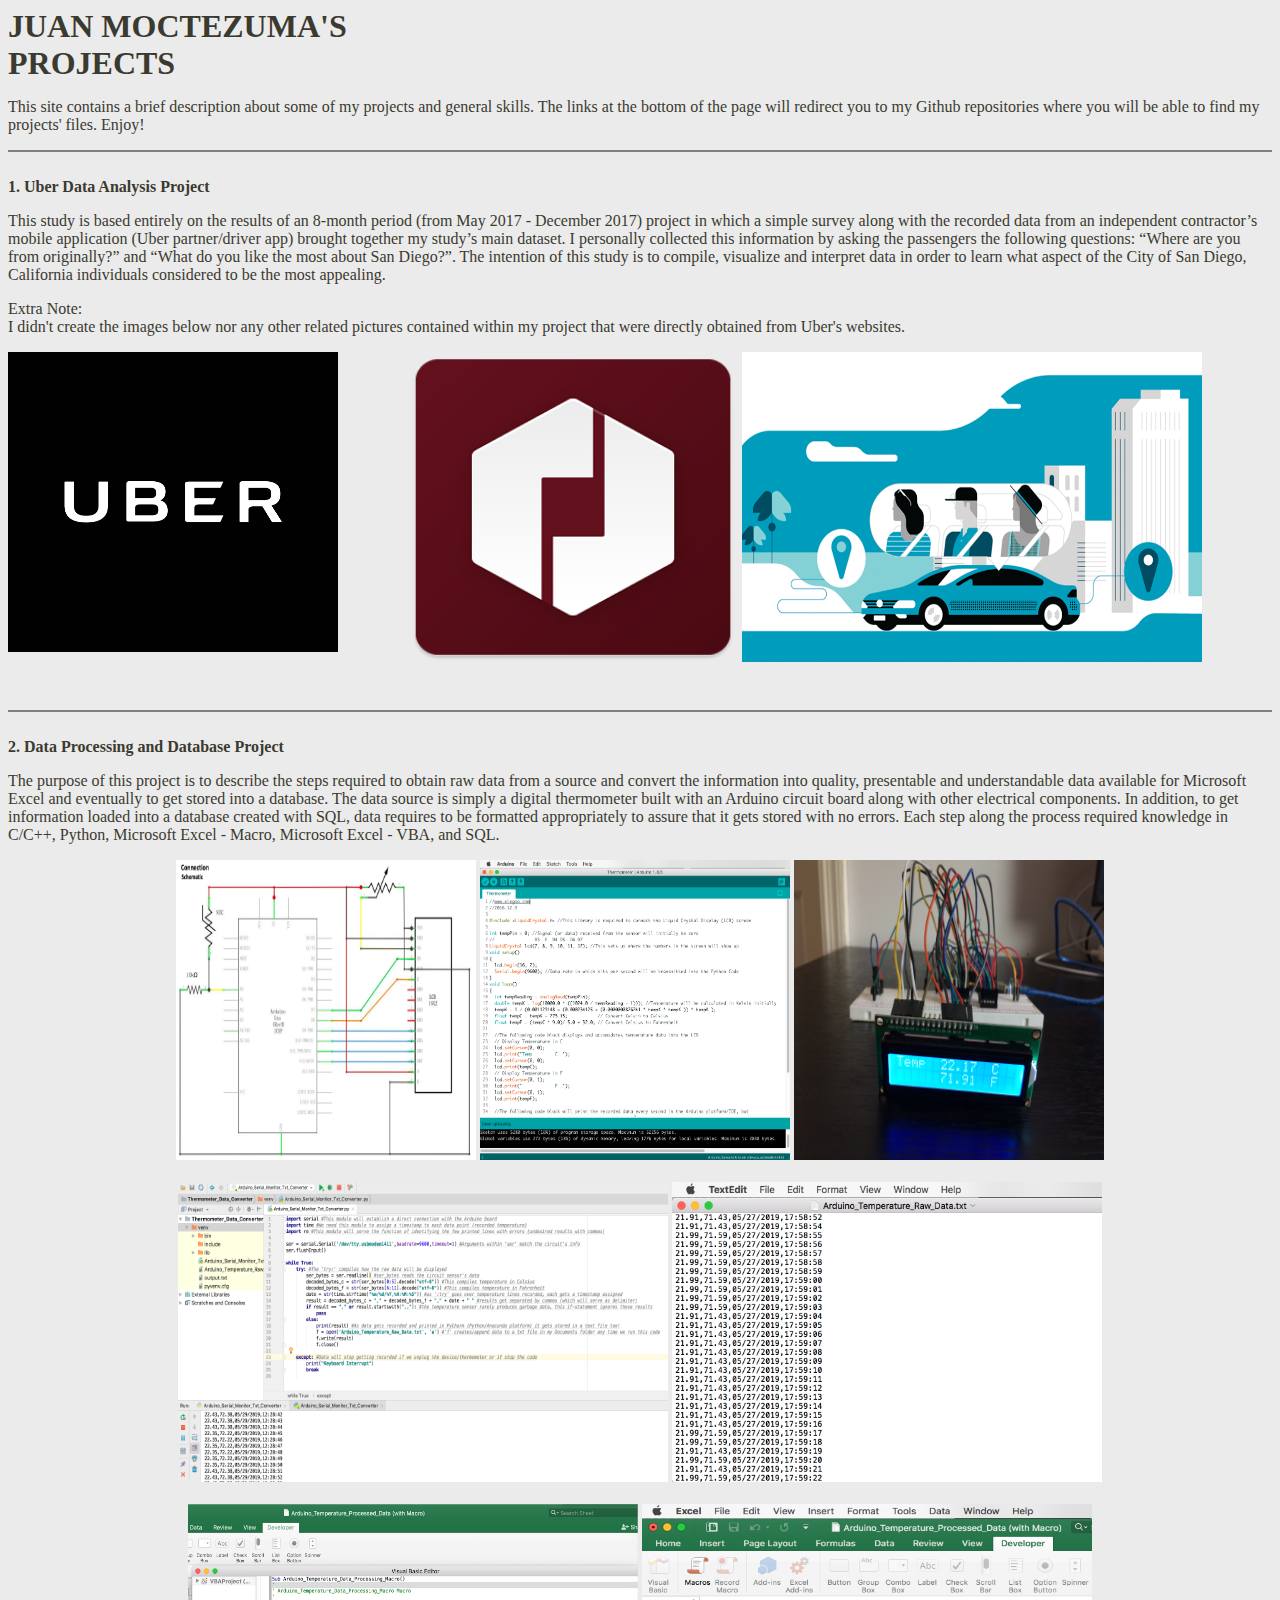
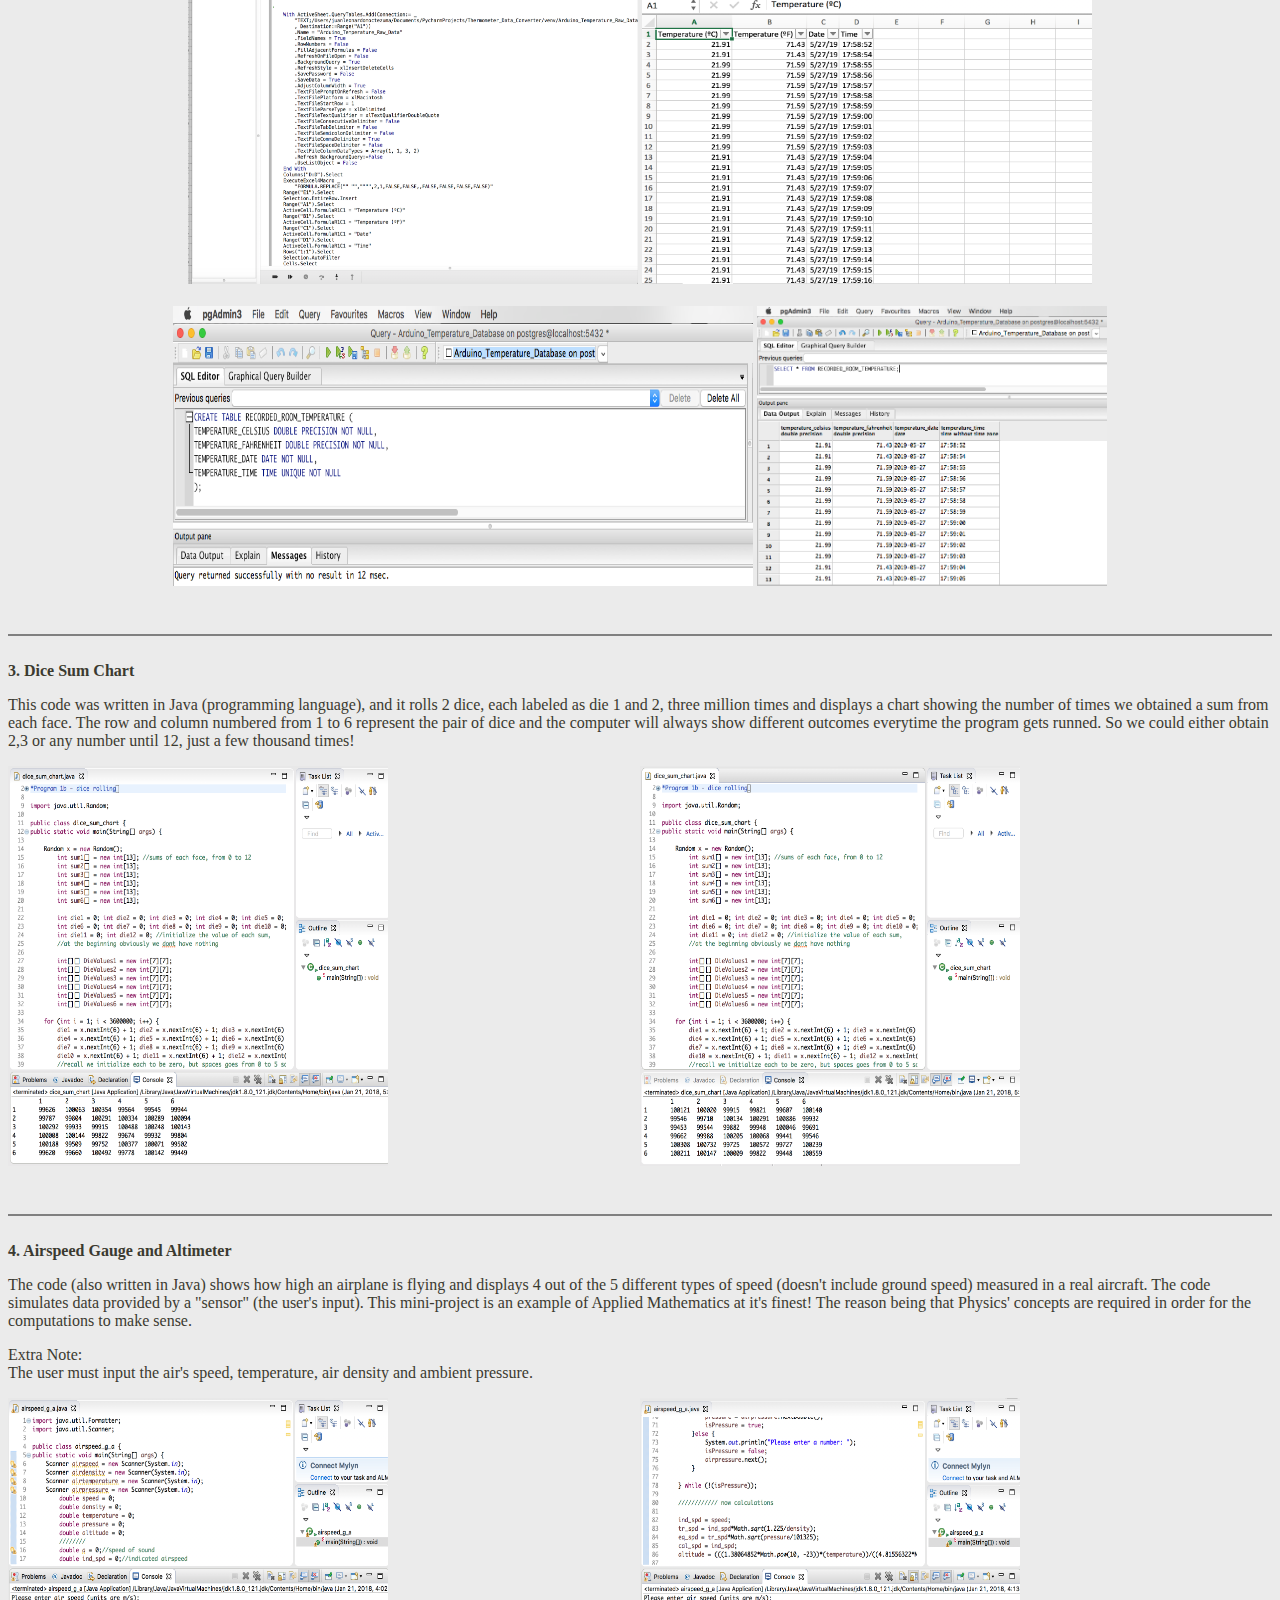
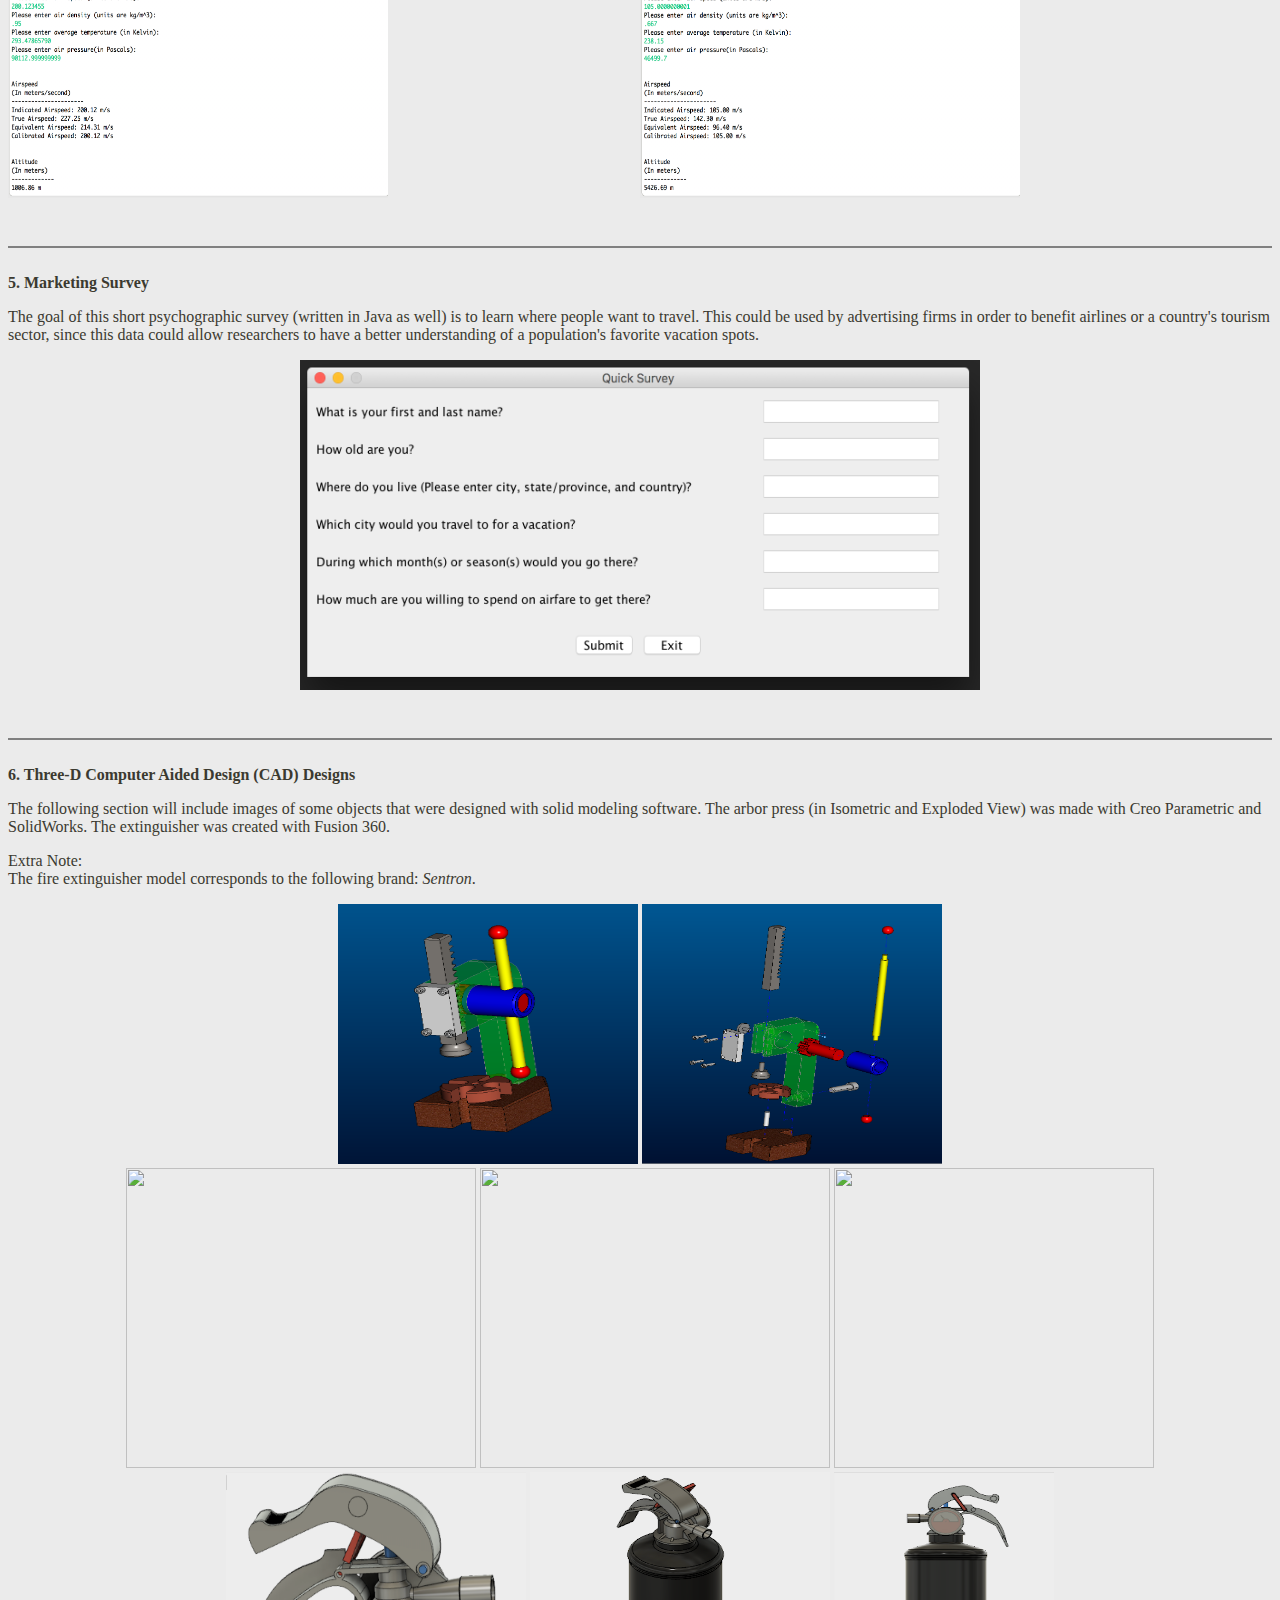
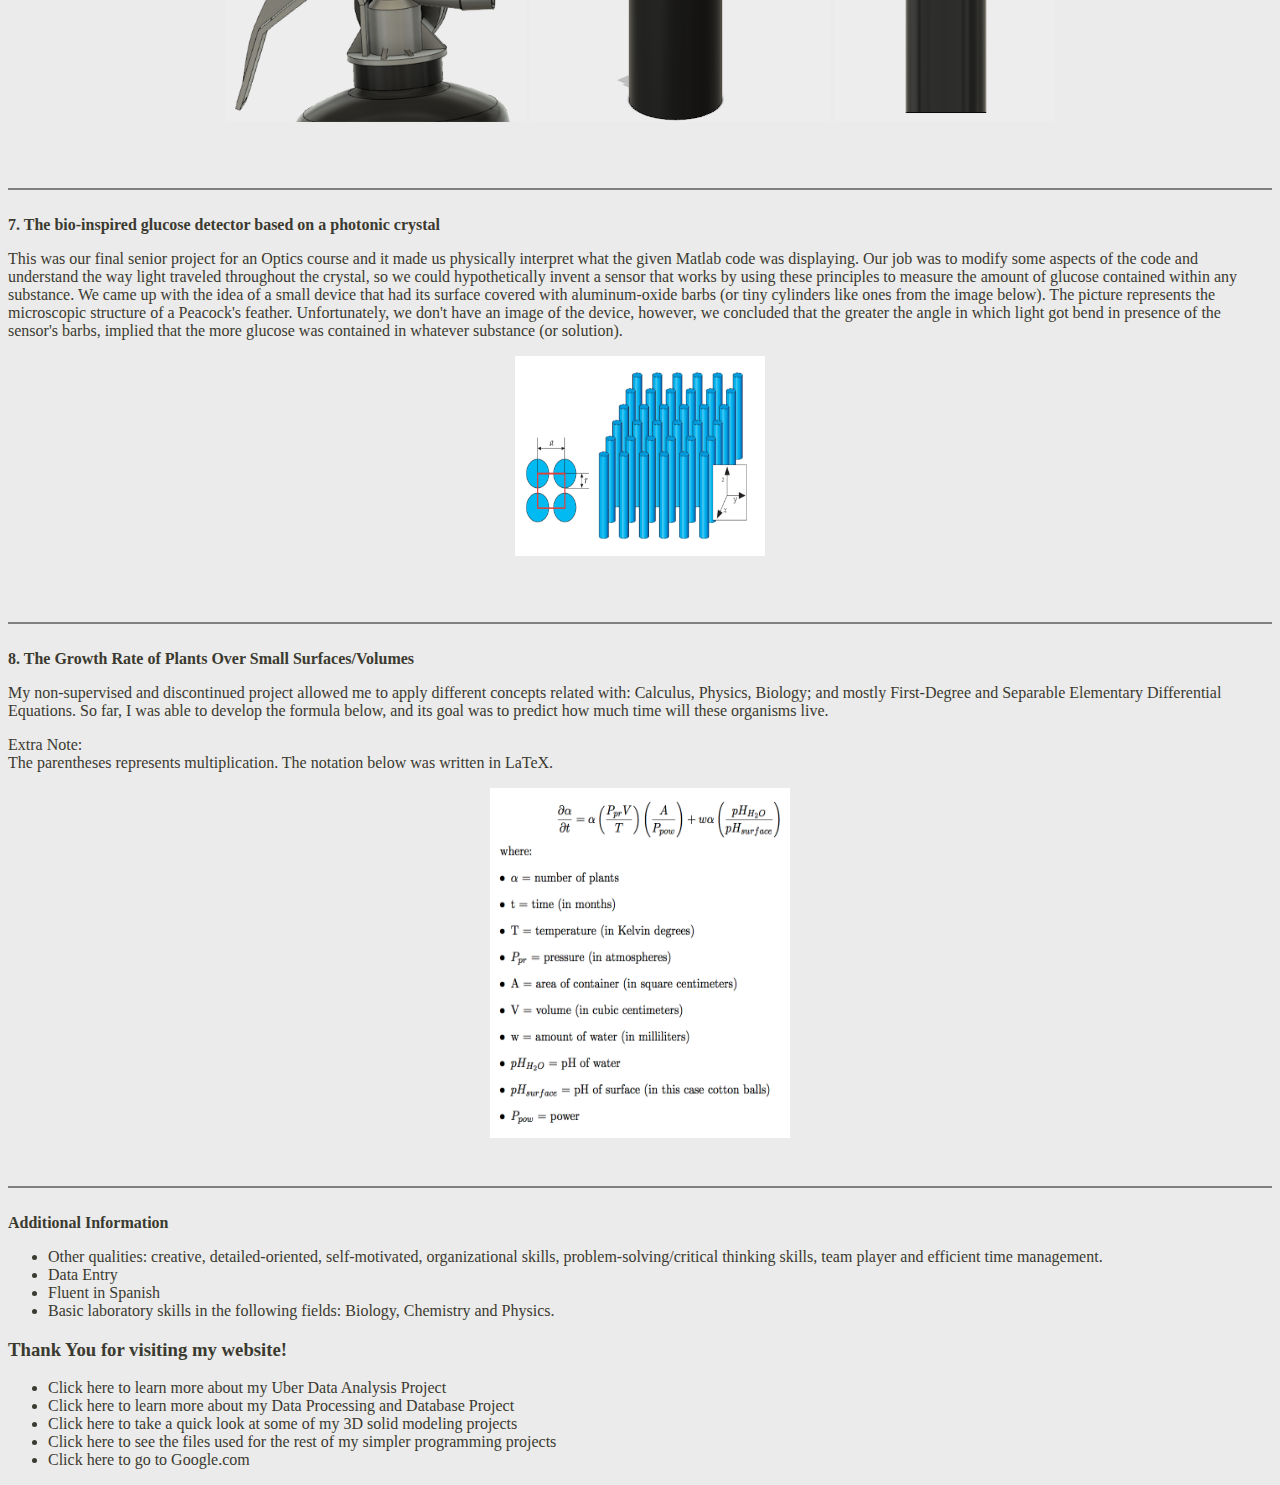
==== index.html @ 83db27fb "Website Update" ====
<!doctype html>
<html>

<head>
	<title>Juan Moctezuma's Projects</title>
	<link href="main.css" rel="stylesheet" type="text/css">
	<meta http-equiv="Content-Type" content="text/html; charset=UTF-8" />
</head>

<body background="Website Material/2560x1440-light-gray-solid-color-background-1.jpg">
	<header>
		<h1><left>JUAN MOCTEZUMA'S</left></h1>
		<h1><left>PROJECTS</left></h1>
			<p>This site contains a brief description about some of my projects and general skills. The links at the bottom of the page will redirect you to my Github repositories where you will be able to find my projects' files. Enjoy!</p>
	</header>

		<hr noshade><br>
 
			<div class="Data_Analysis">
			<strong>1. Uber Data Analysis Project</strong><br>
				<p>This study is based entirely on the results of an 8-month period (from May 2017 - December 2017) project in which a simple survey along with the recorded data from an independent contractor’s mobile application (Uber partner/driver app) brought together my study’s main dataset. I personally collected this information by asking the passengers the following questions: “Where are you from originally?” and “What do you like the most about San Diego?”. The intention of this study is to compile, visualize and interpret data in order to learn what aspect of the City of San Diego, California individuals considered to be the most appealing. </p>
				<p>Extra Note:
				<br>I didn't create the images below nor any other related pictures contained within my project that were directly obtained from Uber's websites.</p>
				<div class="uberpic">
				<center>
					<img src="Website Material/Dice Chart/uber.jpg" width="330px" height="300px" border="0" align="left">
					<img src="Website Material/Dice Chart/unnamed.png" width="330px" height="310px" border="0">
					<img src="Website Material/Dice Chart/uber_picture_3.png" width="460px" height="310px" border="0">
				</center></div>
				</div><br><br>
		<hr noshade><br>		

			<div class="Data_Processing_and_Database_Project">
			<strong>2. Data Processing and Database Project</strong><br>
				<p>The purpose of this project is to describe the steps required to obtain raw data from a source and convert the information into quality, presentable and understandable data available for Microsoft Excel and eventually to get stored into a database. The data source is simply a digital thermometer built with an Arduino circuit board along with other electrical components. In addition, to get information loaded into a database created with SQL, data requires to be formatted appropriately to assure that it gets stored with no errors. Each step along the process required knowledge in C/C++, Python, Microsoft Excel - Macro, Microsoft Excel - VBA, and SQL. </p>
				<div class="projectpics">
				<center>
					<img src="Website Material/Data Processing/Arduino_Connection_Schematic.png" width="300px" height="300px" border="0">
					<img src="Website Material/Data Processing/Arduino_IDE_Platform.png" width="310px" height="300px" border="0">
					<img src="Website Material/Data Processing/Arduino_Front_View.JPG" width="310px" height="300px" border="0">
				</center><br>
				<center>
					<img src="Website Material/Data Processing/Python_IDE_Platform.png" width="490px" height="300px" border="0">
					<img src="Website Material/Data Processing/Python_OUTPUT_Txt_File.png" width="430px" height="300px" border="0">
				</center></br>
				<center>
					<img src="Website Material/Data Processing/Macro_Code.png" width="450px" height="380px" border="0">
					<img src="Website Material/Data Processing/Macro_Processed_Data_Results.png" width="450px" height="380px" border="0">
				</center></br>
				<center>
					<img src="Website Material/Data Processing/PostgreSQL_RECORDED_ROOM_TEMP_TABLE.png" width="580px" height="280px" border="0">
					<img src="Website Material/Data Processing/PostgreSQL_FINAL_RESULTS.png" width="350px" height="280px" border="0">
				</center>
				</div>
				</div><br><br>
				 	

		<hr noshade><br>		

			<div class="Dice">
			<strong>3. Dice Sum Chart</strong><br>
				<p>This code was written in Java (programming language), and it rolls 2 dice, each labeled as die 1 and 2, three million times and displays a chart showing the number of times we obtained a sum from each face. The row and column numbered from 1 to 6 represent the pair of dice and the computer will always show different outcomes everytime the program gets runned. So we could either obtain 2,3 or any number until 12, just a few thousand times!</p>
				<div class="dicepic">
				<center>
					<img src="Website Material/Dice Chart/Screen Shot 2018-01-21 at 5.01.46 PM.png" width="380px" height="400px" border="0" align="left">
					<img src="Website Material/Dice Chart/Screen Shot 2018-01-21 at 5.03.02 PM.png" width="380px" height="400px" border="0">
				</center></div>
				</div><br><br>

		<hr noshade><br>		

			<div class="static/dynamic">
			<strong>4. Airspeed Gauge and Altimeter</strong><br>
				<p>The code (also written in Java) shows how high an airplane is flying and displays 4 out of the 5 different types of speed (doesn't include ground speed) measured in a real aircraft. The code simulates data provided by a "sensor" (the user's input). This mini-project is an example of Applied Mathematics at it's finest! The reason being that Physics' concepts are required in order for the computations to make sense.</p> 
				<p>Extra Note:
				<br>The user must input the air's speed, temperature, air density and ambient pressure.</p>
				<center>
					<img src="Website Material/Airspeed Gauge/Screen Shot 2018-01-21 at 4.12.08 PM.png" width="380px" height="400px" border="0" align="left">
					<img src="Website Material/Airspeed Gauge/Screen Shot 2018-01-21 at 4.15.23 PM.png" width="380px" height="400px" border="0">
				</center>
				</div><br><br>

		<hr noshade><br>

 			<div class="Survey">
			<strong>5. Marketing Survey</strong><br>
				<p>The goal of this short psychographic survey (written in Java as well) is to learn where people want to travel. This could be used by advertising firms in order to benefit airlines or a country's tourism sector, since this data could allow researchers to have a better understanding of a population's favorite vacation spots.</p>
				<div class="surveypic">
				<center>
					<img src="Website Material/Dice Chart/Screen Shot 2018-01-21 at 10.25.20 PM.png" width="680px" height="330px" border="0">
				</center></div>
				</div><br><br>

		<hr noshade><br>		

			<div class="cad">
			<strong>6. Three-D Computer Aided Design (CAD) Designs</strong><br>
				<p>The following section will include images of some objects that were designed with solid modeling software. The arbor press (in Isometric and Exploded View) was made with Creo Parametric and SolidWorks. The extinguisher was created with Fusion 360.</p>
				<p>Extra Note:
				<br>The fire extinguisher model corresponds to the following brand: <em>Sentron</em>.</p>
				<div class="cadpic">
				<center>
					<img src="Website Material/CAD/Arbor Press/Creo_Arbor_Press_Isometric_View.PNG" width="300px" height="260px" border="0">
					<img src="Website Material/CAD/Arbor Press/Creo_Arbor_Press_Exploded_View.PNG" width="300px" height="260px" border="0">
				</center>
				<center>
					<img src="Website Material/CAD/Arbor Press/SolidWorks_Arbor_Press_Isometric_View.png" width="350px" height="300px" border="0">
					<img src="Website Material/CAD/Arbor Press/SolidWorks_Arbor_Press_Exploded_View.png" width="350px" height="300px" border="0">
					<img src="Website Material/CAD/Arbor Press/SolidWorks_Arbor_Press_Gear_Component_Drawing.png" width="320px" height="300px" border="0">
				</center>
				<center>
					<img src="Website Material/CAD/extinguisher/Screen Shot 2017-02-17 at 1.51.52 PM.png" width="300px" height="250px" border="0">
					<img src="Website Material/CAD/extinguisher/Screen Shot 2017-02-17 at 1.53.12 PM.png" width="300px" height="250px" border="0">
					<img src="Website Material/CAD/extinguisher/Screen Shot 2017-02-17 at 1.53.51 PM.png" width="220px" height="250px" border="0">
				</center><br>
				</div>
				</div><br><br>

		<hr noshade><br>		

			<div class="bio_photonic">
			<strong>7. The bio-inspired glucose detector based on a photonic crystal</strong><br>
				<p>This was our final senior project for an Optics course and it made us physically interpret what the given Matlab code was displaying. Our job was to modify some aspects of the code and understand the way light traveled throughout the crystal, so we could hypothetically invent a sensor that works by using these principles to measure the amount of glucose contained within any substance. We came up with the idea of a small device that had its surface covered with aluminum-oxide barbs (or tiny cylinders like ones from the image below). The picture represents the microscopic structure of a Peacock's feather. Unfortunately, we don't have an image of the device, however, we concluded that the greater the angle in which light got bend in presence of the sensor's barbs, implied that the more glucose was contained in whatever substance (or solution).</p>
				<center>
					<img src="Website Material/Bio Crystal/Screen Shot 2017-02-17 at 2.07.59 PM.png" width="250px" height="200px" border="0">
				</center><br>
				</div><br><br>

		<hr noshade><br>		

			<div class="Growth_plants">
			<strong>8. The Growth Rate of Plants Over Small Surfaces/Volumes</strong><br>
				<p>My non-supervised and discontinued project allowed me to apply different concepts related with: Calculus, Physics, Biology; and mostly First-Degree and Separable Elementary Differential Equations. So far, I was able to develop the formula below, and its goal was to predict how much time will these organisms live.</p>
				<p>Extra Note:
				<br>The parentheses represents multiplication. The notation below was written in LaTeX.</p>
				<center>
					<img src="Website Material/Growth of plants/Screen Shot 2017-02-27 at 11.46.53 AM.png" width="300px" height="350px" border="0">
				</center>
				</div><br><br>

		<hr noshade><br>		

			<div class="additional_info">
			<strong>Additional Information</strong><br>
			<p>
				<ul>
					<li>Other qualities: creative, detailed-oriented, self-motivated, organizational skills, problem-solving/critical thinking skills, team player and efficient time management.</li>
					<li>Data Entry</li> 
					<li>Fluent in Spanish</li>
					<li>Basic laboratory skills in the following fields: Biology, Chemistry and Physics.</li>
				</ul>
			</p>
			</div>

	<footer>
		<h3>Thank You for visiting my website!</h3>
		<ul>
			<li><a href="https://github.com/Juan-Moctezuma/Uber-Data-Analysis-Project" style="text-decoration:none">Click here to learn more about my Uber Data Analysis Project</a></li>
			<li><a href="https://github.com/Juan-Moctezuma/Data-Processing-and-Database-Project/tree/master/Data-Processing-and-Database-Project" style="text-decoration:none">Click here to learn more about my Data Processing and Database Project</a></li>
			<li><a href="https://github.com/Juan-Moctezuma/Computer-Aided-Design-Projects" style="text-decoration:none">Click here to take a quick look at some of my 3D solid modeling projects</a></li>
			<li><a href="https://github.com/Juan-Moctezuma/Programming-Projects" style="text-decoration:none">Click here to see the files used for the rest of my simpler programming projects</a></li>
			<li><a href="http://www.google.com/?gl=us&hl=en&gws_rd=cr&pws=0" style="text-decoration:none">Click here to go to Google.com</a></li>
		</ul>
	</footer>
	
</body>
</html>
---- main.css ----
header {
    margin: 0;
}


h1{
	margin: 0;
	color: #3b3a30;
	font-family: Avenir;
}

p, a, ul, li, h3{

	color: #3b3a30;
	font-family: Avenir;
}
strong{
	color: #3b3a30;
	font-family: Avenir;
}

footer{
	font-family: Avenir;
	color: #3b3a30;
	clear: both;
}
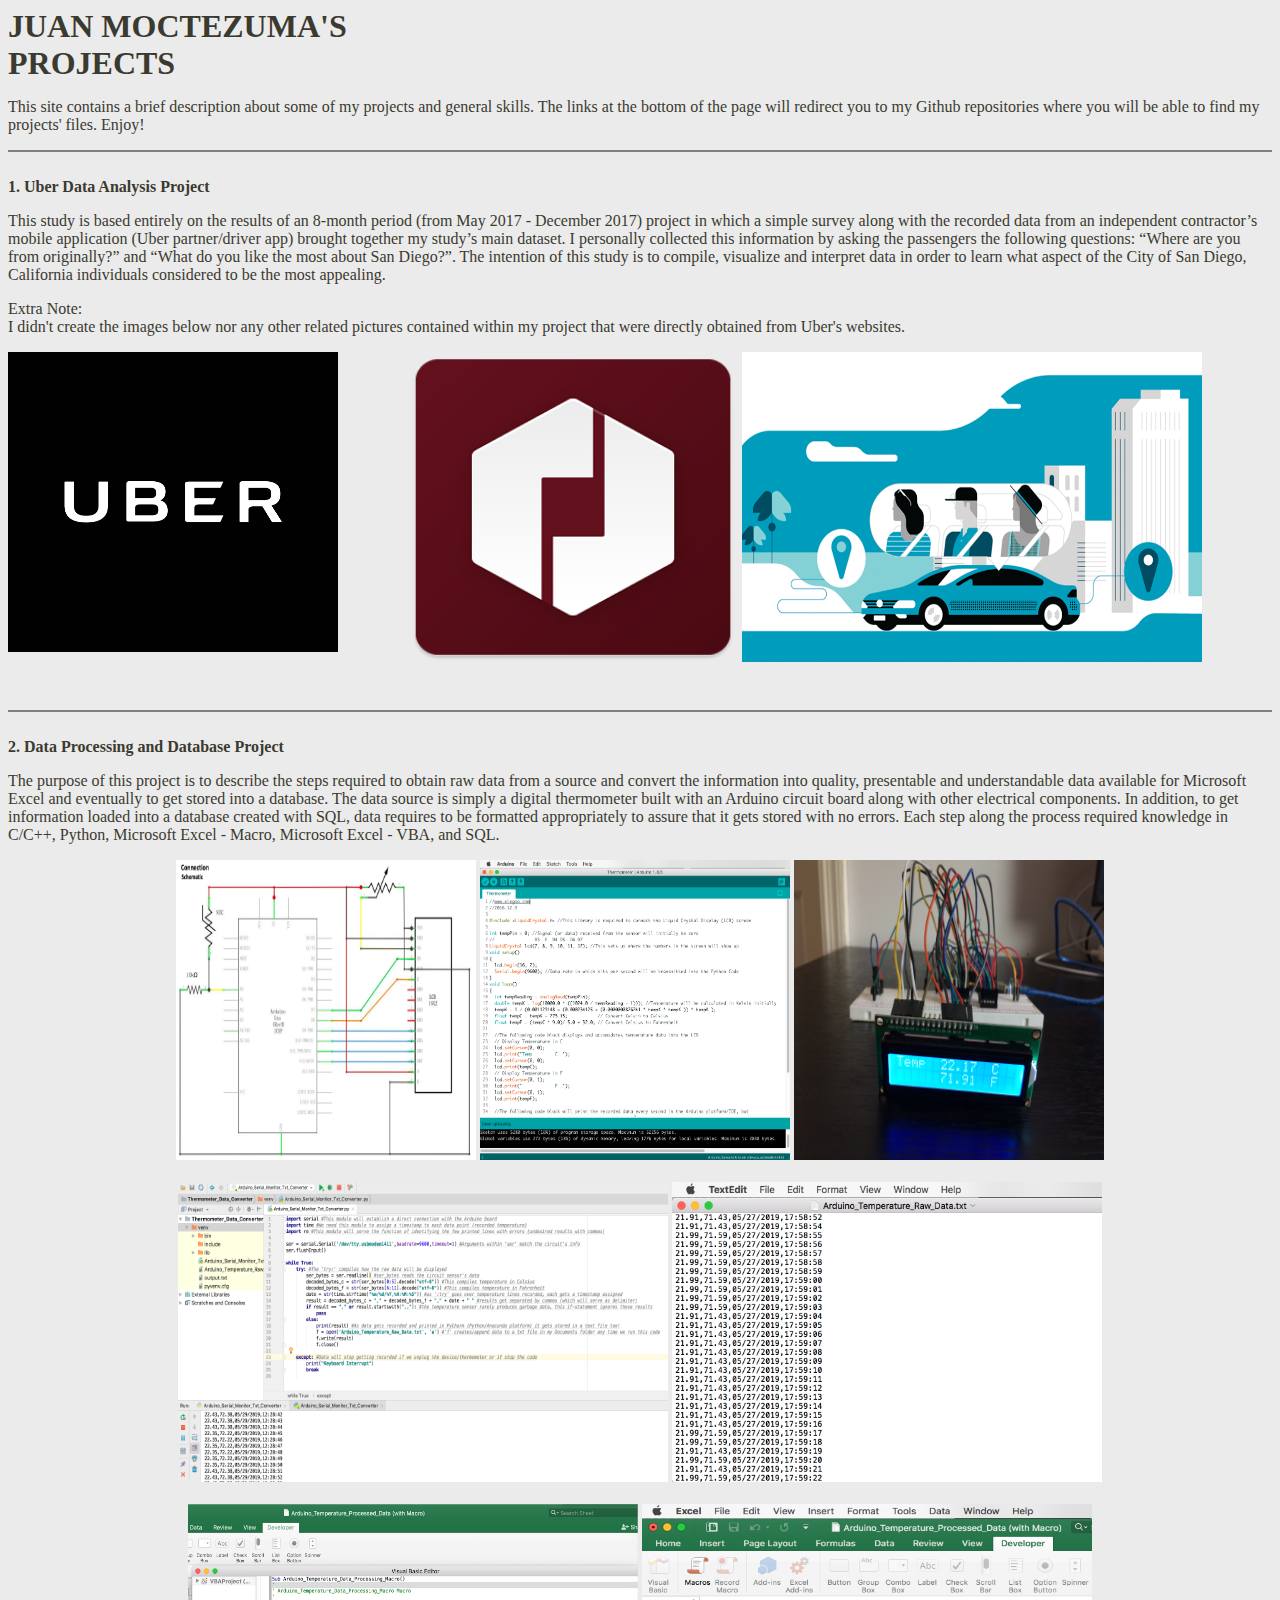
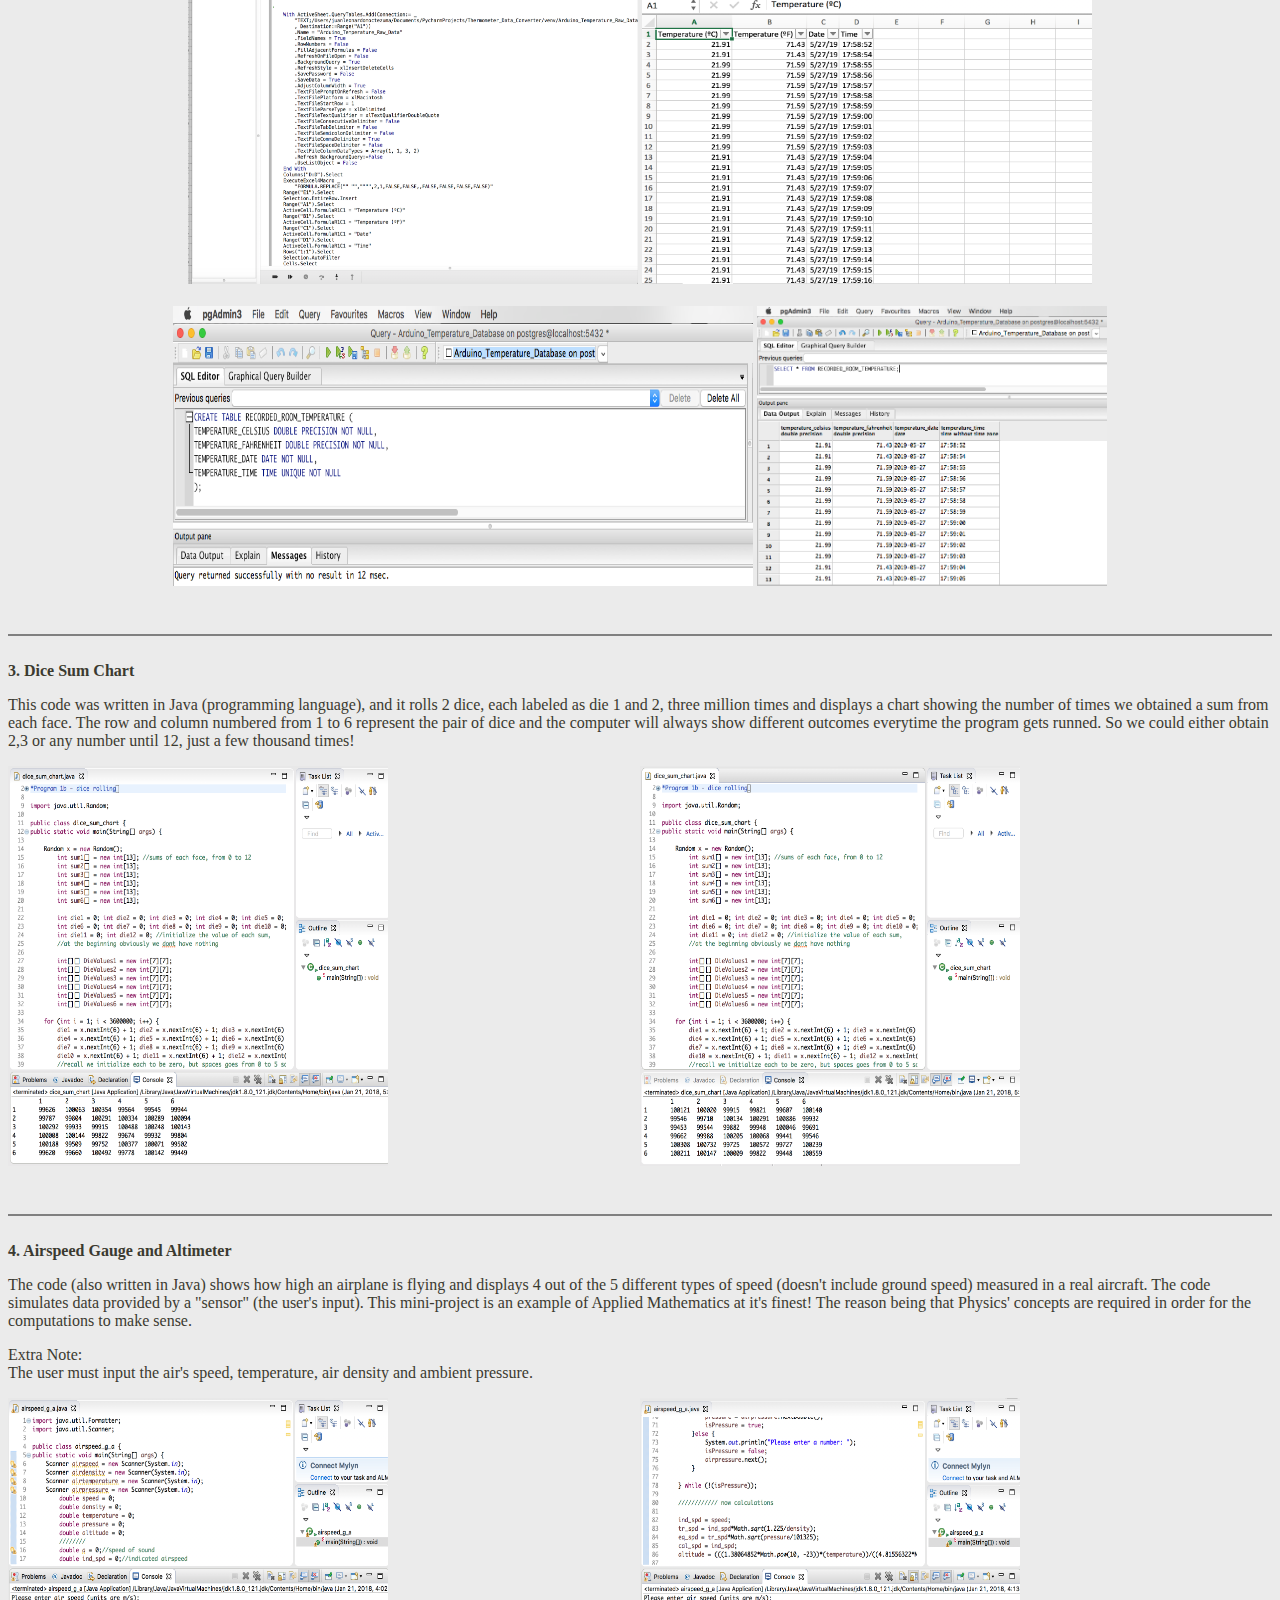
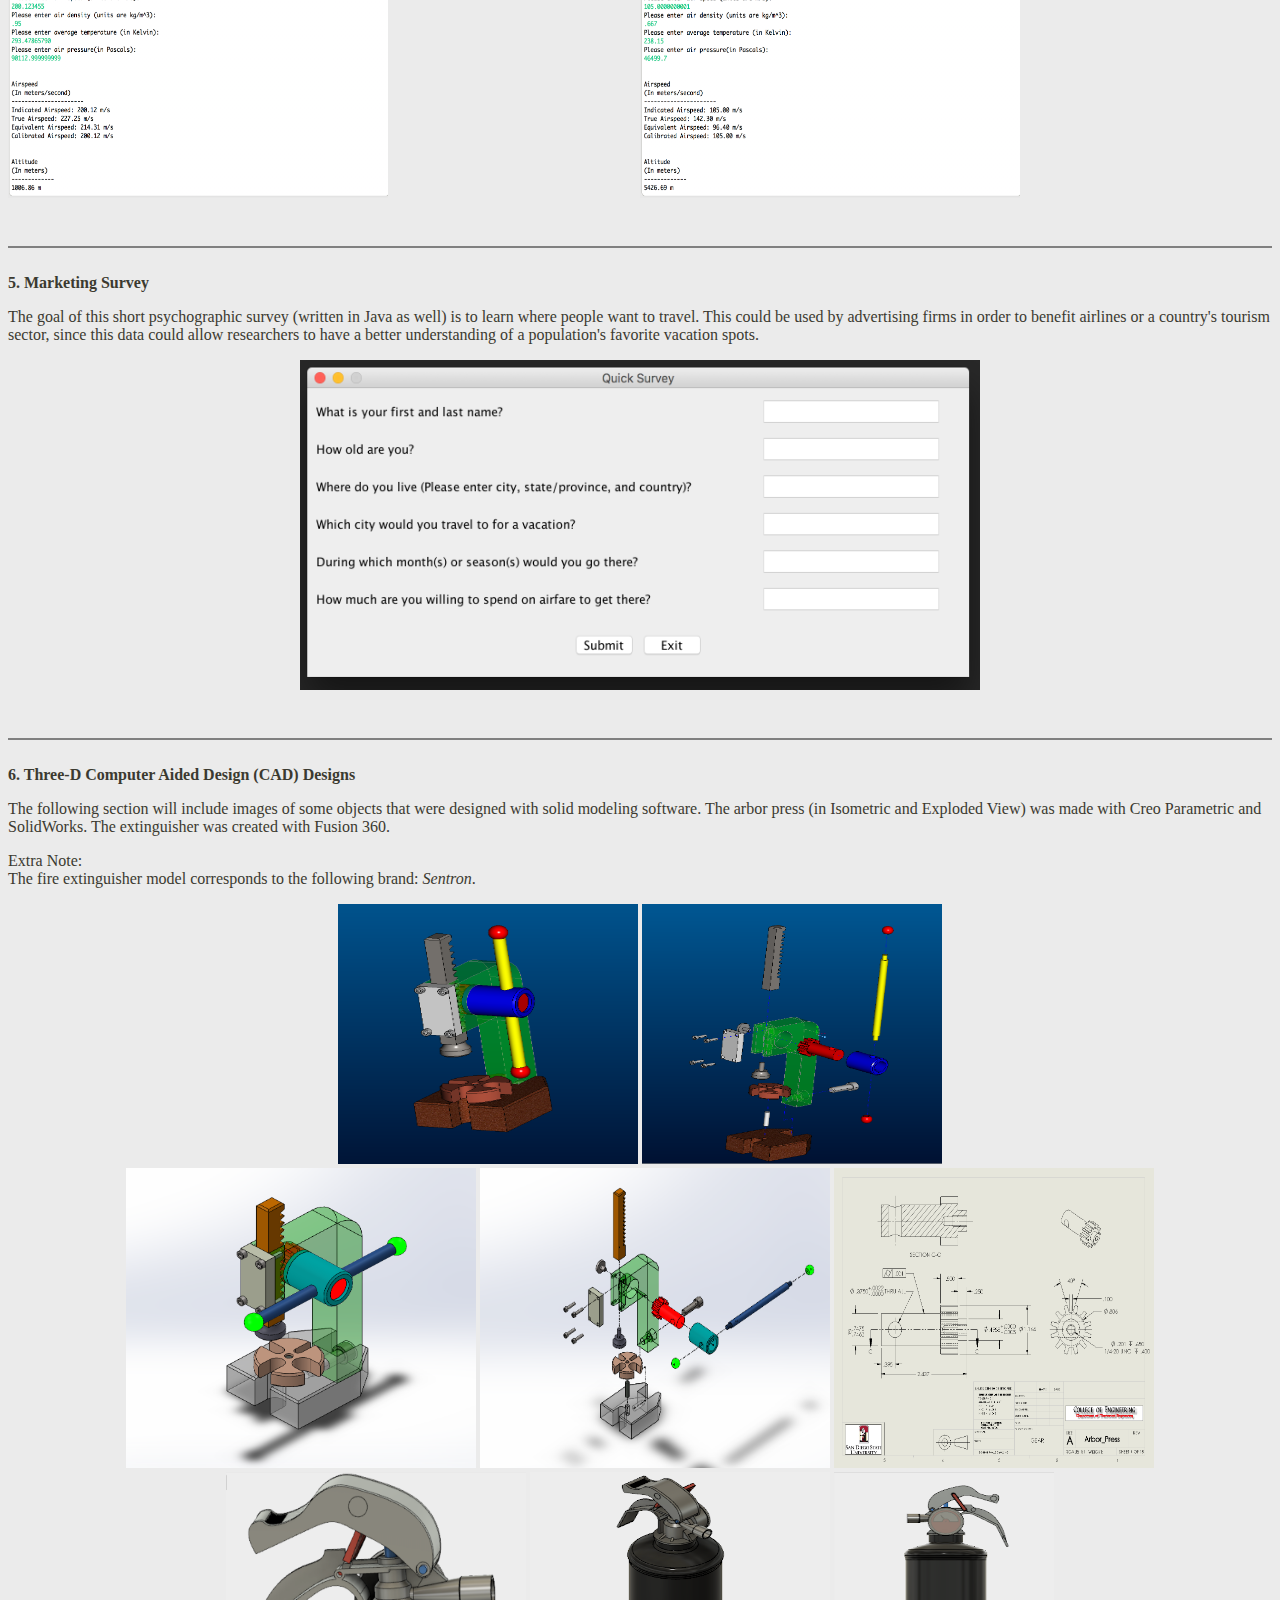
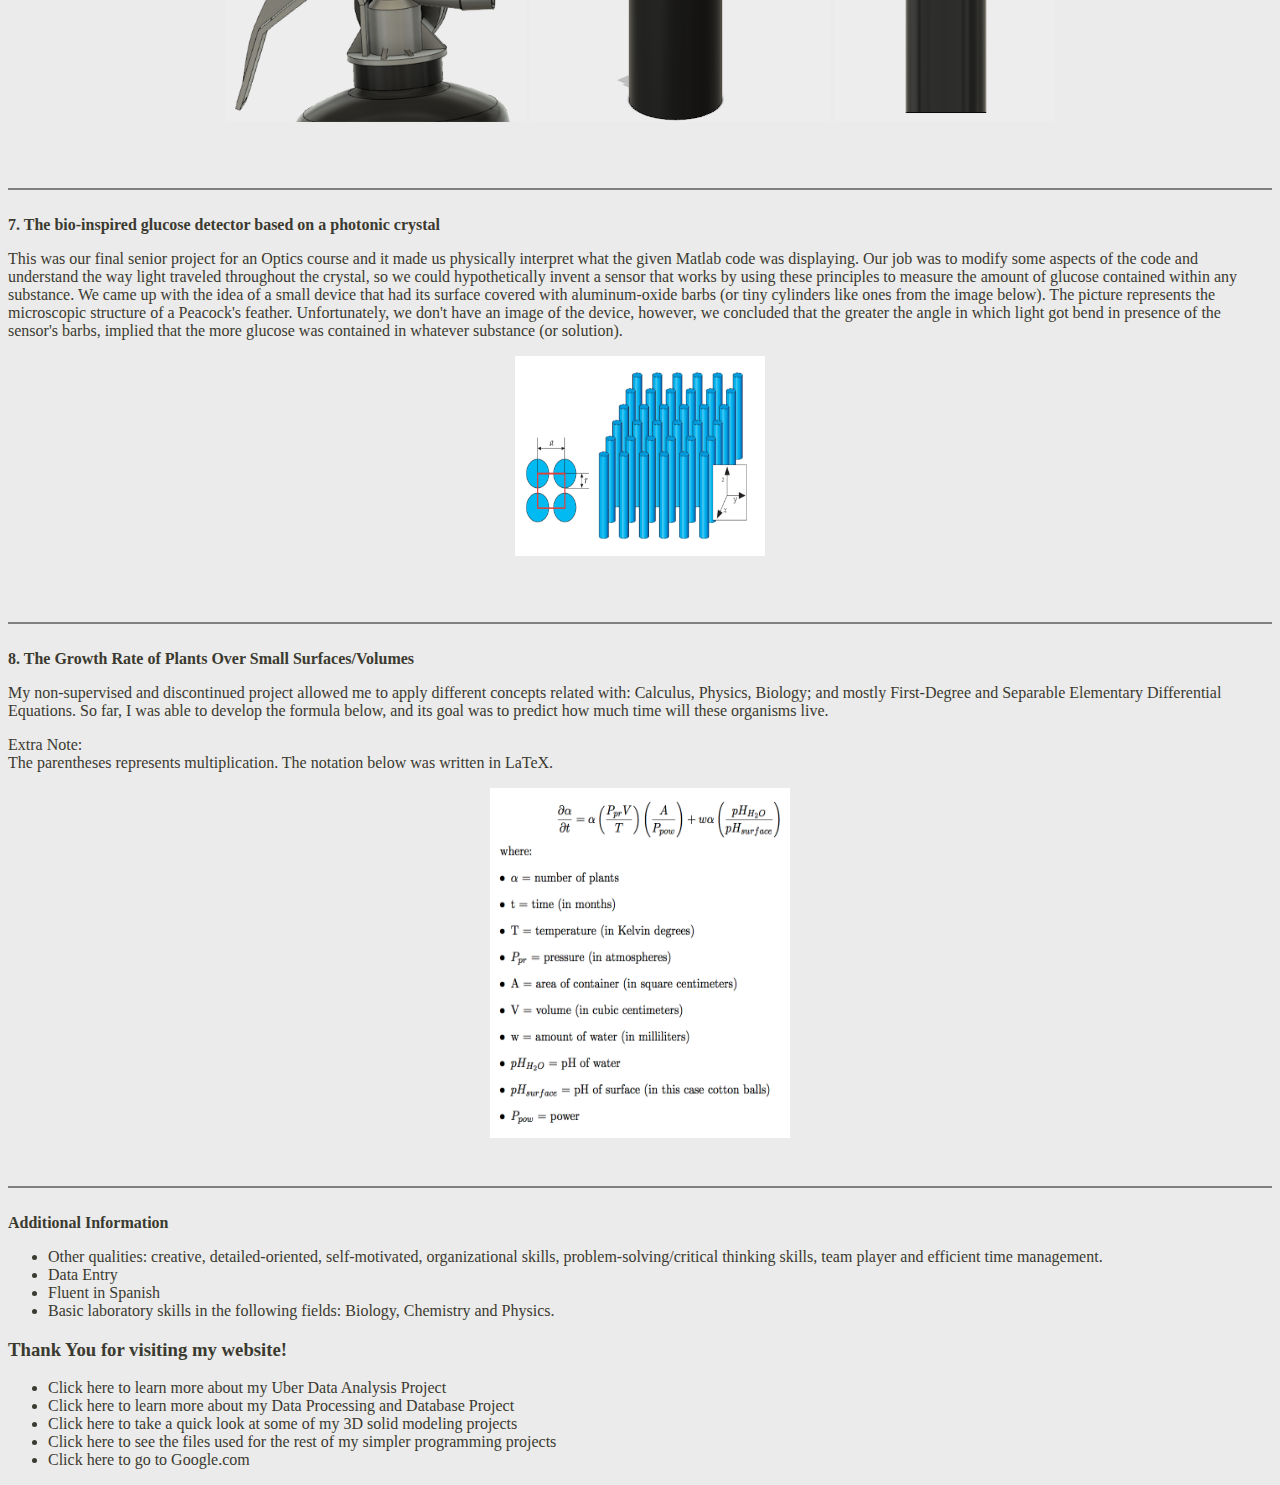
==== commit 60f6c41e: "Update - correction" ====
--- a/index.html
+++ b/index.html
@@ -104,9 +104,9 @@
 					<img src="Website Material/CAD/Arbor Press/Creo_Arbor_Press_Exploded_View.PNG" width="300px" height="260px" border="0">
 				</center>
 				<center>
-					<img src="Website Material/CAD/Arbor Press/SolidWorks_Arbor_Press_Isometric_View.png" width="350px" height="300px" border="0">
-					<img src="Website Material/CAD/Arbor Press/SolidWorks_Arbor_Press_Exploded_View.png" width="350px" height="300px" border="0">
-					<img src="Website Material/CAD/Arbor Press/SolidWorks_Arbor_Press_Gear_Component_Drawing.png" width="320px" height="300px" border="0">
+					<img src="Website Material/CAD/Arbor Press/SolidWorks_Arbor_Press_Isometric_View.PNG" width="350px" height="300px" border="0">
+					<img src="Website Material/CAD/Arbor Press/SolidWorks_Arbor_Press_Exploded_View.PNG" width="350px" height="300px" border="0">
+					<img src="Website Material/CAD/Arbor Press/SolidWorks_Arbor_Press_Gear_Component_Drawing.PNG" width="320px" height="300px" border="0">
 				</center>
 				<center>
 					<img src="Website Material/CAD/extinguisher/Screen Shot 2017-02-17 at 1.51.52 PM.png" width="300px" height="250px" border="0">
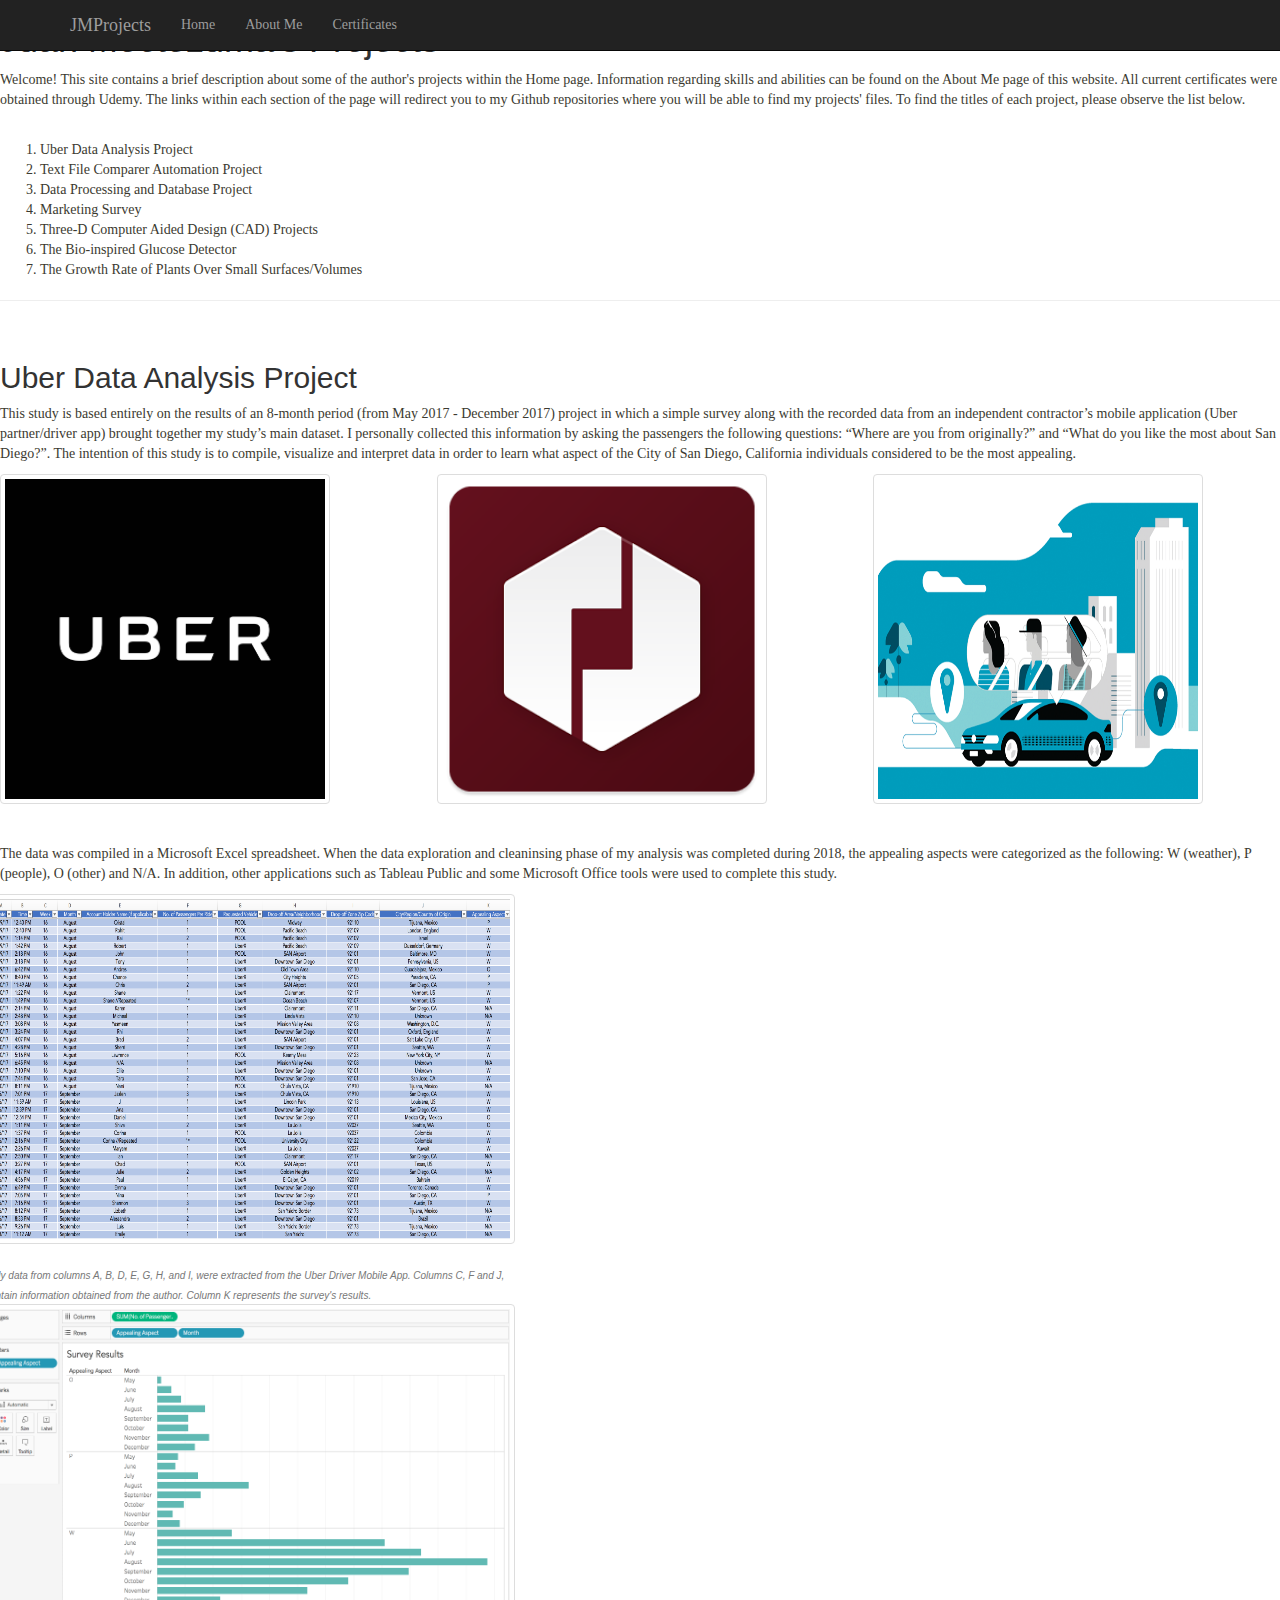
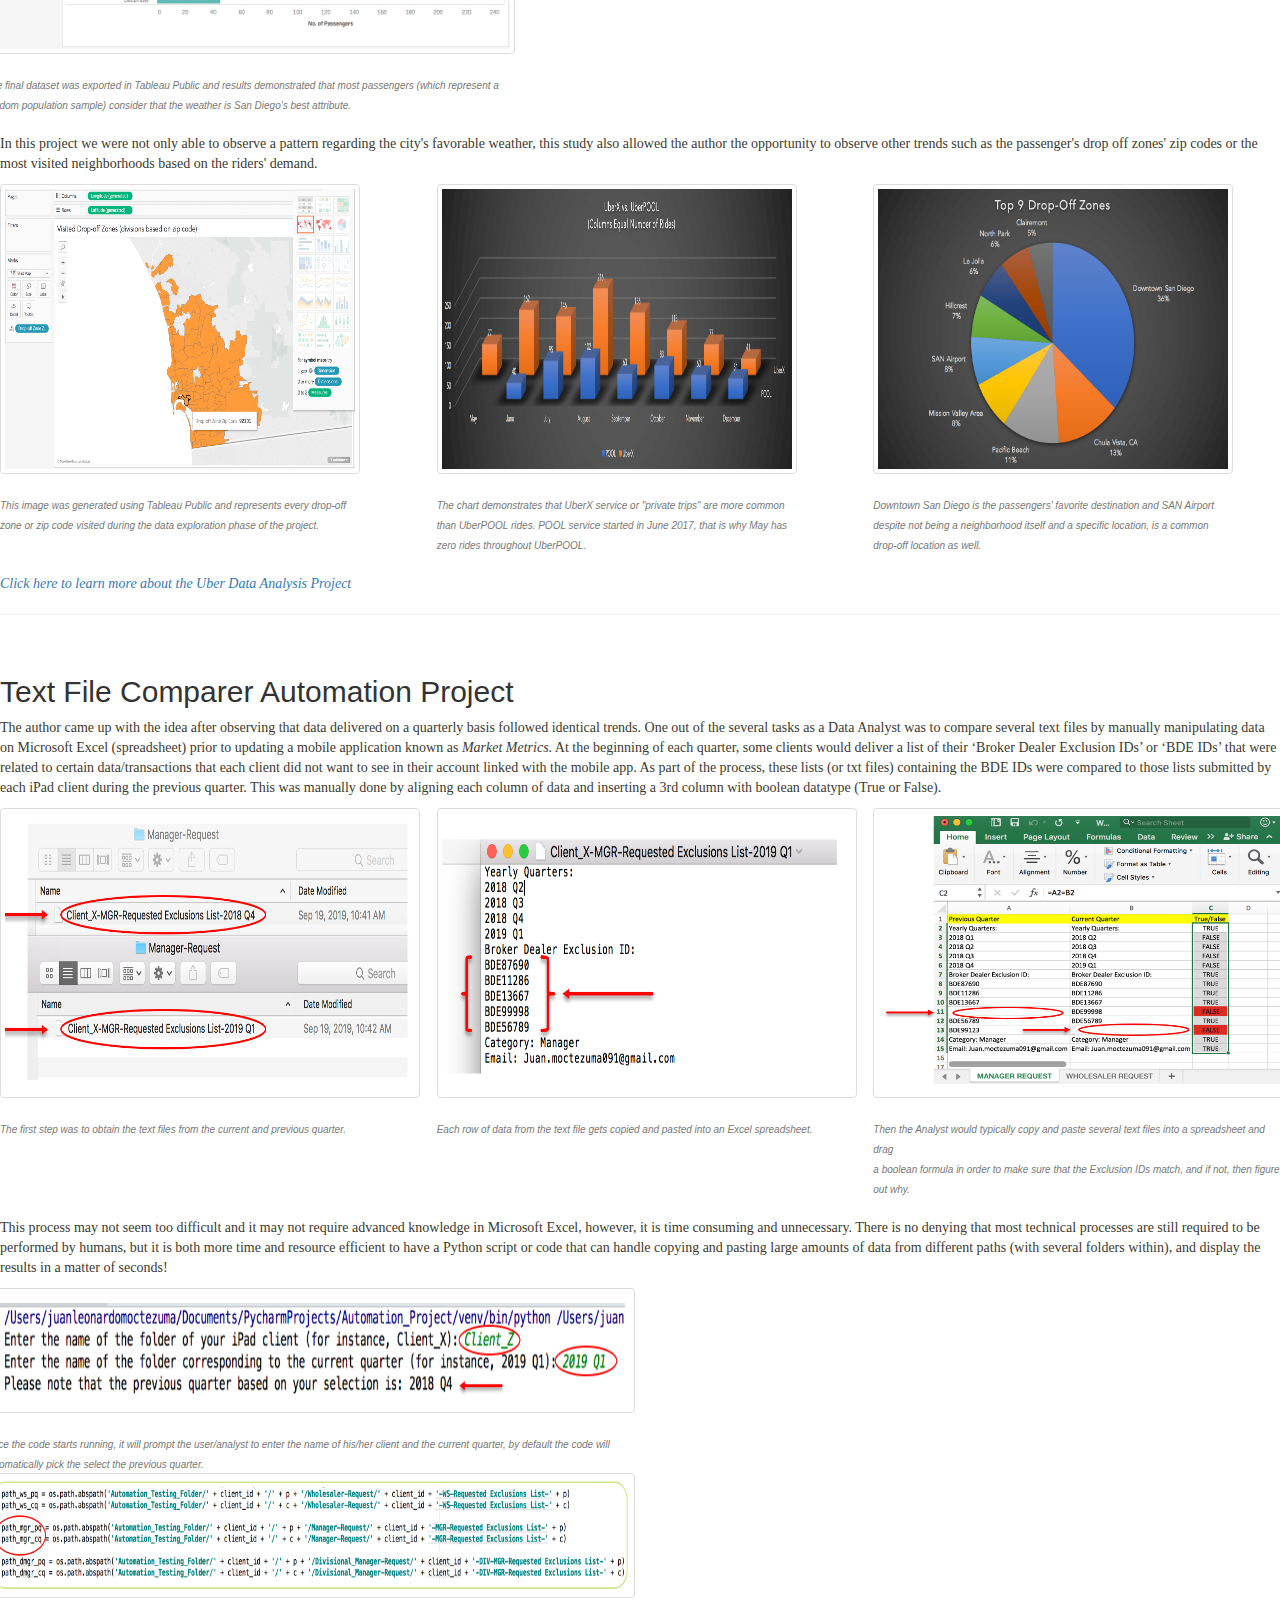
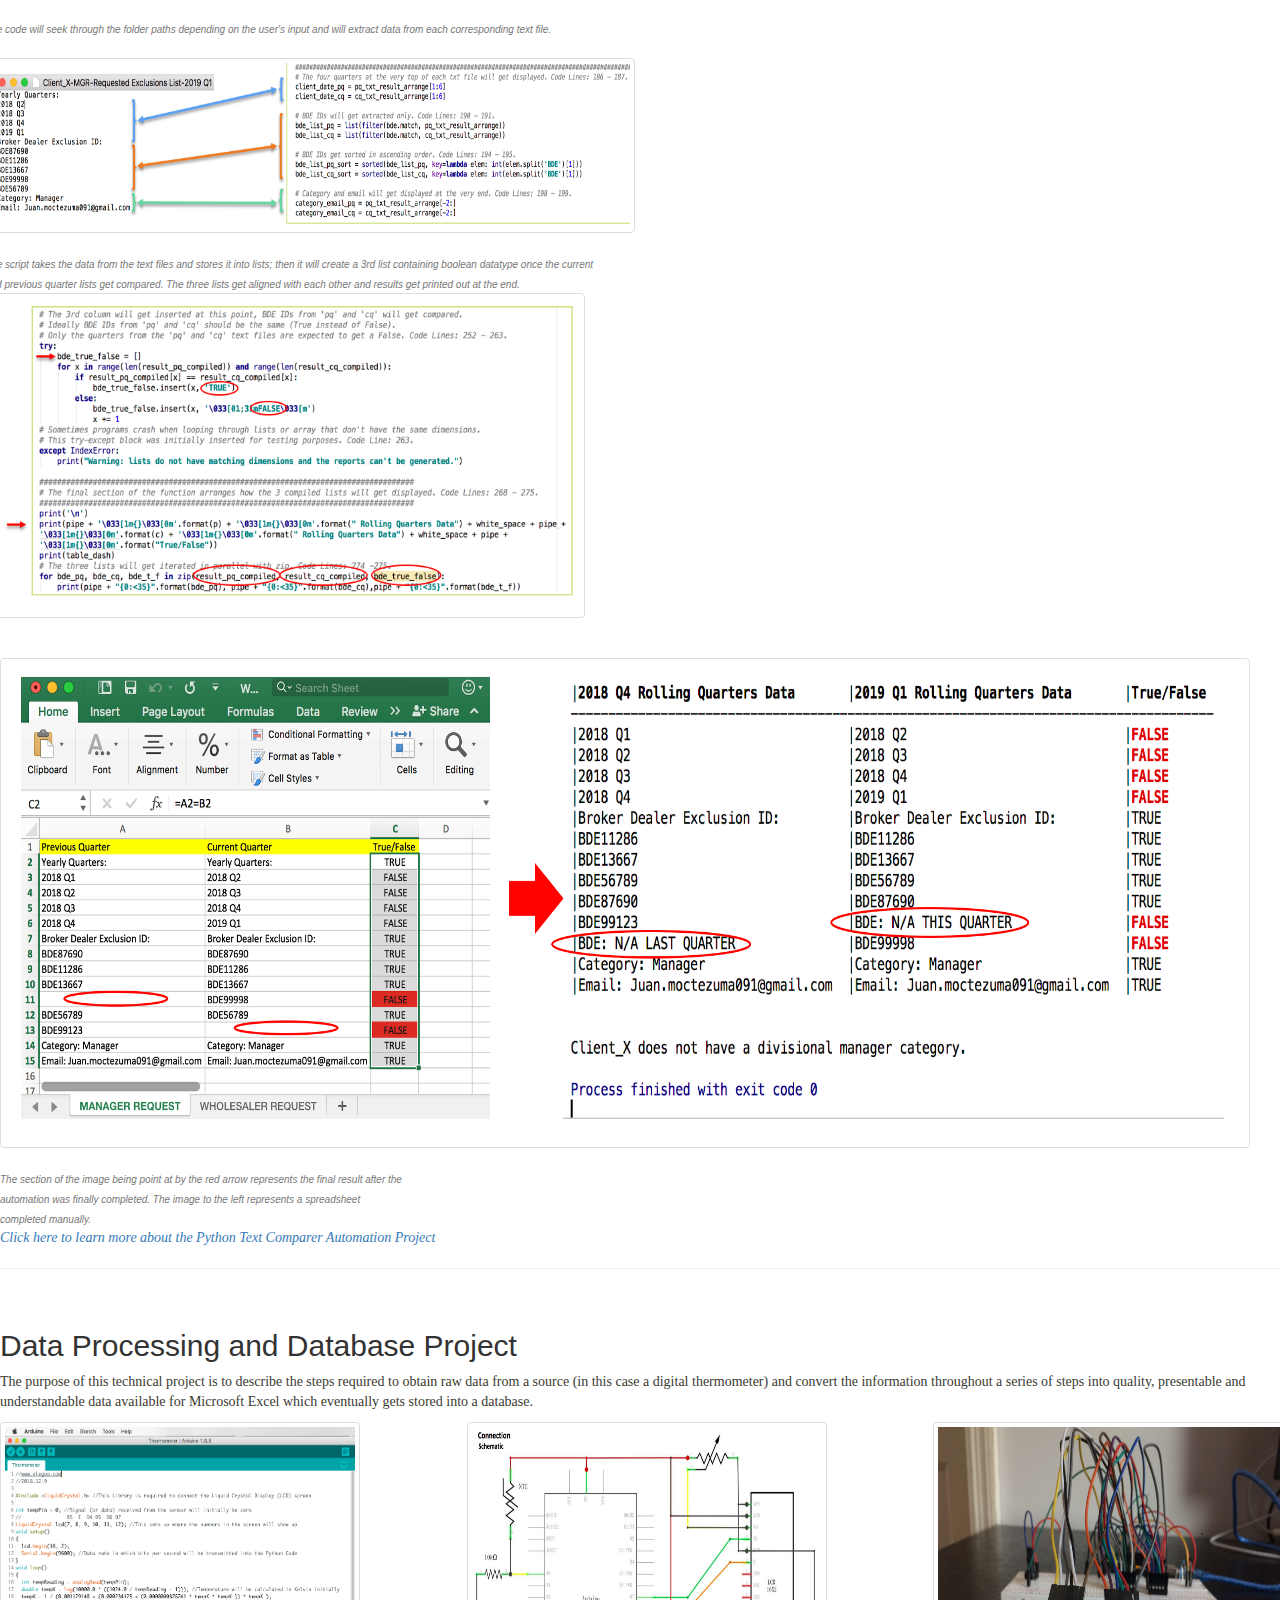
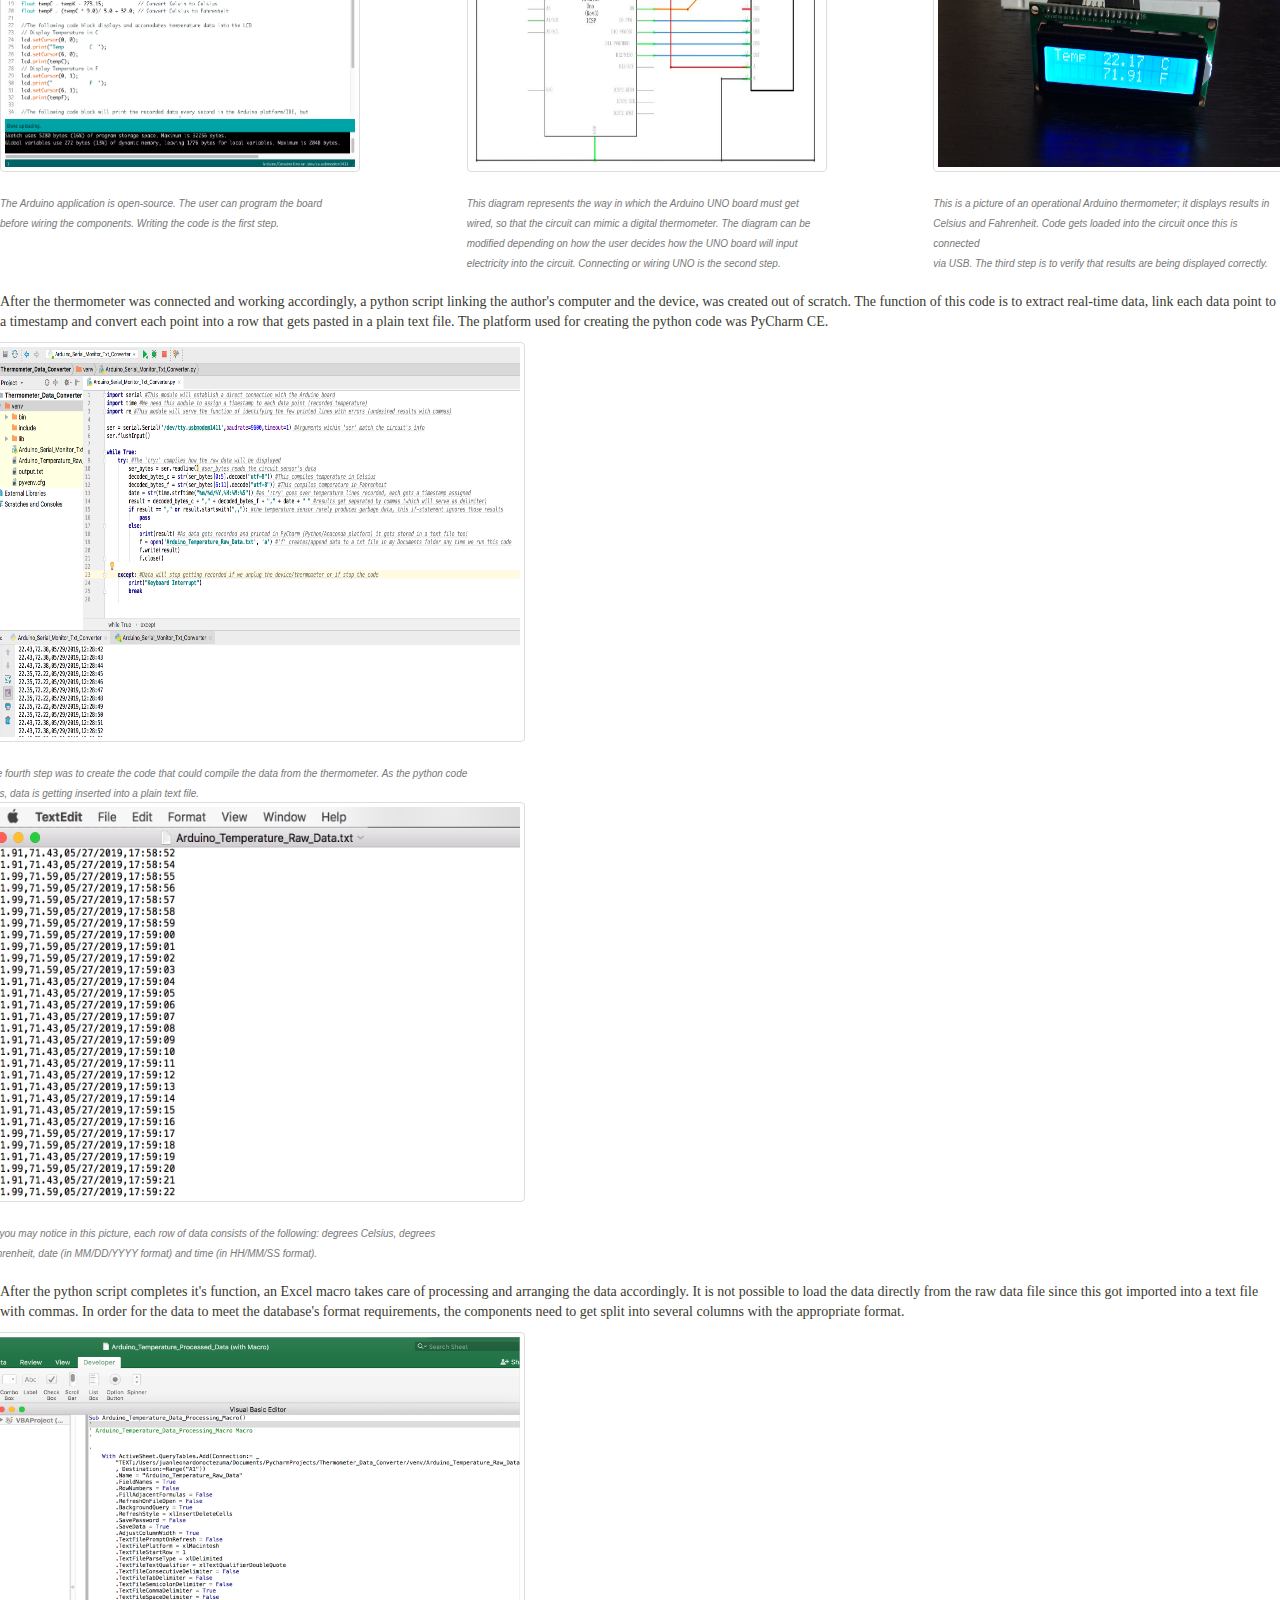
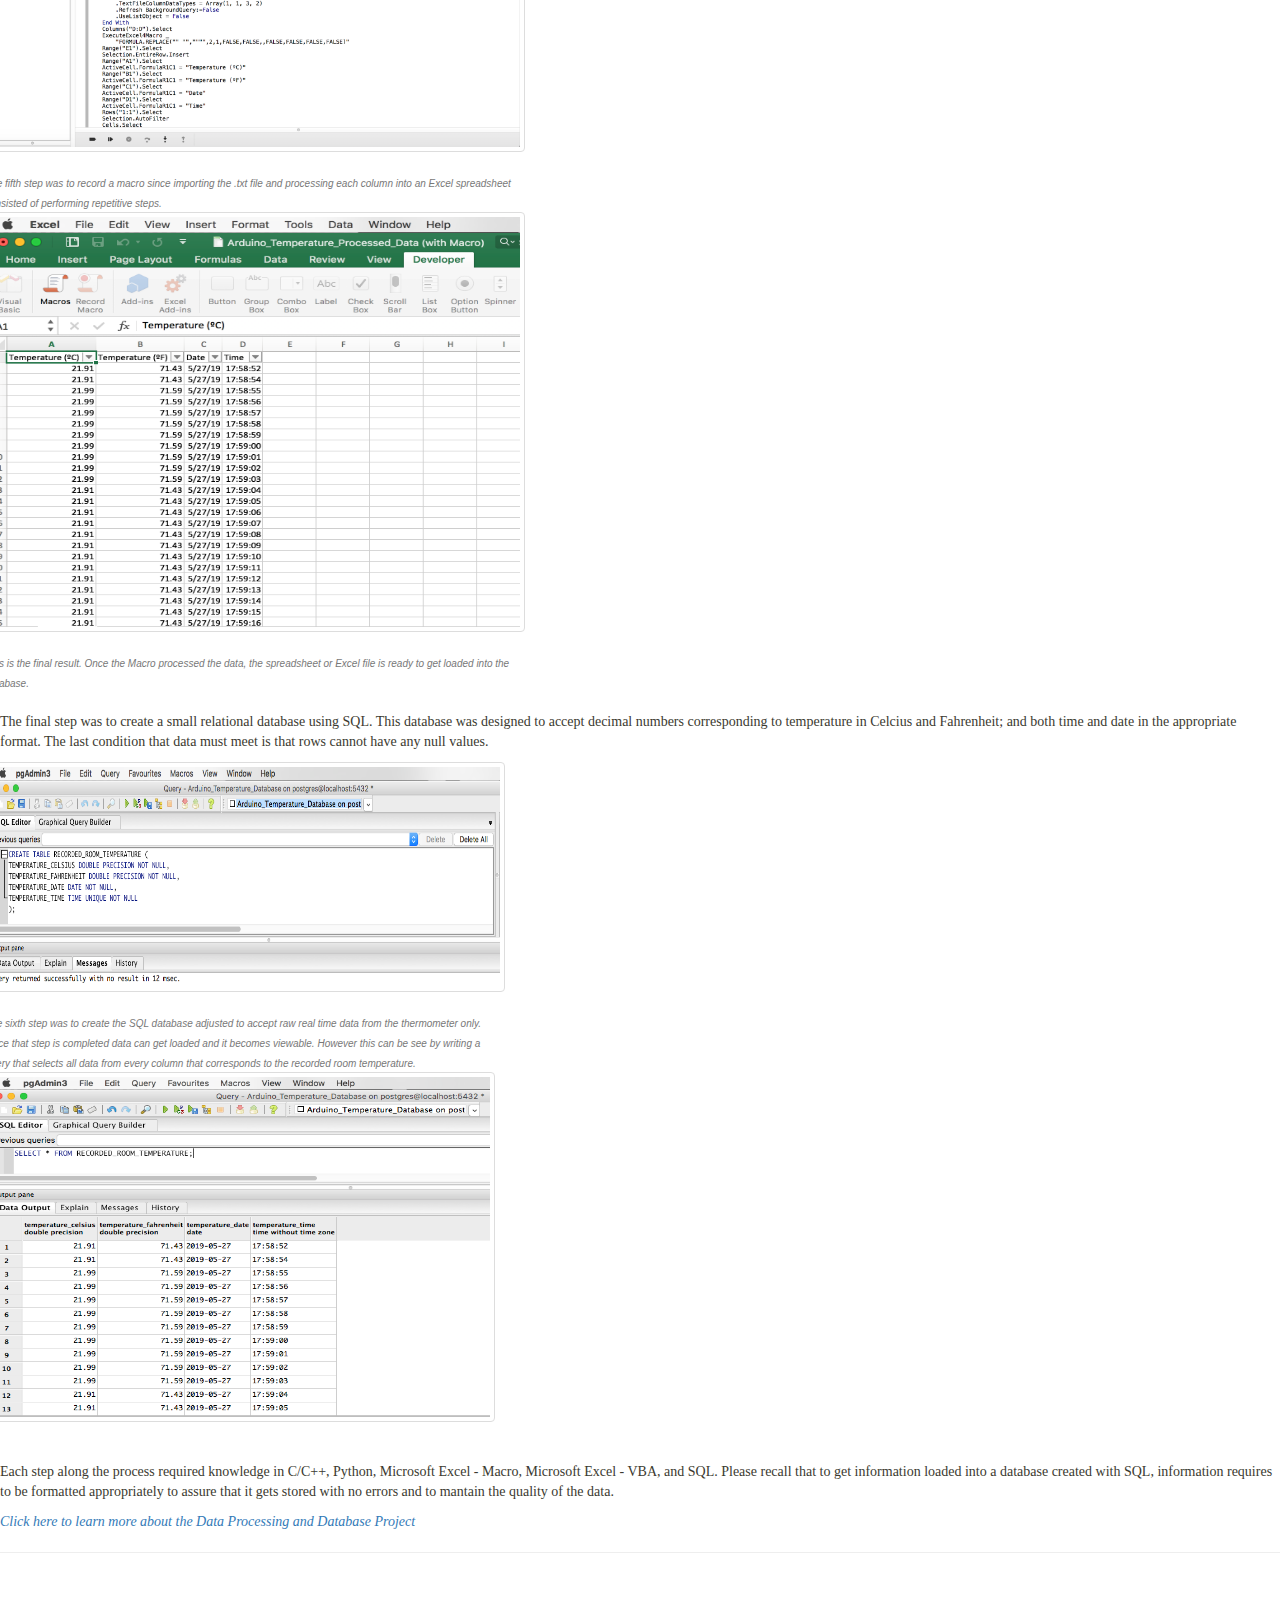
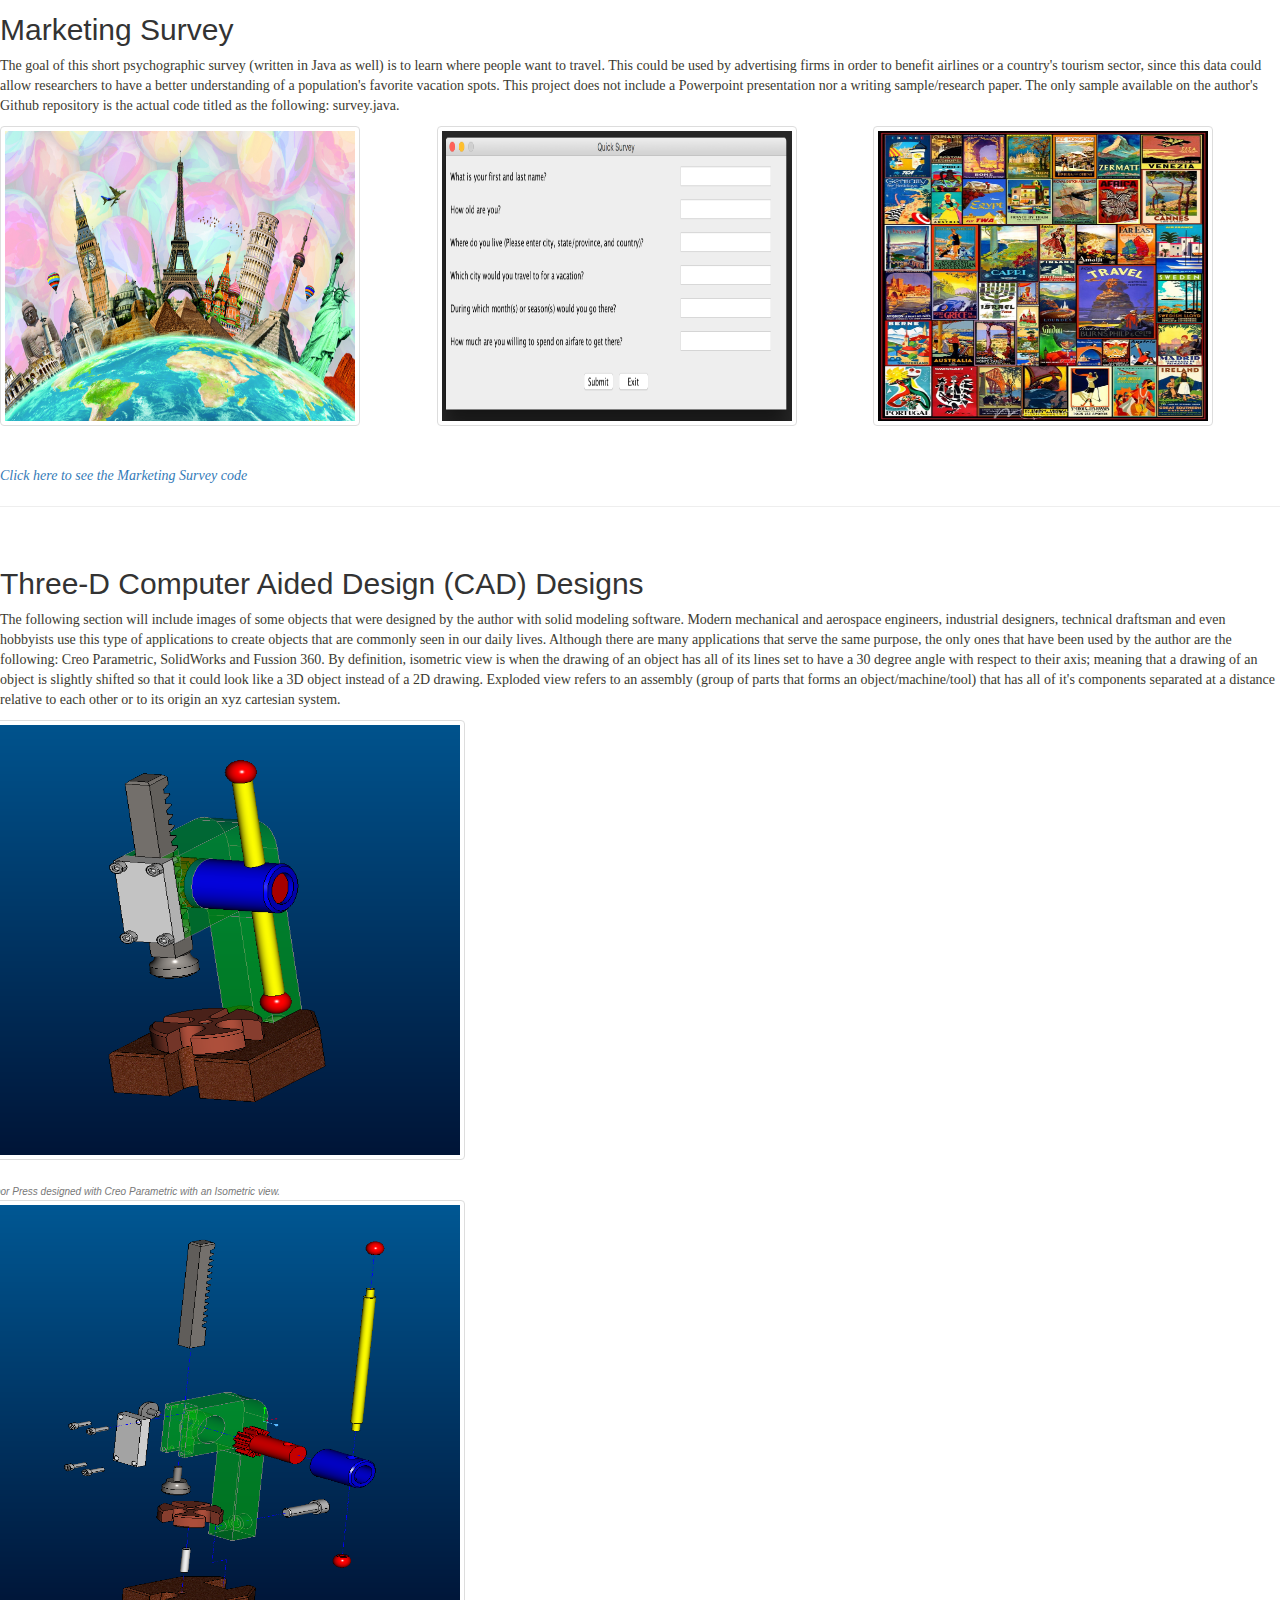
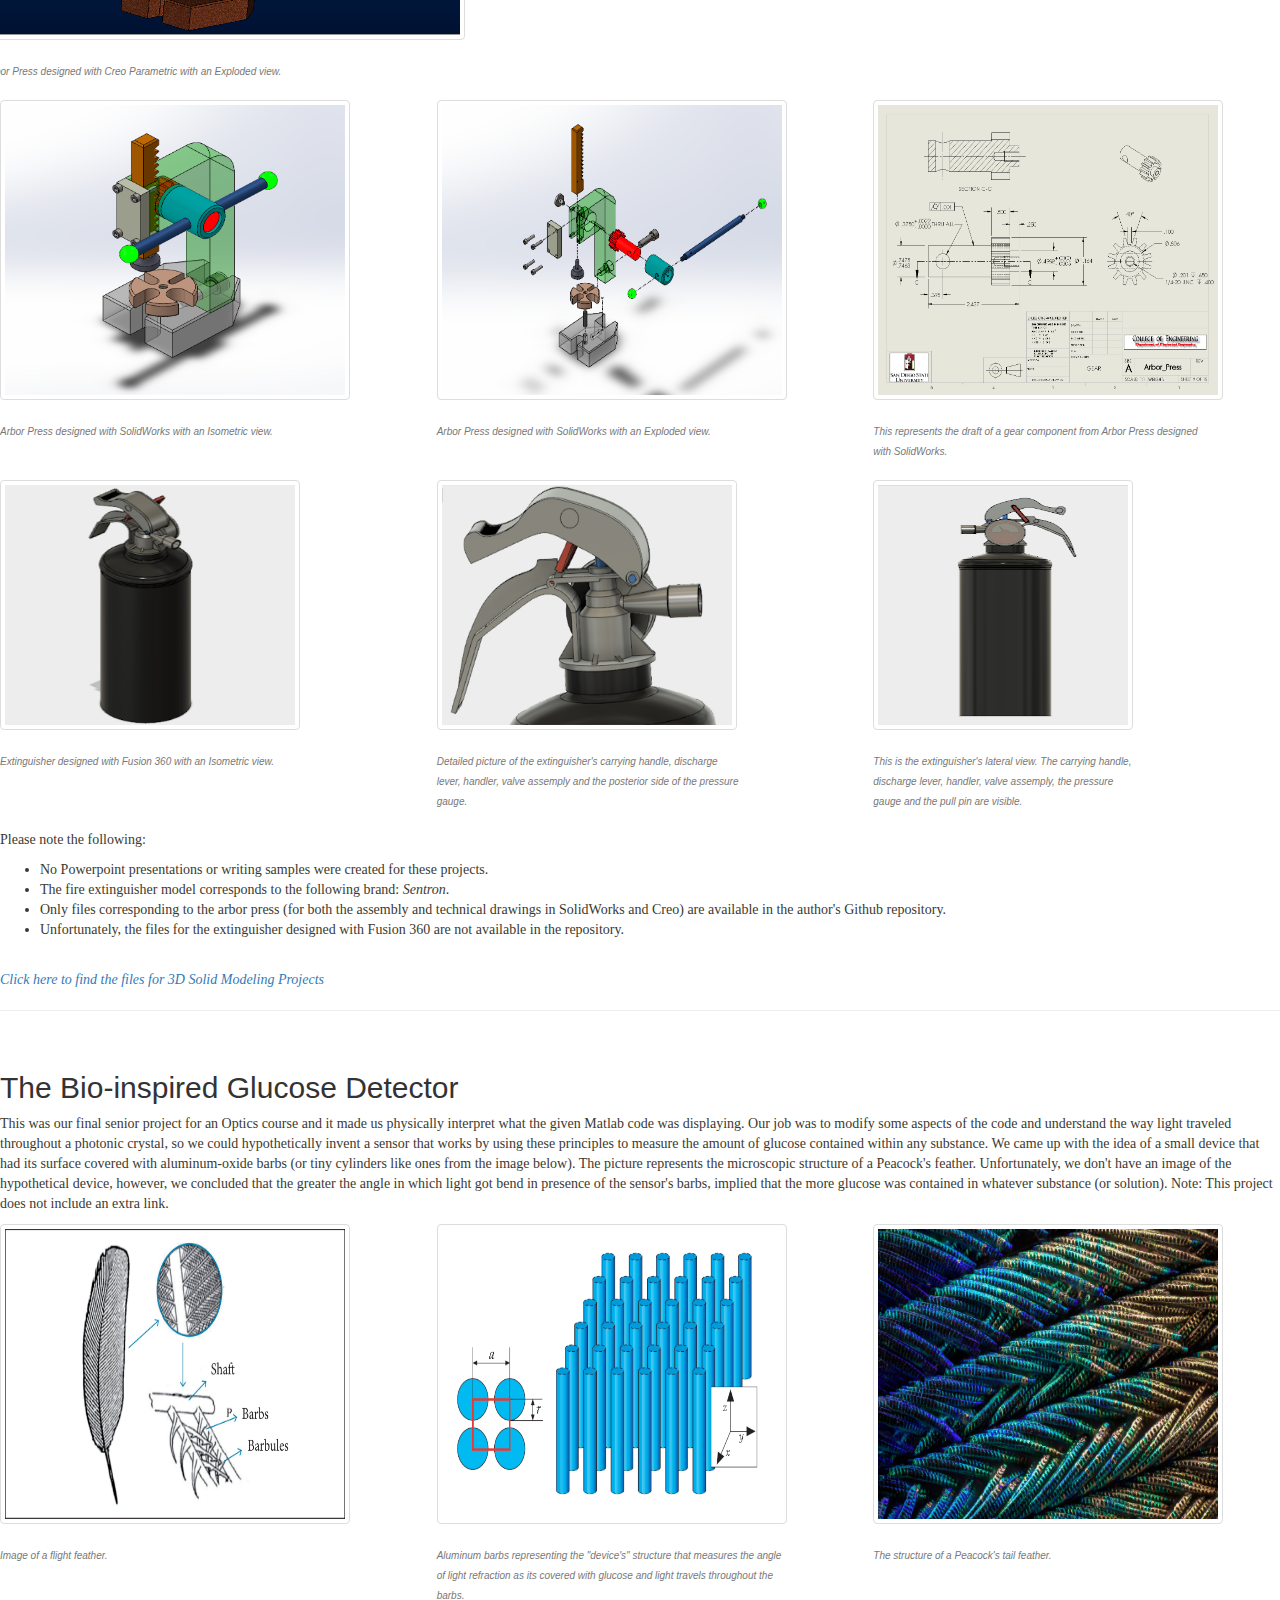
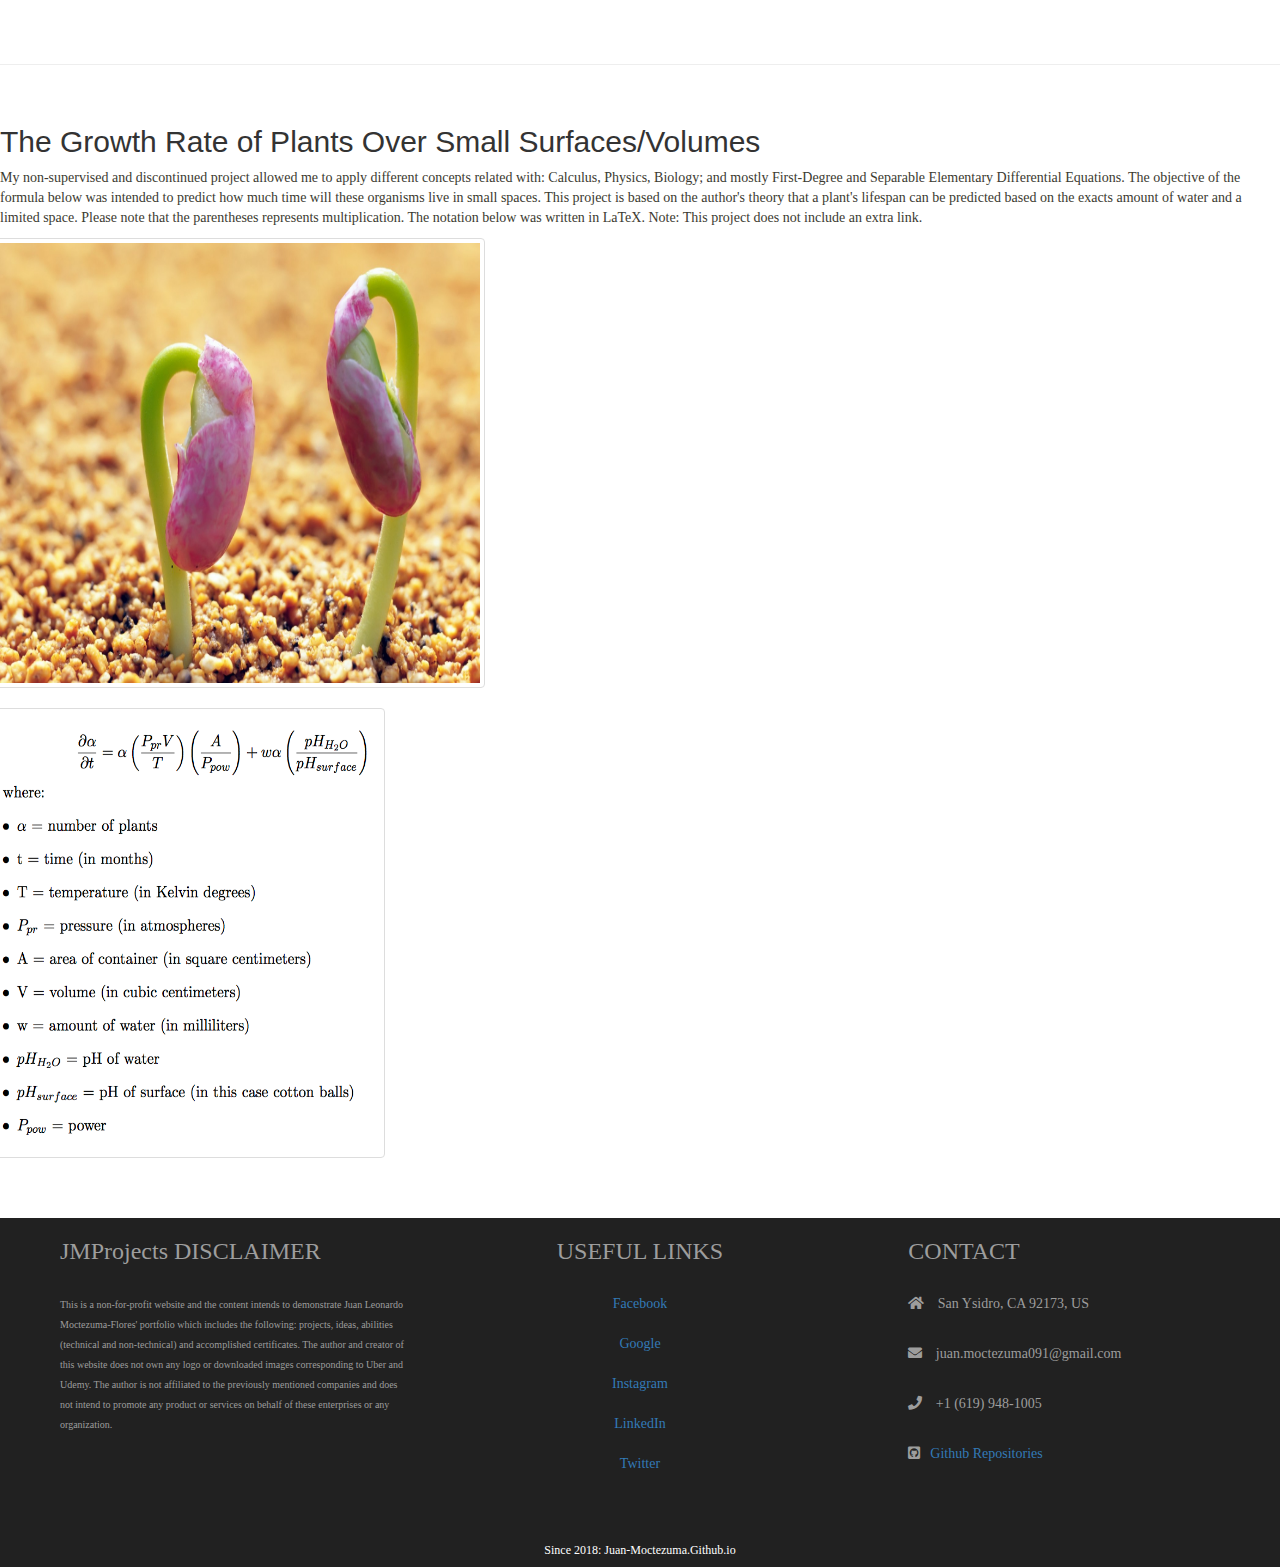
==== commit 5e0d0834: "Add files via upload" ====
--- a/index.html
+++ b/index.html
@@ -1,167 +1,339 @@
-<!doctype html>
+<!DOCTYPE html>
 <html>
-
 <head>
 	<title>Juan Moctezuma's Projects</title>
-	<link href="main.css" rel="stylesheet" type="text/css">
-	<meta http-equiv="Content-Type" content="text/html; charset=UTF-8" />
+		<link href="main.css" rel="stylesheet" type="text/css">
+		<link rel="stylesheet" type="text/css" href="https://maxcdn.bootstrapcdn.com/bootstrap/3.3.5/css/bootstrap.min.css">
+		<link rel="stylesheet" href="https://use.fontawesome.com/releases/v5.11.2/css/all.css">
+		<meta http-equiv="Content-Type" content="text/html; charset=UTF-8" />
 </head>
 
-<body background="Website Material/2560x1440-light-gray-solid-color-background-1.jpg">
-	<header>
-		<h1><left>JUAN MOCTEZUMA'S</left></h1>
-		<h1><left>PROJECTS</left></h1>
-			<p>This site contains a brief description about some of my projects and general skills. The links at the bottom of the page will redirect you to my Github repositories where you will be able to find my projects' files. Enjoy!</p>
-	</header>
-
-		<hr noshade><br>
+<body>
+<nav class="navbar navbar-inverse navbar-fixed-top"> <!--switch '-default' to standard-->
+	<div class="container">
+		<div class="navbar-header">
+			  <button type="button" class="navbar-toggle collapsed" data-toggle="collapse" data-target="#bs-nav-demo" aria-expanded="false">
+			        <span class="sr-only">Toggle navigation</span>
+			        <span class="icon-bar"></span>
+			        <span class="icon-bar"></span>
+			        <span class="icon-bar"></span>
+			      </button> <!-- This button is the 'hamburger' when minimize window-->
+			<a href="index.html" class="navbar-brand"> 
+			JMProjects</a> <!-- Company Name -->
+		</div>
+		<div class="collapse navbar-collapse" id="bs-nav-demo"> <!-- this id comes from data-target-->
+			<ul class="nav navbar-nav">
+				<li><a href="index.html">Home</a></li>
+				<li><a href="secondary.html">About Me</a></li> <!-- left next button to explore -->
+				<li><a href="certificates.html">Certificates</a></li>
+			</ul>
+		</div>
+	</div>
+</nav>
+
+<header class="Intro">
+	<h1 id="MainHeader"><left>Juan Moctezuma's Projects</left></h1>
+		<p class="Paragraph">Welcome! This site contains a brief description about some of the author's projects within the Home page. Information regarding skills and abilities can be found on the About Me page of this website. All current certificates were obtained through Udemy. The links within each section of the page will redirect you to my Github repositories where you will be able to find my projects' files. To find the titles of each project, please observe the list below.</p><br>
+	<ol>
+		<li>Uber Data Analysis Project</li>
+		<li>Text File Comparer Automation Project</li>
+		<li>Data Processing and Database Project</li>
+		<li>Marketing Survey</li>
+		<li>Three-D Computer Aided Design (CAD) Projects</li>
+		<li>The Bio-inspired Glucose Detector</li>
+		<li>The Growth Rate of Plants Over Small Surfaces/Volumes</li>
+	</ol>
+</header>
+
+<hr noshade class="Hr"><br>
  
-			<div class="Data_Analysis">
-			<strong>1. Uber Data Analysis Project</strong><br>
-				<p>This study is based entirely on the results of an 8-month period (from May 2017 - December 2017) project in which a simple survey along with the recorded data from an independent contractor’s mobile application (Uber partner/driver app) brought together my study’s main dataset. I personally collected this information by asking the passengers the following questions: “Where are you from originally?” and “What do you like the most about San Diego?”. The intention of this study is to compile, visualize and interpret data in order to learn what aspect of the City of San Diego, California individuals considered to be the most appealing. </p>
-				<p>Extra Note:
-				<br>I didn't create the images below nor any other related pictures contained within my project that were directly obtained from Uber's websites.</p>
-				<div class="uberpic">
-				<center>
-					<img src="Website Material/Dice Chart/uber.jpg" width="330px" height="300px" border="0" align="left">
-					<img src="Website Material/Dice Chart/unnamed.png" width="330px" height="310px" border="0">
-					<img src="Website Material/Dice Chart/uber_picture_3.png" width="460px" height="310px" border="0">
-				</center></div>
-				</div><br><br>
-		<hr noshade><br>		
-
-			<div class="Data_Processing_and_Database_Project">
-			<strong>2. Data Processing and Database Project</strong><br>
-				<p>The purpose of this project is to describe the steps required to obtain raw data from a source and convert the information into quality, presentable and understandable data available for Microsoft Excel and eventually to get stored into a database. The data source is simply a digital thermometer built with an Arduino circuit board along with other electrical components. In addition, to get information loaded into a database created with SQL, data requires to be formatted appropriately to assure that it gets stored with no errors. Each step along the process required knowledge in C/C++, Python, Microsoft Excel - Macro, Microsoft Excel - VBA, and SQL. </p>
-				<div class="projectpics">
-				<center>
-					<img src="Website Material/Data Processing/Arduino_Connection_Schematic.png" width="300px" height="300px" border="0">
-					<img src="Website Material/Data Processing/Arduino_IDE_Platform.png" width="310px" height="300px" border="0">
-					<img src="Website Material/Data Processing/Arduino_Front_View.JPG" width="310px" height="300px" border="0">
-				</center><br>
-				<center>
-					<img src="Website Material/Data Processing/Python_IDE_Platform.png" width="490px" height="300px" border="0">
-					<img src="Website Material/Data Processing/Python_OUTPUT_Txt_File.png" width="430px" height="300px" border="0">
-				</center></br>
-				<center>
-					<img src="Website Material/Data Processing/Macro_Code.png" width="450px" height="380px" border="0">
-					<img src="Website Material/Data Processing/Macro_Processed_Data_Results.png" width="450px" height="380px" border="0">
-				</center></br>
-				<center>
-					<img src="Website Material/Data Processing/PostgreSQL_RECORDED_ROOM_TEMP_TABLE.png" width="580px" height="280px" border="0">
-					<img src="Website Material/Data Processing/PostgreSQL_FINAL_RESULTS.png" width="350px" height="280px" border="0">
-				</center>
-				</div>
-				</div><br><br>
-				 	
-
-		<hr noshade><br>		
-
-			<div class="Dice">
-			<strong>3. Dice Sum Chart</strong><br>
-				<p>This code was written in Java (programming language), and it rolls 2 dice, each labeled as die 1 and 2, three million times and displays a chart showing the number of times we obtained a sum from each face. The row and column numbered from 1 to 6 represent the pair of dice and the computer will always show different outcomes everytime the program gets runned. So we could either obtain 2,3 or any number until 12, just a few thousand times!</p>
-				<div class="dicepic">
-				<center>
-					<img src="Website Material/Dice Chart/Screen Shot 2018-01-21 at 5.01.46 PM.png" width="380px" height="400px" border="0" align="left">
-					<img src="Website Material/Dice Chart/Screen Shot 2018-01-21 at 5.03.02 PM.png" width="380px" height="400px" border="0">
-				</center></div>
-				</div><br><br>
-
-		<hr noshade><br>		
-
-			<div class="static/dynamic">
-			<strong>4. Airspeed Gauge and Altimeter</strong><br>
-				<p>The code (also written in Java) shows how high an airplane is flying and displays 4 out of the 5 different types of speed (doesn't include ground speed) measured in a real aircraft. The code simulates data provided by a "sensor" (the user's input). This mini-project is an example of Applied Mathematics at it's finest! The reason being that Physics' concepts are required in order for the computations to make sense.</p> 
-				<p>Extra Note:
-				<br>The user must input the air's speed, temperature, air density and ambient pressure.</p>
-				<center>
-					<img src="Website Material/Airspeed Gauge/Screen Shot 2018-01-21 at 4.12.08 PM.png" width="380px" height="400px" border="0" align="left">
-					<img src="Website Material/Airspeed Gauge/Screen Shot 2018-01-21 at 4.15.23 PM.png" width="380px" height="400px" border="0">
-				</center>
-				</div><br><br>
-
-		<hr noshade><br>
-
- 			<div class="Survey">
-			<strong>5. Marketing Survey</strong><br>
-				<p>The goal of this short psychographic survey (written in Java as well) is to learn where people want to travel. This could be used by advertising firms in order to benefit airlines or a country's tourism sector, since this data could allow researchers to have a better understanding of a population's favorite vacation spots.</p>
-				<div class="surveypic">
-				<center>
-					<img src="Website Material/Dice Chart/Screen Shot 2018-01-21 at 10.25.20 PM.png" width="680px" height="330px" border="0">
-				</center></div>
-				</div><br><br>
-
-		<hr noshade><br>		
-
-			<div class="cad">
-			<strong>6. Three-D Computer Aided Design (CAD) Designs</strong><br>
-				<p>The following section will include images of some objects that were designed with solid modeling software. The arbor press (in Isometric and Exploded View) was made with Creo Parametric and SolidWorks. The extinguisher was created with Fusion 360.</p>
-				<p>Extra Note:
-				<br>The fire extinguisher model corresponds to the following brand: <em>Sentron</em>.</p>
-				<div class="cadpic">
-				<center>
-					<img src="Website Material/CAD/Arbor Press/Creo_Arbor_Press_Isometric_View.PNG" width="300px" height="260px" border="0">
-					<img src="Website Material/CAD/Arbor Press/Creo_Arbor_Press_Exploded_View.PNG" width="300px" height="260px" border="0">
-				</center>
-				<center>
-					<img src="Website Material/CAD/Arbor Press/SolidWorks_Arbor_Press_Isometric_View.PNG" width="350px" height="300px" border="0">
-					<img src="Website Material/CAD/Arbor Press/SolidWorks_Arbor_Press_Exploded_View.PNG" width="350px" height="300px" border="0">
-					<img src="Website Material/CAD/Arbor Press/SolidWorks_Arbor_Press_Gear_Component_Drawing.PNG" width="320px" height="300px" border="0">
-				</center>
-				<center>
-					<img src="Website Material/CAD/extinguisher/Screen Shot 2017-02-17 at 1.51.52 PM.png" width="300px" height="250px" border="0">
-					<img src="Website Material/CAD/extinguisher/Screen Shot 2017-02-17 at 1.53.12 PM.png" width="300px" height="250px" border="0">
-					<img src="Website Material/CAD/extinguisher/Screen Shot 2017-02-17 at 1.53.51 PM.png" width="220px" height="250px" border="0">
-				</center><br>
-				</div>
-				</div><br><br>
-
-		<hr noshade><br>		
-
-			<div class="bio_photonic">
-			<strong>7. The bio-inspired glucose detector based on a photonic crystal</strong><br>
-				<p>This was our final senior project for an Optics course and it made us physically interpret what the given Matlab code was displaying. Our job was to modify some aspects of the code and understand the way light traveled throughout the crystal, so we could hypothetically invent a sensor that works by using these principles to measure the amount of glucose contained within any substance. We came up with the idea of a small device that had its surface covered with aluminum-oxide barbs (or tiny cylinders like ones from the image below). The picture represents the microscopic structure of a Peacock's feather. Unfortunately, we don't have an image of the device, however, we concluded that the greater the angle in which light got bend in presence of the sensor's barbs, implied that the more glucose was contained in whatever substance (or solution).</p>
-				<center>
-					<img src="Website Material/Bio Crystal/Screen Shot 2017-02-17 at 2.07.59 PM.png" width="250px" height="200px" border="0">
-				</center><br>
-				</div><br><br>
-
-		<hr noshade><br>		
-
-			<div class="Growth_plants">
-			<strong>8. The Growth Rate of Plants Over Small Surfaces/Volumes</strong><br>
-				<p>My non-supervised and discontinued project allowed me to apply different concepts related with: Calculus, Physics, Biology; and mostly First-Degree and Separable Elementary Differential Equations. So far, I was able to develop the formula below, and its goal was to predict how much time will these organisms live.</p>
-				<p>Extra Note:
-				<br>The parentheses represents multiplication. The notation below was written in LaTeX.</p>
-				<center>
-					<img src="Website Material/Growth of plants/Screen Shot 2017-02-27 at 11.46.53 AM.png" width="300px" height="350px" border="0">
-				</center>
-				</div><br><br>
-
-		<hr noshade><br>		
-
-			<div class="additional_info">
-			<strong>Additional Information</strong><br>
-			<p>
-				<ul>
-					<li>Other qualities: creative, detailed-oriented, self-motivated, organizational skills, problem-solving/critical thinking skills, team player and efficient time management.</li>
-					<li>Data Entry</li> 
-					<li>Fluent in Spanish</li>
-					<li>Basic laboratory skills in the following fields: Biology, Chemistry and Physics.</li>
-				</ul>
-			</p>
-			</div>
-
-	<footer>
-		<h3>Thank You for visiting my website!</h3>
-		<ul>
-			<li><a href="https://github.com/Juan-Moctezuma/Uber-Data-Analysis-Project" style="text-decoration:none">Click here to learn more about my Uber Data Analysis Project</a></li>
-			<li><a href="https://github.com/Juan-Moctezuma/Data-Processing-and-Database-Project/tree/master/Data-Processing-and-Database-Project" style="text-decoration:none">Click here to learn more about my Data Processing and Database Project</a></li>
-			<li><a href="https://github.com/Juan-Moctezuma/Computer-Aided-Design-Projects" style="text-decoration:none">Click here to take a quick look at some of my 3D solid modeling projects</a></li>
-			<li><a href="https://github.com/Juan-Moctezuma/Programming-Projects" style="text-decoration:none">Click here to see the files used for the rest of my simpler programming projects</a></li>
-			<li><a href="http://www.google.com/?gl=us&hl=en&gws_rd=cr&pws=0" style="text-decoration:none">Click here to go to Google.com</a></li>
-		</ul>
-	</footer>
-	
+<div class="Data_Analysis">
+	<h2 class="Header">Uber Data Analysis Project</h2>
+		<p class="Paragraph">This study is based entirely on the results of an 8-month period (from May 2017 - December 2017) project in which a simple survey along with the recorded data from an independent contractor’s mobile application (Uber partner/driver app) brought together my study’s main dataset. I personally collected this information by asking the passengers the following questions: “Where are you from originally?” and “What do you like the most about San Diego?”. The intention of this study is to compile, visualize and interpret data in order to learn what aspect of the City of San Diego, California individuals considered to be the most appealing. </p>
+	<div class="row">
+		<div class="col-lg-4 col-sm-6">
+			<img class="thumbnail" src="Website Material/Uber Project/uber.jpg" width="330px" height="330px">
+		</div>
+		<div class="col-lg-4 col-sm-6">
+			<img class="thumbnail" src="Website Material/Uber Project/unnamed.png" width="330px" height="330px">
+		</div>
+		<div class="col-lg-4 col-sm-6">
+			<img class="thumbnail" src="Website Material/Uber Project/uber_picture_3.png" width="330px" height="330px">
+		</div>
+	</div><br>
+		<p class="Paragraph">The data was compiled in a Microsoft Excel spreadsheet. When the data exploration and cleaninsing phase of my analysis was completed during 2018, the appealing aspects were categorized as the following: W (weather), P (people), O (other) and N/A. In addition, other applications such as Tableau Public and some Microsoft Office tools were used to complete this study.</p>
+	<div class="row">
+		<div class="column">
+			<img class="thumbnail" src="Website Material/Uber Project/Screen Shot 2019-12-12 at 10.03.11 AM.png" width="530px" height="350px">
+				<div class="description"><font size="1" color="#787878"><em>Only data from columns A, B, D, E, G, H, and I, were extracted from the Uber Driver Mobile App. Columns C, F and J,<br> contain information obtained from the author. Column K represents the survey's results.</em></font></div>
+		</div>
+		<div class="column">
+			<img class="thumbnail" src="Website Material/Uber Project/Screen Shot 2018-01-17 at 11.17.50 PM.png" width="530px" height="350px">
+				<div class="description"><font size="1" color="#787878"><em>The final dataset was exported in Tableau Public and results demonstrated that most passengers (which represent a<br> random population sample) consider that the weather is San Diego's best attribute.</em></font></div>
+		</div>
+	</div><br>
+		<p class="Paragraph">In this project we were not only able to observe a pattern regarding the city's favorable weather, this study also allowed the author the opportunity to observe other trends such as the passenger's drop off zones' zip codes or the most visited neighborhoods based on the riders' demand.</p>
+	<div class="row">
+		<div class="col-lg-4 col-sm-6">
+			<img class="thumbnail" src="Website Material/Uber Project/Screen Shot 2018-01-18 at 9.57.45 PM.png" width="360px" height="290px">
+				<div class="description"><font size="1" color="#787878"><em>This image was generated using Tableau Public and represents every drop-off<br> zone or zip code visited during the data exploration phase of the project.</em></font></div>
+		</div>
+		<div class="col-lg-4 col-sm-6">
+			<img class="thumbnail" src="Website Material/Uber Project/Screen Shot 2019-12-12 at 9.48.27 AM.png" width="360px" height="290px">
+				<div class="description"><font size="1" color="#787878"><em>The chart demonstrates that UberX service or "private trips" are more common<br> than UberPOOL rides. POOL service started in June 2017, that is why May has<br> zero rides throughout UberPOOL.</em></font></div>
+		</div>
+		<div class="col-lg-4 col-sm-6">
+			<img class="thumbnail" src="Website Material/Uber Project/Screen Shot 2019-12-12 at 9.49.15 AM.png" width="360px" height="290px">
+				<div class="description"><font size="1" color="#787878"><em>Downtown San Diego is the passengers' favorite destination and SAN Airport<br> despite not being a neighborhood itself and a specific location, is a common<br> drop-off location as well.</em></font></div>
+		</div>
+	</div><br>
+		<p class="Paragraph"><em><a href="https://github.com/Juan-Moctezuma/Uber-Data-Analysis-Project" style="text-decoration:none" target="_blank">Click here to learn more about the Uber Data Analysis Project</a></em></p>
+</div>
+
+<hr noshade class="Hr"><br>		
+
+<div class="Automation_Project">
+	<h2 class="Header">Text File Comparer Automation Project</h2>
+		<p class="Paragraph">The author came up with the idea after observing that data delivered on a quarterly basis followed identical trends. One out of the several tasks as a Data Analyst was to compare several text files by manually manipulating data on Microsoft Excel (spreadsheet) prior to updating a mobile application known as <em>Market Metrics</em>. At the beginning of each quarter, some clients would deliver a list of their ‘Broker Dealer Exclusion IDs’ or ‘BDE IDs’ that were related to certain data/transactions that each client did not want to see in their account linked with the mobile app. As part of the process, these lists (or txt files) containing the BDE IDs were compared to those lists submitted by each iPad client during the previous quarter. This was manually done by aligning each column of data and inserting a 3rd column with boolean datatype (True or False).
+		</p>
+	<div class="row">
+		<div class="col-lg-4 col-sm-6">
+			<img class="thumbnail" src="Website Material/Python Automation Project/Screen Shot 2019-12-16 at 12.42.11 PM.png" width="420px" height="290px">
+				<div class="description"><font size="1" color="#787878"><em>The first step was to obtain the text files from the current and previous quarter.</em></font></div>
+		</div>
+		<div class="col-lg-4 col-sm-6">
+			<img class="thumbnail" src="Website Material/Python Automation Project/Screen Shot 2019-12-16 at 5.47.54 PM.png" width="420px" height="290px">
+				<div class="description"><font size="1" color="#787878"><em>Each row of data from the text file gets copied and pasted into an Excel spreadsheet.</em></font></div>
+		</div>
+		<div class="col-lg-4 col-sm-6">
+			<img class="thumbnail" src="Website Material/Python Automation Project/Screen Shot 2019-12-16 at 5.24.44 PM.png" width="420px" height="290px">
+				<div class="description"><font size="1" color="#787878"><em>Then the Analyst would typically copy and paste several text files into a spreadsheet and drag<br> a boolean formula in order to make sure that the Exclusion IDs match, and if not, then figure<br> out why. </em></font></div>
+		</div>
+	</div><br>
+		<p class="Paragraph">This process may not seem too difficult and it may not require advanced knowledge in Microsoft Excel, however, it is time consuming and unnecessary. There is no denying that most technical processes are still required to be performed by humans, but it is both more time and resource efficient to have a Python script or code that can handle copying and pasting large amounts of data from different paths (with several folders within), and display the results in a matter of seconds!
+		</p>
+	<div class="row">
+		<div class="column">
+			<img class="thumbnail" src="Website Material/Python Automation Project/Screen Shot 2019-12-16 at 7.37.44 PM.png" width="650px" height="125px">
+				<div class="description"><font size="1" color="#787878"><em>Once the code starts running, it will prompt the user/analyst to enter the name of his/her client and the current quarter, by default the code will<br> automatically pick the select the previous quarter.</em></font></div>
+		</div>
+		<div class="column">
+			<img class="thumbnail" src="Website Material/Python Automation Project/Screen Shot 2019-12-16 at 12.40.05 PM.png" width="650px" height="125px">
+				<div class="description"><font size="1" color="#787878"><em>The code will seek through the folder paths depending on the user's input and will extract data from each corresponding text file.</em></font></div>
+		</div>
+	</div><br>
+	<div class="row">
+		<div class="column">
+			<img class="thumbnail" src="Website Material/Python Automation Project/Screen Shot 2019-12-16 at 12.33.02 PM.png" width="650px" height="175px">
+				<div class="description"><font size="1" color="#787878"><em>The script takes the data from the text files and stores it into lists; then it will create a 3rd list containing boolean datatype once the current<br> and previous quarter lists get compared. The three lists get aligned with each other and results get printed out at the end.</em></font></div>
+		</div>
+		<div class="column">
+			<img class="thumbnail" src="Website Material/Python Automation Project/Screen Shot 2019-12-16 at 12.34.49 PM.png" width="600px" height="325px">
+		</div>
+	</div><br>
+	<div class="row">
+		<div class="col-lg-4 col-sm-6">
+			<img class="thumbnail" src="Website Material/Python Automation Project/Screen Shot 2019-12-16 at 12.40.45 PM.png" width="1250px" height="490px">
+				<div class="description"><font size="1" color="#787878"><em>The section of the image being point at by the red arrow represents the final result after the automation was finally completed. The image to the left represents a spreadsheet completed manually.</em></font></div>
+		</div>
+	</div>
+		<p class="Paragraph"><em><a href="https://github.com/Juan-Moctezuma/Text-File-Comparer-Automation-Project" style="text-decoration:none" target="_blank">Click here to learn more about the Python Text Comparer Automation Project</a></em></p>
+</div>
+
+<hr noshade class="Hr"><br>	
+
+<div class="Data_Processing_and_Database_Project">
+	<h2 class="Header">Data Processing and Database Project</h2>
+		<p class="Paragraph">The purpose of this technical project is to describe the steps required to obtain raw data from a source (in this case a digital thermometer) and convert the information throughout a series of steps into quality, presentable and understandable data available for Microsoft Excel which eventually gets stored into a database.</p>
+	<div class="row">
+		<div class="col-lg-4 col-sm-6">
+			<img class="thumbnail" src="Website Material/Data Processing/Arduino_IDE_Platform.png" width="360px" height="350px">
+				<div class="description"><font size="1" color="#787878"><em>The Arduino application is open-source. The user can program the board<br> before wiring the components. Writing the code is the first step.</em></font></div>
+		</div>
+		<div class="col-lg-4 col-sm-6">
+			<img class="thumbnail" src="Website Material/Data Processing/Arduino_Connection_Schematic.png" width="360px" height="350px" style="margin-left: 30px">
+				<div class="description" style="margin-left: 30px"><font size="1" color="#787878"><em>This diagram represents the way in which the Arduino UNO board must get<br> wired, so that the circuit can mimic a digital thermometer. The diagram can be<br> modified depending on how the user decides how the UNO board will input<br> electricity into the circuit. Connecting or wiring UNO is the second step.</em></font></div>
+		</div>
+		<div class="col-lg-4 col-sm-6">
+			<img class="thumbnail" src="Website Material/Data Processing/Arduino_Front_View.JPG" width="360px" height="350px" style="margin-left: 60px">
+				<div class="description" style="margin-left: 60px"><font size="1" color="#787878"><em>This is a picture of an operational Arduino thermometer; it displays results in<br> Celsius and Fahrenheit. Code gets loaded into the circuit once this is connected<br> via USB. The third step is to verify that results are being displayed correctly.</em></font></div>
+		</div>
+	</div><br>
+		<p class="Paragraph">After the thermometer was connected and working accordingly, a python script linking the author's computer and the device, was created out of scratch. The function of this code is to extract real-time data, link each data point to a timestamp and convert each point into a row that gets pasted in a plain text file. The platform used for creating the python code was PyCharm CE.</p>
+	<div class="row">
+		<div class="column">
+			<img class="thumbnail" src="Website Material/Data Processing/Python_IDE_Platform.png" width="540px" height="400px">
+				<div class="description"><font size="1" color="#787878"><em>The fourth step was to create the code that could compile the data from the thermometer. As the python code<br> runs, data is getting inserted into a plain text file.</em></font></div>
+		</div>
+		<div class="column">
+			<img class="thumbnail" src="Website Material/Data Processing/Python_OUTPUT_Txt_File.png" width="540px" height="400px">
+				<div class="description"><font size="1" color="#787878"><em>As you may notice in this picture, each row of data consists of the following: degrees Celsius, degrees<br> Fahrenheit, date (in MM/DD/YYYY format) and time (in HH/MM/SS format).</em></font></div>
+		</div>
+	</div><br>	
+		<p class="Paragraph">After the python script completes it's function, an Excel macro takes care of processing and arranging the data accordingly. It is not possible to load the data directly from the raw data file since this got imported into a text file with commas. In order for the data to meet the database's format requirements, the components need to get split into several columns with the appropriate format.</p>
+	<div class="row">
+		<div class="column">
+			<img class="thumbnail" src="Website Material/Data Processing/Macro_Code.png" width="540px" height="420px">
+				<div class="description"><font size="1" color="#787878"><em>The fifth step was to record a macro since importing the .txt file and processing each column into an Excel spreadsheet<br> consisted of performing repetitive steps.</em></font></div>
+		</div>
+		<div class="column">
+			<img class="thumbnail" src="Website Material/Data Processing/Macro_Processed_Data_Results.png" width="540px" height="420px">
+				<div class="description"><font size="1" color="#787878"><em>This is the final result. Once the Macro processed the data, the spreadsheet or Excel file is ready to get loaded into the<br> database.</em></font></div>
+		</div>
+	</div><br>
+		<p class="Paragraph">The final step was to create a small relational database using SQL. This database was designed to accept decimal numbers corresponding to temperature in Celcius and Fahrenheit; and both time and date in the appropriate format. The last condition that data must meet is that rows cannot have any null values.</p>
+	<div class="row">
+		<div class="column">
+			<img class="thumbnail" src="Website Material/Data Processing/PostgreSQL_RECORDED_ROOM_TEMP_TABLE.png" width="520px" height="230px">
+				<div class="description"><font size="1" color="#787878"><em>The sixth step was to create the SQL database adjusted to accept raw real time data from the thermometer only.<br> Once that step is completed data can get loaded and it becomes viewable. However this can be see by writing a<br> query that selects all data from every column that corresponds to the recorded room temperature.</em></font></div>
+		</div>
+		<div class="column">
+			<img class="thumbnail" src="Website Material/Data Processing/PostgreSQL_FINAL_RESULTS.png" width="510px" height="350px">
+		</div>
+	</div><br>	
+		<p class="Paragraph"> Each step along the process required knowledge in C/C++, Python, Microsoft Excel - Macro, Microsoft Excel - VBA, and SQL. Please recall that to get information loaded into a database created with SQL, information requires to be formatted appropriately to assure that it gets stored with no errors and to mantain the quality of the data. </p>
+	<p class="Paragraph"><em><a href="https://github.com/Juan-Moctezuma/Data-Processing-and-Database-Project/tree/master/Data-Processing-and-Database-Project" style="text-decoration:none" target="_blank">Click here to learn more about the Data Processing and Database Project</a></em></p>
+</div>
+
+<hr noshade class="Hr"><br>		
+
+<div class="Survey">
+	<h2 class="Header">Marketing Survey</h2>
+		<p class="Paragraph">The goal of this short psychographic survey (written in Java as well) is to learn where people want to travel. This could be used by advertising firms in order to benefit airlines or a country's tourism sector, since this data could allow researchers to have a better understanding of a population's favorite vacation spots. This project does not include a Powerpoint presentation nor a writing sample/research paper. The only sample available on the author's Github repository is the actual code titled as the following: survey.java.</p>
+	<div class="row">
+		<div class="col-lg-4 col-sm-6">
+			<img class="thumbnail" src="Website Material/Uber Project/puteshestviia-turizm-poster-kollazh.jpg" width="360px" height="300">	
+		</div>
+		<div class="col-lg-4 col-sm-6">
+			<img class="thumbnail" src="Website Material/Uber Project/Screen Shot 2018-01-21 at 10.25.20 PM.png" width="360px" height="300px">	
+		</div>
+		<div class="col-lg-4 col-sm-6">
+			<img class="thumbnail" src="Website Material/Uber Project/phpThumb_generated_thumbnail.jpg" width="340px" height="300px">
+		</div>
+	</div><br>
+		<p class="Paragraph"><em><a href="https://github.com/Juan-Moctezuma/Programming-Projects" style="text-decoration:none" target="_blank">Click here to see the Marketing Survey code</a></em></p>
+</div>
+
+<hr noshade class="Hr"><br>		
+
+<div class="Cad">
+	<h2 class="Header">Three-D Computer Aided Design (CAD) Designs</h2>
+		<p class="Paragraph">The following section will include images of some objects that were designed by the author with solid modeling software. Modern mechanical and aerospace engineers, industrial designers, technical draftsman and even hobbyists use this type of applications to create objects that are commonly seen in our daily lives. Although there are many applications that serve the same purpose, the only ones that have been used by the author are the following: Creo Parametric, SolidWorks and Fussion 360. By definition, isometric view is when the drawing of an object has all of its lines set to have a 30 degree angle with respect to their axis; meaning that a drawing of an object is slightly shifted so that it could look like a 3D object instead of a 2D drawing. Exploded view refers to an assembly (group of parts that forms an object/machine/tool) that has all of it's components separated at a distance relative to each other or to its origin an xyz cartesian system.</p>
+	<div class="row">
+		<div class="column">
+			<img class="thumbnail" src="Website Material/CAD/Arbor Press/Creo_Arbor_Press_Isometric_View.PNG" width="480px" height="440px">
+				<div class="description"><font size="1" color="#787878"><em>Arbor Press designed with Creo Parametric with an Isometric view.</em></font></div>
+		</div>
+		<div class="column">
+			<img class="thumbnail" src="Website Material/CAD/Arbor Press/Creo_Arbor_Press_Exploded_View.PNG" width="480px" height="440px">
+				<div class="description"><font size="1" color="#787878"><em>Arbor Press designed with Creo Parametric with an Exploded view.</em></font></div>
+		</div>
+		</div><br>
+
+	<div class="row">
+		<div class="col-lg-4 col-sm-6">
+			<img class="thumbnail" src="Website Material/CAD/Arbor Press/SolidWorks_Arbor_Press_Isometric_View.PNG" width="350px" height="300px">
+				<div class="description"><font size="1" color="#787878"><em>Arbor Press designed with SolidWorks with an Isometric view.</em></font></div>
+		</div>
+		<div class="col-lg-4 col-sm-6">
+			<img class="thumbnail" src="Website Material/CAD/Arbor Press/SolidWorks_Arbor_Press_Exploded_View.PNG" width="350px" height="300px">
+				<div class="description"><font size="1" color="#787878"><em>Arbor Press designed with SolidWorks with an Exploded view.</em></font></div>	
+		</div>
+		<div class="col-lg-4 col-sm-6">
+			<img class="thumbnail" src="Website Material/CAD/Arbor Press/SolidWorks_Arbor_Press_Gear_Component_Drawing.PNG" width="350px" height="300px">
+				<div class="description"><font size="1" color="#787878"><em> This represents the draft of a gear component from Arbor Press designed<br> with SolidWorks.</em></font></div>
+		</div>
+		</div>
+		<br>
+	<div class="row">
+		<div class="col-lg-4 col-sm-6">
+			<img class="thumbnail" src="Website Material/CAD/extinguisher/Screen Shot 2017-02-17 at 1.53.12 PM.png" width="300px" height="250px">
+				<div class="description"><font size="1" color="#787878"><em>Extinguisher designed with Fusion 360 with an Isometric view.</em></font></div>	
+		</div>
+		<div class="col-lg-4 col-sm-6">
+			<img class="thumbnail" src="Website Material/CAD/extinguisher/Screen Shot 2017-02-17 at 1.51.52 PM.png" width="300px" height="250px">
+				<div class="description"><font size="1" color="#787878"><em>Detailed picture of the extinguisher's carrying handle, discharge<br> lever, handler, valve assemply and the posterior side of the pressure<br> gauge.</em></font></div>
+		</div>
+		<div class="col-lg-4 col-sm-6">
+			<img class="thumbnail" src="Website Material/CAD/extinguisher/Screen Shot 2017-02-17 at 1.53.51 PM.png" width="260px" height="250px">
+				<div class="description"><font size="1" color="#787878"><em> This is the extinguisher's lateral view. The carrying handle,<br> discharge lever, handler, valve assemply, the pressure<br> gauge and the pull pin are visible.</em></font></div>
+		</div>
+		</div><br>
+	<p>Please note the following:</p>
+	<ul>
+		<li>No Powerpoint presentations or writing samples were created for these projects.</li>
+		<li>The fire extinguisher model corresponds to the following brand: <em>Sentron</em>.</li>
+		<li>Only files corresponding to the arbor press (for both the assembly and technical drawings in SolidWorks and Creo) are available in the author's Github repository.</li>
+		<li>Unfortunately, the files for the extinguisher designed with Fusion 360 are not available in the repository.</li>
+	</ul><br>		
+	<p class="Paragraph"><em><a href="https://github.com/Juan-Moctezuma/Computer-Aided-Design-Projects" style="text-decoration:none" target="_blank">Click here to find the files for 3D Solid Modeling Projects</a></em></p>
+</div>
+
+<hr noshade class="Hr"><br>		
+
+<div class="Bio_Photonic">
+	<h2 class="Header">The Bio-inspired Glucose Detector</h2>
+		<p class="Paragraph">This was our final senior project for an Optics course and it made us physically interpret what the given Matlab code was displaying. Our job was to modify some aspects of the code and understand the way light traveled throughout a photonic crystal, so we could hypothetically invent a sensor that works by using these principles to measure the amount of glucose contained within any substance. We came up with the idea of a small device that had its surface covered with aluminum-oxide barbs (or tiny cylinders like ones from the image below). The picture represents the microscopic structure of a Peacock's feather. Unfortunately, we don't have an image of the hypothetical device, however, we concluded that the greater the angle in which light got bend in presence of the sensor's barbs, implied that the more glucose was contained in whatever substance (or solution). Note: This project does not include an extra link.</p>
+	<div class="row">
+		<div class="col-lg-4 col-sm-6">
+			<img class="thumbnail" src="Website Material/Bio Crystal/1984-9648-jatm-8-1-0007-gf04.jpg" width="350px" height="300px">
+				<div class="description"><font size="1" color="#787878"><em>Image of a flight feather.</em></font></div>	
+		</div>
+		<div class="col-lg-4 col-sm-6">
+			<img class="thumbnail" src="Website Material/Bio Crystal/Screen Shot 2017-02-17 at 2.07.59 PM.png" width="350px" height="300px">
+				<div class="description"><font size="1" color="#787878"><em>Aluminum barbs representing the "device's" structure that measures the angle<br> of light refraction as its covered with glucose and light travels throughout the<br> barbs.</em></font></div>
+		</div>
+		<div class="col-lg-4 col-sm-6">
+			<img class="thumbnail" src="Website Material/Bio Crystal/20130519-DSLR_IMG_0958-Edit.jpg" width="350px" height="300px">
+				<div class="description"><font size="1" color="#787878"><em> The structure of a Peacock's tail feather.</em></font></div>
+		</div>
+	</div><br><br>
+</div>
+
+<hr noshade class="Hr"><br>		
+
+<div class="Growth_Plants">
+	<h2 class="Header">The Growth Rate of Plants Over Small Surfaces/Volumes</h2>
+		<p class="Paragraph">My non-supervised and discontinued project allowed me to apply different concepts related with: Calculus, Physics, Biology; and mostly First-Degree and Separable Elementary Differential Equations. The objective of the formula below was intended to predict how much time will these organisms live in small spaces. This project is based on the author's theory that a plant's lifespan can be predicted based on the exacts amount of water and a limited space. Please note that the parentheses represents multiplication. The notation below was written in LaTeX. Note: This project does not include an extra link.</p>
+	<div class="row">
+		<div class="column">
+			<img class="thumbnail" src="Website Material/Growth of plants/germ_pink_green-774488.jpg!d.jpeg" width="500px" height="450px">
+		</div>
+		<div class="column">
+			<img class="thumbnail" src="Website Material/Growth of plants/Screen Shot 2017-02-27 at 11.46.53 AM.png" width="400px" height="450px">
+		</div>
+	</div><br><br>
+</div>
+
+<footer style="background-color: #212121;">
+	<div class="row">
+		<div class="col-lg-4 col-sm-6">
+			<h3 style="margin-left: 60px; color: #9D9D9D;">JMProjects DISCLAIMER</h3><br>
+				<p style="margin-left: 60px; color: #9D9D9D;"><font size="1">This is a non-for-profit website and the content intends to demonstrate Juan Leonardo Moctezuma-Flores' portfolio which includes the following: projects, ideas, abilities (technical and non-technical) and accomplished certificates. The author and creator of this website does not own any logo or downloaded images corresponding to Uber and Udemy. The author is not affiliated to the previously mentioned companies and does not intend to promote any product or services on behalf of these enterprises or any organization.</font></p><br><br>
+		</div>
+		<div class="col-lg-4 col-sm-6">
+			<center>
+			<h3 style="color: #9D9D9D;">USEFUL LINKS</h3><br>
+				<a href="http://www.facebook.com/" style="text-decoration:none">Facebook</a><br><br>
+				<a href="http://www.google.com/" style="text-decoration:none">Google</a><br><br>
+				<a href="http://www.instagram.com/" style="text-decoration:none">Instagram</a><br><br>
+				<a href="http://www.linkedin.com/" style="text-decoration:none">LinkedIn</a><br><br>
+				<a href="http://www.twitter.com/" style="text-decoration:none">Twitter</a><br><br><br><br>
+				<h6 style="color: #FFFFFF;">Since 2018: Juan-Moctezuma.Github.io</h6>
+			</center>
+		</div>
+		<div class="col-lg-4 col-sm-6" style="padding-left: 50px">
+			<h3 style="color: #9D9D9D;">CONTACT</h3><br>
+				<p style="color: #9D9D9D"><i class="fas fa-home" style="padding-right: 10px"></i>  San Ysidro, CA 92173, US</p><br>
+				<p style="color: #9D9D9D"><i class="fas fa-envelope" style="padding-right: 10px"></i>  juan.moctezuma091@gmail.com</p><br>
+				<p style="color: #9D9D9D"><i class="fas fa-phone" style="padding-right: 10px"></i>  +1 (619) 948-1005</p><br>
+				<p style="color: #9D9D9D"><i class="fab fa-github-square" style="padding-right: 10px"></i><a href="https://github.com/Juan-Moctezuma/" style="text-decoration:none" target="_blank">Github Repositories</a></p><br>		
+		</div>
+	</div>
+</footer>
+
+<script src="https://code.jquery.com/jquery-3.4.1.js" integrity="sha256-WpOohJOqMqqyKL9FccASB9O0KwACQJpFTUBLTYOVvVU="   crossorigin="anonymous"></script>
+<script src="https://maxcdn.bootstrapcdn.com/bootstrap/3.3.7/js/bootstrap.min.js" integrity="sha384-Tc5IQib027qvyjSMfHjOMaLkfuWVxZxUPnCJA7l2mCWNIpG9mGCD8wGNIcPD7Txa" crossorigin="anonymous"></script>
+
 </body>
 </html>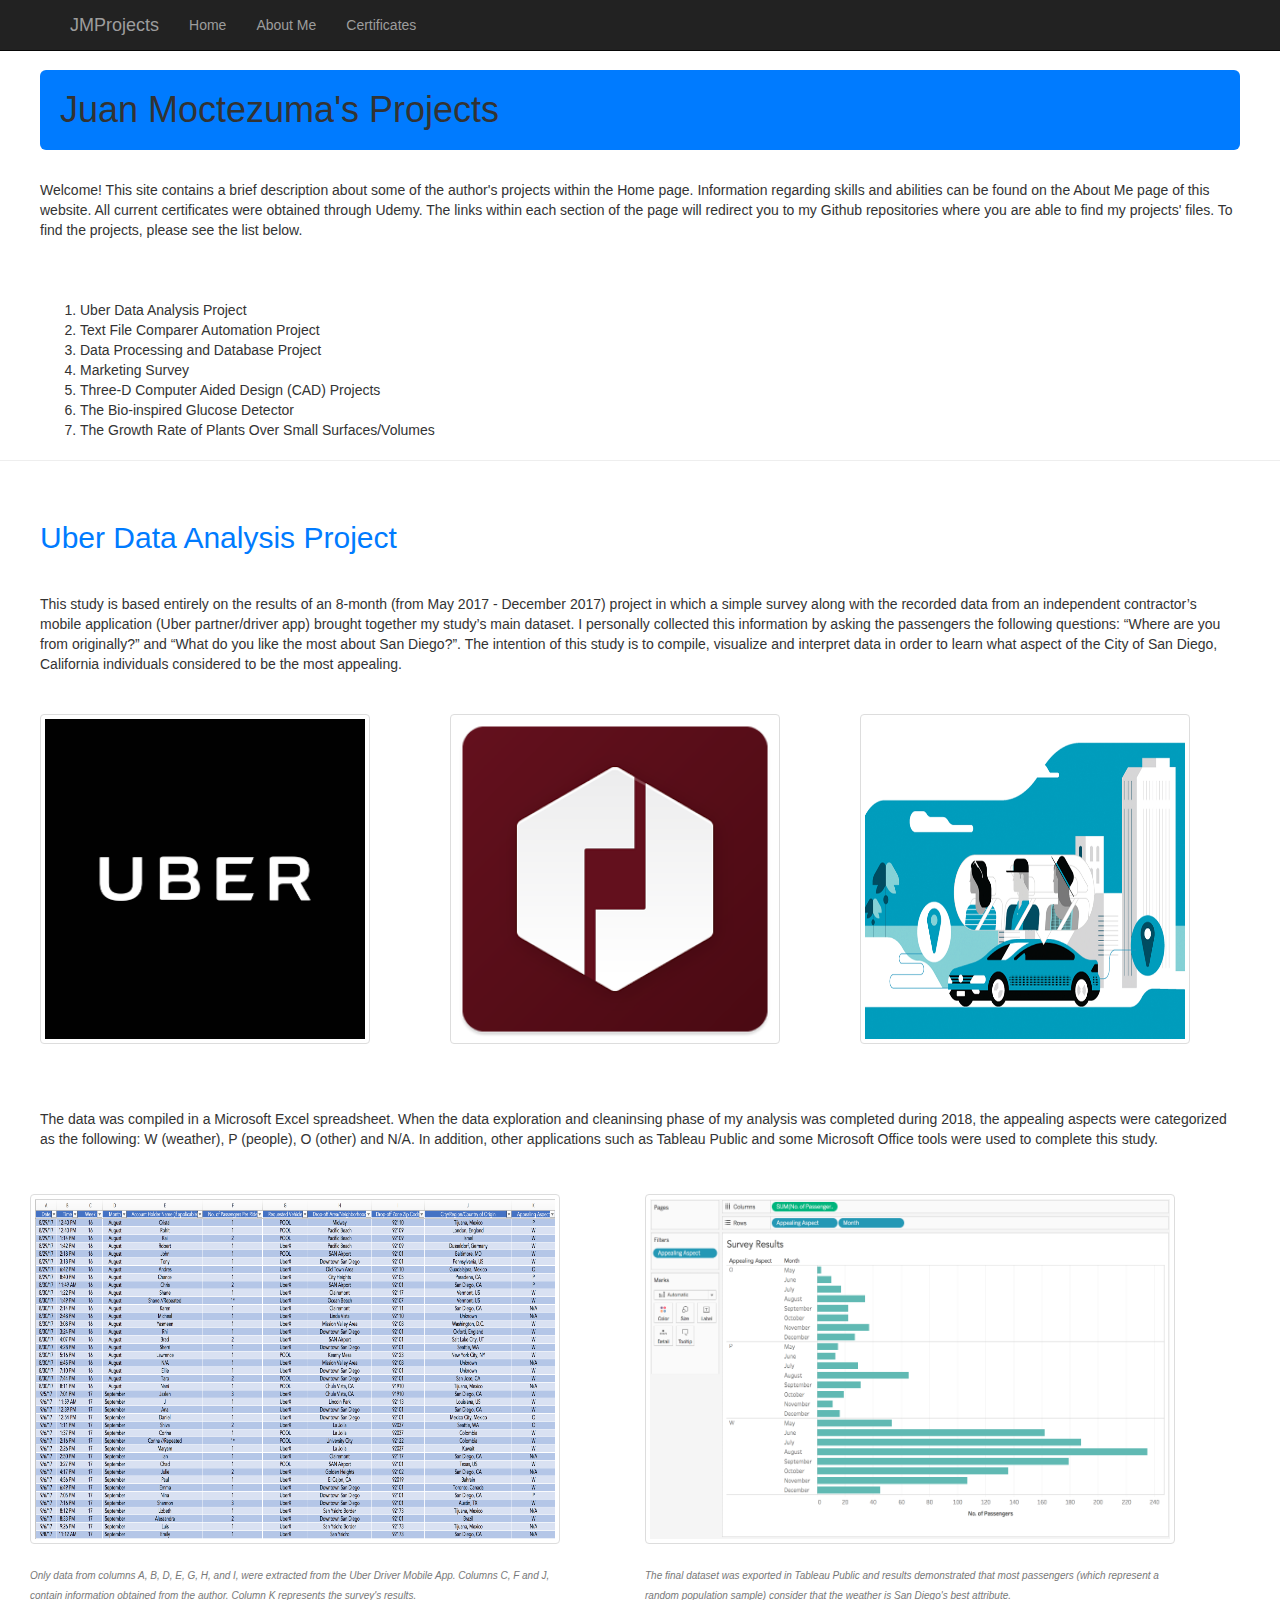
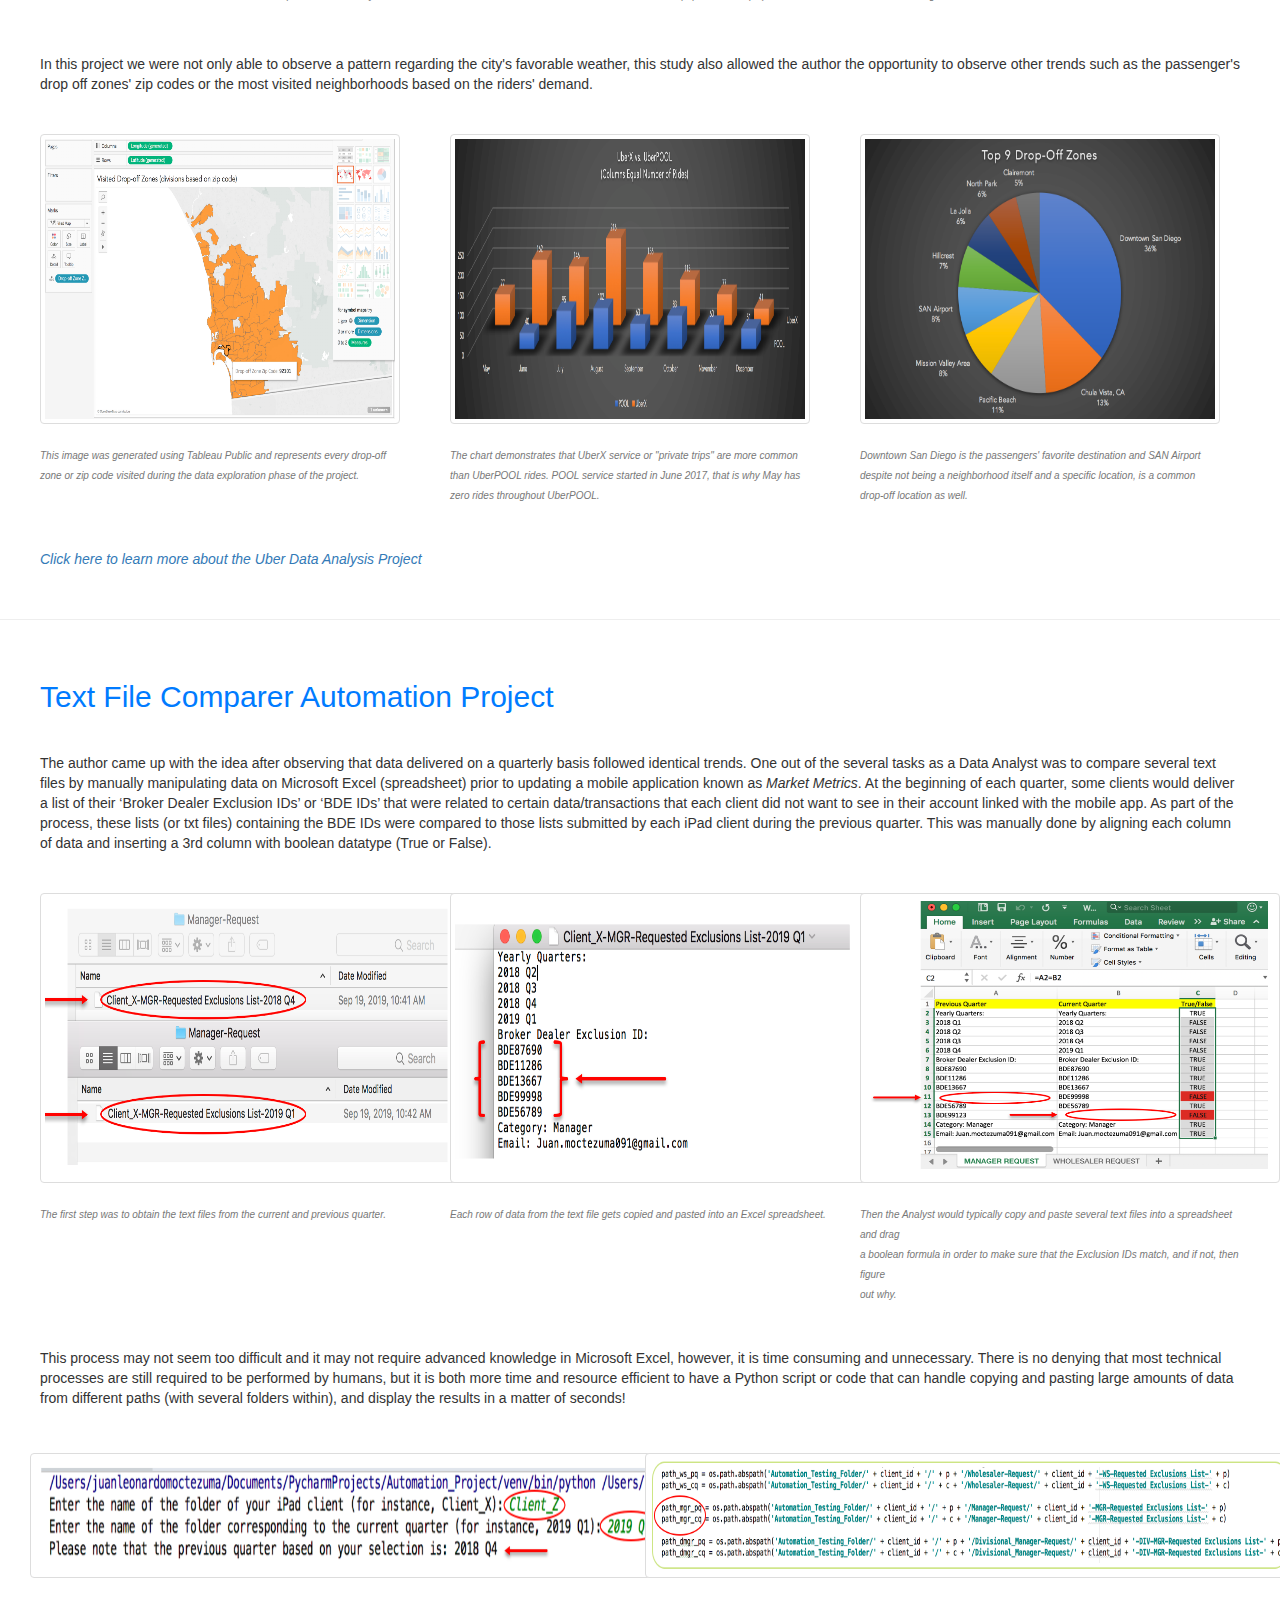
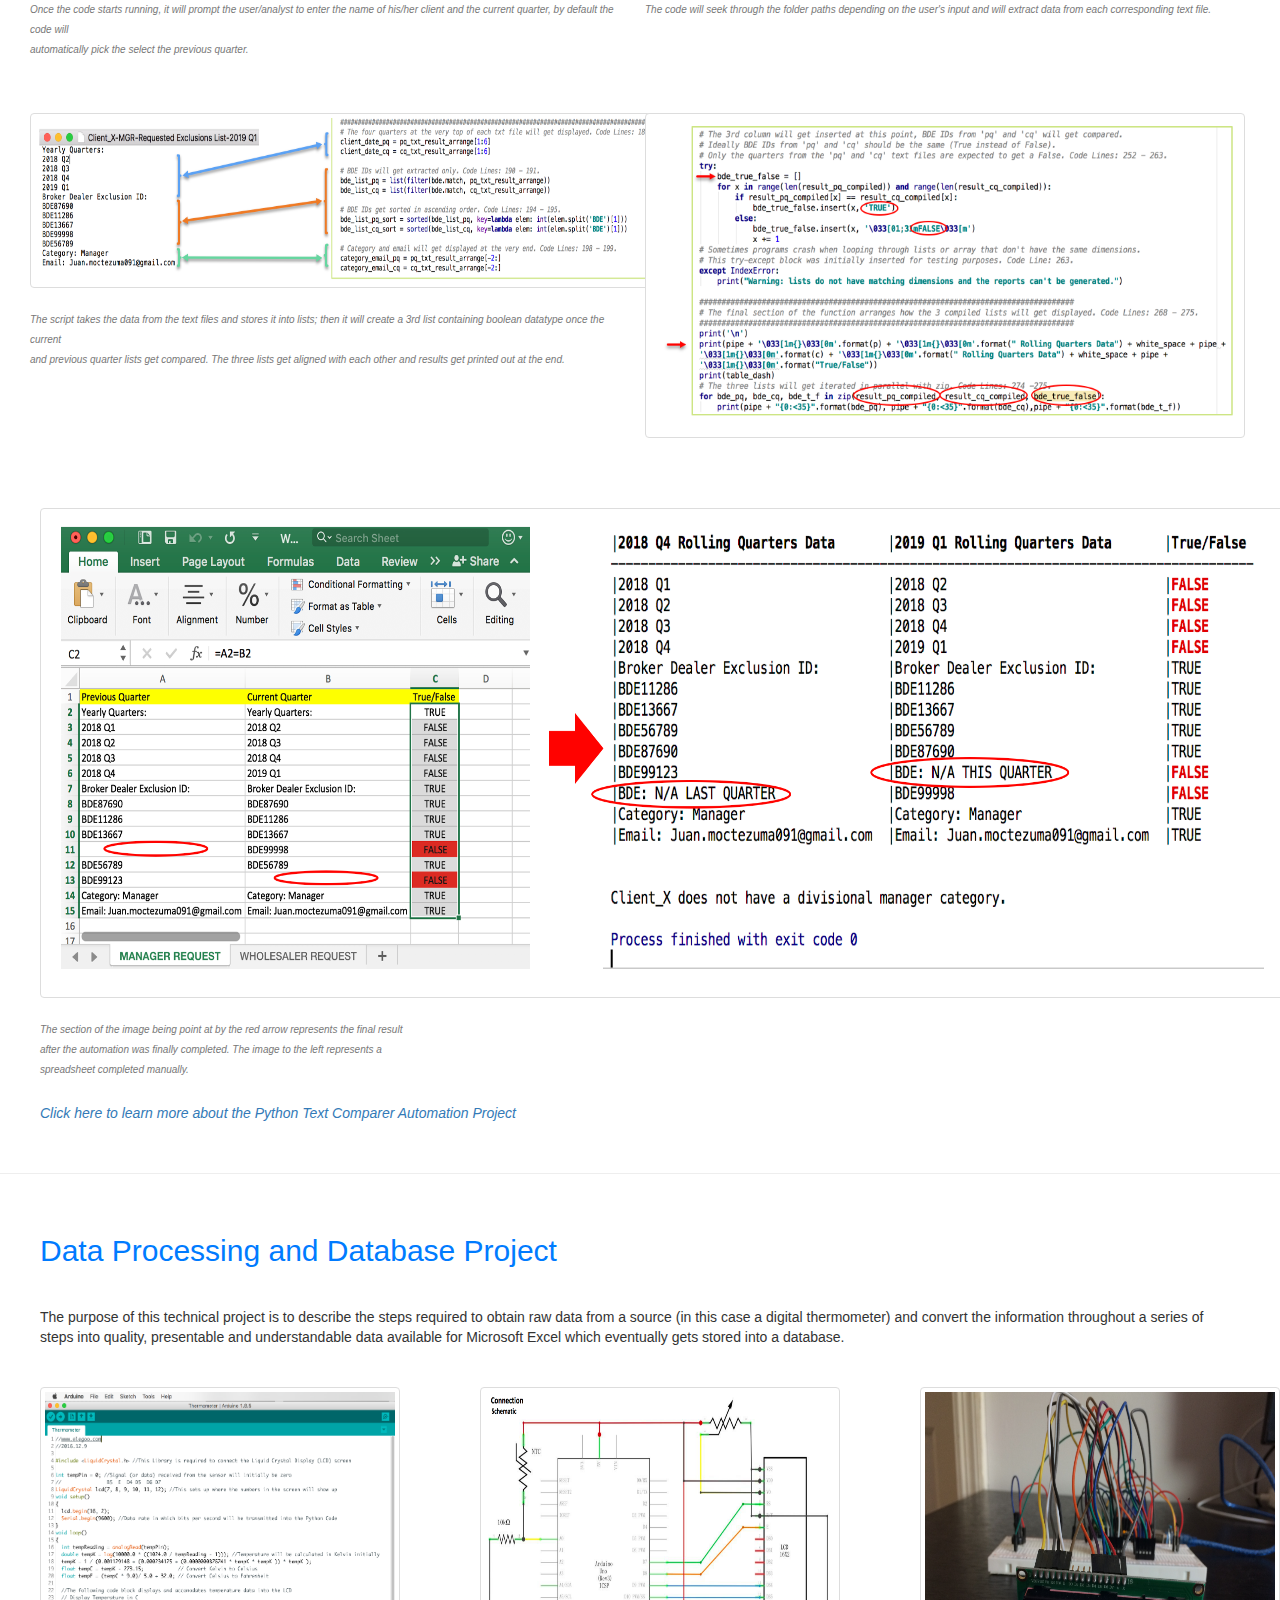
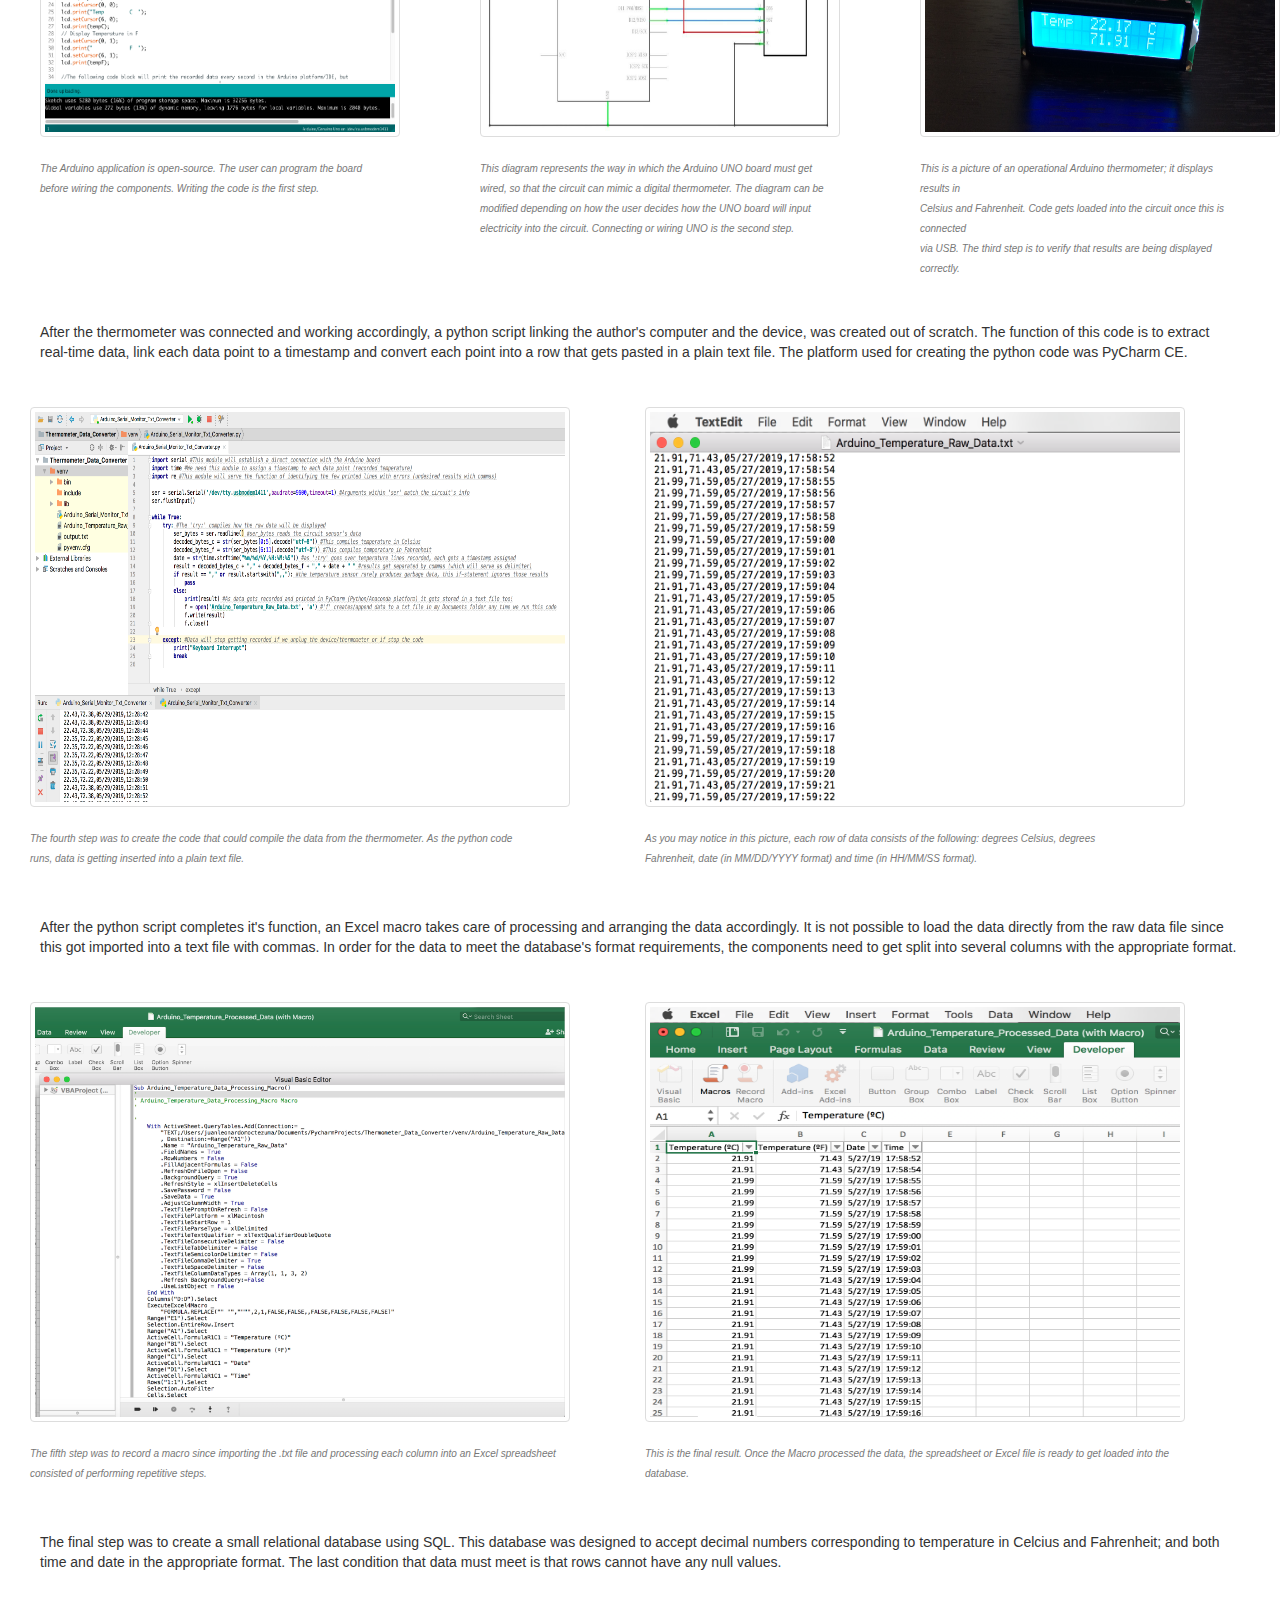
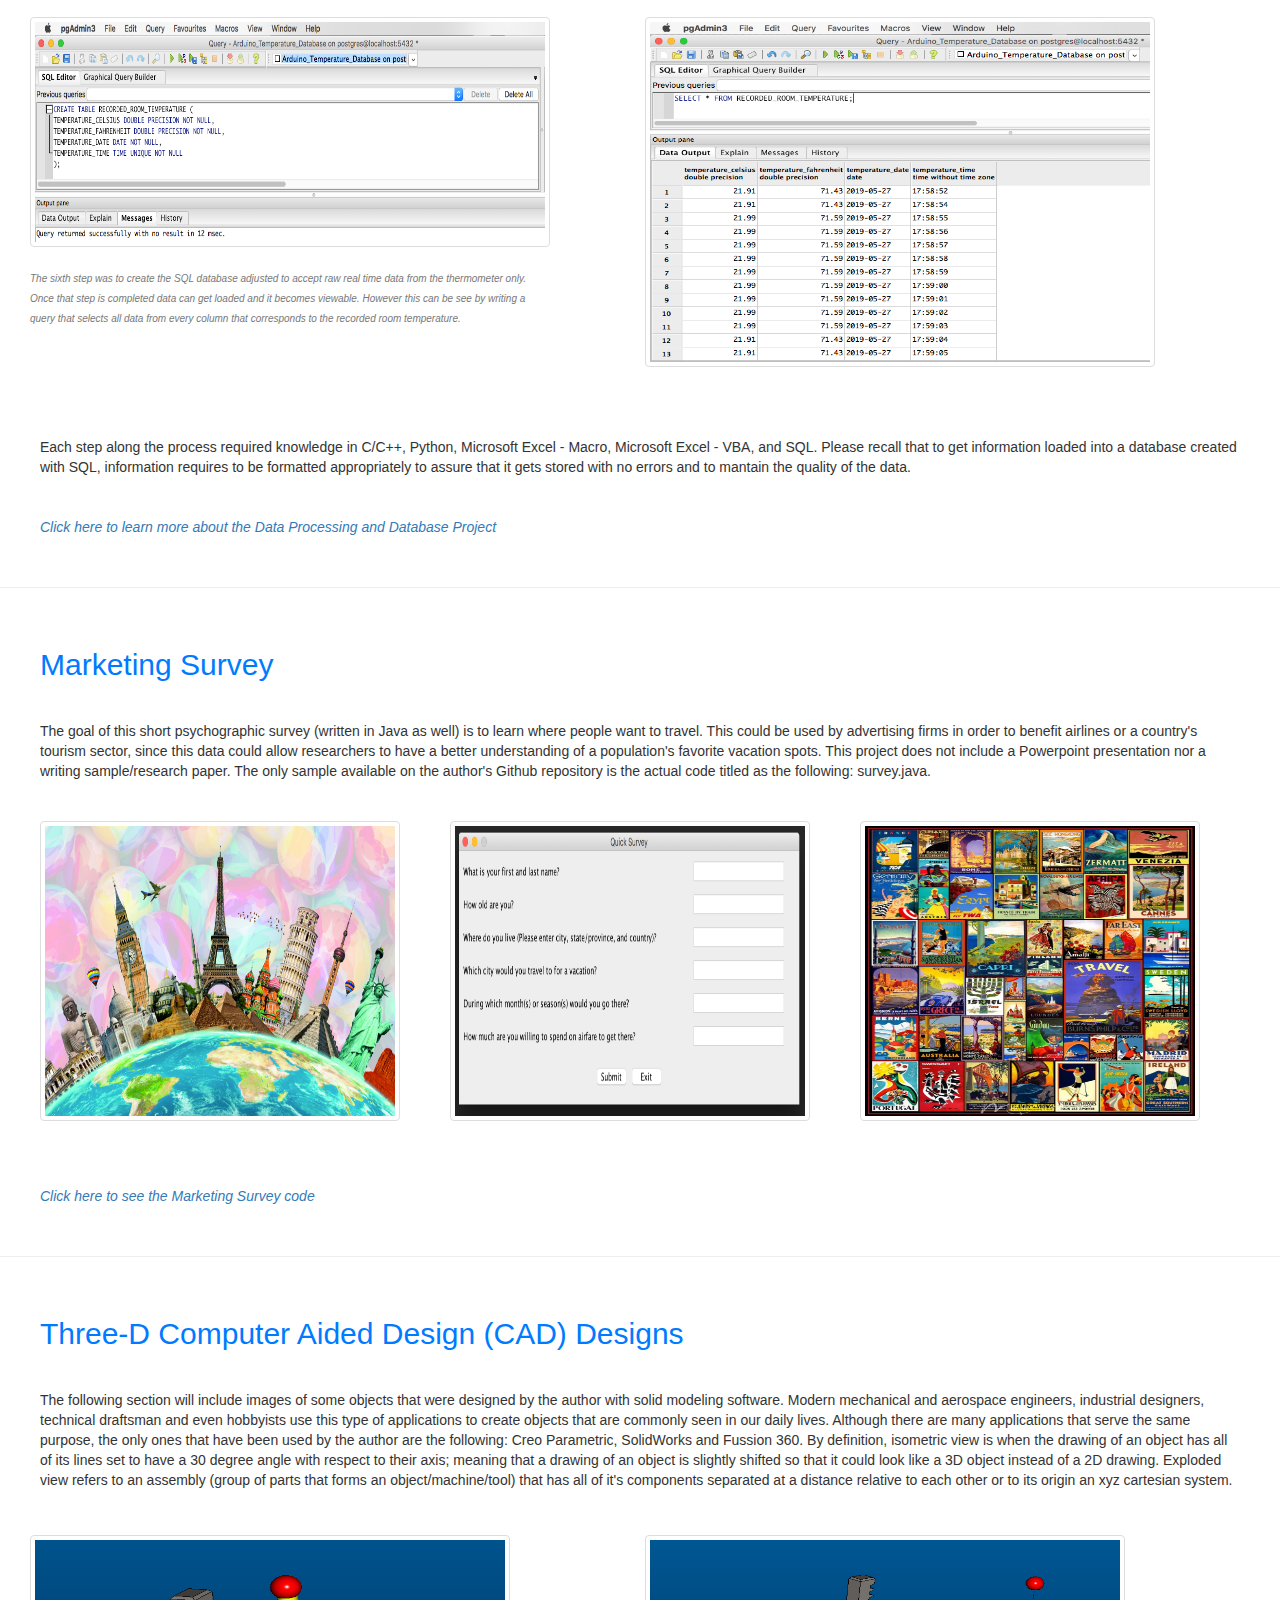
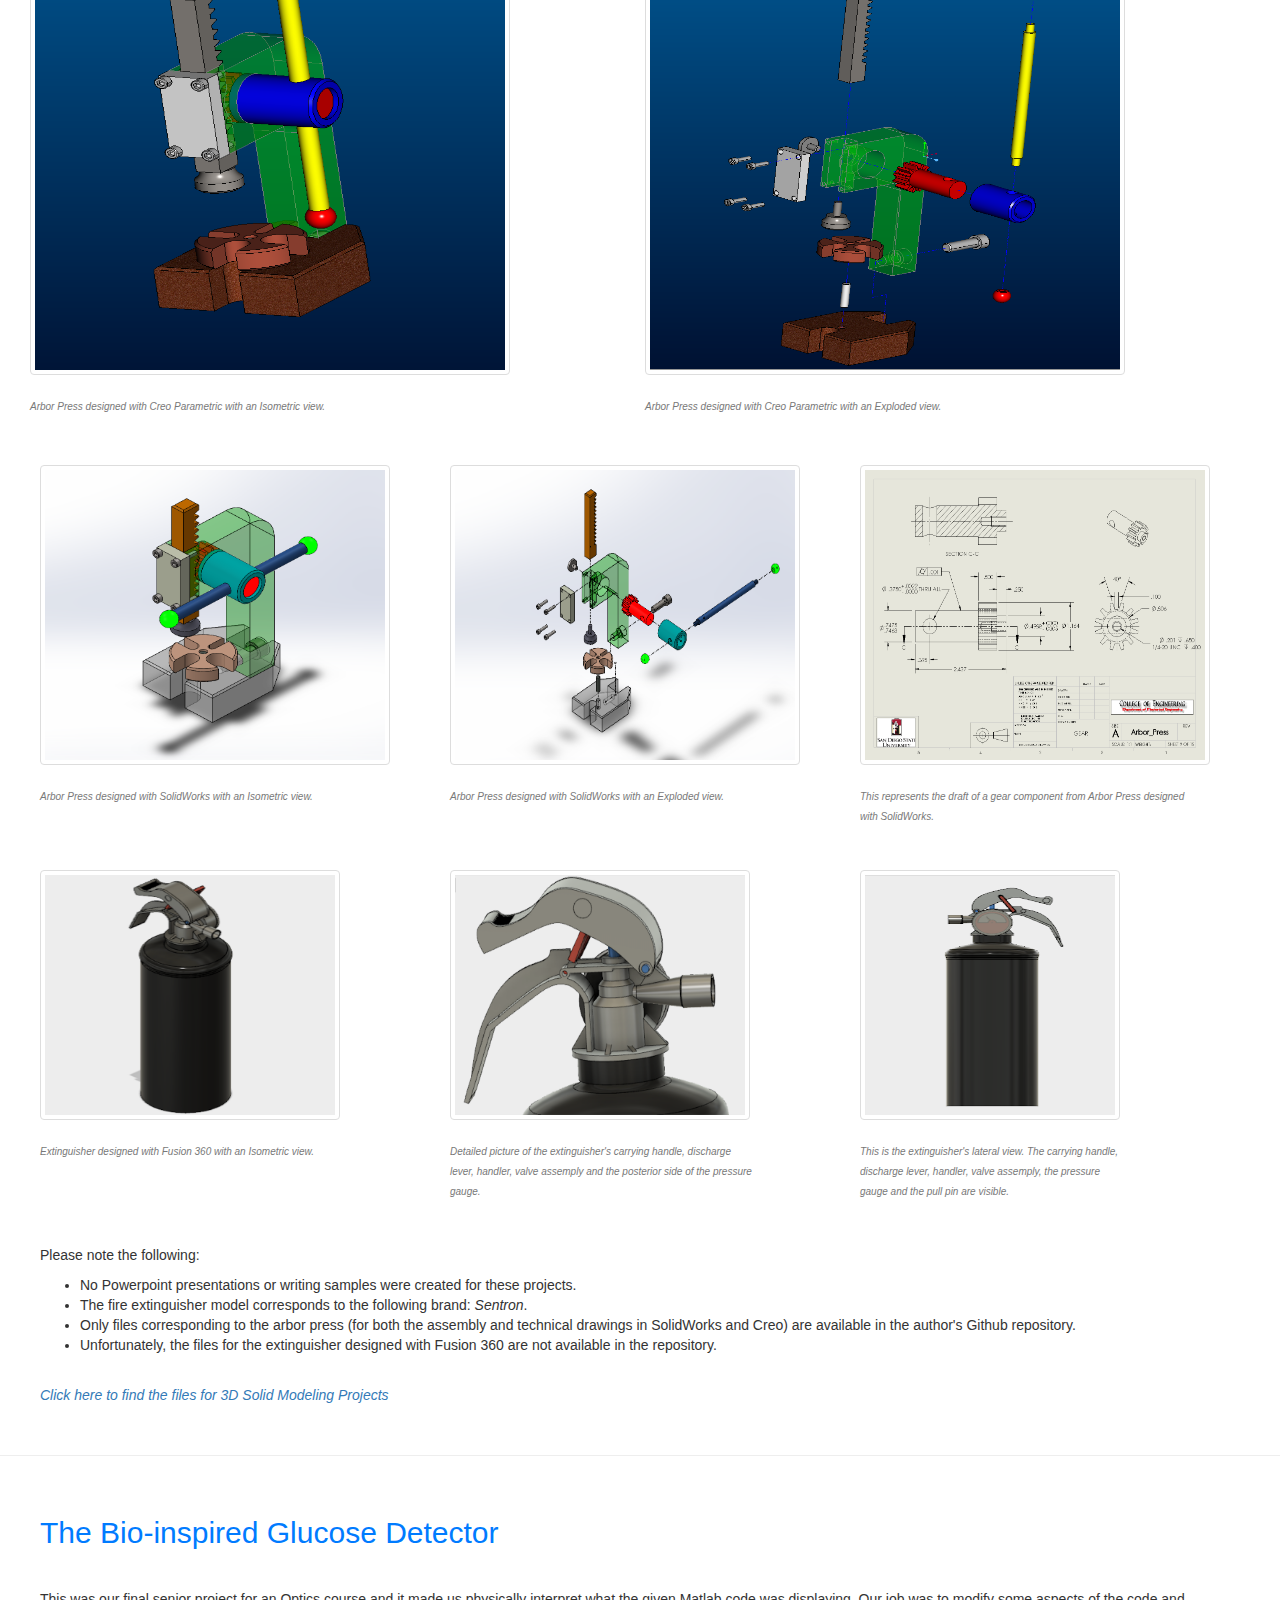
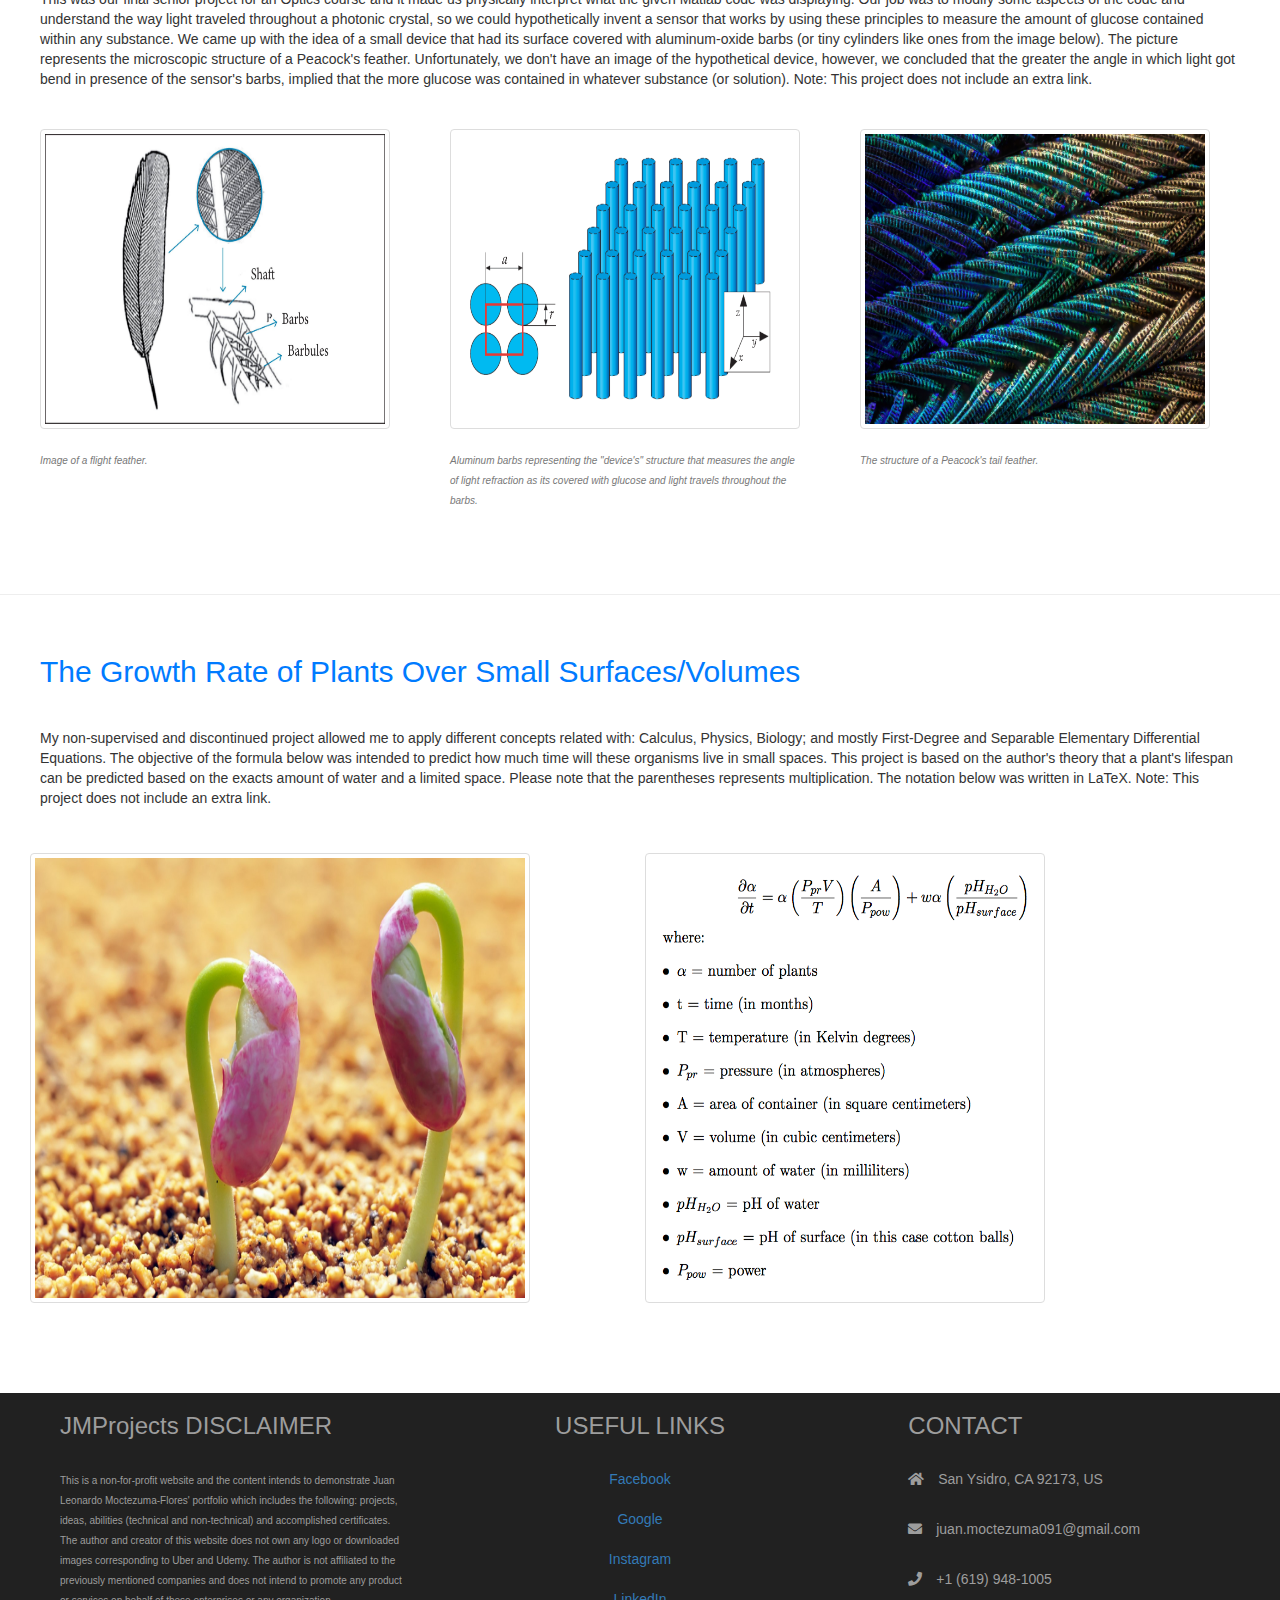
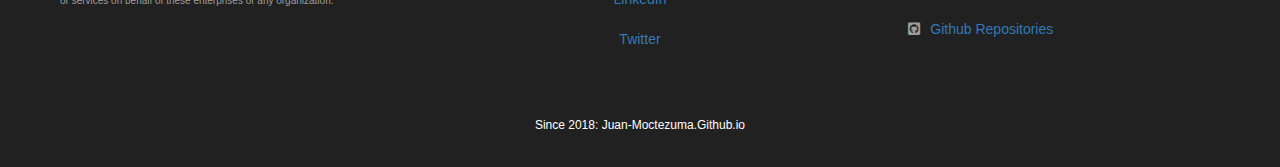
==== commit 27e12d5b: "Add files via upload" ====
--- a/index.html
+++ b/index.html
@@ -33,7 +33,7 @@
 
 <header class="Intro">
 	<h1 id="MainHeader"><left>Juan Moctezuma's Projects</left></h1>
-		<p class="Paragraph">Welcome! This site contains a brief description about some of the author's projects within the Home page. Information regarding skills and abilities can be found on the About Me page of this website. All current certificates were obtained through Udemy. The links within each section of the page will redirect you to my Github repositories where you will be able to find my projects' files. To find the titles of each project, please observe the list below.</p><br>
+		<p class="Paragraph">Welcome! This site contains a brief description about some of the author's projects within the Home page. Information regarding skills and abilities can be found on the About Me page of this website. All current certificates were obtained through Udemy. The links within each section of the page will redirect you to my Github repositories where you are able to find my projects' files. To find the projects, please see the list below.</p><br>
 	<ol>
 		<li>Uber Data Analysis Project</li>
 		<li>Text File Comparer Automation Project</li>
@@ -49,7 +49,7 @@
  
 <div class="Data_Analysis">
 	<h2 class="Header">Uber Data Analysis Project</h2>
-		<p class="Paragraph">This study is based entirely on the results of an 8-month period (from May 2017 - December 2017) project in which a simple survey along with the recorded data from an independent contractor’s mobile application (Uber partner/driver app) brought together my study’s main dataset. I personally collected this information by asking the passengers the following questions: “Where are you from originally?” and “What do you like the most about San Diego?”. The intention of this study is to compile, visualize and interpret data in order to learn what aspect of the City of San Diego, California individuals considered to be the most appealing. </p>
+		<p class="Paragraph">This study is based entirely on the results of an 8-month (from May 2017 - December 2017) project in which a simple survey along with the recorded data from an independent contractor’s mobile application (Uber partner/driver app) brought together my study’s main dataset. I personally collected this information by asking the passengers the following questions: “Where are you from originally?” and “What do you like the most about San Diego?”. The intention of this study is to compile, visualize and interpret data in order to learn what aspect of the City of San Diego, California individuals considered to be the most appealing. </p>
 	<div class="row">
 		<div class="col-lg-4 col-sm-6">
 			<img class="thumbnail" src="Website Material/Uber Project/uber.jpg" width="330px" height="330px">
--- a/main.css
+++ b/main.css
@@ -1,26 +1,91 @@
-header {
-    margin: 0;
+#MainHeader {
+	margin-top: 70px;
+	margin-bottom: 30px;
+	padding: 20px; 
+	background-color: #007BFF;
+	border-radius: 6px;
+} 
+
+#SecHeader {
+	margin-top: 70px;
+	margin-bottom: 30px;
+	padding: 20px; 
+	background-color: #66FF00;
+	border-radius: 6px;
 }
 
-
-h1{
-	margin: 0;
-	color: #3b3a30;
-	font-family: Avenir;
+#CertHeader {
+	margin-top: 70px;
+	margin-bottom: 30px;
+	padding: 20px; 
+	background-color: #F00000;
+	border-radius: 6px;
 }
 
-p, a, ul, li, h3{
+.Header {
+	color: #007BFF;
+	padding-bottom: 30px;
+} 
 
-	color: #3b3a30;
-	font-family: Avenir;
-}
-strong{
-	color: #3b3a30;
-	font-family: Avenir;
+.Intro {
+	margin-left: 40px;
+	margin-right: 40px;
+} 
+
+.Paragraph{
+	padding-bottom: 30px;
+} 
+
+.row{
+	padding-bottom: 25px;
+} 
+
+/*for grids with 2 columns. within row class*/
+.column {
+	float: left;
+	width: 50%;
+	padding: 5px;
+} 
+
+/* Projects */
+.Data_Analysis {
+	margin-left: 40px;
+	margin-right: 40px;
 }
 
-footer{
-	font-family: Avenir;
-	color: #3b3a30;
-	clear: both;
+.Automation_Project {
+	margin-left: 40px;
+	margin-right: 40px;
 }
+
+.Data_Processing_and_Database_Project {
+	margin-left: 40px;
+	margin-right: 40px;
+}
+
+.Survey {
+	margin-left: 40px;
+	margin-right: 40px;
+}
+
+.Cad {
+	margin-left: 40px;
+	margin-right: 40px;
+}
+
+.Bio_Photonic {
+	margin-left: 40px;
+	margin-right: 40px;
+}
+
+.Growth_Plants {
+	margin-left: 40px;
+	margin-right: 40px;
+}
+
+/*when shrink screen*/
+
+@media screen and (max-width: 600px) {
+  .column {
+    width: 100%;
+  }
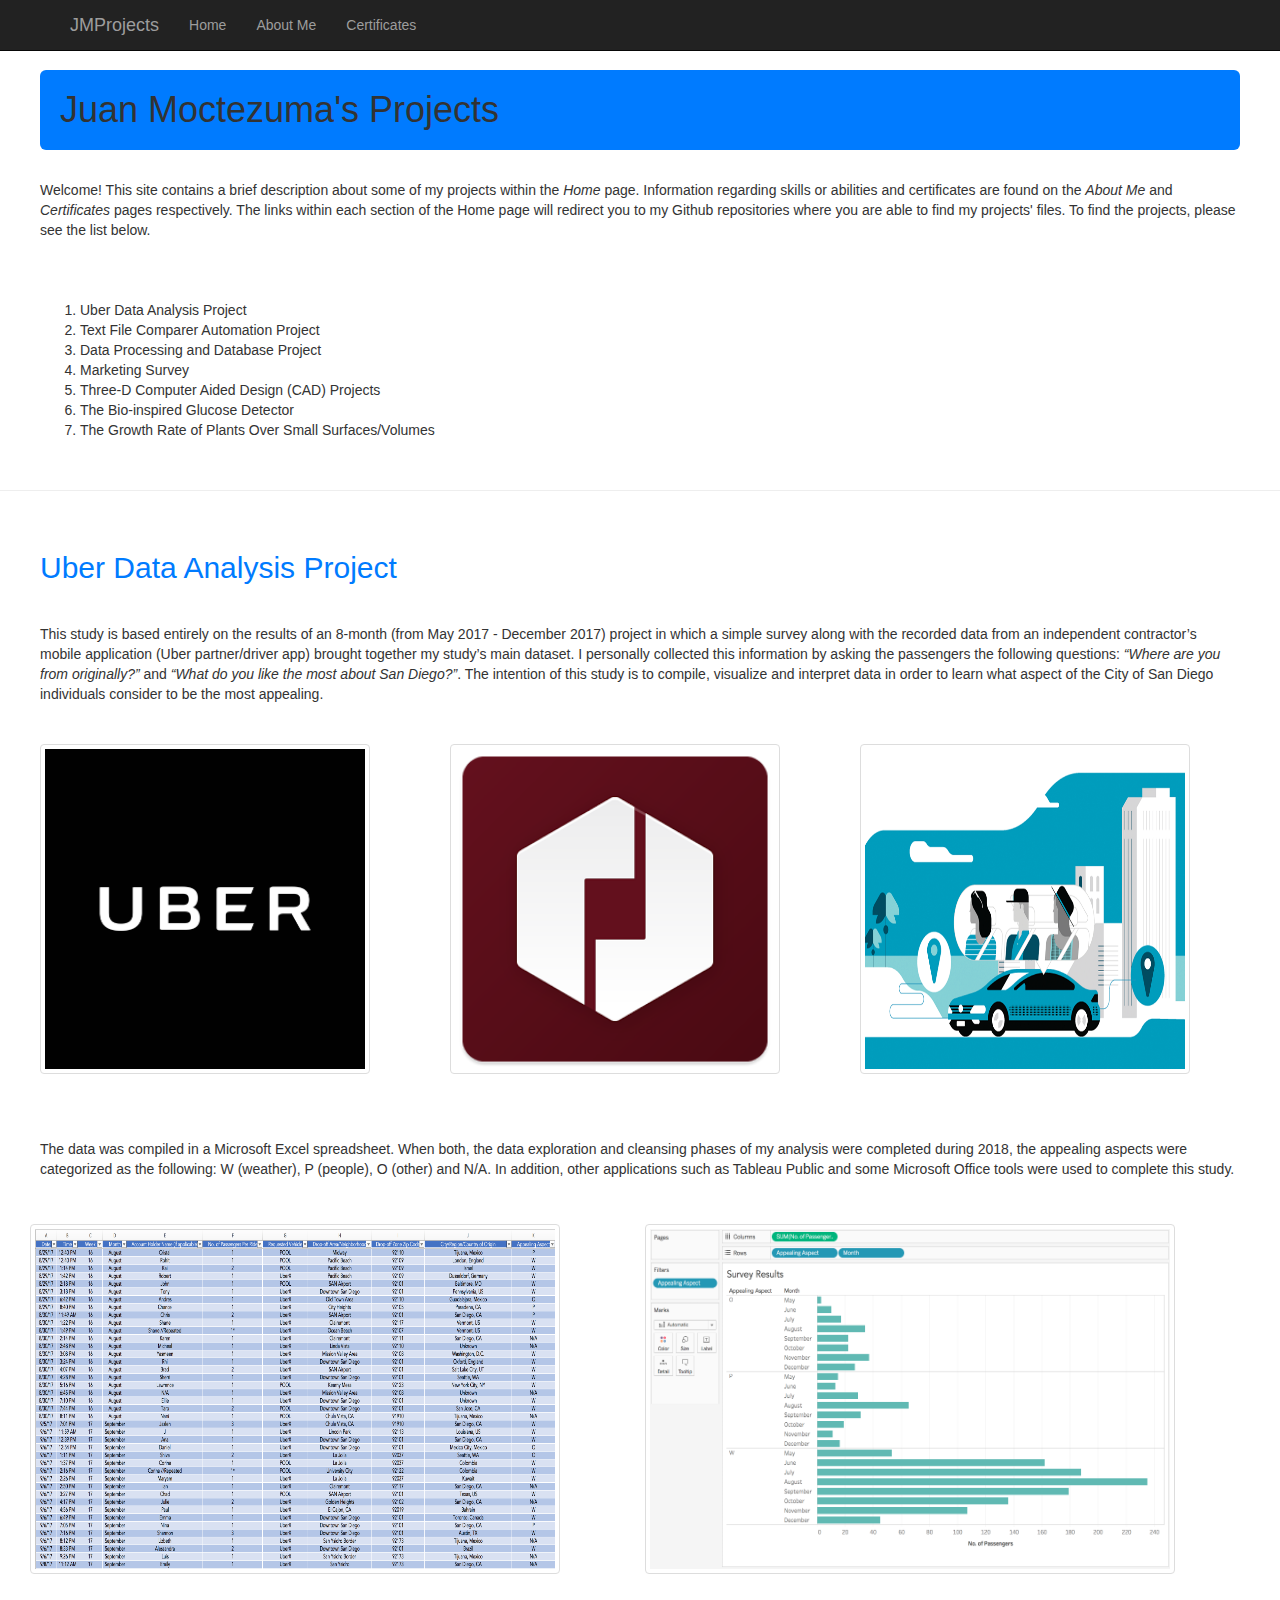
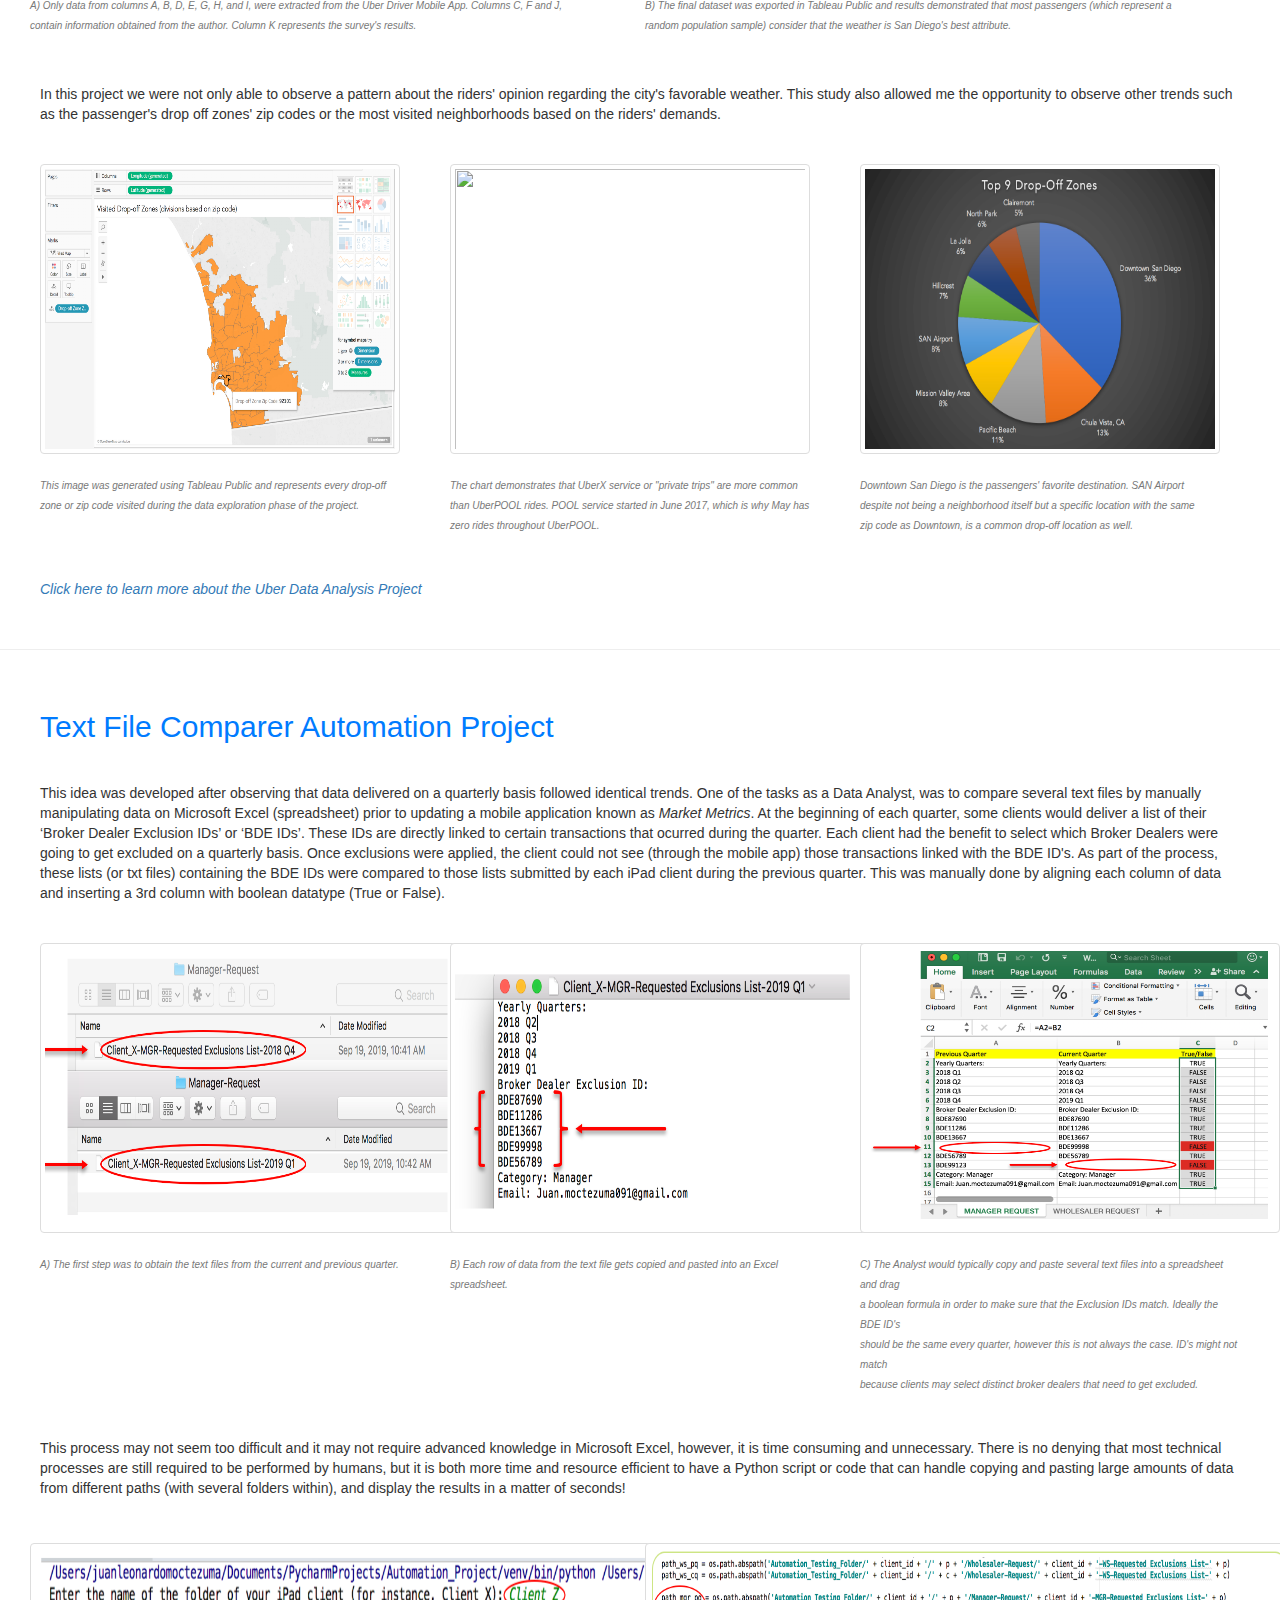
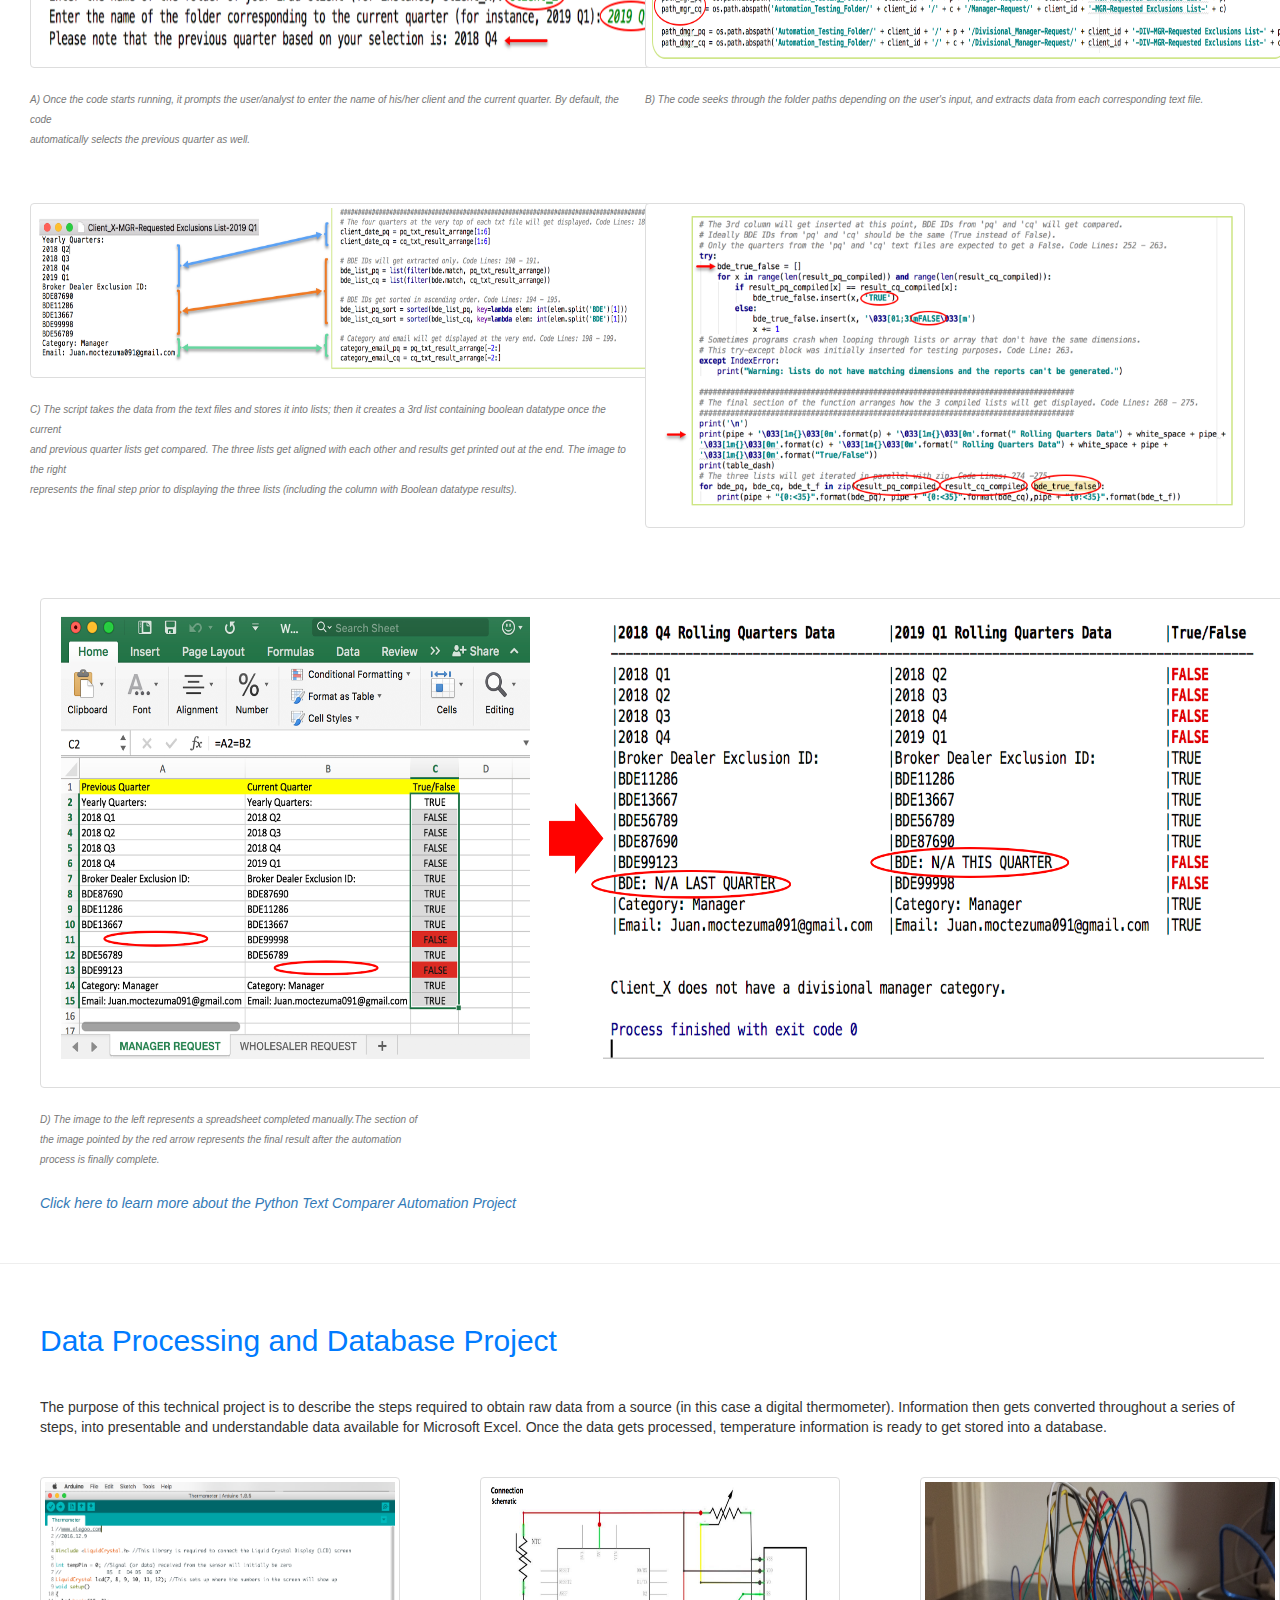
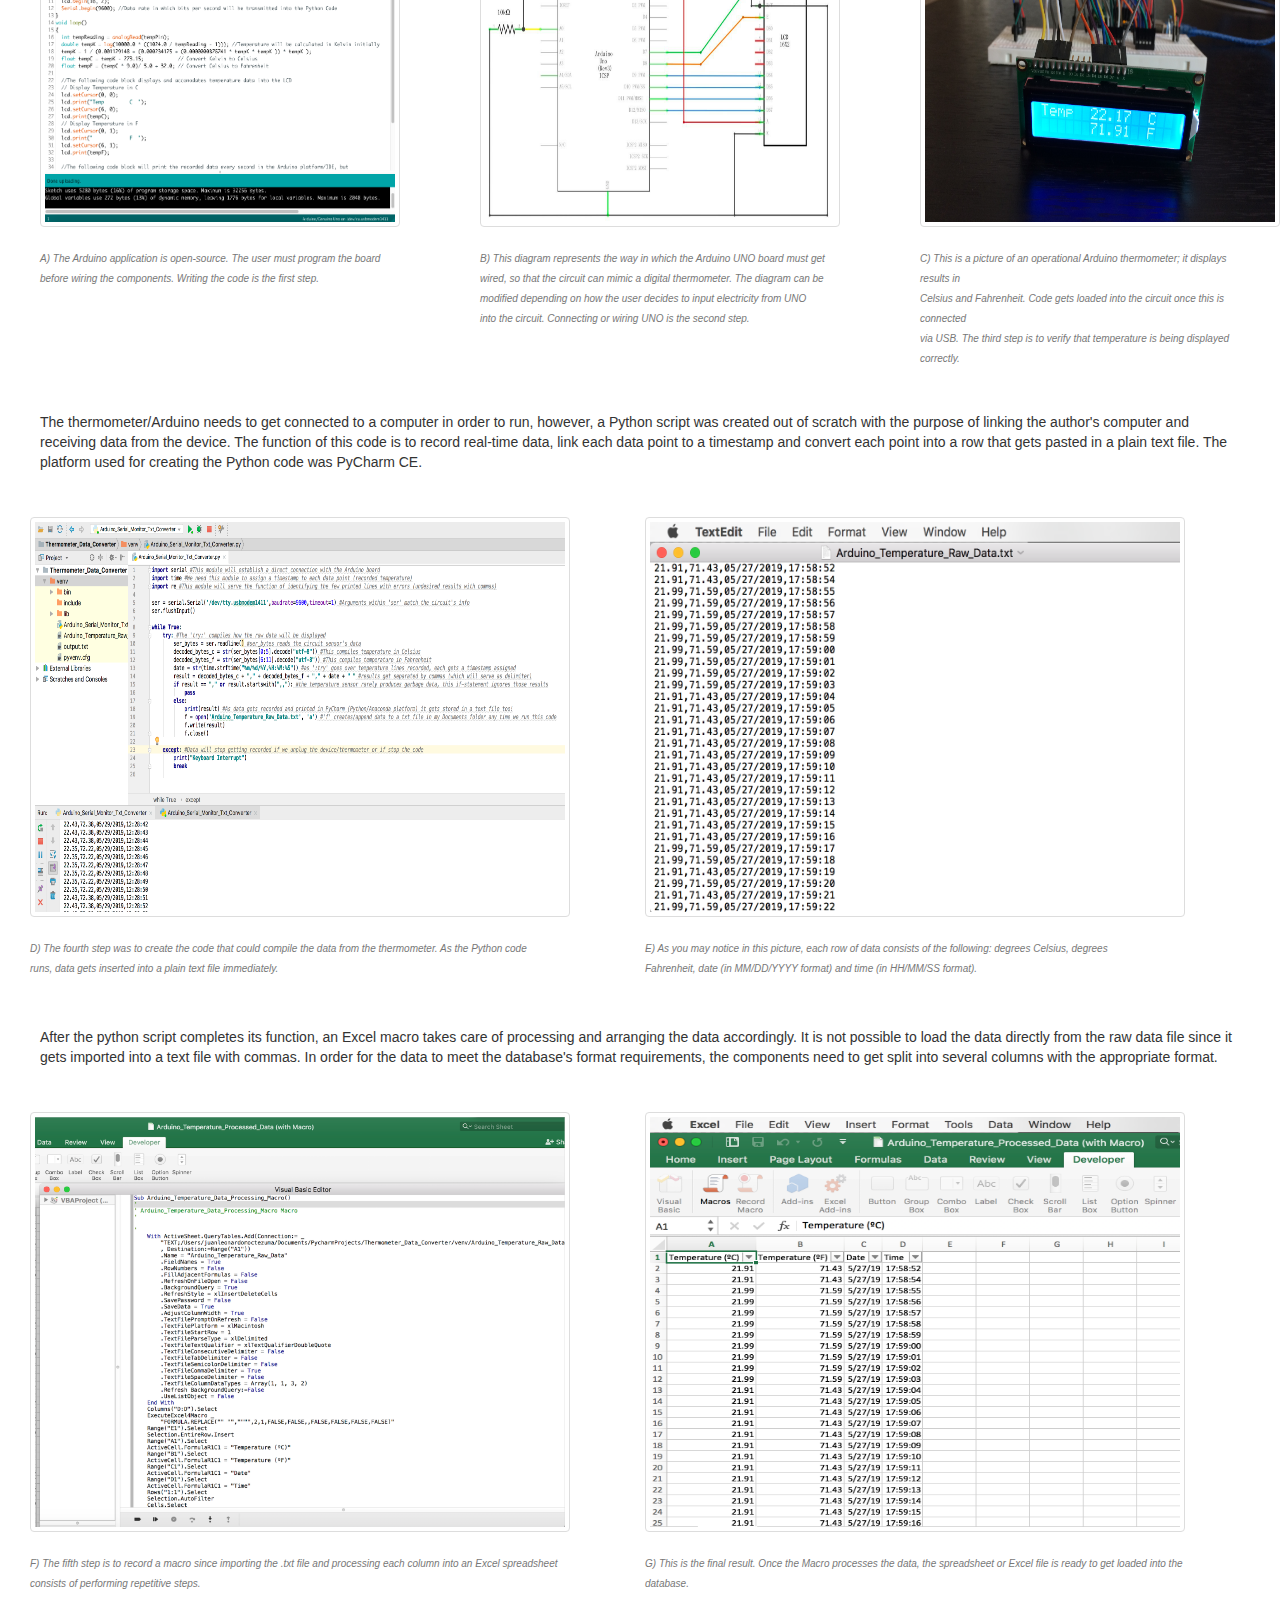
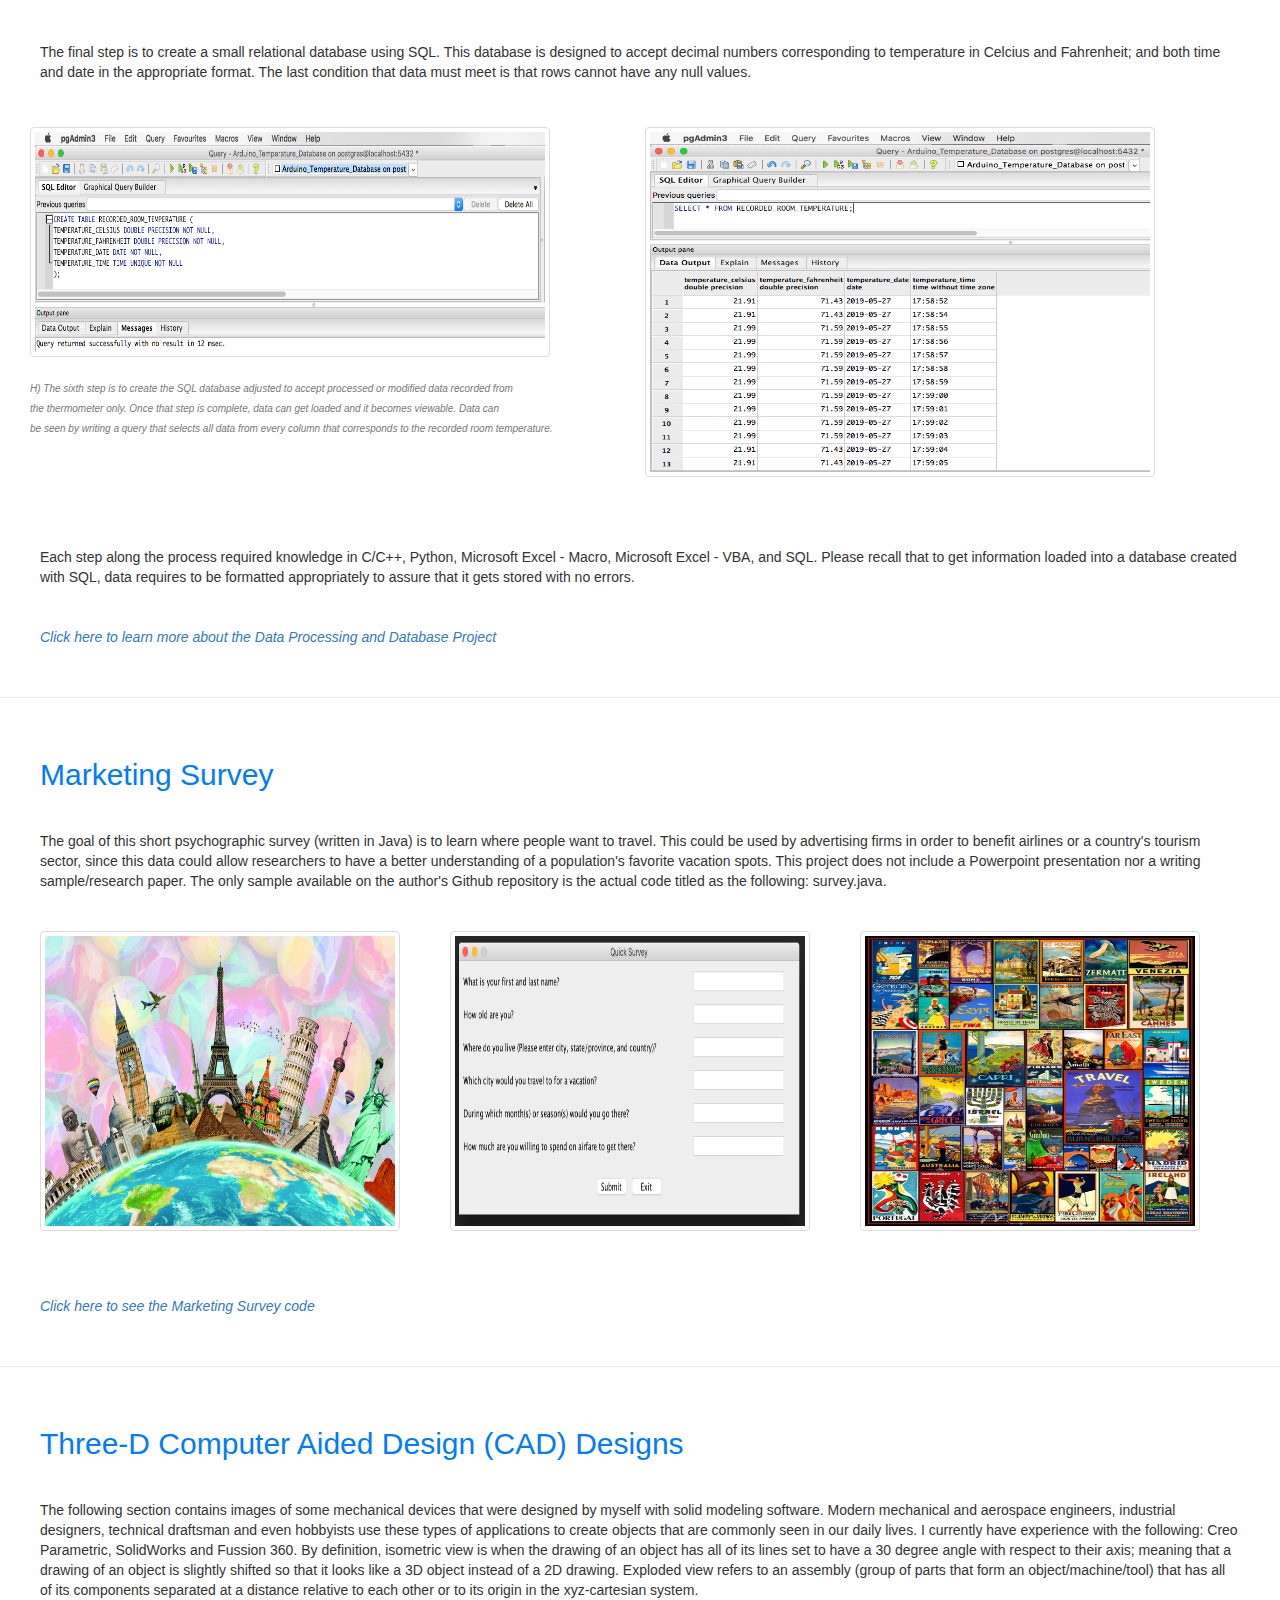
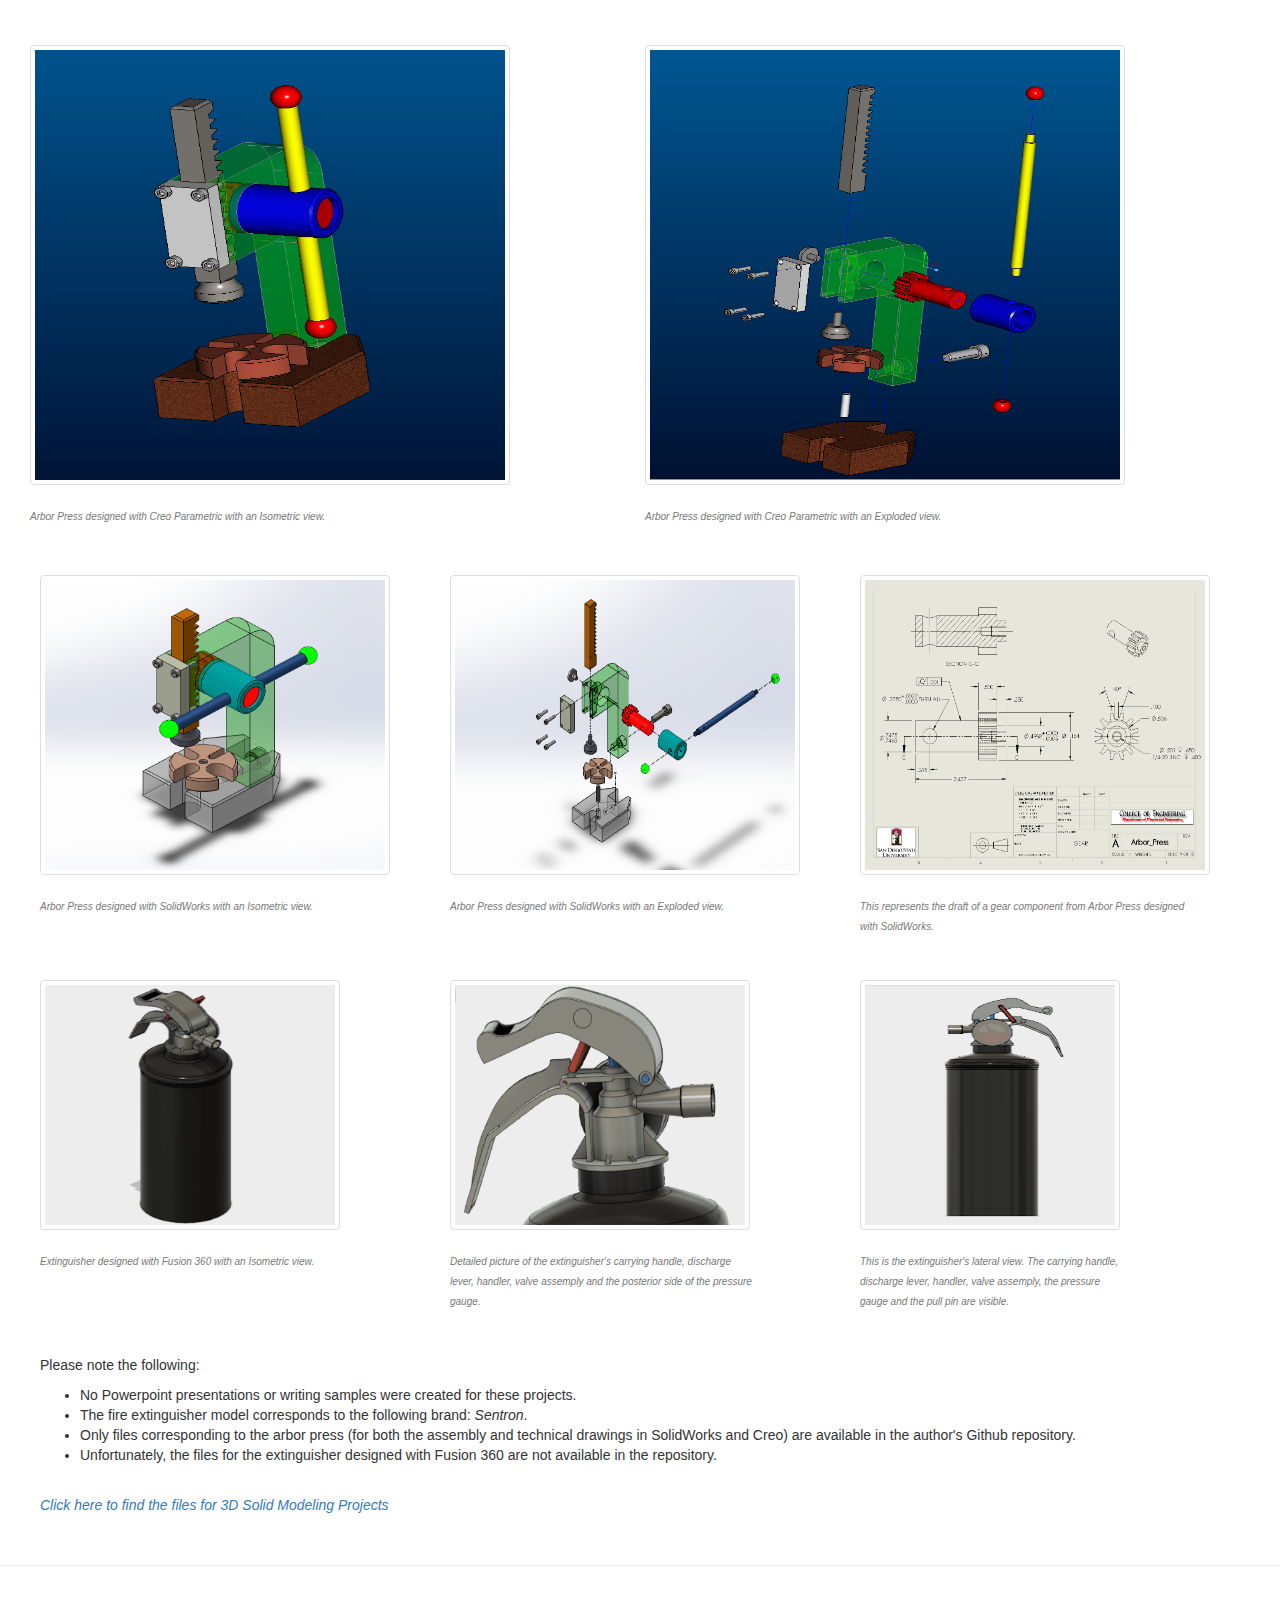
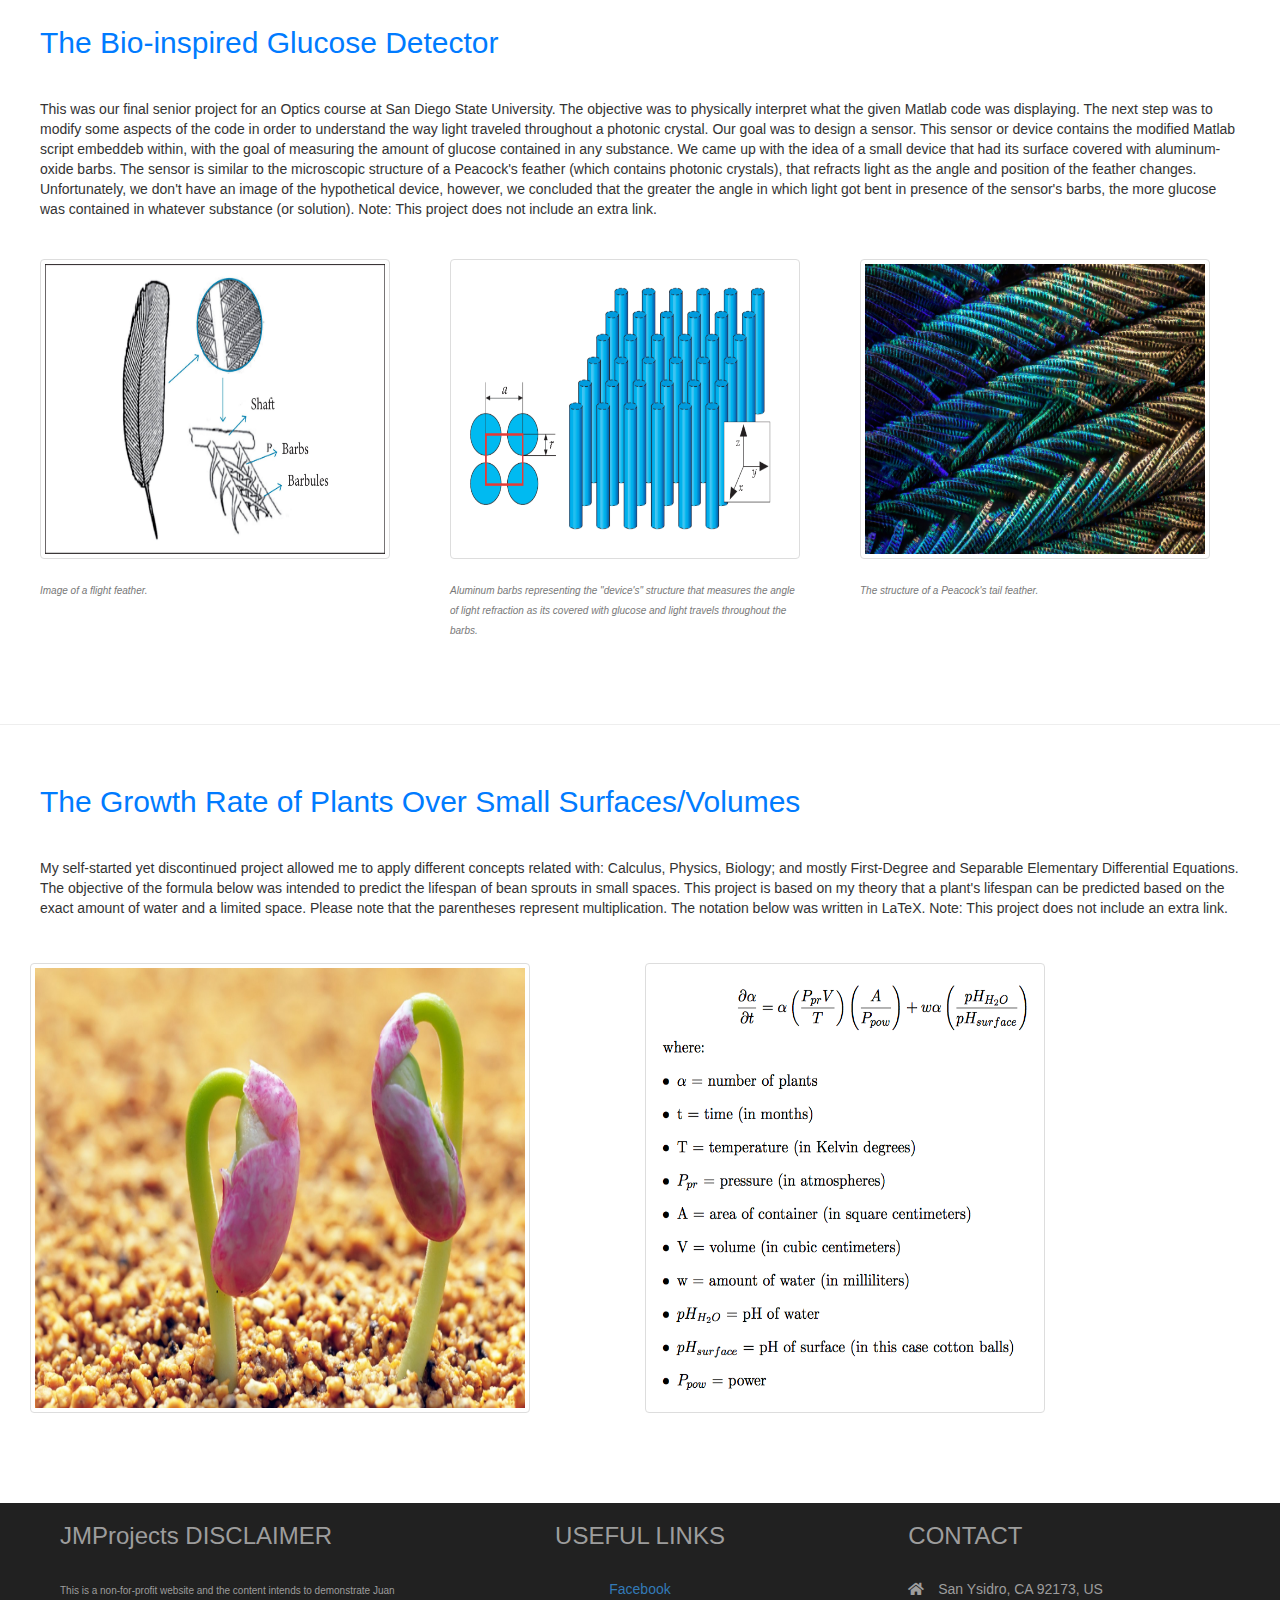
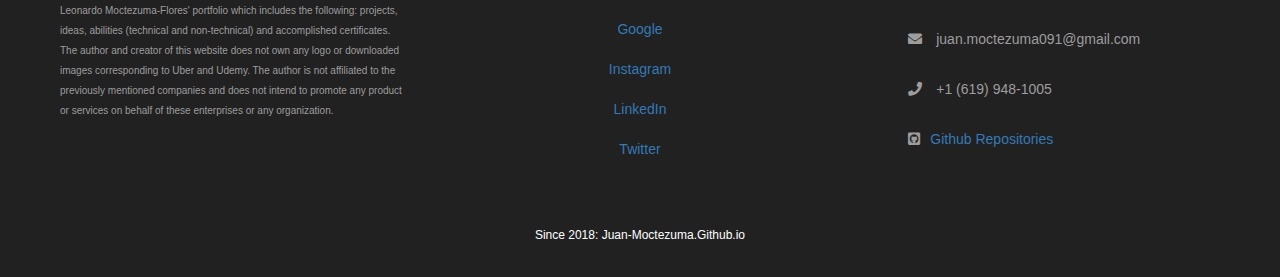
==== commit 544dc7ad: "Add files via upload" ====
--- a/index.html
+++ b/index.html
@@ -33,7 +33,7 @@
 
 <header class="Intro">
 	<h1 id="MainHeader"><left>Juan Moctezuma's Projects</left></h1>
-		<p class="Paragraph">Welcome! This site contains a brief description about some of the author's projects within the Home page. Information regarding skills and abilities can be found on the About Me page of this website. All current certificates were obtained through Udemy. The links within each section of the page will redirect you to my Github repositories where you are able to find my projects' files. To find the projects, please see the list below.</p><br>
+		<p class="Paragraph">Welcome! This site contains a brief description about some of my projects within the <em>Home</em> page. Information regarding skills or abilities and certificates are found on the <em>About Me</em> and <em>Certificates</em> pages respectively. The links within each section of the Home page will redirect you to my Github repositories where you are able to find my projects' files. To find the projects, please see the list below.</p><br>
 	<ol>
 		<li>Uber Data Analysis Project</li>
 		<li>Text File Comparer Automation Project</li>
@@ -43,13 +43,13 @@
 		<li>The Bio-inspired Glucose Detector</li>
 		<li>The Growth Rate of Plants Over Small Surfaces/Volumes</li>
 	</ol>
-</header>
+</header><br>
 
 <hr noshade class="Hr"><br>
  
 <div class="Data_Analysis">
 	<h2 class="Header">Uber Data Analysis Project</h2>
-		<p class="Paragraph">This study is based entirely on the results of an 8-month (from May 2017 - December 2017) project in which a simple survey along with the recorded data from an independent contractor’s mobile application (Uber partner/driver app) brought together my study’s main dataset. I personally collected this information by asking the passengers the following questions: “Where are you from originally?” and “What do you like the most about San Diego?”. The intention of this study is to compile, visualize and interpret data in order to learn what aspect of the City of San Diego, California individuals considered to be the most appealing. </p>
+		<p class="Paragraph">This study is based entirely on the results of an 8-month (from May 2017 - December 2017) project in which a simple survey along with the recorded data from an independent contractor’s mobile application (Uber partner/driver app) brought together my study’s main dataset. I personally collected this information by asking the passengers the following questions: <em>“Where are you from originally?”</em> and <em>“What do you like the most about San Diego?”</em>. The intention of this study is to compile, visualize and interpret data in order to learn what aspect of the City of San Diego individuals consider to be the most appealing. </p>
 	<div class="row">
 		<div class="col-lg-4 col-sm-6">
 			<img class="thumbnail" src="Website Material/Uber Project/uber.jpg" width="330px" height="330px">
@@ -61,30 +61,30 @@
 			<img class="thumbnail" src="Website Material/Uber Project/uber_picture_3.png" width="330px" height="330px">
 		</div>
 	</div><br>
-		<p class="Paragraph">The data was compiled in a Microsoft Excel spreadsheet. When the data exploration and cleaninsing phase of my analysis was completed during 2018, the appealing aspects were categorized as the following: W (weather), P (people), O (other) and N/A. In addition, other applications such as Tableau Public and some Microsoft Office tools were used to complete this study.</p>
+		<p class="Paragraph">The data was compiled in a Microsoft Excel spreadsheet. When both, the data exploration and cleansing phases of my analysis were completed during 2018, the appealing aspects were categorized as the following: W (weather), P (people), O (other) and N/A. In addition, other applications such as Tableau Public and some Microsoft Office tools were used to complete this study.</p>
 	<div class="row">
 		<div class="column">
 			<img class="thumbnail" src="Website Material/Uber Project/Screen Shot 2019-12-12 at 10.03.11 AM.png" width="530px" height="350px">
-				<div class="description"><font size="1" color="#787878"><em>Only data from columns A, B, D, E, G, H, and I, were extracted from the Uber Driver Mobile App. Columns C, F and J,<br> contain information obtained from the author. Column K represents the survey's results.</em></font></div>
+				<div class="description"><font size="1" color="#787878"><em>A) Only data from columns A, B, D, E, G, H, and I, were extracted from the Uber Driver Mobile App. Columns C, F and J,<br> contain information obtained from the author. Column K represents the survey's results.</em></font></div>
 		</div>
 		<div class="column">
 			<img class="thumbnail" src="Website Material/Uber Project/Screen Shot 2018-01-17 at 11.17.50 PM.png" width="530px" height="350px">
-				<div class="description"><font size="1" color="#787878"><em>The final dataset was exported in Tableau Public and results demonstrated that most passengers (which represent a<br> random population sample) consider that the weather is San Diego's best attribute.</em></font></div>
-		</div>
-	</div><br>
-		<p class="Paragraph">In this project we were not only able to observe a pattern regarding the city's favorable weather, this study also allowed the author the opportunity to observe other trends such as the passenger's drop off zones' zip codes or the most visited neighborhoods based on the riders' demand.</p>
+				<div class="description"><font size="1" color="#787878"><em>B) The final dataset was exported in Tableau Public and results demonstrated that most passengers (which represent a<br> random population sample) consider that the weather is San Diego's best attribute.</em></font></div>
+		</div>
+	</div><br>
+		<p class="Paragraph">In this project we were not only able to observe a pattern about the riders' opinion regarding the city's favorable weather. This study also allowed me the opportunity to observe other trends such as the passenger's drop off zones' zip codes or the most visited neighborhoods based on the riders' demands.</p>
 	<div class="row">
 		<div class="col-lg-4 col-sm-6">
 			<img class="thumbnail" src="Website Material/Uber Project/Screen Shot 2018-01-18 at 9.57.45 PM.png" width="360px" height="290px">
 				<div class="description"><font size="1" color="#787878"><em>This image was generated using Tableau Public and represents every drop-off<br> zone or zip code visited during the data exploration phase of the project.</em></font></div>
 		</div>
 		<div class="col-lg-4 col-sm-6">
-			<img class="thumbnail" src="Website Material/Uber Project/Screen Shot 2019-12-12 at 9.48.27 AM.png" width="360px" height="290px">
-				<div class="description"><font size="1" color="#787878"><em>The chart demonstrates that UberX service or "private trips" are more common<br> than UberPOOL rides. POOL service started in June 2017, that is why May has<br> zero rides throughout UberPOOL.</em></font></div>
+			<img class="thumbnail" src="Website Material/Uber Project/Screen Shot 2019-12-20 at 12.41.56 PM.png" width="360px" height="290px">
+				<div class="description"><font size="1" color="#787878"><em>The chart demonstrates that UberX service or "private trips" are more common<br> than UberPOOL rides. POOL service started in June 2017, which is why May has<br> zero rides throughout UberPOOL.</em></font></div>
 		</div>
 		<div class="col-lg-4 col-sm-6">
 			<img class="thumbnail" src="Website Material/Uber Project/Screen Shot 2019-12-12 at 9.49.15 AM.png" width="360px" height="290px">
-				<div class="description"><font size="1" color="#787878"><em>Downtown San Diego is the passengers' favorite destination and SAN Airport<br> despite not being a neighborhood itself and a specific location, is a common<br> drop-off location as well.</em></font></div>
+				<div class="description"><font size="1" color="#787878"><em>Downtown San Diego is the passengers' favorite destination. SAN Airport<br> despite not being a neighborhood itself but a specific location with the same<br> zip code as Downtown, is a common drop-off location as well.</em></font></div>
 		</div>
 	</div><br>
 		<p class="Paragraph"><em><a href="https://github.com/Juan-Moctezuma/Uber-Data-Analysis-Project" style="text-decoration:none" target="_blank">Click here to learn more about the Uber Data Analysis Project</a></em></p>
@@ -94,20 +94,20 @@
 
 <div class="Automation_Project">
 	<h2 class="Header">Text File Comparer Automation Project</h2>
-		<p class="Paragraph">The author came up with the idea after observing that data delivered on a quarterly basis followed identical trends. One out of the several tasks as a Data Analyst was to compare several text files by manually manipulating data on Microsoft Excel (spreadsheet) prior to updating a mobile application known as <em>Market Metrics</em>. At the beginning of each quarter, some clients would deliver a list of their ‘Broker Dealer Exclusion IDs’ or ‘BDE IDs’ that were related to certain data/transactions that each client did not want to see in their account linked with the mobile app. As part of the process, these lists (or txt files) containing the BDE IDs were compared to those lists submitted by each iPad client during the previous quarter. This was manually done by aligning each column of data and inserting a 3rd column with boolean datatype (True or False).
+		<p class="Paragraph">This idea was developed after observing that data delivered on a quarterly basis followed identical trends. One of the tasks as a Data Analyst, was to compare several text files by manually manipulating data on Microsoft Excel (spreadsheet) prior to updating a mobile application known as <em>Market Metrics</em>. At the beginning of each quarter, some clients would deliver a list of their ‘Broker Dealer Exclusion IDs’ or ‘BDE IDs’. These IDs are directly linked to certain transactions that ocurred during the quarter. Each client had the benefit to select which Broker Dealers were going to get excluded on a quarterly basis. Once exclusions were applied, the client could not see (through the mobile app) those transactions linked with the BDE ID's. As part of the process, these lists (or txt files) containing the BDE IDs were compared to those lists submitted by each iPad client during the previous quarter. This was manually done by aligning each column of data and inserting a 3rd column with boolean datatype (True or False).
 		</p>
 	<div class="row">
 		<div class="col-lg-4 col-sm-6">
 			<img class="thumbnail" src="Website Material/Python Automation Project/Screen Shot 2019-12-16 at 12.42.11 PM.png" width="420px" height="290px">
-				<div class="description"><font size="1" color="#787878"><em>The first step was to obtain the text files from the current and previous quarter.</em></font></div>
+				<div class="description"><font size="1" color="#787878"><em>A) The first step was to obtain the text files from the current and previous quarter.</em></font></div>
 		</div>
 		<div class="col-lg-4 col-sm-6">
 			<img class="thumbnail" src="Website Material/Python Automation Project/Screen Shot 2019-12-16 at 5.47.54 PM.png" width="420px" height="290px">
-				<div class="description"><font size="1" color="#787878"><em>Each row of data from the text file gets copied and pasted into an Excel spreadsheet.</em></font></div>
+				<div class="description"><font size="1" color="#787878"><em>B) Each row of data from the text file gets copied and pasted into an Excel spreadsheet.</em></font></div>
 		</div>
 		<div class="col-lg-4 col-sm-6">
 			<img class="thumbnail" src="Website Material/Python Automation Project/Screen Shot 2019-12-16 at 5.24.44 PM.png" width="420px" height="290px">
-				<div class="description"><font size="1" color="#787878"><em>Then the Analyst would typically copy and paste several text files into a spreadsheet and drag<br> a boolean formula in order to make sure that the Exclusion IDs match, and if not, then figure<br> out why. </em></font></div>
+				<div class="description"><font size="1" color="#787878"><em>C) The Analyst would typically copy and paste several text files into a spreadsheet and drag<br> a boolean formula in order to make sure that the Exclusion IDs match. Ideally the BDE ID's<br> should be the same every quarter, however this is not always the case. ID's might not match<br> because clients may select distinct broker dealers that need to get excluded.</em></font></div>
 		</div>
 	</div><br>
 		<p class="Paragraph">This process may not seem too difficult and it may not require advanced knowledge in Microsoft Excel, however, it is time consuming and unnecessary. There is no denying that most technical processes are still required to be performed by humans, but it is both more time and resource efficient to have a Python script or code that can handle copying and pasting large amounts of data from different paths (with several folders within), and display the results in a matter of seconds!
@@ -115,17 +115,17 @@
 	<div class="row">
 		<div class="column">
 			<img class="thumbnail" src="Website Material/Python Automation Project/Screen Shot 2019-12-16 at 7.37.44 PM.png" width="650px" height="125px">
-				<div class="description"><font size="1" color="#787878"><em>Once the code starts running, it will prompt the user/analyst to enter the name of his/her client and the current quarter, by default the code will<br> automatically pick the select the previous quarter.</em></font></div>
+				<div class="description"><font size="1" color="#787878"><em>A) Once the code starts running, it prompts the user/analyst to enter the name of his/her client and the current quarter. By default, the code<br> automatically selects the previous quarter as well.</em></font></div>
 		</div>
 		<div class="column">
 			<img class="thumbnail" src="Website Material/Python Automation Project/Screen Shot 2019-12-16 at 12.40.05 PM.png" width="650px" height="125px">
-				<div class="description"><font size="1" color="#787878"><em>The code will seek through the folder paths depending on the user's input and will extract data from each corresponding text file.</em></font></div>
+				<div class="description"><font size="1" color="#787878"><em>B) The code seeks through the folder paths depending on the user's input, and extracts data from each corresponding text file.</em></font></div>
 		</div>
 	</div><br>
 	<div class="row">
 		<div class="column">
 			<img class="thumbnail" src="Website Material/Python Automation Project/Screen Shot 2019-12-16 at 12.33.02 PM.png" width="650px" height="175px">
-				<div class="description"><font size="1" color="#787878"><em>The script takes the data from the text files and stores it into lists; then it will create a 3rd list containing boolean datatype once the current<br> and previous quarter lists get compared. The three lists get aligned with each other and results get printed out at the end.</em></font></div>
+				<div class="description"><font size="1" color="#787878"><em>C) The script takes the data from the text files and stores it into lists; then it creates a 3rd list containing boolean datatype once the current<br> and previous quarter lists get compared. The three lists get aligned with each other and results get printed out at the end. The image to the right<br> represents the final step prior to displaying the three lists (including the column with Boolean datatype results). </em></font></div>
 		</div>
 		<div class="column">
 			<img class="thumbnail" src="Website Material/Python Automation Project/Screen Shot 2019-12-16 at 12.34.49 PM.png" width="600px" height="325px">
@@ -134,7 +134,7 @@
 	<div class="row">
 		<div class="col-lg-4 col-sm-6">
 			<img class="thumbnail" src="Website Material/Python Automation Project/Screen Shot 2019-12-16 at 12.40.45 PM.png" width="1250px" height="490px">
-				<div class="description"><font size="1" color="#787878"><em>The section of the image being point at by the red arrow represents the final result after the automation was finally completed. The image to the left represents a spreadsheet completed manually.</em></font></div>
+				<div class="description"><font size="1" color="#787878"><em>D) The image to the left represents a spreadsheet completed manually.The section of the image pointed by the red arrow represents the final result after the automation process is finally complete.</em></font></div>
 		</div>
 	</div>
 		<p class="Paragraph"><em><a href="https://github.com/Juan-Moctezuma/Text-File-Comparer-Automation-Project" style="text-decoration:none" target="_blank">Click here to learn more about the Python Text Comparer Automation Project</a></em></p>
@@ -144,54 +144,54 @@
 
 <div class="Data_Processing_and_Database_Project">
 	<h2 class="Header">Data Processing and Database Project</h2>
-		<p class="Paragraph">The purpose of this technical project is to describe the steps required to obtain raw data from a source (in this case a digital thermometer) and convert the information throughout a series of steps into quality, presentable and understandable data available for Microsoft Excel which eventually gets stored into a database.</p>
+		<p class="Paragraph">The purpose of this technical project is to describe the steps required to obtain raw data from a source (in this case a digital thermometer). Information then gets converted throughout a series of steps, into presentable and understandable data available for Microsoft Excel. Once the data gets processed, temperature information is ready to get stored into a database.</p>
 	<div class="row">
 		<div class="col-lg-4 col-sm-6">
 			<img class="thumbnail" src="Website Material/Data Processing/Arduino_IDE_Platform.png" width="360px" height="350px">
-				<div class="description"><font size="1" color="#787878"><em>The Arduino application is open-source. The user can program the board<br> before wiring the components. Writing the code is the first step.</em></font></div>
+				<div class="description"><font size="1" color="#787878"><em>A) The Arduino application is open-source. The user must program the board<br> before wiring the components. Writing the code is the first step.</em></font></div>
 		</div>
 		<div class="col-lg-4 col-sm-6">
 			<img class="thumbnail" src="Website Material/Data Processing/Arduino_Connection_Schematic.png" width="360px" height="350px" style="margin-left: 30px">
-				<div class="description" style="margin-left: 30px"><font size="1" color="#787878"><em>This diagram represents the way in which the Arduino UNO board must get<br> wired, so that the circuit can mimic a digital thermometer. The diagram can be<br> modified depending on how the user decides how the UNO board will input<br> electricity into the circuit. Connecting or wiring UNO is the second step.</em></font></div>
+				<div class="description" style="margin-left: 30px"><font size="1" color="#787878"><em>B) This diagram represents the way in which the Arduino UNO board must get<br> wired, so that the circuit can mimic a digital thermometer. The diagram can be<br> modified depending on how the user decides to input electricity from UNO<br> into the circuit. Connecting or wiring UNO is the second step.</em></font></div>
 		</div>
 		<div class="col-lg-4 col-sm-6">
 			<img class="thumbnail" src="Website Material/Data Processing/Arduino_Front_View.JPG" width="360px" height="350px" style="margin-left: 60px">
-				<div class="description" style="margin-left: 60px"><font size="1" color="#787878"><em>This is a picture of an operational Arduino thermometer; it displays results in<br> Celsius and Fahrenheit. Code gets loaded into the circuit once this is connected<br> via USB. The third step is to verify that results are being displayed correctly.</em></font></div>
-		</div>
-	</div><br>
-		<p class="Paragraph">After the thermometer was connected and working accordingly, a python script linking the author's computer and the device, was created out of scratch. The function of this code is to extract real-time data, link each data point to a timestamp and convert each point into a row that gets pasted in a plain text file. The platform used for creating the python code was PyCharm CE.</p>
+				<div class="description" style="margin-left: 60px"><font size="1" color="#787878"><em>C) This is a picture of an operational Arduino thermometer; it displays results in<br> Celsius and Fahrenheit. Code gets loaded into the circuit once this is connected<br> via USB. The third step is to verify that temperature is being displayed correctly.</em></font></div>
+		</div>
+	</div><br>
+		<p class="Paragraph">The thermometer/Arduino needs to get connected to a computer in order to run, however, a Python script was created out of scratch with the purpose of linking the author's computer and receiving data from the device. The function of this code is to record real-time data, link each data point to a timestamp and convert each point into a row that gets pasted in a plain text file. The platform used for creating the Python code was PyCharm CE.</p>
 	<div class="row">
 		<div class="column">
 			<img class="thumbnail" src="Website Material/Data Processing/Python_IDE_Platform.png" width="540px" height="400px">
-				<div class="description"><font size="1" color="#787878"><em>The fourth step was to create the code that could compile the data from the thermometer. As the python code<br> runs, data is getting inserted into a plain text file.</em></font></div>
+				<div class="description"><font size="1" color="#787878"><em>D) The fourth step was to create the code that could compile the data from the thermometer. As the Python code<br> runs, data gets inserted into a plain text file immediately.</em></font></div>
 		</div>
 		<div class="column">
 			<img class="thumbnail" src="Website Material/Data Processing/Python_OUTPUT_Txt_File.png" width="540px" height="400px">
-				<div class="description"><font size="1" color="#787878"><em>As you may notice in this picture, each row of data consists of the following: degrees Celsius, degrees<br> Fahrenheit, date (in MM/DD/YYYY format) and time (in HH/MM/SS format).</em></font></div>
+				<div class="description"><font size="1" color="#787878"><em>E) As you may notice in this picture, each row of data consists of the following: degrees Celsius, degrees<br> Fahrenheit, date (in MM/DD/YYYY format) and time (in HH/MM/SS format).</em></font></div>
 		</div>
 	</div><br>	
-		<p class="Paragraph">After the python script completes it's function, an Excel macro takes care of processing and arranging the data accordingly. It is not possible to load the data directly from the raw data file since this got imported into a text file with commas. In order for the data to meet the database's format requirements, the components need to get split into several columns with the appropriate format.</p>
+		<p class="Paragraph">After the python script completes its function, an Excel macro takes care of processing and arranging the data accordingly. It is not possible to load the data directly from the raw data file since it gets imported into a text file with commas. In order for the data to meet the database's format requirements, the components need to get split into several columns with the appropriate format.</p>
 	<div class="row">
 		<div class="column">
 			<img class="thumbnail" src="Website Material/Data Processing/Macro_Code.png" width="540px" height="420px">
-				<div class="description"><font size="1" color="#787878"><em>The fifth step was to record a macro since importing the .txt file and processing each column into an Excel spreadsheet<br> consisted of performing repetitive steps.</em></font></div>
+				<div class="description"><font size="1" color="#787878"><em>F) The fifth step is to record a macro since importing the .txt file and processing each column into an Excel spreadsheet<br> consists of performing repetitive steps.</em></font></div>
 		</div>
 		<div class="column">
 			<img class="thumbnail" src="Website Material/Data Processing/Macro_Processed_Data_Results.png" width="540px" height="420px">
-				<div class="description"><font size="1" color="#787878"><em>This is the final result. Once the Macro processed the data, the spreadsheet or Excel file is ready to get loaded into the<br> database.</em></font></div>
-		</div>
-	</div><br>
-		<p class="Paragraph">The final step was to create a small relational database using SQL. This database was designed to accept decimal numbers corresponding to temperature in Celcius and Fahrenheit; and both time and date in the appropriate format. The last condition that data must meet is that rows cannot have any null values.</p>
+				<div class="description"><font size="1" color="#787878"><em>G) This is the final result. Once the Macro processes the data, the spreadsheet or Excel file is ready to get loaded into the<br> database.</em></font></div>
+		</div>
+	</div><br>
+		<p class="Paragraph">The final step is to create a small relational database using SQL. This database is designed to accept decimal numbers corresponding to temperature in Celcius and Fahrenheit; and both time and date in the appropriate format. The last condition that data must meet is that rows cannot have any null values.</p>
 	<div class="row">
 		<div class="column">
 			<img class="thumbnail" src="Website Material/Data Processing/PostgreSQL_RECORDED_ROOM_TEMP_TABLE.png" width="520px" height="230px">
-				<div class="description"><font size="1" color="#787878"><em>The sixth step was to create the SQL database adjusted to accept raw real time data from the thermometer only.<br> Once that step is completed data can get loaded and it becomes viewable. However this can be see by writing a<br> query that selects all data from every column that corresponds to the recorded room temperature.</em></font></div>
+				<div class="description"><font size="1" color="#787878"><em>H) The sixth step is to create the SQL database adjusted to accept processed or modified data recorded from<br> the thermometer only. Once that step is complete, data can get loaded and it becomes viewable. Data can<br> be seen by writing a query that selects all data from every column that corresponds to the recorded room temperature.</em></font></div>
 		</div>
 		<div class="column">
 			<img class="thumbnail" src="Website Material/Data Processing/PostgreSQL_FINAL_RESULTS.png" width="510px" height="350px">
 		</div>
 	</div><br>	
-		<p class="Paragraph"> Each step along the process required knowledge in C/C++, Python, Microsoft Excel - Macro, Microsoft Excel - VBA, and SQL. Please recall that to get information loaded into a database created with SQL, information requires to be formatted appropriately to assure that it gets stored with no errors and to mantain the quality of the data. </p>
+		<p class="Paragraph"> Each step along the process required knowledge in C/C++, Python, Microsoft Excel - Macro, Microsoft Excel - VBA, and SQL. Please recall that to get information loaded into a database created with SQL, data requires to be formatted appropriately to assure that it gets stored with no errors.</p>
 	<p class="Paragraph"><em><a href="https://github.com/Juan-Moctezuma/Data-Processing-and-Database-Project/tree/master/Data-Processing-and-Database-Project" style="text-decoration:none" target="_blank">Click here to learn more about the Data Processing and Database Project</a></em></p>
 </div>
 
@@ -199,7 +199,7 @@
 
 <div class="Survey">
 	<h2 class="Header">Marketing Survey</h2>
-		<p class="Paragraph">The goal of this short psychographic survey (written in Java as well) is to learn where people want to travel. This could be used by advertising firms in order to benefit airlines or a country's tourism sector, since this data could allow researchers to have a better understanding of a population's favorite vacation spots. This project does not include a Powerpoint presentation nor a writing sample/research paper. The only sample available on the author's Github repository is the actual code titled as the following: survey.java.</p>
+		<p class="Paragraph">The goal of this short psychographic survey (written in Java) is to learn where people want to travel. This could be used by advertising firms in order to benefit airlines or a country's tourism sector, since this data could allow researchers to have a better understanding of a population's favorite vacation spots. This project does not include a Powerpoint presentation nor a writing sample/research paper. The only sample available on the author's Github repository is the actual code titled as the following: survey.java.</p>
 	<div class="row">
 		<div class="col-lg-4 col-sm-6">
 			<img class="thumbnail" src="Website Material/Uber Project/puteshestviia-turizm-poster-kollazh.jpg" width="360px" height="300">	
@@ -218,7 +218,7 @@
 
 <div class="Cad">
 	<h2 class="Header">Three-D Computer Aided Design (CAD) Designs</h2>
-		<p class="Paragraph">The following section will include images of some objects that were designed by the author with solid modeling software. Modern mechanical and aerospace engineers, industrial designers, technical draftsman and even hobbyists use this type of applications to create objects that are commonly seen in our daily lives. Although there are many applications that serve the same purpose, the only ones that have been used by the author are the following: Creo Parametric, SolidWorks and Fussion 360. By definition, isometric view is when the drawing of an object has all of its lines set to have a 30 degree angle with respect to their axis; meaning that a drawing of an object is slightly shifted so that it could look like a 3D object instead of a 2D drawing. Exploded view refers to an assembly (group of parts that forms an object/machine/tool) that has all of it's components separated at a distance relative to each other or to its origin an xyz cartesian system.</p>
+		<p class="Paragraph">The following section contains images of some mechanical devices that were designed by myself with solid modeling software. Modern mechanical and aerospace engineers, industrial designers, technical draftsman and even hobbyists use these types of applications to create objects that are commonly seen in our daily lives. I currently have experience with the following: Creo Parametric, SolidWorks and Fussion 360. By definition, isometric view is when the drawing of an object has all of its lines set to have a 30 degree angle with respect to their axis; meaning that a drawing of an object is slightly shifted so that it looks like a 3D object instead of a 2D drawing. Exploded view refers to an assembly (group of parts that form an object/machine/tool) that has all of its components separated at a distance relative to each other or to its origin in the xyz-cartesian system.</p>
 	<div class="row">
 		<div class="column">
 			<img class="thumbnail" src="Website Material/CAD/Arbor Press/Creo_Arbor_Press_Isometric_View.PNG" width="480px" height="440px">
@@ -273,7 +273,7 @@
 
 <div class="Bio_Photonic">
 	<h2 class="Header">The Bio-inspired Glucose Detector</h2>
-		<p class="Paragraph">This was our final senior project for an Optics course and it made us physically interpret what the given Matlab code was displaying. Our job was to modify some aspects of the code and understand the way light traveled throughout a photonic crystal, so we could hypothetically invent a sensor that works by using these principles to measure the amount of glucose contained within any substance. We came up with the idea of a small device that had its surface covered with aluminum-oxide barbs (or tiny cylinders like ones from the image below). The picture represents the microscopic structure of a Peacock's feather. Unfortunately, we don't have an image of the hypothetical device, however, we concluded that the greater the angle in which light got bend in presence of the sensor's barbs, implied that the more glucose was contained in whatever substance (or solution). Note: This project does not include an extra link.</p>
+		<p class="Paragraph">This was our final senior project for an Optics course at San Diego State University. The objective was to physically interpret what the given Matlab code was displaying. The next step was to modify some aspects of the code in order to understand the way light traveled throughout a photonic crystal. Our goal was to design a sensor. This sensor or device contains the modified Matlab script embeddeb within, with the goal of measuring the amount of glucose contained in any substance. We came up with the idea of a small device that had its surface covered with aluminum-oxide barbs. The sensor is similar to the microscopic structure of a Peacock's feather (which contains photonic crystals), that refracts light as the angle and position of the feather changes. Unfortunately, we don't have an image of the hypothetical device, however, we concluded that the greater the angle in which light got bent in presence of the sensor's barbs, the more glucose was contained in whatever substance (or solution). Note: This project does not include an extra link.</p>
 	<div class="row">
 		<div class="col-lg-4 col-sm-6">
 			<img class="thumbnail" src="Website Material/Bio Crystal/1984-9648-jatm-8-1-0007-gf04.jpg" width="350px" height="300px">
@@ -294,7 +294,7 @@
 
 <div class="Growth_Plants">
 	<h2 class="Header">The Growth Rate of Plants Over Small Surfaces/Volumes</h2>
-		<p class="Paragraph">My non-supervised and discontinued project allowed me to apply different concepts related with: Calculus, Physics, Biology; and mostly First-Degree and Separable Elementary Differential Equations. The objective of the formula below was intended to predict how much time will these organisms live in small spaces. This project is based on the author's theory that a plant's lifespan can be predicted based on the exacts amount of water and a limited space. Please note that the parentheses represents multiplication. The notation below was written in LaTeX. Note: This project does not include an extra link.</p>
+		<p class="Paragraph">My self-started yet discontinued project allowed me to apply different concepts related with: Calculus, Physics, Biology; and mostly First-Degree and Separable Elementary Differential Equations. The objective of the formula below was intended to predict the lifespan of bean sprouts in small spaces. This project is based on my theory that a plant's lifespan can be predicted based on the exact amount of water and a limited space. Please note that the parentheses represent multiplication. The notation below was written in LaTeX. Note: This project does not include an extra link.</p>
 	<div class="row">
 		<div class="column">
 			<img class="thumbnail" src="Website Material/Growth of plants/germ_pink_green-774488.jpg!d.jpeg" width="500px" height="450px">
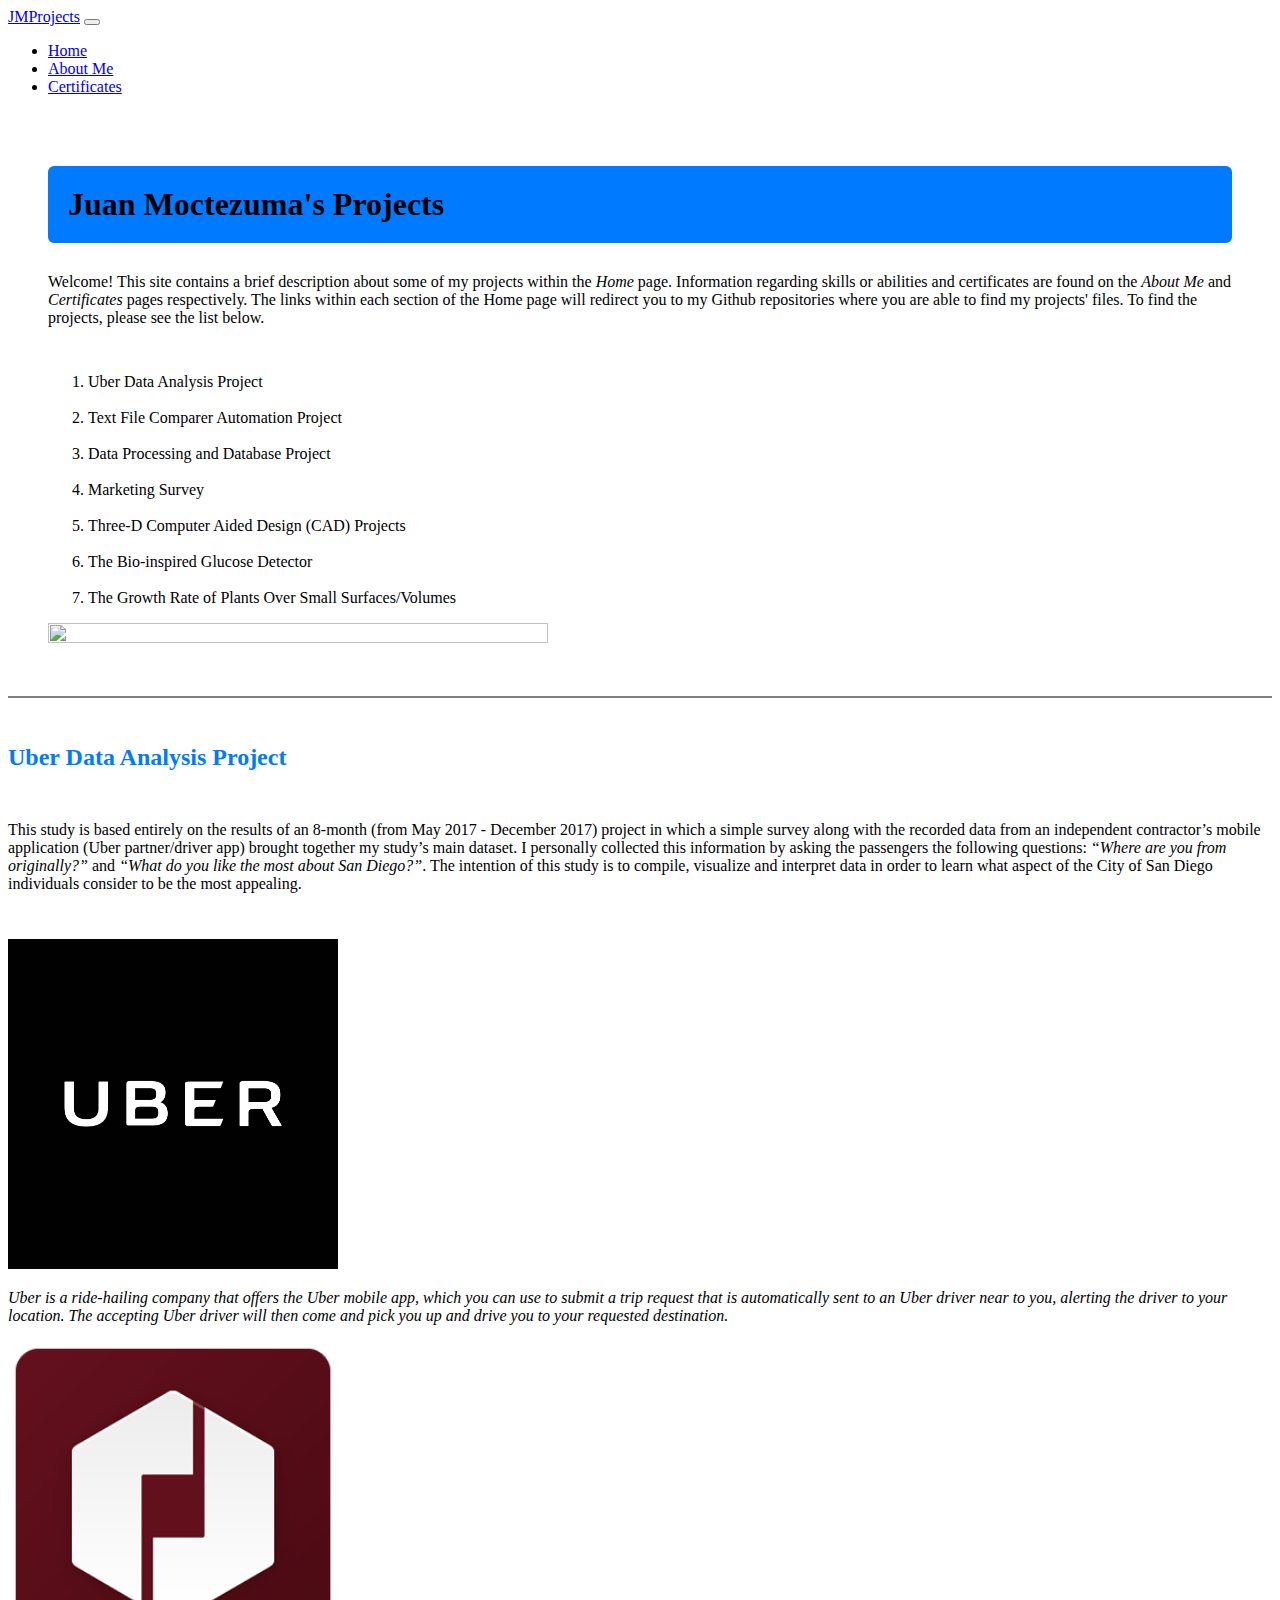
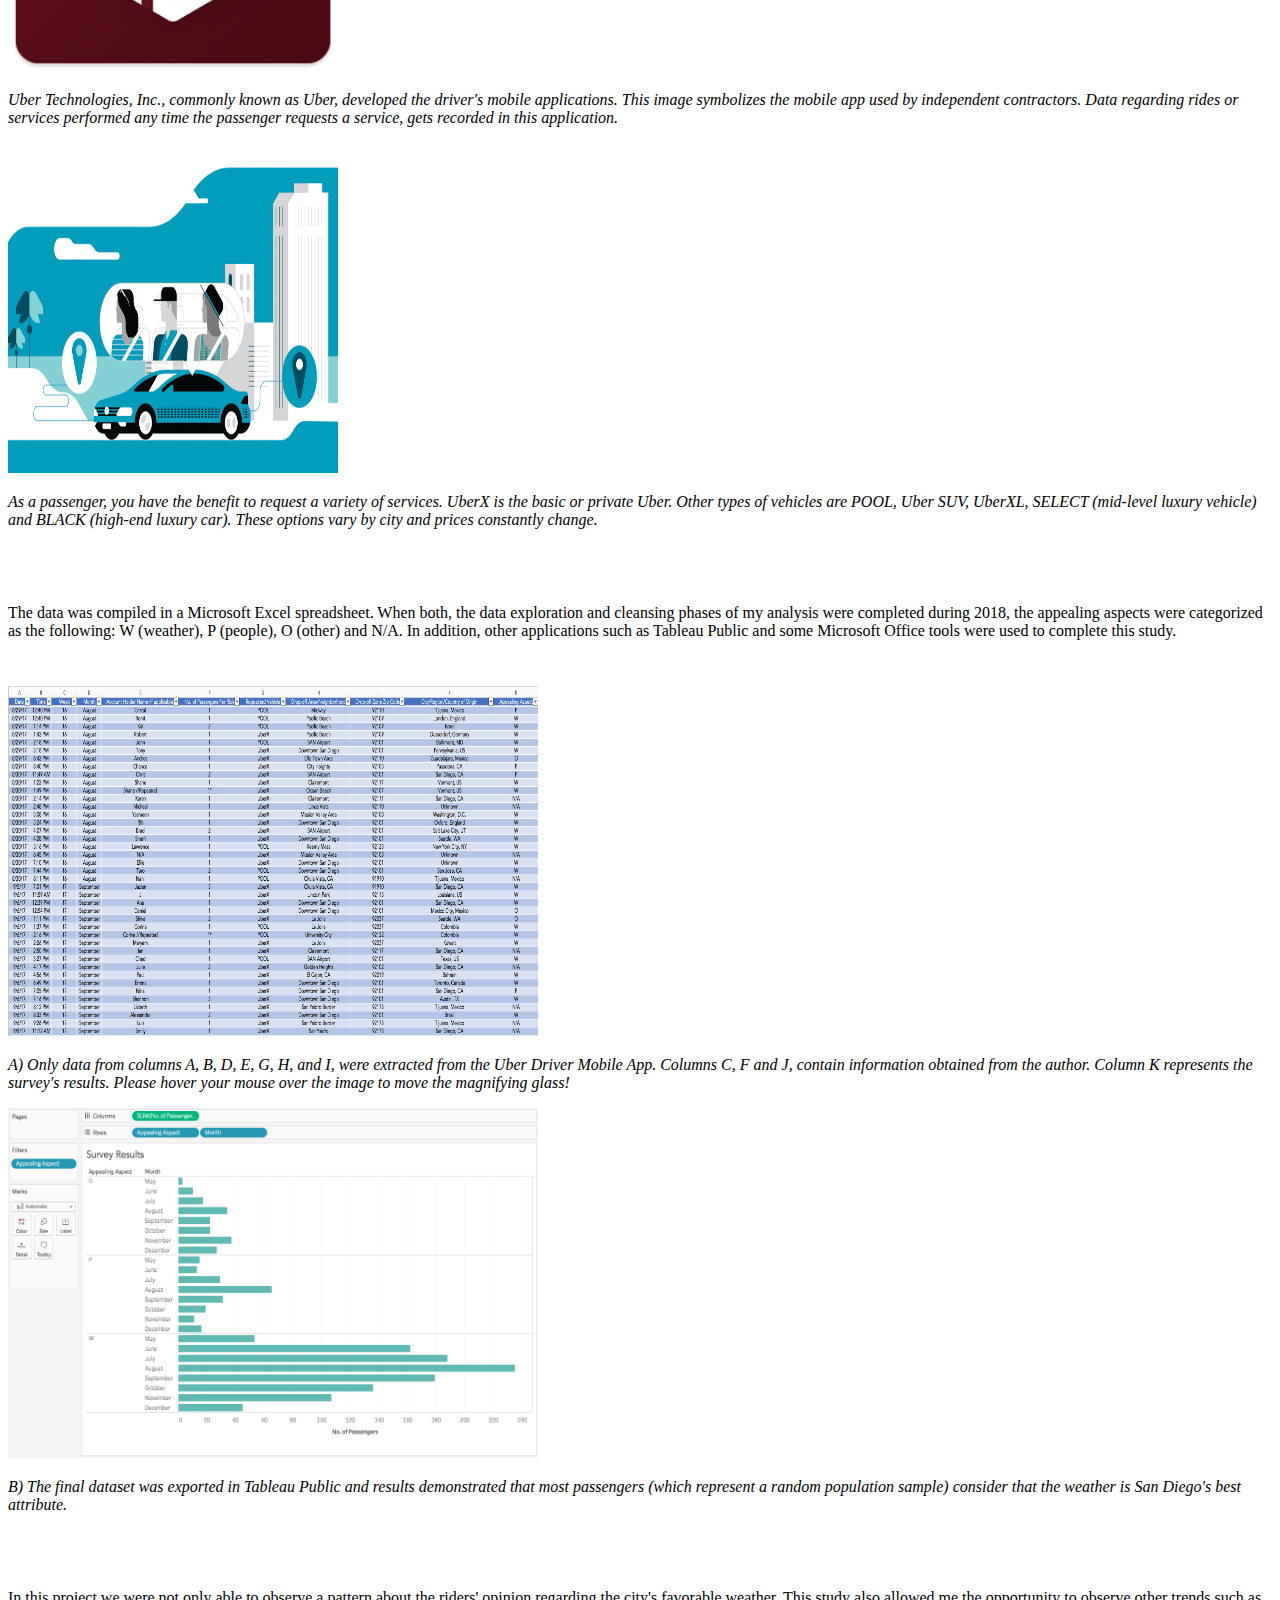
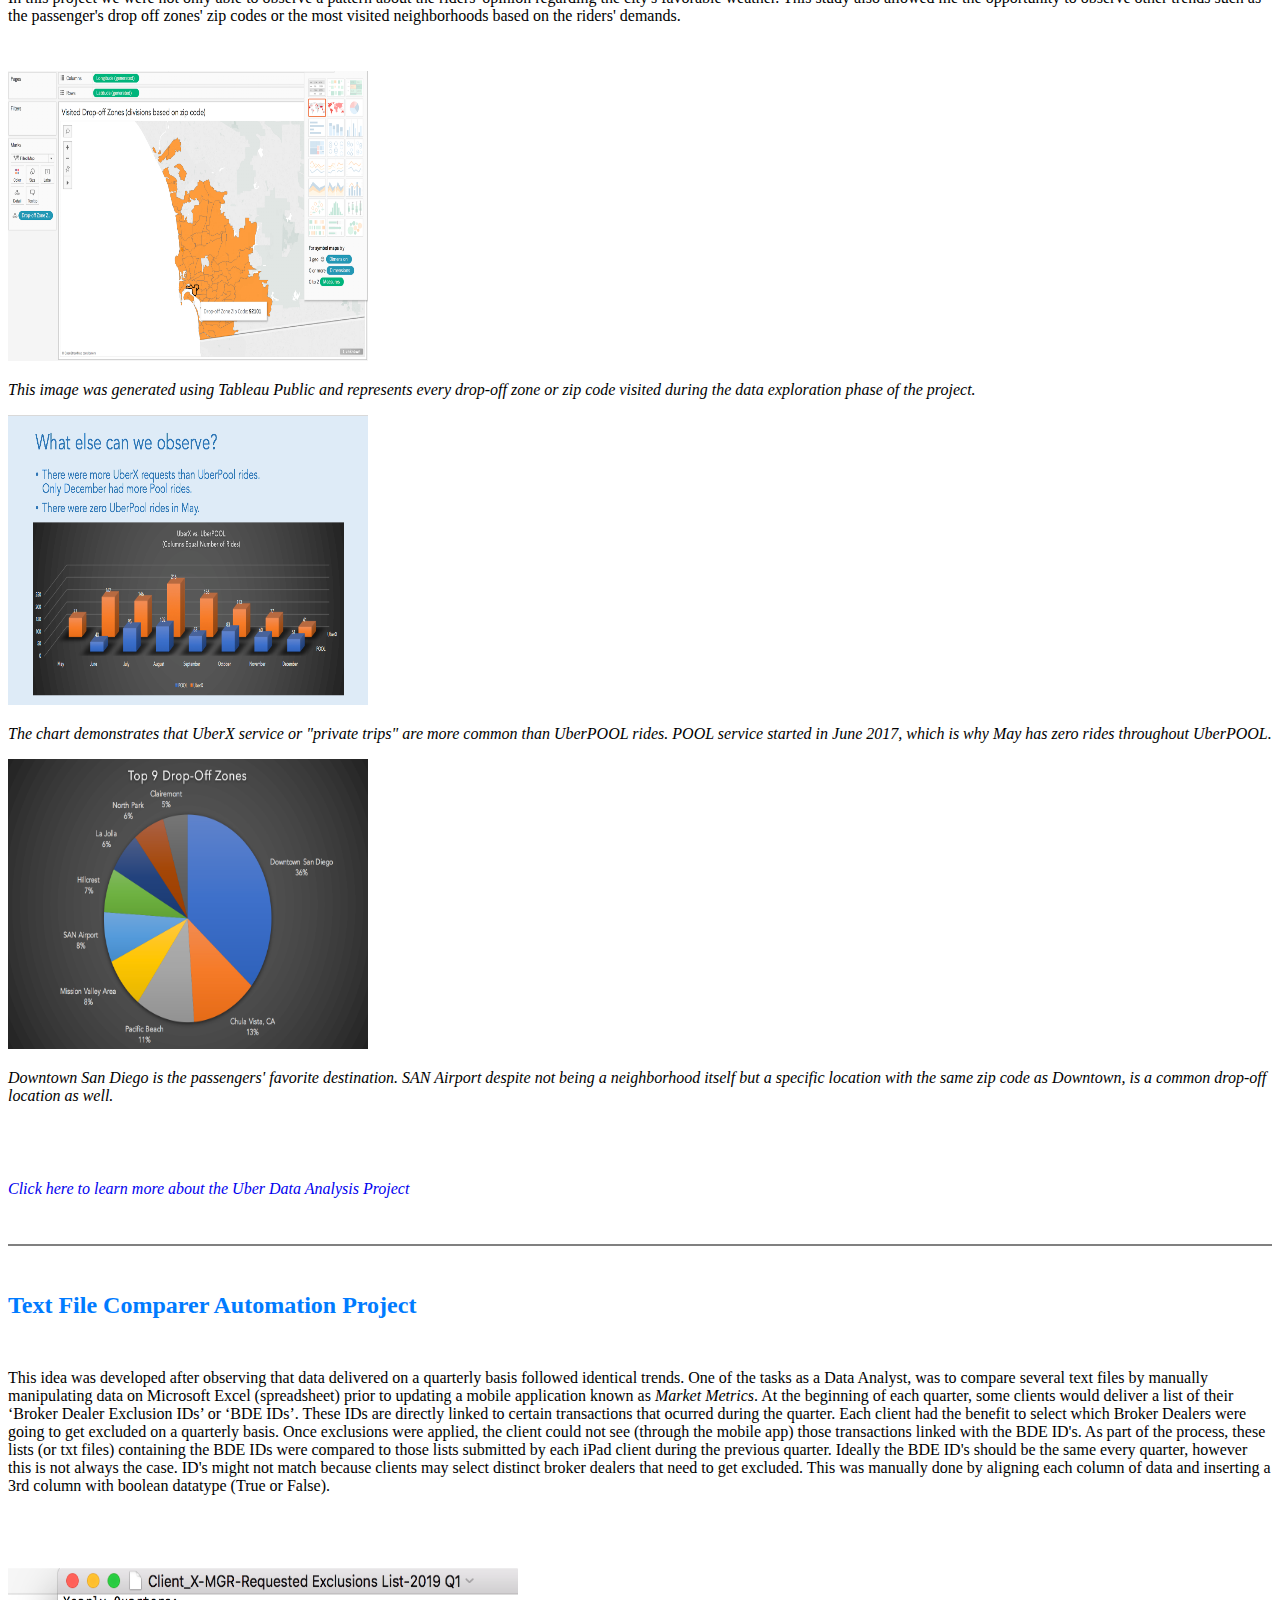
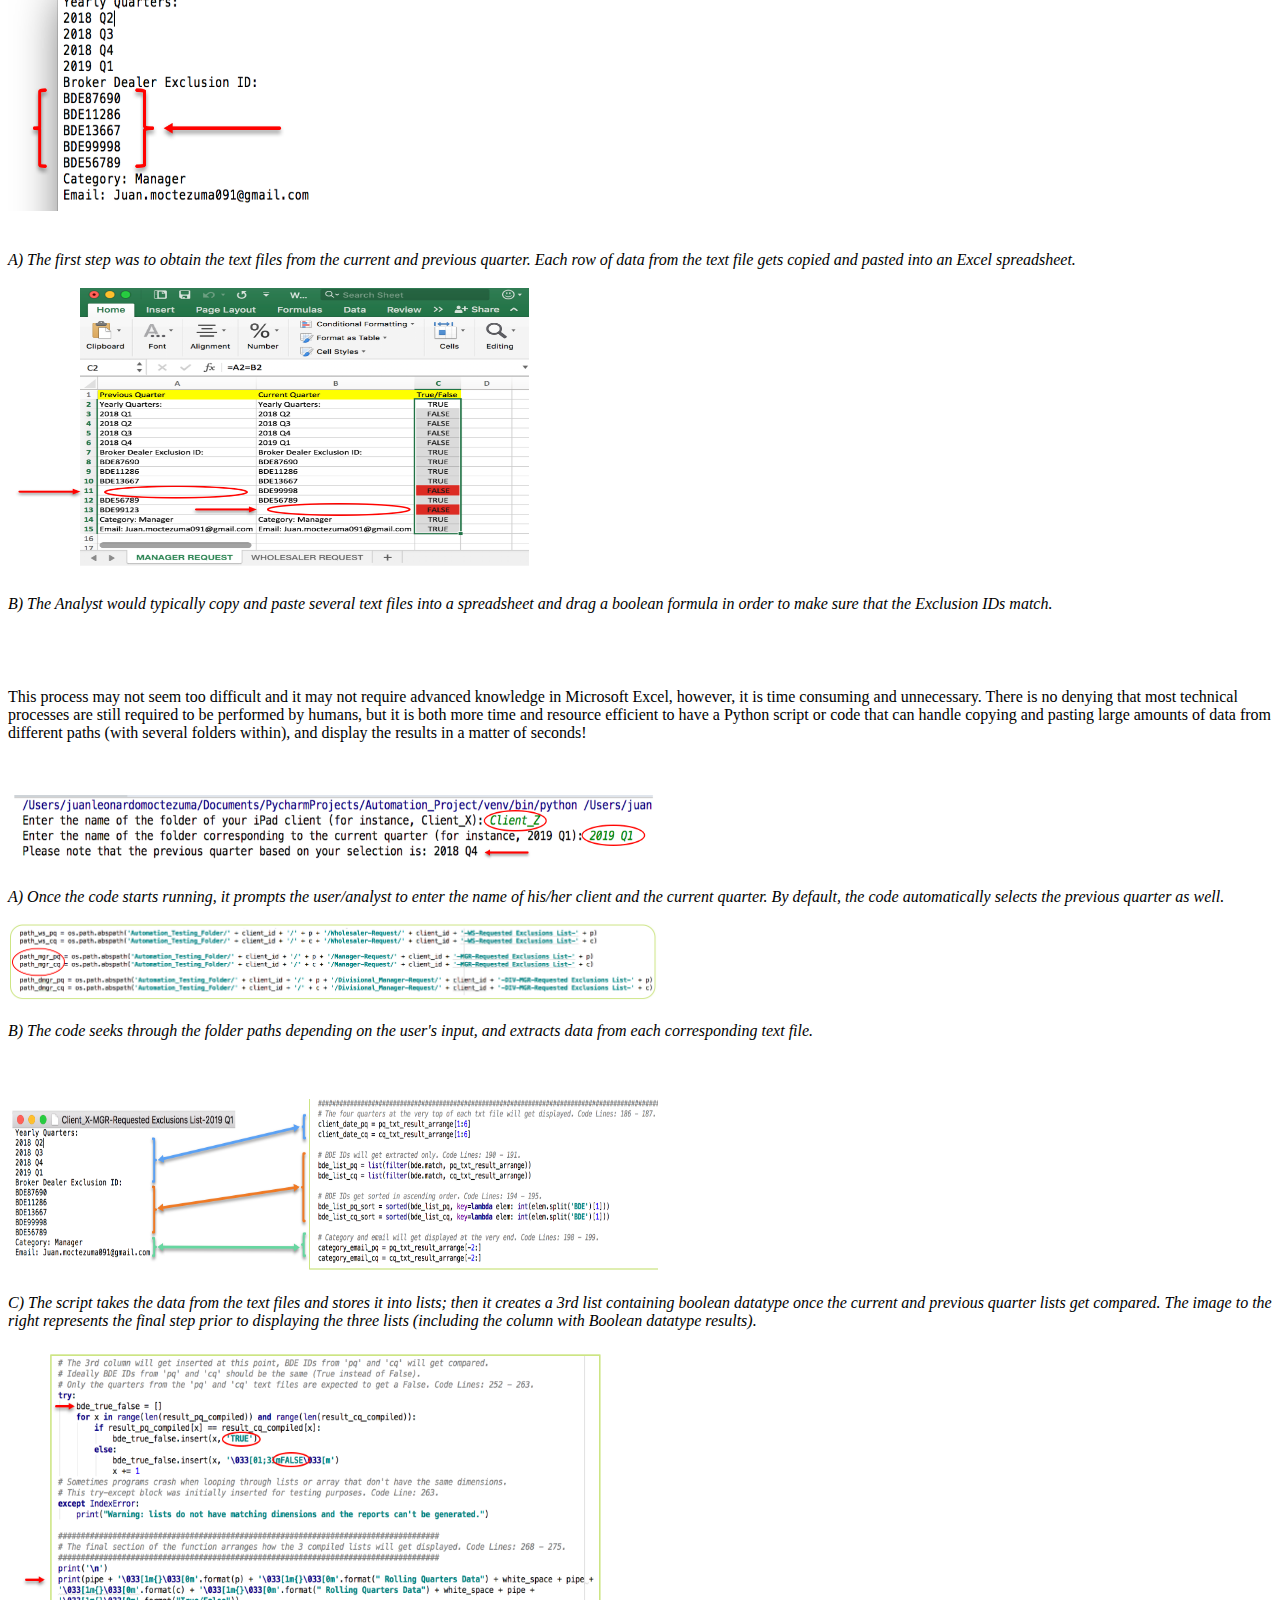
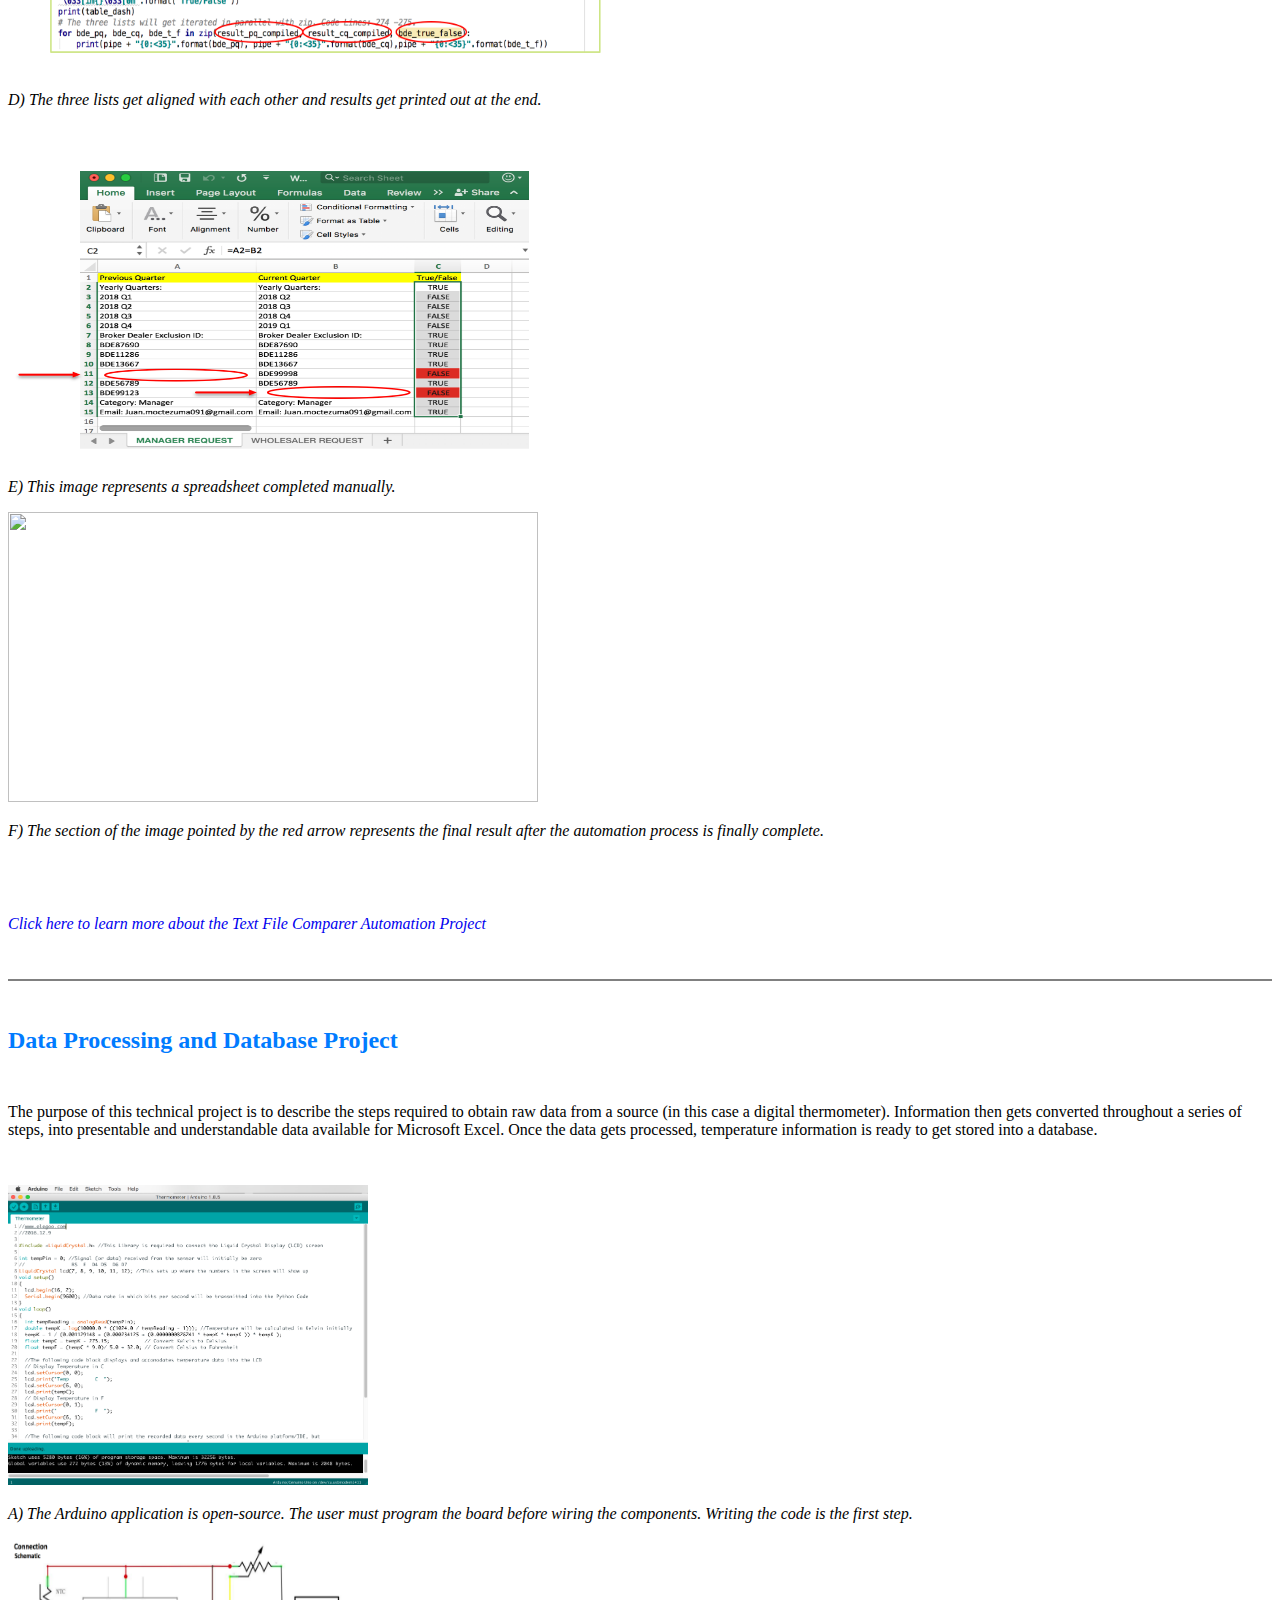
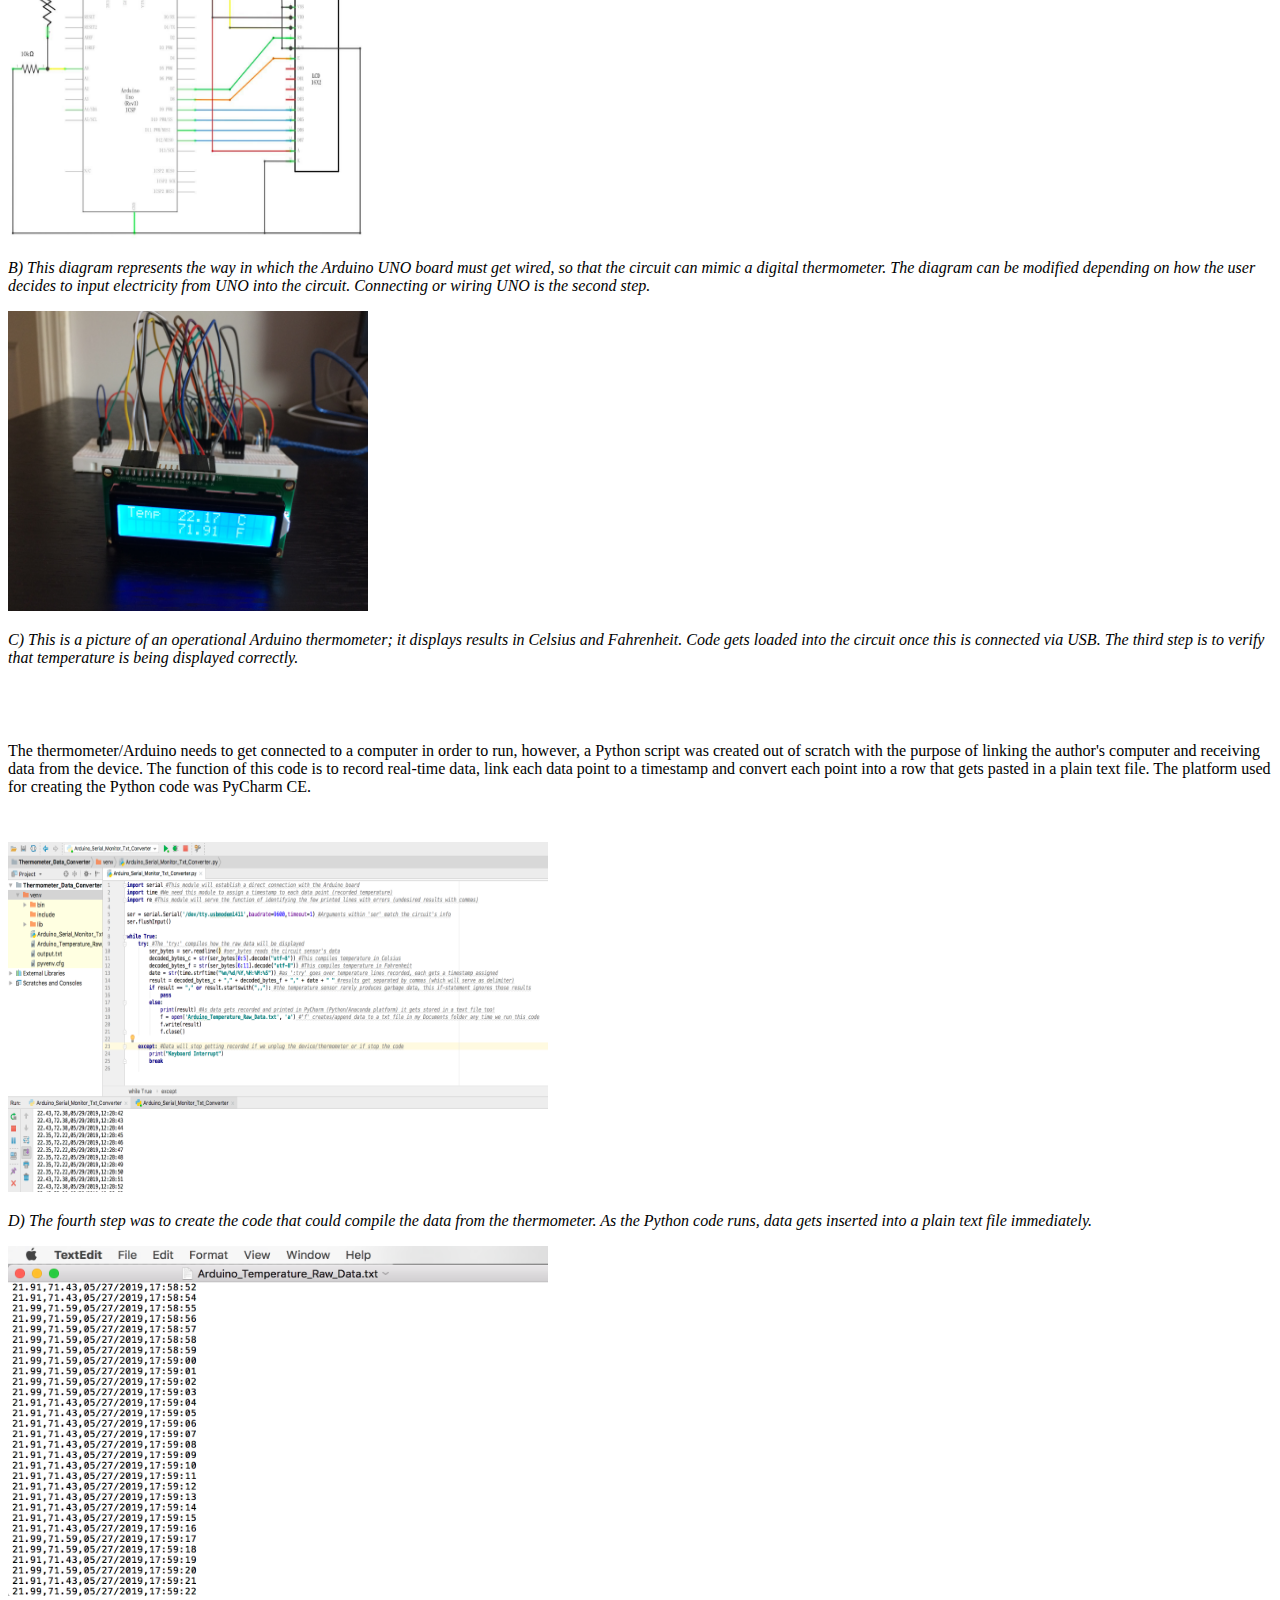
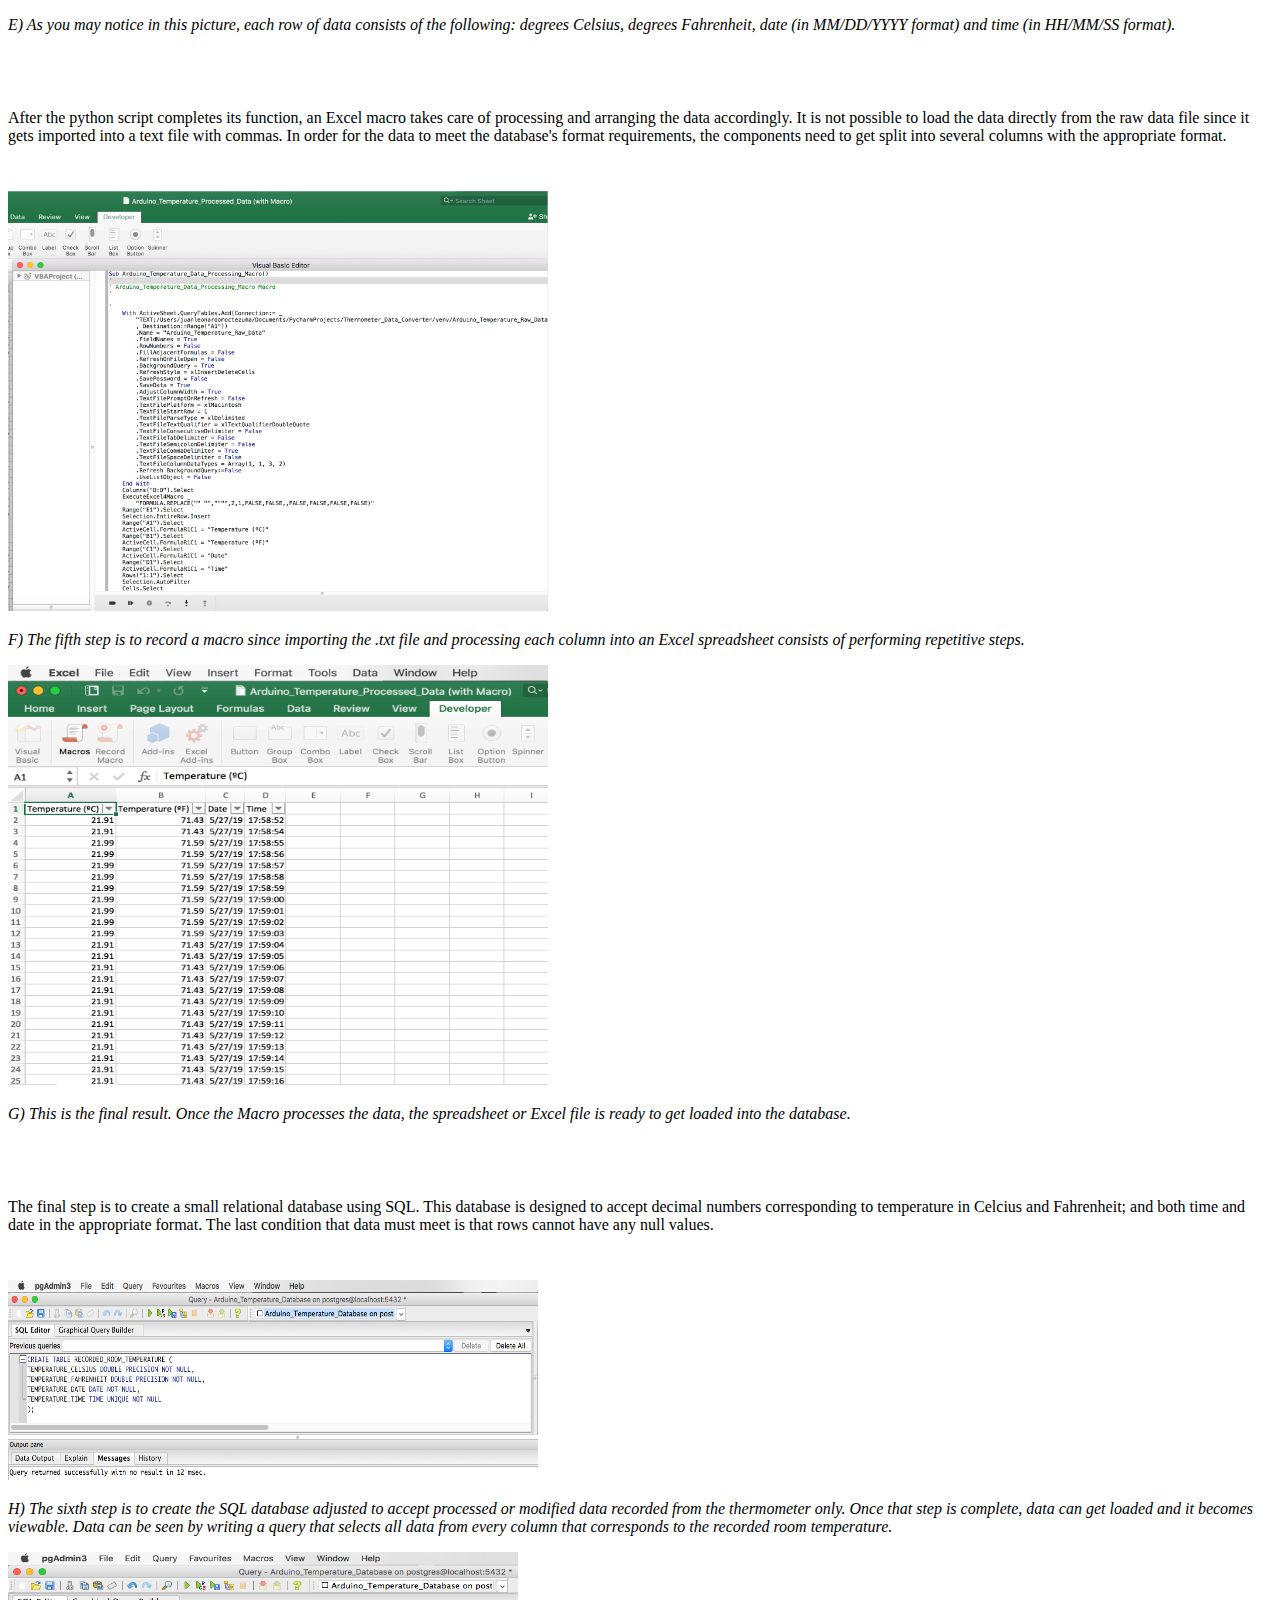
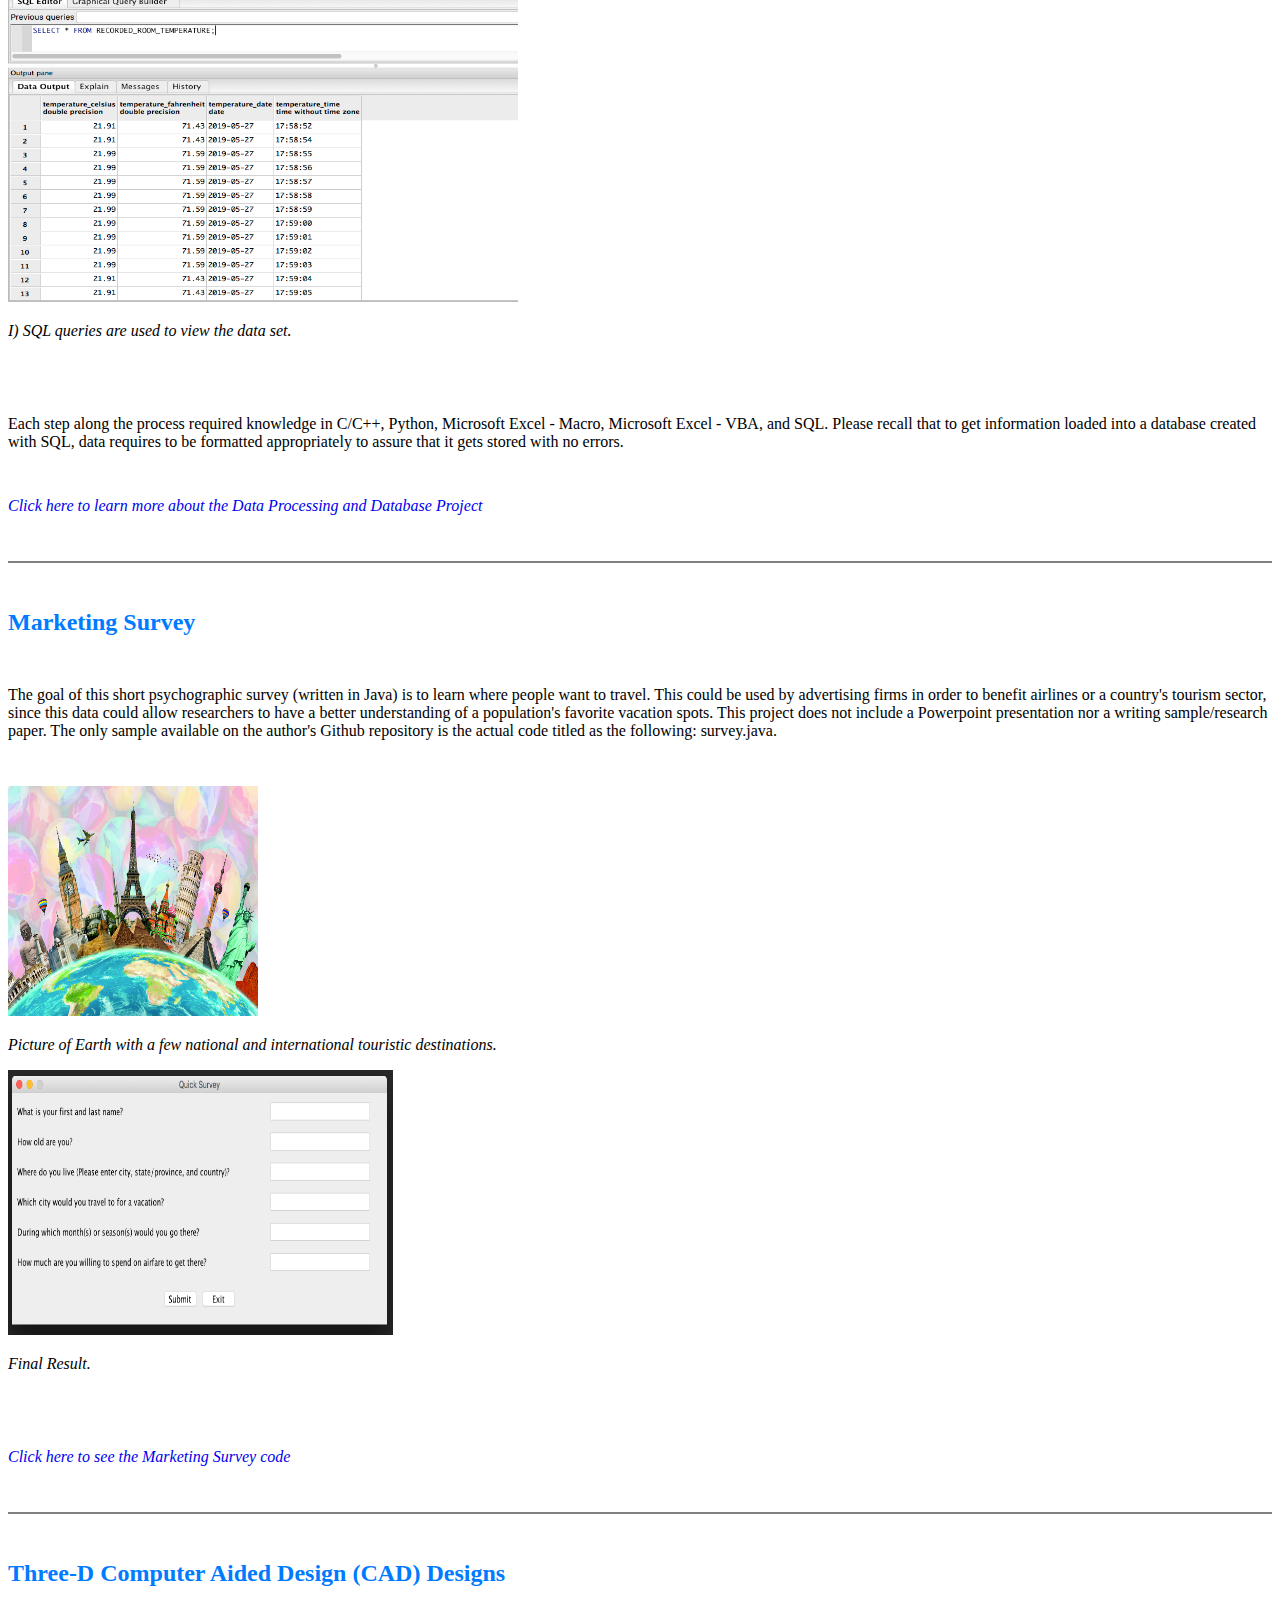
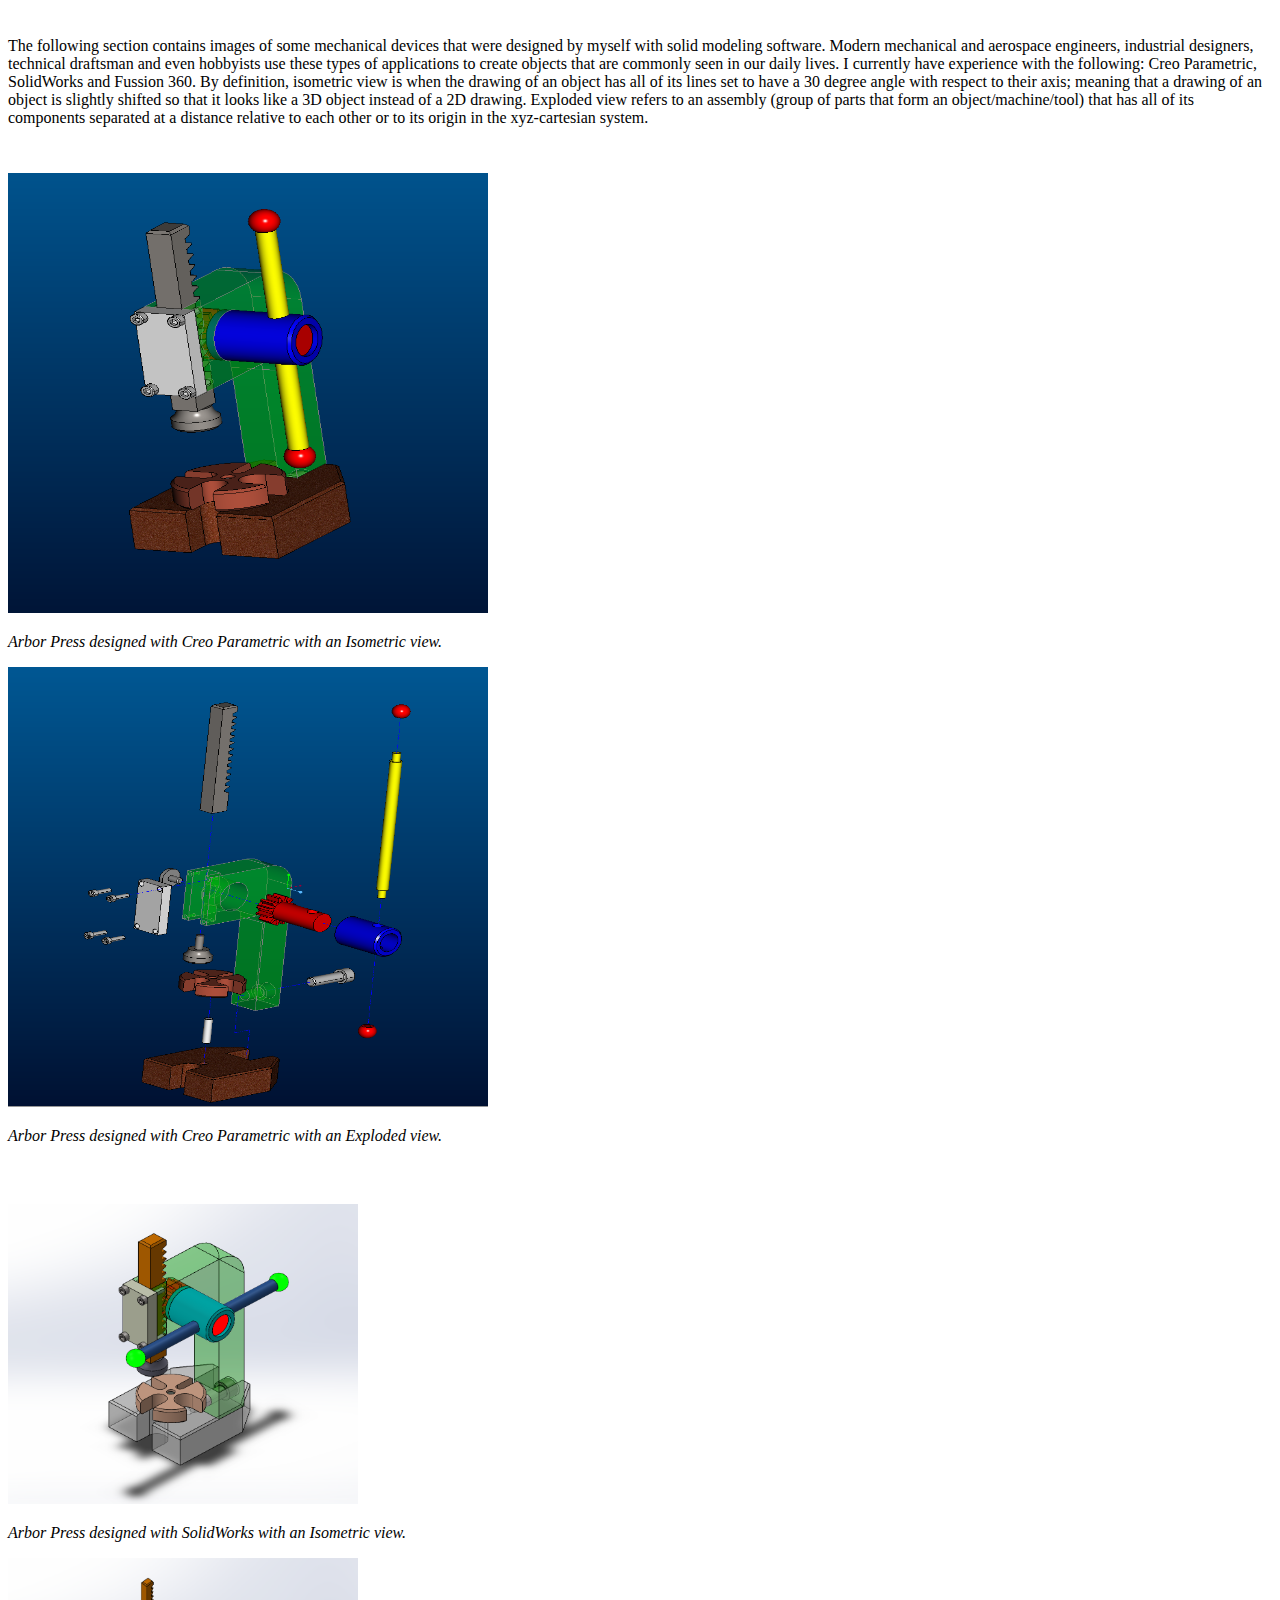
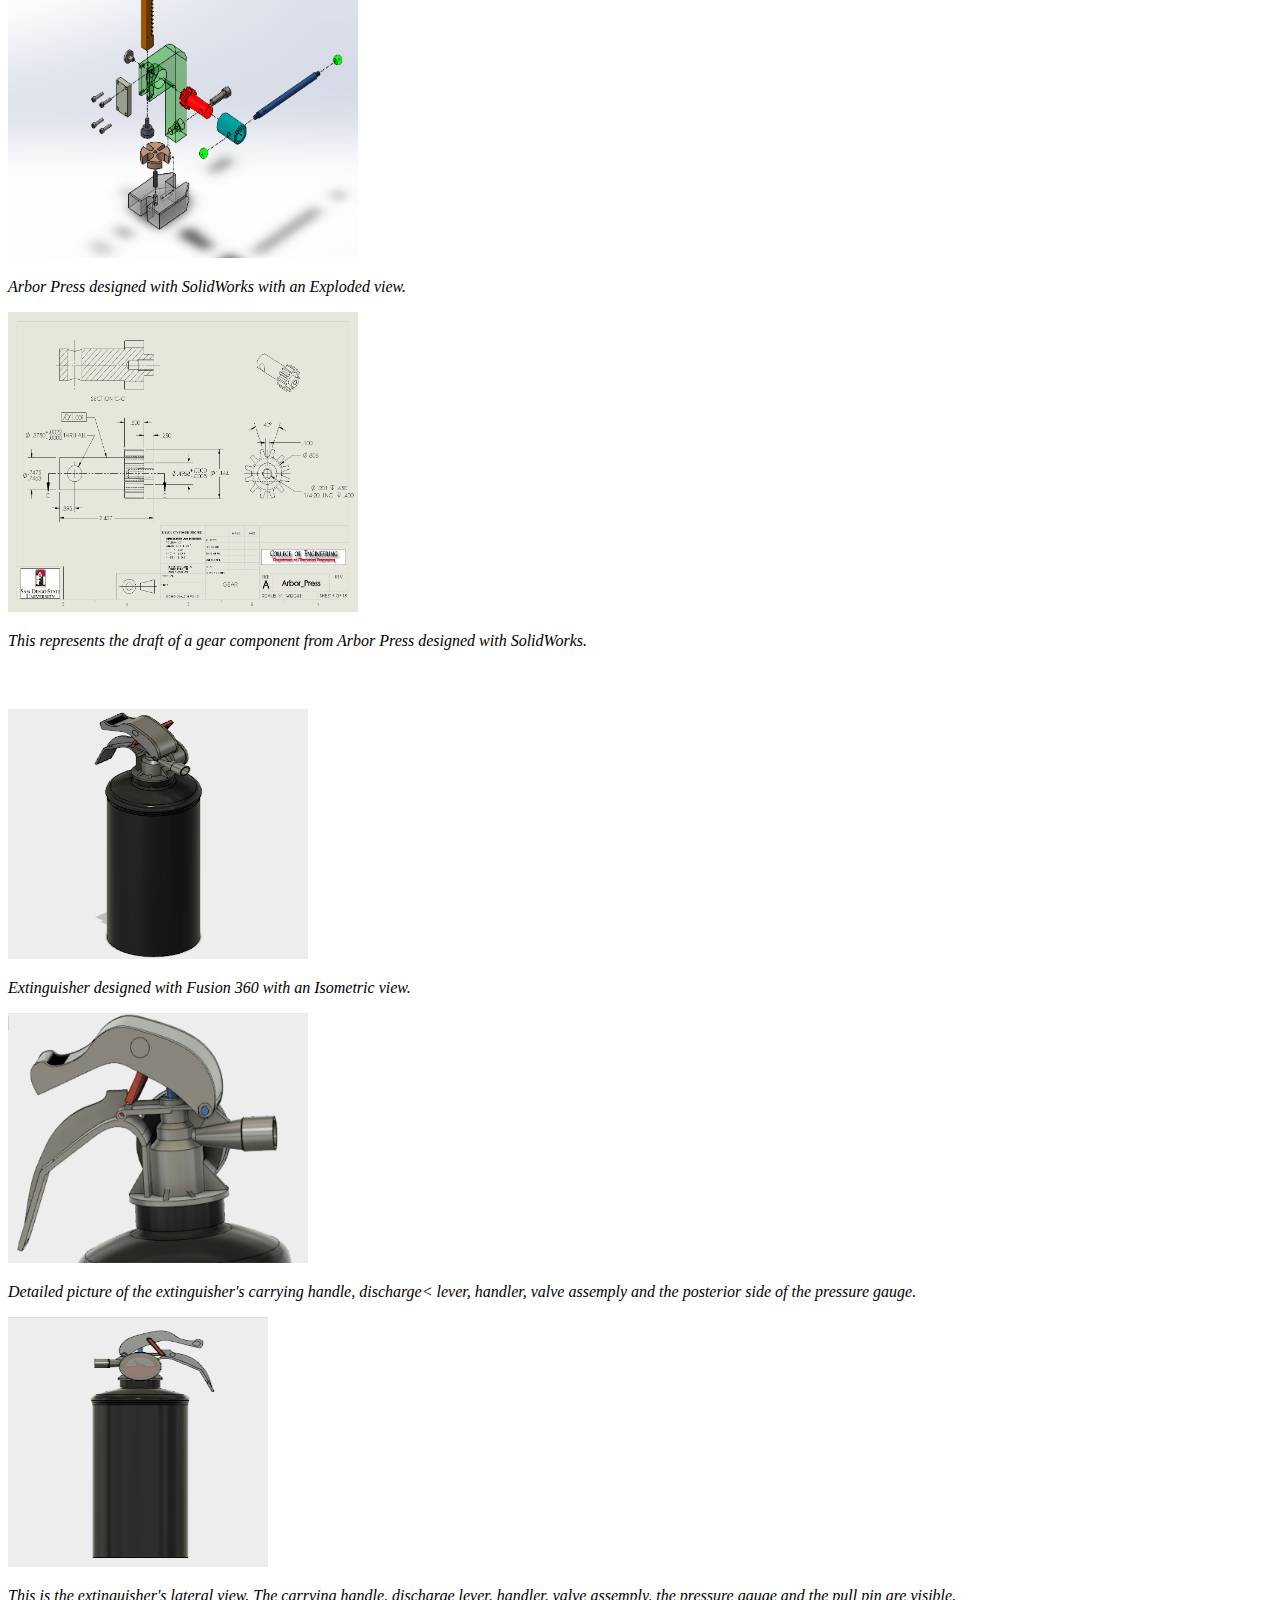
==== commit be05f99f: "Add files via upload" ====
--- a/index.html
+++ b/index.html
@@ -1,339 +1,752 @@
 <!DOCTYPE html>
-<html>
-<head>
-	<title>Juan Moctezuma's Projects</title>
+<html lang="en">
+	<head>
+		<!-- Required meta tags -->
+		<meta http-equiv="Content-Type" content="text/html; charset=UTF-8"/>
+		<meta name="viewport" content="width=device-width, initial-scale=1.0, shrink-to-fit=no">
+
+		<!-- Font Awesome -->
+		<link rel="stylesheet" href="https://use.fontawesome.com/releases/v5.11.2/css/all.css">
+
+		<!-- Bootstrap CSS -->
+		<link rel="stylesheet" href="https://stackpath.bootstrapcdn.com/bootstrap/4.1.3/css/bootstrap.min.css" integrity="sha384-MCw98/SFnGE8fJT3GXwEOngsV7Zt27NXFoaoApmYm81iuXoPkFOJwJ8ERdknLPMO" crossorigin="anonymous">
+
+		<!-- Custom CSS -->
 		<link href="main.css" rel="stylesheet" type="text/css">
-		<link rel="stylesheet" type="text/css" href="https://maxcdn.bootstrapcdn.com/bootstrap/3.3.5/css/bootstrap.min.css">
-		<link rel="stylesheet" href="https://use.fontawesome.com/releases/v5.11.2/css/all.css">
-		<meta http-equiv="Content-Type" content="text/html; charset=UTF-8" />
-</head>
-
-<body>
-<nav class="navbar navbar-inverse navbar-fixed-top"> <!--switch '-default' to standard-->
+
+		<!--JS script for magnifying glass-->
+		<script>
+			function magnify(imgID, zoom) {
+			  var img, glass, w, h, bw;
+			  img = document.getElementById(imgID);
+			  /*create magnifier glass:*/
+			  glass = document.createElement("DIV");
+			  glass.setAttribute("class", "img-magnifier-glass");
+			  /*insert magnifier glass:*/
+			  img.parentElement.insertBefore(glass, img);
+			  /*set background properties for the magnifier glass:*/
+			  glass.style.backgroundImage = "url('" + img.src + "')";
+			  glass.style.backgroundRepeat = "no-repeat";
+			  glass.style.backgroundSize = (img.width * zoom) + "px " + (img.height * zoom) + "px";
+			  bw = 3;
+			  w = glass.offsetWidth / 2;
+			  h = glass.offsetHeight / 2;
+			  /*execute a function when someone moves the magnifier glass over the image:*/
+			  glass.addEventListener("mousemove", moveMagnifier);
+			  img.addEventListener("mousemove", moveMagnifier);
+			  /*and also for touch screens:*/
+			  glass.addEventListener("touchmove", moveMagnifier);
+			  img.addEventListener("touchmove", moveMagnifier);
+			  function moveMagnifier(e) {
+			    var pos, x, y;
+			    /*prevent any other actions that may occur when moving over the image*/
+			    e.preventDefault();
+			    /*get the cursor's x and y positions:*/
+			    pos = getCursorPos(e);
+			    x = pos.x;
+			    y = pos.y;
+			    /*prevent the magnifier glass from being positioned outside the image:*/
+			    if (x > img.width - (w / zoom)) {x = img.width - (w / zoom);}
+			    if (x < w / zoom) {x = w / zoom;}
+			    if (y > img.height - (h / zoom)) {y = img.height - (h / zoom);}
+			    if (y < h / zoom) {y = h / zoom;}
+			    /*set the position of the magnifier glass:*/
+			    glass.style.left = (x - w) + "px";
+			    glass.style.top = (y - h) + "px";
+			    /*display what the magnifier glass "sees":*/
+			    glass.style.backgroundPosition = "-" + ((x * zoom) - w + bw) + "px -" + ((y * zoom) - h + bw) + "px";
+			  }
+			  function getCursorPos(e) {
+			    var a, x = 0, y = 0;
+			    e = e || window.event;
+			    /*get the x and y positions of the image:*/
+			    a = img.getBoundingClientRect();
+			    /*calculate the cursor's x and y coordinates, relative to the image:*/
+			    x = e.pageX - a.left;
+			    y = e.pageY - a.top;
+			    /*consider any page scrolling:*/
+			    x = x - window.pageXOffset;
+			    y = y - window.pageYOffset;
+			    return {x : x, y : y};
+			  }
+			}
+		</script>
+
+		<title>Juan Moctezuma's Projects</title>
+	</head>
+	<body>
+		<!--Responsive Navbar-->
+		<nav class="navbar navbar-expand-sm navbar-dark bg-dark" id="navbar">
+			<a class="navbar-brand" href="#">JMProjects</a>
+		    	<button class="navbar-toggler" type="button" data-toggle="collapse" data-target="#navbarsExample03" aria-controls="navbarsExample03" aria-expanded="false" aria-label="Toggle navigation">
+		        	<span class="navbar-toggler-icon"></span>
+		        </button>
+		      	<div class="collapse navbar-collapse" id="navbarsExample03">
+		        	<ul class="navbar-nav mr-auto">
+		          		<li class="nav-item">
+		            		<a class="nav-link" href="index.html">Home</a>
+		          		</li>
+		          		<li class="nav-item">
+		            		<a class="nav-link" href="secondary.html">About Me</a>
+		          		</li>
+		          		<li class="nav-item">
+		            		<a class="nav-link" href="certificates.html">Certificates</a>
+		          		</li>
+		        	</ul>
+		      	</div>
+		</nav>
 	<div class="container">
-		<div class="navbar-header">
-			  <button type="button" class="navbar-toggle collapsed" data-toggle="collapse" data-target="#bs-nav-demo" aria-expanded="false">
-			        <span class="sr-only">Toggle navigation</span>
-			        <span class="icon-bar"></span>
-			        <span class="icon-bar"></span>
-			        <span class="icon-bar"></span>
-			      </button> <!-- This button is the 'hamburger' when minimize window-->
-			<a href="index.html" class="navbar-brand"> 
-			JMProjects</a> <!-- Company Name -->
+		<header class="Intro">
+			<h1 id="MainHeader"><left>Juan Moctezuma's Projects</left></h1>
+				<section class="container-fluid">
+					<div class="row">
+						<div class="col-lg-6 mb-4">
+							<div class="d-lg-block">
+								<p class="Paragraph">Welcome! This site contains a brief description about some of my projects within the <em>Home</em> page. Information regarding skills or abilities and certificates are found on the <em>About Me</em> and <em>Certificates</em> pages respectively. The links within each section of the Home page will redirect you to my Github repositories where you are able to find my projects' files. To find the projects, please see the list below.</p>
+								<ol>
+									<li>Uber Data Analysis Project</li><br>
+									<li>Text File Comparer Automation Project</li><br>
+									<li>Data Processing and Database Project</li><br>
+									<li>Marketing Survey</li><br>
+									<li>Three-D Computer Aided Design (CAD) Projects</li><br>
+									<li>The Bio-inspired Glucose Detector</li><br>
+									<li>The Growth Rate of Plants Over Small Surfaces/Volumes</li>
+								</ol>
+							</div>	
+						</div>
+						<div class="col-lg-6 mb-4">
+							<div class="card">
+									<img class="img-fluid card-img-top" src="Website Material/About Me/imagination-innovation-idea-creative-genius-512.png" width="65%" height="65%" alt="">
+										<div class="card-body shadow-sm">
+											<p class="card-text"><em>
+											</em>	
+											</p>
+										</div>
+								</div>
+						</div>
+					</div>
+			</section>
+		</header>
+
+		<hr noshade class="Hr"><br>
+		
+		<div class="Project_Section">
+			<h2 class="Header">Uber Data Analysis Project</h2>
+				<p class="Paragraph">This study is based entirely on the results of an 8-month (from May 2017 - December 2017) project in which a simple survey along with the recorded data from an independent contractor’s mobile application (Uber partner/driver app) brought together my study’s main dataset. I personally collected this information by asking the passengers the following questions: <em>“Where are you from originally?”</em> and <em>“What do you like the most about San Diego?”</em>. The intention of this study is to compile, visualize and interpret data in order to learn what aspect of the City of San Diego individuals consider to be the most appealing. </p>
+			<section class="oneByThreeGallery">
+				<div class="container">
+					<div class="row justify-content-center">
+						<div class="col-lg-4 mb-4">
+							<div class="card">
+								<img class="card-img-top" src="Website Material/Uber Project/uber.jpg" width="330px" height="330px" alt="">
+									<div class="card-body shadow-sm">
+										<p class="card-text text-secondary"><em>Uber is a ride-hailing company that offers the Uber mobile app, which you can use to submit a trip request that is automatically sent to an Uber driver near to you, alerting the driver to your location. The accepting Uber driver will then come and pick you up and drive you to your requested destination.	
+										</em>	
+										</p>
+									</div>
+							</div>
+						</div>	
+						<div class="col-lg-4 mb-4">
+							<div class="card">
+								<img class="card-img-top" src="Website Material/Uber Project/unnamed.png" width="330px" height="330px" alt="">
+									<div class="card-body shadow-sm">
+										<p class="card-text text-secondary"><em>Uber Technologies, Inc., commonly known as Uber, developed the driver's mobile applications. This image symbolizes the mobile app used by independent contractors. Data regarding rides or services performed any time the passenger requests a service, gets recorded in this application.   	
+										</em>	
+										</p>
+									</div>
+							</div>
+						</div>
+						<div class="col-lg-4 mb-4">
+							<div class="card">
+								<img class="card-img-top" src="Website Material/Uber Project/uber_picture_3.png" width="330px" height="330px" alt="">
+									<div class="card-body shadow-sm">
+										<p class="card-text text-secondary"><em>As a passenger, you have the benefit to request a variety of services. UberX is the basic or private Uber. Other types of vehicles are POOL, Uber SUV, UberXL, SELECT (mid-level luxury vehicle) and BLACK (high-end luxury car). These options vary by city and prices constantly change.	
+										</em>	
+										</p>
+									</div>
+							</div>
+						</div>					
+					</div>			
+				</div>		
+			</section><br>
+				<p class="Paragraph">The data was compiled in a Microsoft Excel spreadsheet. When both, the data exploration and cleansing phases of my analysis were completed during 2018, the appealing aspects were categorized as the following: W (weather), P (people), O (other) and N/A. In addition, other applications such as Tableau Public and some Microsoft Office tools were used to complete this study.</p>
+			<section class="oneByTwoGallery">
+				<div class="container">
+					<div class="row justify-content-center">
+						<div class="col-lg-6 mb-4">
+							<div class="card">
+								<div class="img-magnifier-container">
+									<img id="myimage" class="card-img-top" src="Website Material/Uber Project/Screen Shot 2019-12-12 at 10.03.11 AM.png" width="530px" height="350px" alt="">
+										<div class="card-body shadow-sm">
+											<p class="card-text text-secondary"><em>A) Only data from columns A, B, D, E, G, H, and I, were extracted from the Uber Driver Mobile App. Columns C, F and J, contain information obtained from the author. Column K represents the survey's results. Please hover your mouse over the image to move the magnifying glass! 	
+											</em>	
+											</p>
+										</div>
+								</div>
+							</div>
+						</div>	
+						<div class="col-lg-6 mb-4">
+							<div class="card">
+								<img class="card-img-top" src="Website Material/Uber Project/Screen Shot 2018-01-17 at 11.17.50 PM.png" width="530px" height="350px" alt="">
+									<div class="card-body shadow-sm">
+										<p class="card-text text-secondary"><em>B) The final dataset was exported in Tableau Public and results demonstrated that most passengers (which represent a random population sample) consider that the weather is San Diego's best attribute.  	
+										</em>	
+										</p>
+									</div>
+							</div>
+						</div>
+					</div>
+				</div>
+			</section><br>
+				<p class="Paragraph">In this project we were not only able to observe a pattern about the riders' opinion regarding the city's favorable weather. This study also allowed me the opportunity to observe other trends such as the passenger's drop off zones' zip codes or the most visited neighborhoods based on the riders' demands.</p>
+			<section class="oneByThreeGallery">
+				<div class="container">
+					<div class="row justify-content-center">
+						<div class="col-lg-4 mb-4">
+							<div class="card">
+								<img class="card-img-top" src="Website Material/Uber Project/Screen Shot 2018-01-18 at 9.57.45 PM.png" width="360px" height="290px" alt="">
+									<div class="card-body shadow-sm">
+										<p class="card-text text-secondary"><em>This image was generated using Tableau Public and represents every drop-off zone or zip code visited during the data exploration phase of the project.	
+										</em>	
+										</p>
+									</div>
+							</div>
+						</div>	
+						<div class="col-lg-4 mb-4">
+							<div class="card">
+								<img class="card-img-top" src="Website Material/Uber Project/Screen Shot 2019-12-20 at 12.41.56 PM.png" width="360px" height="290px" alt="">
+									<div class="card-body shadow-sm">
+										<p class="card-text text-secondary"><em>The chart demonstrates that UberX service or "private trips" are more common than UberPOOL rides. POOL service started in June 2017, which is why May has zero rides throughout UberPOOL.  	
+										</em>	
+										</p>
+									</div>
+							</div>
+						</div>
+						<div class="col-lg-4 mb-4">
+							<div class="card">
+								<img class="card-img-top" src="Website Material/Uber Project/Screen Shot 2019-12-12 at 9.49.15 AM.png" width="360px" height="290px" alt="">
+									<div class="card-body shadow-sm">
+										<p class="card-text text-secondary"><em>Downtown San Diego is the passengers' favorite destination. SAN Airport despite not being a neighborhood itself but a specific location with the same zip code as Downtown, is a common drop-off location as well.
+										</em>	
+										</p>
+									</div>
+							</div>
+						</div>					
+					</div>			
+				</div>		
+			</section><br>
+				<p class="Paragraph"><em><a href="https://github.com/Juan-Moctezuma/Uber-Data-Analysis-Project" style="text-decoration:none" target="_blank">Click here to learn more about the Uber Data Analysis Project</a></em></p>
 		</div>
-		<div class="collapse navbar-collapse" id="bs-nav-demo"> <!-- this id comes from data-target-->
-			<ul class="nav navbar-nav">
-				<li><a href="index.html">Home</a></li>
-				<li><a href="secondary.html">About Me</a></li> <!-- left next button to explore -->
-				<li><a href="certificates.html">Certificates</a></li>
-			</ul>
+
+		<hr noshade class="Hr"><br>		
+
+		<div class="Project_Section">
+			<h2 class="Header">Text File Comparer Automation Project</h2>
+				<p class="Paragraph">This idea was developed after observing that data delivered on a quarterly basis followed identical trends. One of the tasks as a Data Analyst, was to compare several text files by manually manipulating data on Microsoft Excel (spreadsheet) prior to updating a mobile application known as <em>Market Metrics</em>. At the beginning of each quarter, some clients would deliver a list of their ‘Broker Dealer Exclusion IDs’ or ‘BDE IDs’. These IDs are directly linked to certain transactions that ocurred during the quarter. Each client had the benefit to select which Broker Dealers were going to get excluded on a quarterly basis. Once exclusions were applied, the client could not see (through the mobile app) those transactions linked with the BDE ID's. As part of the process, these lists (or txt files) containing the BDE IDs were compared to those lists submitted by each iPad client during the previous quarter. Ideally the BDE ID's should be the same every quarter, however this is not always the case. ID's might not match because clients may select distinct broker dealers that need to get excluded. This was manually done by aligning each column of data and inserting a 3rd column with boolean datatype (True or False).
+				</p>
+			<section class="oneByTwoGallery">
+				<div class="container">
+					<div class="row justify-content-center">
+						<div class="col-lg-6 mb-4">
+							<div class="card">
+								<img class="card-img-top" src="Website Material/Python Automation Project/Screen Shot 2019-12-16 at 5.47.54 PM.png" width="530px" height="290px" alt="">
+									<div class="card-body shadow-sm">
+										<p class="card-text text-secondary"><em>A) The first step was to obtain the text files from the current and previous quarter. Each row of data from the text file gets copied and pasted into an Excel spreadsheet. 	
+										</em>	
+										</p>
+									</div>
+							</div>
+						</div>
+						<div class="col-lg-6 mb-4">
+							<div class="card">
+								<img class="card-img-top" src="Website Material/Python Automation Project/Screen Shot 2019-12-16 at 5.24.44 PM.png" width="530px" height="290px" alt="">
+									<div class="card-body shadow-sm">
+										<p class="card-text text-secondary"><em>B) The Analyst would typically copy and paste several text files into a spreadsheet and drag a boolean formula in order to make sure that the Exclusion IDs match.
+										</em>	
+										</p>
+									</div>
+							</div>
+						</div>					
+					</div>			
+				</div>		
+			</section><br>
+				<p class="Paragraph">This process may not seem too difficult and it may not require advanced knowledge in Microsoft Excel, however, it is time consuming and unnecessary. There is no denying that most technical processes are still required to be performed by humans, but it is both more time and resource efficient to have a Python script or code that can handle copying and pasting large amounts of data from different paths (with several folders within), and display the results in a matter of seconds!
+				</p>
+			<section class="oneByTwoGallery">
+				<div class="container">
+					<div class="row justify-content-center">
+						<div class="col-lg-6 mb-4">
+							<div class="card">
+								<img class="card-img-top" src="Website Material/Python Automation Project/Screen Shot 2019-12-16 at 7.37.44 PM.png" width="650px" height="80px" alt="">
+									<div class="card-body shadow-sm">
+										<p class="card-text text-secondary"><em>A) Once the code starts running, it prompts the user/analyst to enter the name of his/her client and the current quarter. By default, the code automatically selects the previous quarter as well.
+										</em>	
+										</p>
+									</div>
+							</div>
+						</div>
+						<div class="col-lg-6 mb-4">
+							<div class="card">
+								<img class="card-img-top" src="Website Material/Python Automation Project/Screen Shot 2019-12-16 at 12.40.05 PM.png" width="650px" height="80px" alt="">
+									<div class="card-body shadow-sm">
+										<p class="card-text text-secondary"><em>B) The code seeks through the folder paths depending on the user's input, and extracts data from each corresponding text file.
+										</em>	
+										</p>
+									</div>
+							</div>
+						</div>					
+					</div>			
+				</div>		
+			</section><br>
+			<section class="oneByTwoGallery">
+				<div class="container">
+					<div class="row justify-content-center">
+						<div class="col-lg-6 mb-4">
+							<div class="card">
+								<img class="card-img-top" src="Website Material/Python Automation Project/Screen Shot 2019-12-16 at 12.33.02 PM.png" width="650px" height="175px" alt="">
+									<div class="card-body shadow-sm">
+										<p class="card-text text-secondary"><em>C) The script takes the data from the text files and stores it into lists; then it creates a 3rd list containing boolean datatype once the current and previous quarter lists get compared. The image to the right represents the final step prior to displaying the three lists (including the column with Boolean datatype results).
+										</em>	
+										</p>
+									</div>
+							</div>
+						</div>
+						<div class="col-lg-6 mb-4">
+							<div class="card">
+								<img class="card-img-top" src="Website Material/Python Automation Project/Screen Shot 2019-12-16 at 12.34.49 PM.png" width="600px" height="325px" alt="">
+									<div class="card-body shadow-sm">
+										<p class="card-text text-secondary"><em>D) The three lists get aligned with each other and results get printed out at the end.
+										</em>	
+										</p>
+									</div>
+							</div>
+						</div>					
+					</div>			
+				</div>		
+			</section><br>
+			<section class="oneByTwoGallery">
+				<div class="container">
+					<div class="row justify-content-center">
+						<div class="col-lg-6 mb-4">
+							<div class="card">
+								<img class="card-img-top" src="Website Material/Python Automation Project/Screen Shot 2019-12-16 at 5.24.44 PM.png" width="530px" height="290px" alt="">
+									<div class="card-body shadow-sm">
+										<p class="card-text text-secondary"><em>E) This image represents a spreadsheet completed manually.
+										</em>	
+										</p>
+									</div>
+							</div>
+						</div>
+						<div class="col-lg-6 mb-4">
+							<div class="card">
+								<img class="card-img-top" src="Website Material/Python Automation Project/Screen Shot 2019-12-28 at 5.52.43 PM.png" width="530px" height="290px" alt="">
+									<div class="card-body shadow-sm">
+										<p class="card-text text-secondary"><em>F) The section of the image pointed by the red arrow represents the final result after the automation process is finally complete.
+										</em>	
+										</p>
+									</div>
+							</div>
+						</div>					
+					</div>			
+				</div>		
+			</section><br>
+			<p class="Paragraph"><em><a href="https://github.com/Juan-Moctezuma/Text-File-Comparer-Automation-Project" style="text-decoration:none" target="_blank">Click here to learn more about the Text File Comparer Automation Project</a></em></p>
 		</div>
+
+		<hr noshade class="Hr"><br>	
+
+		<div class="Project_Section">
+			<h2 class="Header">Data Processing and Database Project</h2>
+				<p class="Paragraph">The purpose of this technical project is to describe the steps required to obtain raw data from a source (in this case a digital thermometer). Information then gets converted throughout a series of steps, into presentable and understandable data available for Microsoft Excel. Once the data gets processed, temperature information is ready to get stored into a database.</p>
+			<section class="oneByThreeGallery">
+				<div class="container">
+					<div class="row justify-content-center">
+						<div class="col-lg-4 mb-4">
+							<div class="card">
+								<img class="card-img-top" src="Website Material/Data Processing/Arduino_IDE_Platform.png" width="360px" height="300px" alt="">
+									<div class="card-body shadow-sm">
+										<p class="card-text text-secondary"><em>A) The Arduino application is open-source. The user must program the board before wiring the components. Writing the code is the first step.
+										</em>	
+										</p>
+									</div>
+							</div>
+						</div>	
+						<div class="col-lg-4 mb-4">
+							<div class="card">
+								<img class="card-img-top" src="Website Material/Data Processing/Arduino_Connection_Schematic.png" width="360px" height="300px" alt="">
+									<div class="card-body shadow-sm">
+										<p class="card-text text-secondary"><em>B) This diagram represents the way in which the Arduino UNO board must get wired, so that the circuit can mimic a digital thermometer. The diagram can be modified depending on how the user decides to input electricity from UNO into the circuit. Connecting or wiring UNO is the second step. 	
+										</em>	
+										</p>
+									</div>
+							</div>
+						</div>
+						<div class="col-lg-4 mb-4">
+							<div class="card">
+								<img class="card-img-top" src="Website Material/Data Processing/Arduino_Front_View.JPG" width="360px" height="300px" alt="">
+									<div class="card-body shadow-sm">
+										<p class="card-text text-secondary"><em>C) This is a picture of an operational Arduino thermometer; it displays results in Celsius and Fahrenheit. Code gets loaded into the circuit once this is connected via USB. The third step is to verify that temperature is being displayed correctly.
+										</em>	
+										</p>
+									</div>
+							</div>
+						</div>					
+					</div>			
+				</div>		
+			</section><br>
+				<p class="Paragraph">The thermometer/Arduino needs to get connected to a computer in order to run, however, a Python script was created out of scratch with the purpose of linking the author's computer and receiving data from the device. The function of this code is to record real-time data, link each data point to a timestamp and convert each point into a row that gets pasted in a plain text file. The platform used for creating the Python code was PyCharm CE.</p>
+			<section class="oneByTwoGallery">
+				<div class="container">
+					<div class="row justify-content-center">
+						<div class="col-lg-6 mb-4">
+							<div class="card">
+								<img class="card-img-top" src="Website Material/Data Processing/Python_IDE_Platform.png" width="540px" height="350px" alt="">
+									<div class="card-body shadow-sm">
+										<p class="card-text text-secondary"><em>D) The fourth step was to create the code that could compile the data from the thermometer. As the Python code runs, data gets inserted into a plain text file immediately.
+										</em>	
+										</p>
+									</div>
+							</div>
+						</div>
+						<div class="col-lg-6 mb-4">
+							<div class="card">
+								<img class="card-img-top" src="Website Material/Data Processing/Python_OUTPUT_Txt_File.png" width="540px" height="350px" alt="">
+									<div class="card-body shadow-sm">
+										<p class="card-text text-secondary"><em>E) As you may notice in this picture, each row of data consists of the following: degrees Celsius, degrees Fahrenheit, date (in MM/DD/YYYY format) and time (in HH/MM/SS format).
+										</em>	
+										</p>
+									</div>
+							</div>
+						</div>					
+					</div>			
+				</div>		
+			</section><br>
+				<p class="Paragraph">After the python script completes its function, an Excel macro takes care of processing and arranging the data accordingly. It is not possible to load the data directly from the raw data file since it gets imported into a text file with commas. In order for the data to meet the database's format requirements, the components need to get split into several columns with the appropriate format.</p>
+			<section class="oneByTwoGallery">
+				<div class="container">
+					<div class="row justify-content-center">
+						<div class="col-lg-6 mb-4">
+							<div class="card">
+								<img class="card-img-top" src="Website Material/Data Processing/Macro_Code.png" width="540px" height="420px" alt="">
+									<div class="card-body shadow-sm">
+										<p class="card-text text-secondary"><em>F) The fifth step is to record a macro since importing the .txt file and processing each column into an Excel spreadsheet consists of performing repetitive steps.
+										</em>	
+										</p>
+									</div>
+							</div>
+						</div>
+						<div class="col-lg-6 mb-4">
+							<div class="card">
+								<img class="card-img-top" src="Website Material/Data Processing/Macro_Processed_Data_Results.png" width="540px" height="420px" alt="">
+									<div class="card-body shadow-sm">
+										<p class="card-text text-secondary"><em>G) This is the final result. Once the Macro processes the data, the spreadsheet or Excel file is ready to get loaded into the database.
+										</em>	
+										</p>
+									</div>
+							</div>
+						</div>					
+					</div>			
+				</div>		
+			</section><br>
+				<p class="Paragraph">The final step is to create a small relational database using SQL. This database is designed to accept decimal numbers corresponding to temperature in Celcius and Fahrenheit; and both time and date in the appropriate format. The last condition that data must meet is that rows cannot have any null values.</p>
+			<section class="oneByTwoGallery">
+				<div class="container">
+					<div class="row justify-content-center">
+						<div class="col-lg-6 mb-4">
+							<div class="card">
+								<img class="card-img-top" src="Website Material/Data Processing/PostgreSQL_RECORDED_ROOM_TEMP_TABLE.png" width="530px" height="200px" alt="">
+									<div class="card-body shadow-sm">
+										<p class="card-text text-secondary"><em>H) The sixth step is to create the SQL database adjusted to accept processed or modified data recorded from the thermometer only. Once that step is complete, data can get loaded and it becomes viewable. Data can be seen by writing a query that selects all data from every column that corresponds to the recorded room temperature.
+										</em>	
+										</p>
+									</div>
+							</div>
+						</div>
+						<div class="col-lg-6 mb-4">
+							<div class="card">
+								<img class="card-img-top" src="Website Material/Data Processing/PostgreSQL_FINAL_RESULTS.png" width="510px" height="350px" alt="">
+									<div class="card-body shadow-sm">
+										<p class="card-text text-secondary"><em>I) SQL queries are used to view the data set.
+										</em>	
+										</p>
+									</div>
+							</div>
+						</div>					
+					</div>			
+				</div>		
+			</section><br>
+				<p class="Paragraph"> Each step along the process required knowledge in C/C++, Python, Microsoft Excel - Macro, Microsoft Excel - VBA, and SQL. Please recall that to get information loaded into a database created with SQL, data requires to be formatted appropriately to assure that it gets stored with no errors.</p>
+			<p class="Paragraph"><em><a href="https://github.com/Juan-Moctezuma/Data-Processing-and-Database-Project/tree/master/Data-Processing-and-Database-Project" style="text-decoration:none" target="_blank">Click here to learn more about the Data Processing and Database Project</a></em></p>
+		</div>
+
+		<hr noshade class="Hr"><br>		
+
+		<div class="Project_Section">
+			<h2 class="Header">Marketing Survey</h2>
+				<p class="Paragraph">The goal of this short psychographic survey (written in Java) is to learn where people want to travel. This could be used by advertising firms in order to benefit airlines or a country's tourism sector, since this data could allow researchers to have a better understanding of a population's favorite vacation spots. This project does not include a Powerpoint presentation nor a writing sample/research paper. The only sample available on the author's Github repository is the actual code titled as the following: survey.java.</p>
+			<section class="oneByTwoGallery">
+				<div class="container">
+					<div class="row justify-content-center">
+						<div class="col-lg-6 mb-4">
+							<div class="card">
+								<img class="card-img-top" src="Website Material/Uber Project/puteshestviia-turizm-poster-kollazh.jpg" width="250px" height="230" alt="">
+									<div class="card-body shadow-sm">
+										<p class="card-text text-secondary"><em>Picture of Earth with a few national and international touristic destinations.
+										</em>	
+										</p>
+									</div>
+							</div>
+						</div>	
+						<div class="col-lg-6 mb-4">
+							<div class="card">
+								<img class="card-img-top" src="Website Material/Uber Project/Screen Shot 2018-01-21 at 10.25.20 PM.png" width="385px" height="265px" alt="">
+									<div class="card-body shadow-sm">
+										<p class="card-text text-secondary"><em>Final Result.	
+										</em>	
+										</p>
+									</div>
+							</div>
+						</div>			
+					</div>			
+				</div>		
+			</section><br>
+				<p class="Paragraph"><em><a href="https://github.com/Juan-Moctezuma/Programming-Projects" style="text-decoration:none" target="_blank">Click here to see the Marketing Survey code</a></em></p>
+		</div>
+
+		<hr noshade class="Hr"><br>		
+
+		<div class="Project_Section">
+			<h2 class="Header">Three-D Computer Aided Design (CAD) Designs</h2>
+				<p class="Paragraph">The following section contains images of some mechanical devices that were designed by myself with solid modeling software. Modern mechanical and aerospace engineers, industrial designers, technical draftsman and even hobbyists use these types of applications to create objects that are commonly seen in our daily lives. I currently have experience with the following: Creo Parametric, SolidWorks and Fussion 360. By definition, isometric view is when the drawing of an object has all of its lines set to have a 30 degree angle with respect to their axis; meaning that a drawing of an object is slightly shifted so that it looks like a 3D object instead of a 2D drawing. Exploded view refers to an assembly (group of parts that form an object/machine/tool) that has all of its components separated at a distance relative to each other or to its origin in the xyz-cartesian system.</p>
+			<section class="oneByTwoGallery">
+				<div class="container">
+					<div class="row justify-content-center">
+						<div class="col-lg-6 mb-4">
+							<div class="card">
+								<img class="card-img-top" src="Website Material/CAD/Arbor Press/Creo_Arbor_Press_Isometric_View.PNG" width="480px" height="440px" alt="">
+									<div class="card-body shadow-sm">
+										<p class="card-text text-secondary"><em>Arbor Press designed with Creo Parametric with an Isometric view.
+										</em>	
+										</p>
+									</div>
+							</div>
+						</div>	
+						<div class="col-lg-6 mb-4">
+							<div class="card">
+								<img class="card-img-top" src="Website Material/CAD/Arbor Press/Creo_Arbor_Press_Exploded_View.PNG" width="480px" height="440px" alt="">
+									<div class="card-body shadow-sm">
+										<p class="card-text text-secondary"><em>Arbor Press designed with Creo Parametric with an Exploded view.
+										</em>	
+										</p>
+									</div>
+							</div>
+						</div>			
+					</div>			
+				</div>		
+			</section><br>
+			<section class="oneByThreeGallery">
+				<div class="container">
+					<div class="row justify-content-center">
+						<div class="col-lg-4 mb-4">
+							<div class="card">
+								<img class="card-img-top" src="Website Material/CAD/Arbor Press/SolidWorks_Arbor_Press_Isometric_View.PNG" width="350px" height="300px" alt="">
+									<div class="card-body shadow-sm">
+										<p class="card-text text-secondary"><em>Arbor Press designed with SolidWorks with an Isometric view.
+										</em>	
+										</p>
+									</div>
+							</div>
+						</div>	
+						<div class="col-lg-4 mb-4">
+							<div class="card">
+								<img class="card-img-top" src="Website Material/CAD/Arbor Press/SolidWorks_Arbor_Press_Exploded_View.PNG" width="350px" height="300px" alt="">
+									<div class="card-body shadow-sm">
+										<p class="card-text text-secondary"><em>Arbor Press designed with SolidWorks with an Exploded view.
+										</em>	
+										</p>
+									</div>
+							</div>
+						</div>
+						<div class="col-lg-4 mb-4">
+							<div class="card">
+								<img class="card-img-top" src="Website Material/CAD/Arbor Press/SolidWorks_Arbor_Press_Gear_Component_Drawing.PNG" width="350px" height="300px" alt="">
+									<div class="card-body shadow-sm">
+										<p class="card-text text-secondary"><em>This represents the draft of a gear component from Arbor Press designed with SolidWorks.
+										</em>	
+										</p>
+									</div>
+							</div>
+						</div>					
+					</div>			
+				</div>		
+			</section><br>
+			<section class="oneByThreeGallery">
+				<div class="container">
+					<div class="row justify-content-center">
+						<div class="col-lg-4 mb-4">
+							<div class="card">
+								<img class="card-img-top" src="Website Material/CAD/extinguisher/Screen Shot 2017-02-17 at 1.53.12 PM.png" width="300px" height="250px" alt="">
+									<div class="card-body shadow-sm">
+										<p class="card-text text-secondary"><em>Extinguisher designed with Fusion 360 with an Isometric view.
+										</em>	
+										</p>
+									</div>
+							</div>
+						</div>	
+						<div class="col-lg-4 mb-4">
+							<div class="card">
+								<img class="card-img-top" src="Website Material/CAD/extinguisher/Screen Shot 2017-02-17 at 1.51.52 PM.png" width="300px" height="250px" alt="">
+									<div class="card-body shadow-sm">
+										<p class="card-text text-secondary"><em>Detailed picture of the extinguisher's carrying handle, discharge< lever, handler, valve assemply and the posterior side of the pressure gauge.
+										</em>	
+										</p>
+									</div>
+							</div>
+						</div>
+						<div class="col-lg-4 mb-4">
+							<div class="card">
+								<img class="card-img-top" src="Website Material/CAD/extinguisher/Screen Shot 2017-02-17 at 1.53.51 PM.png" width="260px" height="250px" alt="">
+									<div class="card-body shadow-sm">
+										<p class="card-text text-secondary"><em>This is the extinguisher's lateral view. The carrying handle, discharge lever, handler, valve assemply, the pressure gauge and the pull pin are visible.
+										</em>	
+										</p>
+									</div>
+							</div>
+						</div>					
+					</div>			
+				</div>		
+			</section><br>
+				<p>Please note the following:</p>
+				<ul>
+					<li>No Powerpoint presentations or writing samples were created for these projects.</li>
+					<li>The fire extinguisher model corresponds to the following brand: <em>Sentron</em>.</li>
+					<li>Only files corresponding to the arbor press (for both the assembly and technical drawings in SolidWorks and Creo) are available in the author's Github repository.</li>
+					<li>Unfortunately, the files for the extinguisher designed with Fusion 360 are not available in the repository.</li>
+				</ul><br>		
+				<p class="Paragraph"><em><a href="https://github.com/Juan-Moctezuma/Computer-Aided-Design-Projects" style="text-decoration:none" target="_blank">Click here to find the files for 3D Solid Modeling Projects</a></em></p>
+		</div>
+
+		<hr noshade class="Hr"><br>		
+
+		<div class="Project_Section">
+			<h2 class="Header">The Bio-inspired Glucose Detector</h2>
+				<p class="Paragraph">This was our final senior project for an Optics course at San Diego State University. The objective was to physically interpret what the given Matlab code was displaying. The next step was to modify some aspects of the code in order to understand the way light traveled throughout a photonic crystal. Our goal was to design a sensor. This sensor or device contains the modified Matlab script embeddeb within, with the goal of measuring the amount of glucose contained in any substance. We came up with the idea of a small device that had its surface covered with aluminum-oxide barbs. The sensor is similar to the microscopic structure of a Peacock's feather (which contains photonic crystals), that refracts light as the angle and position of the feather changes. Unfortunately, we don't have an image of the hypothetical device, however, we concluded that the greater the angle in which light got bent in presence of the sensor's barbs, the more glucose was contained in whatever substance (or solution). Note: This project does not include an extra link.</p>
+			<section class="oneByThreeGallery">
+				<div class="container">
+					<div class="row justify-content-center">
+						<div class="col-lg-4 mb-4">
+							<div class="card">
+								<img class="card-img-top" src="Website Material/Bio Crystal/1984-9648-jatm-8-1-0007-gf04.jpg" width="350px" height="250px" alt="">
+									<div class="card-body shadow-sm">
+										<p class="card-text text-secondary"><em>Image of a flight feather.
+										</em>	
+										</p>
+									</div>
+							</div>
+						</div>	
+						<div class="col-lg-4 mb-4">
+							<div class="card">
+								<img class="card-img-top" src="Website Material/Bio Crystal/Screen Shot 2017-02-17 at 2.07.59 PM.png" width="350px" height="250px" alt="">
+									<div class="card-body shadow-sm">
+										<p class="card-text text-secondary"><em>Aluminum barbs representing the "device's" structure that measures the angle of light refraction as its covered with glucose and light travels throughout the barbs.
+										</em>	
+										</p>
+									</div>
+							</div>
+						</div>
+						<div class="col-lg-4 mb-4">
+							<div class="card">
+								<img class="card-img-top" src="Website Material/Bio Crystal/20130519-DSLR_IMG_0958-Edit.jpg" width="350px" height="250px" alt="">
+									<div class="card-body shadow-sm">
+										<p class="card-text text-secondary"><em>The structure of a Peacock's tail feather.
+										</em>	
+										</p>
+									</div>
+							</div>
+						</div>					
+					</div>			
+				</div>		
+			</section><br>
+		</div>
+
+		<hr noshade class="Hr"><br>		
+
+		<div class="Project_Section">
+			<h2 class="Header">The Growth Rate of Plants Over Small Surfaces/Volumes</h2>
+				<p class="Paragraph">My self-started yet discontinued project allowed me to apply different concepts related with: Calculus, Physics, Biology; and mostly First-Degree and Separable Elementary Differential Equations. The objective of the formula below was intended to predict the lifespan of bean sprouts in small spaces. This project is based on my theory that a plant's lifespan can be predicted based on the exact amount of water and a limited space. Please note that the parentheses represent multiplication. The notation below was written in LaTeX. Note: This project does not include an extra link.</p>
+			<section class="oneByTwoGallery">
+				<div class="container">
+					<div class="row justify-content-center">
+						<div class="col-lg-6 mb-4">
+							<div class="card">
+								<img class="card-img-top" src="Website Material/Growth of plants/germ_pink_green-774488.jpg!d.jpeg" width="400px" height="400px" alt="">
+									<div class="card-body shadow-sm">
+										<p class="card-text text-secondary"><em>
+										</em>	
+										</p>
+									</div>
+							</div>
+						</div>	
+						<div class="col-lg-6 mb-4">
+							<div class="card">
+								<img class="card-img-top" src="Website Material/Growth of plants/Screen Shot 2017-02-27 at 11.46.53 AM.png" width="400px" height="400px" alt="">
+									<div class="card-body shadow-sm">
+										<p class="card-text text-secondary"><em>
+										</em>	
+										</p>
+									</div>
+							</div>
+						</div>			
+					</div>			
+				</div>		
+			</section><br>
+		</div>
+
+		<hr noshade class="Hr"><br>	
+
+		<footer class="page-footer">
+			<div class="container-fluid text-center text-md-left">
+	    		<div class="row justify-content-between">
+	      			<div class="col-lg-4 mt-md-0 mt-3"><!--style="position: relative; left: 0; right: 0;"-->
+	        			<h5 class="text-uppercase">JMProjects DISCLAIMER</h5>
+	        				<p><font size="-2">This is a non-for-profit website and the content intends to demonstrate Juan Leonardo Moctezuma-Flores' portfolio which includes the following: projects, ideas, abilities (technical and non-technical) and accomplished certificates. The author and creator of this website does not own any logo or downloaded images corresponding to Uber and Udemy. The author is not affiliated to the previously mentioned companies and does not intend to promote any product or services on behalf of these enterprises or any organization.</p></font>
+	      			</div>
+	      			<hr class="clearfix w-100 d-md-none pb-3">
+	      			<div class="col-lg-4 mb-md-0 mb-3">
+	        			<h5 class="text-uppercase">Contact</h5>
+	        				<ul class="list-unstyled">
+	           					<li><i class="fas fa-home" style="margin-right: 7px"></i> San Ysidro, CA 92173, US</li><br>
+	          					<li><i class="fas fa-envelope" style="margin-right: 7px"></i> juan.moctezuma091@gmail.com</li><br>
+	         					<li><i class="fas fa-phone" style="margin-right: 7px"></i> +1 (619) 948-1005</li><br>
+	          					<li><i class="fab fa-github-square" style="margin-right: 7px"></i><a href="https://github.com/Juan-Moctezuma/" style="text-decoration:none" target="_blank"> Github Repositories</a></a></li>
+	       					 </ul>
+	      			</div>
+	     			<div class="col-lg-2 mb-md-0 mb-3">
+	        			<h5 class="text-uppercase">Useful Links</h5>
+	       					<ul class="list-unstyled">
+	         					<li><a href="http://www.facebook.com/" style="text-decoration: none;">Facebook</a></li><br>
+	          					<li><a href="http://www.google.com/" style="text-decoration: none;">Google</a></li><br>
+	          					<li><a href="http://www.instagram.com/" style="text-decoration: none;">Instagram</a></li><br>
+	          					<li><a href="http://www.linkedin.com/" style="text-decoration: none;">LinkedIn</a></li><br>
+	          					<li><a href="http://www.twitter.com/" style="text-decoration: none;">Twitter</a></li><br>
+	        				</ul>
+	      			</div>
+	    		</div>
+	  		</div>
+	  		<div class="footer-copyright text-center py-3">Since 2018:
+	    		<a href="https://juan-moctezuma.github.io/JMProjects/"> Juan-Moctezuma.Github.io</a>
+	  		</div>
+		</footer>
 	</div>
-</nav>
-
-<header class="Intro">
-	<h1 id="MainHeader"><left>Juan Moctezuma's Projects</left></h1>
-		<p class="Paragraph">Welcome! This site contains a brief description about some of my projects within the <em>Home</em> page. Information regarding skills or abilities and certificates are found on the <em>About Me</em> and <em>Certificates</em> pages respectively. The links within each section of the Home page will redirect you to my Github repositories where you are able to find my projects' files. To find the projects, please see the list below.</p><br>
-	<ol>
-		<li>Uber Data Analysis Project</li>
-		<li>Text File Comparer Automation Project</li>
-		<li>Data Processing and Database Project</li>
-		<li>Marketing Survey</li>
-		<li>Three-D Computer Aided Design (CAD) Projects</li>
-		<li>The Bio-inspired Glucose Detector</li>
-		<li>The Growth Rate of Plants Over Small Surfaces/Volumes</li>
-	</ol>
-</header><br>
-
-<hr noshade class="Hr"><br>
- 
-<div class="Data_Analysis">
-	<h2 class="Header">Uber Data Analysis Project</h2>
-		<p class="Paragraph">This study is based entirely on the results of an 8-month (from May 2017 - December 2017) project in which a simple survey along with the recorded data from an independent contractor’s mobile application (Uber partner/driver app) brought together my study’s main dataset. I personally collected this information by asking the passengers the following questions: <em>“Where are you from originally?”</em> and <em>“What do you like the most about San Diego?”</em>. The intention of this study is to compile, visualize and interpret data in order to learn what aspect of the City of San Diego individuals consider to be the most appealing. </p>
-	<div class="row">
-		<div class="col-lg-4 col-sm-6">
-			<img class="thumbnail" src="Website Material/Uber Project/uber.jpg" width="330px" height="330px">
-		</div>
-		<div class="col-lg-4 col-sm-6">
-			<img class="thumbnail" src="Website Material/Uber Project/unnamed.png" width="330px" height="330px">
-		</div>
-		<div class="col-lg-4 col-sm-6">
-			<img class="thumbnail" src="Website Material/Uber Project/uber_picture_3.png" width="330px" height="330px">
-		</div>
-	</div><br>
-		<p class="Paragraph">The data was compiled in a Microsoft Excel spreadsheet. When both, the data exploration and cleansing phases of my analysis were completed during 2018, the appealing aspects were categorized as the following: W (weather), P (people), O (other) and N/A. In addition, other applications such as Tableau Public and some Microsoft Office tools were used to complete this study.</p>
-	<div class="row">
-		<div class="column">
-			<img class="thumbnail" src="Website Material/Uber Project/Screen Shot 2019-12-12 at 10.03.11 AM.png" width="530px" height="350px">
-				<div class="description"><font size="1" color="#787878"><em>A) Only data from columns A, B, D, E, G, H, and I, were extracted from the Uber Driver Mobile App. Columns C, F and J,<br> contain information obtained from the author. Column K represents the survey's results.</em></font></div>
-		</div>
-		<div class="column">
-			<img class="thumbnail" src="Website Material/Uber Project/Screen Shot 2018-01-17 at 11.17.50 PM.png" width="530px" height="350px">
-				<div class="description"><font size="1" color="#787878"><em>B) The final dataset was exported in Tableau Public and results demonstrated that most passengers (which represent a<br> random population sample) consider that the weather is San Diego's best attribute.</em></font></div>
-		</div>
-	</div><br>
-		<p class="Paragraph">In this project we were not only able to observe a pattern about the riders' opinion regarding the city's favorable weather. This study also allowed me the opportunity to observe other trends such as the passenger's drop off zones' zip codes or the most visited neighborhoods based on the riders' demands.</p>
-	<div class="row">
-		<div class="col-lg-4 col-sm-6">
-			<img class="thumbnail" src="Website Material/Uber Project/Screen Shot 2018-01-18 at 9.57.45 PM.png" width="360px" height="290px">
-				<div class="description"><font size="1" color="#787878"><em>This image was generated using Tableau Public and represents every drop-off<br> zone or zip code visited during the data exploration phase of the project.</em></font></div>
-		</div>
-		<div class="col-lg-4 col-sm-6">
-			<img class="thumbnail" src="Website Material/Uber Project/Screen Shot 2019-12-20 at 12.41.56 PM.png" width="360px" height="290px">
-				<div class="description"><font size="1" color="#787878"><em>The chart demonstrates that UberX service or "private trips" are more common<br> than UberPOOL rides. POOL service started in June 2017, which is why May has<br> zero rides throughout UberPOOL.</em></font></div>
-		</div>
-		<div class="col-lg-4 col-sm-6">
-			<img class="thumbnail" src="Website Material/Uber Project/Screen Shot 2019-12-12 at 9.49.15 AM.png" width="360px" height="290px">
-				<div class="description"><font size="1" color="#787878"><em>Downtown San Diego is the passengers' favorite destination. SAN Airport<br> despite not being a neighborhood itself but a specific location with the same<br> zip code as Downtown, is a common drop-off location as well.</em></font></div>
-		</div>
-	</div><br>
-		<p class="Paragraph"><em><a href="https://github.com/Juan-Moctezuma/Uber-Data-Analysis-Project" style="text-decoration:none" target="_blank">Click here to learn more about the Uber Data Analysis Project</a></em></p>
-</div>
-
-<hr noshade class="Hr"><br>		
-
-<div class="Automation_Project">
-	<h2 class="Header">Text File Comparer Automation Project</h2>
-		<p class="Paragraph">This idea was developed after observing that data delivered on a quarterly basis followed identical trends. One of the tasks as a Data Analyst, was to compare several text files by manually manipulating data on Microsoft Excel (spreadsheet) prior to updating a mobile application known as <em>Market Metrics</em>. At the beginning of each quarter, some clients would deliver a list of their ‘Broker Dealer Exclusion IDs’ or ‘BDE IDs’. These IDs are directly linked to certain transactions that ocurred during the quarter. Each client had the benefit to select which Broker Dealers were going to get excluded on a quarterly basis. Once exclusions were applied, the client could not see (through the mobile app) those transactions linked with the BDE ID's. As part of the process, these lists (or txt files) containing the BDE IDs were compared to those lists submitted by each iPad client during the previous quarter. This was manually done by aligning each column of data and inserting a 3rd column with boolean datatype (True or False).
-		</p>
-	<div class="row">
-		<div class="col-lg-4 col-sm-6">
-			<img class="thumbnail" src="Website Material/Python Automation Project/Screen Shot 2019-12-16 at 12.42.11 PM.png" width="420px" height="290px">
-				<div class="description"><font size="1" color="#787878"><em>A) The first step was to obtain the text files from the current and previous quarter.</em></font></div>
-		</div>
-		<div class="col-lg-4 col-sm-6">
-			<img class="thumbnail" src="Website Material/Python Automation Project/Screen Shot 2019-12-16 at 5.47.54 PM.png" width="420px" height="290px">
-				<div class="description"><font size="1" color="#787878"><em>B) Each row of data from the text file gets copied and pasted into an Excel spreadsheet.</em></font></div>
-		</div>
-		<div class="col-lg-4 col-sm-6">
-			<img class="thumbnail" src="Website Material/Python Automation Project/Screen Shot 2019-12-16 at 5.24.44 PM.png" width="420px" height="290px">
-				<div class="description"><font size="1" color="#787878"><em>C) The Analyst would typically copy and paste several text files into a spreadsheet and drag<br> a boolean formula in order to make sure that the Exclusion IDs match. Ideally the BDE ID's<br> should be the same every quarter, however this is not always the case. ID's might not match<br> because clients may select distinct broker dealers that need to get excluded.</em></font></div>
-		</div>
-	</div><br>
-		<p class="Paragraph">This process may not seem too difficult and it may not require advanced knowledge in Microsoft Excel, however, it is time consuming and unnecessary. There is no denying that most technical processes are still required to be performed by humans, but it is both more time and resource efficient to have a Python script or code that can handle copying and pasting large amounts of data from different paths (with several folders within), and display the results in a matter of seconds!
-		</p>
-	<div class="row">
-		<div class="column">
-			<img class="thumbnail" src="Website Material/Python Automation Project/Screen Shot 2019-12-16 at 7.37.44 PM.png" width="650px" height="125px">
-				<div class="description"><font size="1" color="#787878"><em>A) Once the code starts running, it prompts the user/analyst to enter the name of his/her client and the current quarter. By default, the code<br> automatically selects the previous quarter as well.</em></font></div>
-		</div>
-		<div class="column">
-			<img class="thumbnail" src="Website Material/Python Automation Project/Screen Shot 2019-12-16 at 12.40.05 PM.png" width="650px" height="125px">
-				<div class="description"><font size="1" color="#787878"><em>B) The code seeks through the folder paths depending on the user's input, and extracts data from each corresponding text file.</em></font></div>
-		</div>
-	</div><br>
-	<div class="row">
-		<div class="column">
-			<img class="thumbnail" src="Website Material/Python Automation Project/Screen Shot 2019-12-16 at 12.33.02 PM.png" width="650px" height="175px">
-				<div class="description"><font size="1" color="#787878"><em>C) The script takes the data from the text files and stores it into lists; then it creates a 3rd list containing boolean datatype once the current<br> and previous quarter lists get compared. The three lists get aligned with each other and results get printed out at the end. The image to the right<br> represents the final step prior to displaying the three lists (including the column with Boolean datatype results). </em></font></div>
-		</div>
-		<div class="column">
-			<img class="thumbnail" src="Website Material/Python Automation Project/Screen Shot 2019-12-16 at 12.34.49 PM.png" width="600px" height="325px">
-		</div>
-	</div><br>
-	<div class="row">
-		<div class="col-lg-4 col-sm-6">
-			<img class="thumbnail" src="Website Material/Python Automation Project/Screen Shot 2019-12-16 at 12.40.45 PM.png" width="1250px" height="490px">
-				<div class="description"><font size="1" color="#787878"><em>D) The image to the left represents a spreadsheet completed manually.The section of the image pointed by the red arrow represents the final result after the automation process is finally complete.</em></font></div>
-		</div>
-	</div>
-		<p class="Paragraph"><em><a href="https://github.com/Juan-Moctezuma/Text-File-Comparer-Automation-Project" style="text-decoration:none" target="_blank">Click here to learn more about the Python Text Comparer Automation Project</a></em></p>
-</div>
-
-<hr noshade class="Hr"><br>	
-
-<div class="Data_Processing_and_Database_Project">
-	<h2 class="Header">Data Processing and Database Project</h2>
-		<p class="Paragraph">The purpose of this technical project is to describe the steps required to obtain raw data from a source (in this case a digital thermometer). Information then gets converted throughout a series of steps, into presentable and understandable data available for Microsoft Excel. Once the data gets processed, temperature information is ready to get stored into a database.</p>
-	<div class="row">
-		<div class="col-lg-4 col-sm-6">
-			<img class="thumbnail" src="Website Material/Data Processing/Arduino_IDE_Platform.png" width="360px" height="350px">
-				<div class="description"><font size="1" color="#787878"><em>A) The Arduino application is open-source. The user must program the board<br> before wiring the components. Writing the code is the first step.</em></font></div>
-		</div>
-		<div class="col-lg-4 col-sm-6">
-			<img class="thumbnail" src="Website Material/Data Processing/Arduino_Connection_Schematic.png" width="360px" height="350px" style="margin-left: 30px">
-				<div class="description" style="margin-left: 30px"><font size="1" color="#787878"><em>B) This diagram represents the way in which the Arduino UNO board must get<br> wired, so that the circuit can mimic a digital thermometer. The diagram can be<br> modified depending on how the user decides to input electricity from UNO<br> into the circuit. Connecting or wiring UNO is the second step.</em></font></div>
-		</div>
-		<div class="col-lg-4 col-sm-6">
-			<img class="thumbnail" src="Website Material/Data Processing/Arduino_Front_View.JPG" width="360px" height="350px" style="margin-left: 60px">
-				<div class="description" style="margin-left: 60px"><font size="1" color="#787878"><em>C) This is a picture of an operational Arduino thermometer; it displays results in<br> Celsius and Fahrenheit. Code gets loaded into the circuit once this is connected<br> via USB. The third step is to verify that temperature is being displayed correctly.</em></font></div>
-		</div>
-	</div><br>
-		<p class="Paragraph">The thermometer/Arduino needs to get connected to a computer in order to run, however, a Python script was created out of scratch with the purpose of linking the author's computer and receiving data from the device. The function of this code is to record real-time data, link each data point to a timestamp and convert each point into a row that gets pasted in a plain text file. The platform used for creating the Python code was PyCharm CE.</p>
-	<div class="row">
-		<div class="column">
-			<img class="thumbnail" src="Website Material/Data Processing/Python_IDE_Platform.png" width="540px" height="400px">
-				<div class="description"><font size="1" color="#787878"><em>D) The fourth step was to create the code that could compile the data from the thermometer. As the Python code<br> runs, data gets inserted into a plain text file immediately.</em></font></div>
-		</div>
-		<div class="column">
-			<img class="thumbnail" src="Website Material/Data Processing/Python_OUTPUT_Txt_File.png" width="540px" height="400px">
-				<div class="description"><font size="1" color="#787878"><em>E) As you may notice in this picture, each row of data consists of the following: degrees Celsius, degrees<br> Fahrenheit, date (in MM/DD/YYYY format) and time (in HH/MM/SS format).</em></font></div>
-		</div>
-	</div><br>	
-		<p class="Paragraph">After the python script completes its function, an Excel macro takes care of processing and arranging the data accordingly. It is not possible to load the data directly from the raw data file since it gets imported into a text file with commas. In order for the data to meet the database's format requirements, the components need to get split into several columns with the appropriate format.</p>
-	<div class="row">
-		<div class="column">
-			<img class="thumbnail" src="Website Material/Data Processing/Macro_Code.png" width="540px" height="420px">
-				<div class="description"><font size="1" color="#787878"><em>F) The fifth step is to record a macro since importing the .txt file and processing each column into an Excel spreadsheet<br> consists of performing repetitive steps.</em></font></div>
-		</div>
-		<div class="column">
-			<img class="thumbnail" src="Website Material/Data Processing/Macro_Processed_Data_Results.png" width="540px" height="420px">
-				<div class="description"><font size="1" color="#787878"><em>G) This is the final result. Once the Macro processes the data, the spreadsheet or Excel file is ready to get loaded into the<br> database.</em></font></div>
-		</div>
-	</div><br>
-		<p class="Paragraph">The final step is to create a small relational database using SQL. This database is designed to accept decimal numbers corresponding to temperature in Celcius and Fahrenheit; and both time and date in the appropriate format. The last condition that data must meet is that rows cannot have any null values.</p>
-	<div class="row">
-		<div class="column">
-			<img class="thumbnail" src="Website Material/Data Processing/PostgreSQL_RECORDED_ROOM_TEMP_TABLE.png" width="520px" height="230px">
-				<div class="description"><font size="1" color="#787878"><em>H) The sixth step is to create the SQL database adjusted to accept processed or modified data recorded from<br> the thermometer only. Once that step is complete, data can get loaded and it becomes viewable. Data can<br> be seen by writing a query that selects all data from every column that corresponds to the recorded room temperature.</em></font></div>
-		</div>
-		<div class="column">
-			<img class="thumbnail" src="Website Material/Data Processing/PostgreSQL_FINAL_RESULTS.png" width="510px" height="350px">
-		</div>
-	</div><br>	
-		<p class="Paragraph"> Each step along the process required knowledge in C/C++, Python, Microsoft Excel - Macro, Microsoft Excel - VBA, and SQL. Please recall that to get information loaded into a database created with SQL, data requires to be formatted appropriately to assure that it gets stored with no errors.</p>
-	<p class="Paragraph"><em><a href="https://github.com/Juan-Moctezuma/Data-Processing-and-Database-Project/tree/master/Data-Processing-and-Database-Project" style="text-decoration:none" target="_blank">Click here to learn more about the Data Processing and Database Project</a></em></p>
-</div>
-
-<hr noshade class="Hr"><br>		
-
-<div class="Survey">
-	<h2 class="Header">Marketing Survey</h2>
-		<p class="Paragraph">The goal of this short psychographic survey (written in Java) is to learn where people want to travel. This could be used by advertising firms in order to benefit airlines or a country's tourism sector, since this data could allow researchers to have a better understanding of a population's favorite vacation spots. This project does not include a Powerpoint presentation nor a writing sample/research paper. The only sample available on the author's Github repository is the actual code titled as the following: survey.java.</p>
-	<div class="row">
-		<div class="col-lg-4 col-sm-6">
-			<img class="thumbnail" src="Website Material/Uber Project/puteshestviia-turizm-poster-kollazh.jpg" width="360px" height="300">	
-		</div>
-		<div class="col-lg-4 col-sm-6">
-			<img class="thumbnail" src="Website Material/Uber Project/Screen Shot 2018-01-21 at 10.25.20 PM.png" width="360px" height="300px">	
-		</div>
-		<div class="col-lg-4 col-sm-6">
-			<img class="thumbnail" src="Website Material/Uber Project/phpThumb_generated_thumbnail.jpg" width="340px" height="300px">
-		</div>
-	</div><br>
-		<p class="Paragraph"><em><a href="https://github.com/Juan-Moctezuma/Programming-Projects" style="text-decoration:none" target="_blank">Click here to see the Marketing Survey code</a></em></p>
-</div>
-
-<hr noshade class="Hr"><br>		
-
-<div class="Cad">
-	<h2 class="Header">Three-D Computer Aided Design (CAD) Designs</h2>
-		<p class="Paragraph">The following section contains images of some mechanical devices that were designed by myself with solid modeling software. Modern mechanical and aerospace engineers, industrial designers, technical draftsman and even hobbyists use these types of applications to create objects that are commonly seen in our daily lives. I currently have experience with the following: Creo Parametric, SolidWorks and Fussion 360. By definition, isometric view is when the drawing of an object has all of its lines set to have a 30 degree angle with respect to their axis; meaning that a drawing of an object is slightly shifted so that it looks like a 3D object instead of a 2D drawing. Exploded view refers to an assembly (group of parts that form an object/machine/tool) that has all of its components separated at a distance relative to each other or to its origin in the xyz-cartesian system.</p>
-	<div class="row">
-		<div class="column">
-			<img class="thumbnail" src="Website Material/CAD/Arbor Press/Creo_Arbor_Press_Isometric_View.PNG" width="480px" height="440px">
-				<div class="description"><font size="1" color="#787878"><em>Arbor Press designed with Creo Parametric with an Isometric view.</em></font></div>
-		</div>
-		<div class="column">
-			<img class="thumbnail" src="Website Material/CAD/Arbor Press/Creo_Arbor_Press_Exploded_View.PNG" width="480px" height="440px">
-				<div class="description"><font size="1" color="#787878"><em>Arbor Press designed with Creo Parametric with an Exploded view.</em></font></div>
-		</div>
-		</div><br>
-
-	<div class="row">
-		<div class="col-lg-4 col-sm-6">
-			<img class="thumbnail" src="Website Material/CAD/Arbor Press/SolidWorks_Arbor_Press_Isometric_View.PNG" width="350px" height="300px">
-				<div class="description"><font size="1" color="#787878"><em>Arbor Press designed with SolidWorks with an Isometric view.</em></font></div>
-		</div>
-		<div class="col-lg-4 col-sm-6">
-			<img class="thumbnail" src="Website Material/CAD/Arbor Press/SolidWorks_Arbor_Press_Exploded_View.PNG" width="350px" height="300px">
-				<div class="description"><font size="1" color="#787878"><em>Arbor Press designed with SolidWorks with an Exploded view.</em></font></div>	
-		</div>
-		<div class="col-lg-4 col-sm-6">
-			<img class="thumbnail" src="Website Material/CAD/Arbor Press/SolidWorks_Arbor_Press_Gear_Component_Drawing.PNG" width="350px" height="300px">
-				<div class="description"><font size="1" color="#787878"><em> This represents the draft of a gear component from Arbor Press designed<br> with SolidWorks.</em></font></div>
-		</div>
-		</div>
-		<br>
-	<div class="row">
-		<div class="col-lg-4 col-sm-6">
-			<img class="thumbnail" src="Website Material/CAD/extinguisher/Screen Shot 2017-02-17 at 1.53.12 PM.png" width="300px" height="250px">
-				<div class="description"><font size="1" color="#787878"><em>Extinguisher designed with Fusion 360 with an Isometric view.</em></font></div>	
-		</div>
-		<div class="col-lg-4 col-sm-6">
-			<img class="thumbnail" src="Website Material/CAD/extinguisher/Screen Shot 2017-02-17 at 1.51.52 PM.png" width="300px" height="250px">
-				<div class="description"><font size="1" color="#787878"><em>Detailed picture of the extinguisher's carrying handle, discharge<br> lever, handler, valve assemply and the posterior side of the pressure<br> gauge.</em></font></div>
-		</div>
-		<div class="col-lg-4 col-sm-6">
-			<img class="thumbnail" src="Website Material/CAD/extinguisher/Screen Shot 2017-02-17 at 1.53.51 PM.png" width="260px" height="250px">
-				<div class="description"><font size="1" color="#787878"><em> This is the extinguisher's lateral view. The carrying handle,<br> discharge lever, handler, valve assemply, the pressure<br> gauge and the pull pin are visible.</em></font></div>
-		</div>
-		</div><br>
-	<p>Please note the following:</p>
-	<ul>
-		<li>No Powerpoint presentations or writing samples were created for these projects.</li>
-		<li>The fire extinguisher model corresponds to the following brand: <em>Sentron</em>.</li>
-		<li>Only files corresponding to the arbor press (for both the assembly and technical drawings in SolidWorks and Creo) are available in the author's Github repository.</li>
-		<li>Unfortunately, the files for the extinguisher designed with Fusion 360 are not available in the repository.</li>
-	</ul><br>		
-	<p class="Paragraph"><em><a href="https://github.com/Juan-Moctezuma/Computer-Aided-Design-Projects" style="text-decoration:none" target="_blank">Click here to find the files for 3D Solid Modeling Projects</a></em></p>
-</div>
-
-<hr noshade class="Hr"><br>		
-
-<div class="Bio_Photonic">
-	<h2 class="Header">The Bio-inspired Glucose Detector</h2>
-		<p class="Paragraph">This was our final senior project for an Optics course at San Diego State University. The objective was to physically interpret what the given Matlab code was displaying. The next step was to modify some aspects of the code in order to understand the way light traveled throughout a photonic crystal. Our goal was to design a sensor. This sensor or device contains the modified Matlab script embeddeb within, with the goal of measuring the amount of glucose contained in any substance. We came up with the idea of a small device that had its surface covered with aluminum-oxide barbs. The sensor is similar to the microscopic structure of a Peacock's feather (which contains photonic crystals), that refracts light as the angle and position of the feather changes. Unfortunately, we don't have an image of the hypothetical device, however, we concluded that the greater the angle in which light got bent in presence of the sensor's barbs, the more glucose was contained in whatever substance (or solution). Note: This project does not include an extra link.</p>
-	<div class="row">
-		<div class="col-lg-4 col-sm-6">
-			<img class="thumbnail" src="Website Material/Bio Crystal/1984-9648-jatm-8-1-0007-gf04.jpg" width="350px" height="300px">
-				<div class="description"><font size="1" color="#787878"><em>Image of a flight feather.</em></font></div>	
-		</div>
-		<div class="col-lg-4 col-sm-6">
-			<img class="thumbnail" src="Website Material/Bio Crystal/Screen Shot 2017-02-17 at 2.07.59 PM.png" width="350px" height="300px">
-				<div class="description"><font size="1" color="#787878"><em>Aluminum barbs representing the "device's" structure that measures the angle<br> of light refraction as its covered with glucose and light travels throughout the<br> barbs.</em></font></div>
-		</div>
-		<div class="col-lg-4 col-sm-6">
-			<img class="thumbnail" src="Website Material/Bio Crystal/20130519-DSLR_IMG_0958-Edit.jpg" width="350px" height="300px">
-				<div class="description"><font size="1" color="#787878"><em> The structure of a Peacock's tail feather.</em></font></div>
-		</div>
-	</div><br><br>
-</div>
-
-<hr noshade class="Hr"><br>		
-
-<div class="Growth_Plants">
-	<h2 class="Header">The Growth Rate of Plants Over Small Surfaces/Volumes</h2>
-		<p class="Paragraph">My self-started yet discontinued project allowed me to apply different concepts related with: Calculus, Physics, Biology; and mostly First-Degree and Separable Elementary Differential Equations. The objective of the formula below was intended to predict the lifespan of bean sprouts in small spaces. This project is based on my theory that a plant's lifespan can be predicted based on the exact amount of water and a limited space. Please note that the parentheses represent multiplication. The notation below was written in LaTeX. Note: This project does not include an extra link.</p>
-	<div class="row">
-		<div class="column">
-			<img class="thumbnail" src="Website Material/Growth of plants/germ_pink_green-774488.jpg!d.jpeg" width="500px" height="450px">
-		</div>
-		<div class="column">
-			<img class="thumbnail" src="Website Material/Growth of plants/Screen Shot 2017-02-27 at 11.46.53 AM.png" width="400px" height="450px">
-		</div>
-	</div><br><br>
-</div>
-
-<footer style="background-color: #212121;">
-	<div class="row">
-		<div class="col-lg-4 col-sm-6">
-			<h3 style="margin-left: 60px; color: #9D9D9D;">JMProjects DISCLAIMER</h3><br>
-				<p style="margin-left: 60px; color: #9D9D9D;"><font size="1">This is a non-for-profit website and the content intends to demonstrate Juan Leonardo Moctezuma-Flores' portfolio which includes the following: projects, ideas, abilities (technical and non-technical) and accomplished certificates. The author and creator of this website does not own any logo or downloaded images corresponding to Uber and Udemy. The author is not affiliated to the previously mentioned companies and does not intend to promote any product or services on behalf of these enterprises or any organization.</font></p><br><br>
-		</div>
-		<div class="col-lg-4 col-sm-6">
-			<center>
-			<h3 style="color: #9D9D9D;">USEFUL LINKS</h3><br>
-				<a href="http://www.facebook.com/" style="text-decoration:none">Facebook</a><br><br>
-				<a href="http://www.google.com/" style="text-decoration:none">Google</a><br><br>
-				<a href="http://www.instagram.com/" style="text-decoration:none">Instagram</a><br><br>
-				<a href="http://www.linkedin.com/" style="text-decoration:none">LinkedIn</a><br><br>
-				<a href="http://www.twitter.com/" style="text-decoration:none">Twitter</a><br><br><br><br>
-				<h6 style="color: #FFFFFF;">Since 2018: Juan-Moctezuma.Github.io</h6>
-			</center>
-		</div>
-		<div class="col-lg-4 col-sm-6" style="padding-left: 50px">
-			<h3 style="color: #9D9D9D;">CONTACT</h3><br>
-				<p style="color: #9D9D9D"><i class="fas fa-home" style="padding-right: 10px"></i>  San Ysidro, CA 92173, US</p><br>
-				<p style="color: #9D9D9D"><i class="fas fa-envelope" style="padding-right: 10px"></i>  juan.moctezuma091@gmail.com</p><br>
-				<p style="color: #9D9D9D"><i class="fas fa-phone" style="padding-right: 10px"></i>  +1 (619) 948-1005</p><br>
-				<p style="color: #9D9D9D"><i class="fab fa-github-square" style="padding-right: 10px"></i><a href="https://github.com/Juan-Moctezuma/" style="text-decoration:none" target="_blank">Github Repositories</a></p><br>		
-		</div>
-	</div>
-</footer>
-
-<script src="https://code.jquery.com/jquery-3.4.1.js" integrity="sha256-WpOohJOqMqqyKL9FccASB9O0KwACQJpFTUBLTYOVvVU="   crossorigin="anonymous"></script>
-<script src="https://maxcdn.bootstrapcdn.com/bootstrap/3.3.7/js/bootstrap.min.js" integrity="sha384-Tc5IQib027qvyjSMfHjOMaLkfuWVxZxUPnCJA7l2mCWNIpG9mGCD8wGNIcPD7Txa" crossorigin="anonymous"></script>
-
-</body>
+		<!-- JQuery first, then Popper.js, then Bootstrap JS and Javascript goes at the very end-->
+		<script src="https://code.jquery.com/jquery-3.4.1.js" integrity="sha256-WpOohJOqMqqyKL9FccASB9O0KwACQJpFTUBLTYOVvVU="crossorigin="anonymous"></script>
+		<script src="https://ajax.googleapis.com/ajax/libs/jquery/3.4.1/jquery.min.js"></script>
+		<script src="https://cdnjs.cloudflare.com/ajax/libs/popper.js/1.14.3/umd/popper.min.js" integrity="sha384-ZMP7rVo3mIykV+2+9J3UJ46jBk0WLaUAdn689aCwoqbBJiSnjAK/l8WvCWPIPm49" crossorigin="anonymous"></script>
+		<script src="https://stackpath.bootstrapcdn.com/bootstrap/4.1.3/js/bootstrap.min.js" integrity="sha384-ChfqqxuZUCnJSK3+MXmPNIyE6ZbWh2IMqE241rYiqJxyMiZ6OW/JmZQ5stwEULTy" crossorigin="anonymous"></script>
+		<script>
+			/* Initiate Magnify Function
+			with the id of the image, and the strength of the magnifier glass:*/
+			magnify("myimage", 3);
+		</script>
+	</body>
 </html>--- a/main.css
+++ b/main.css
@@ -10,7 +10,7 @@
 	margin-top: 70px;
 	margin-bottom: 30px;
 	padding: 20px; 
-	background-color: #66FF00;
+	background-color: #088A08;
 	border-radius: 6px;
 }
 
@@ -18,7 +18,7 @@
 	margin-top: 70px;
 	margin-bottom: 30px;
 	padding: 20px; 
-	background-color: #F00000;
+	background-color: #B40404;
 	border-radius: 6px;
 }
 
@@ -88,4 +88,4 @@
 @media screen and (max-width: 600px) {
   .column {
     width: 100%;
-  }
+  }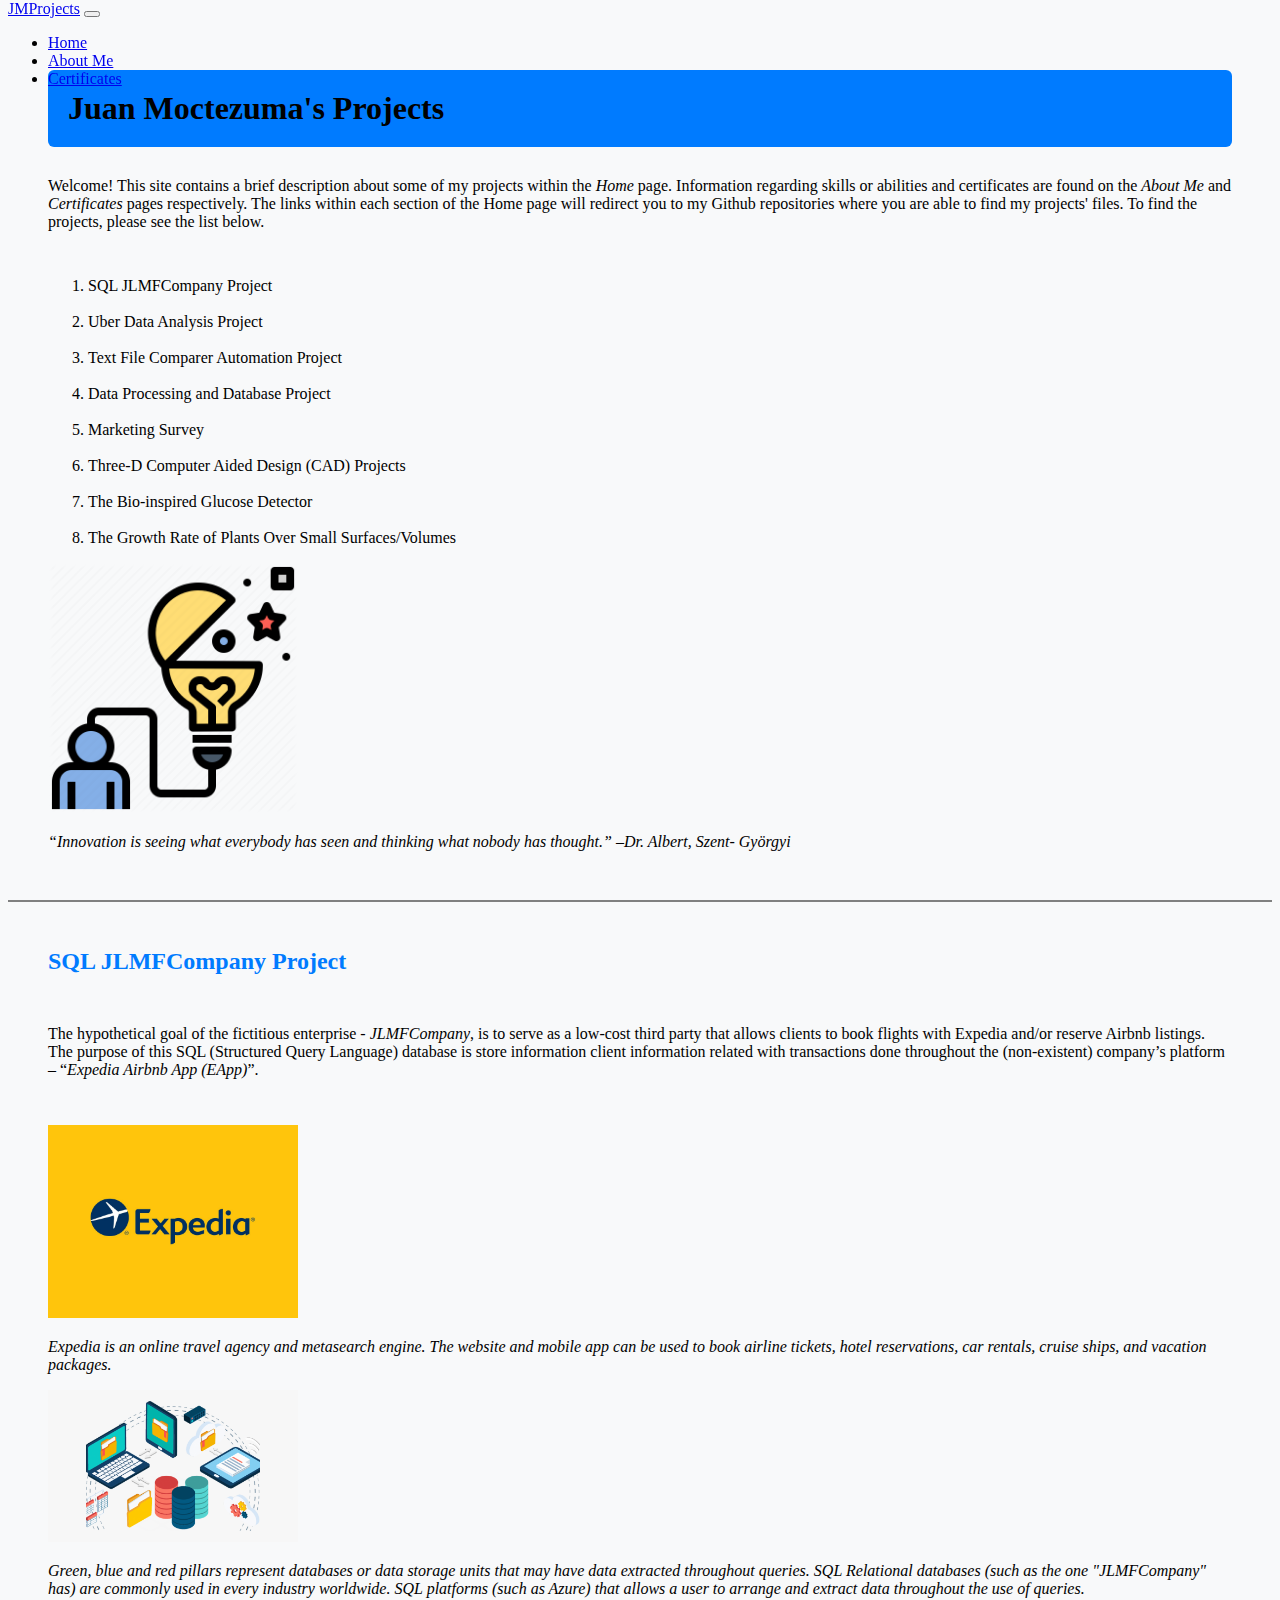
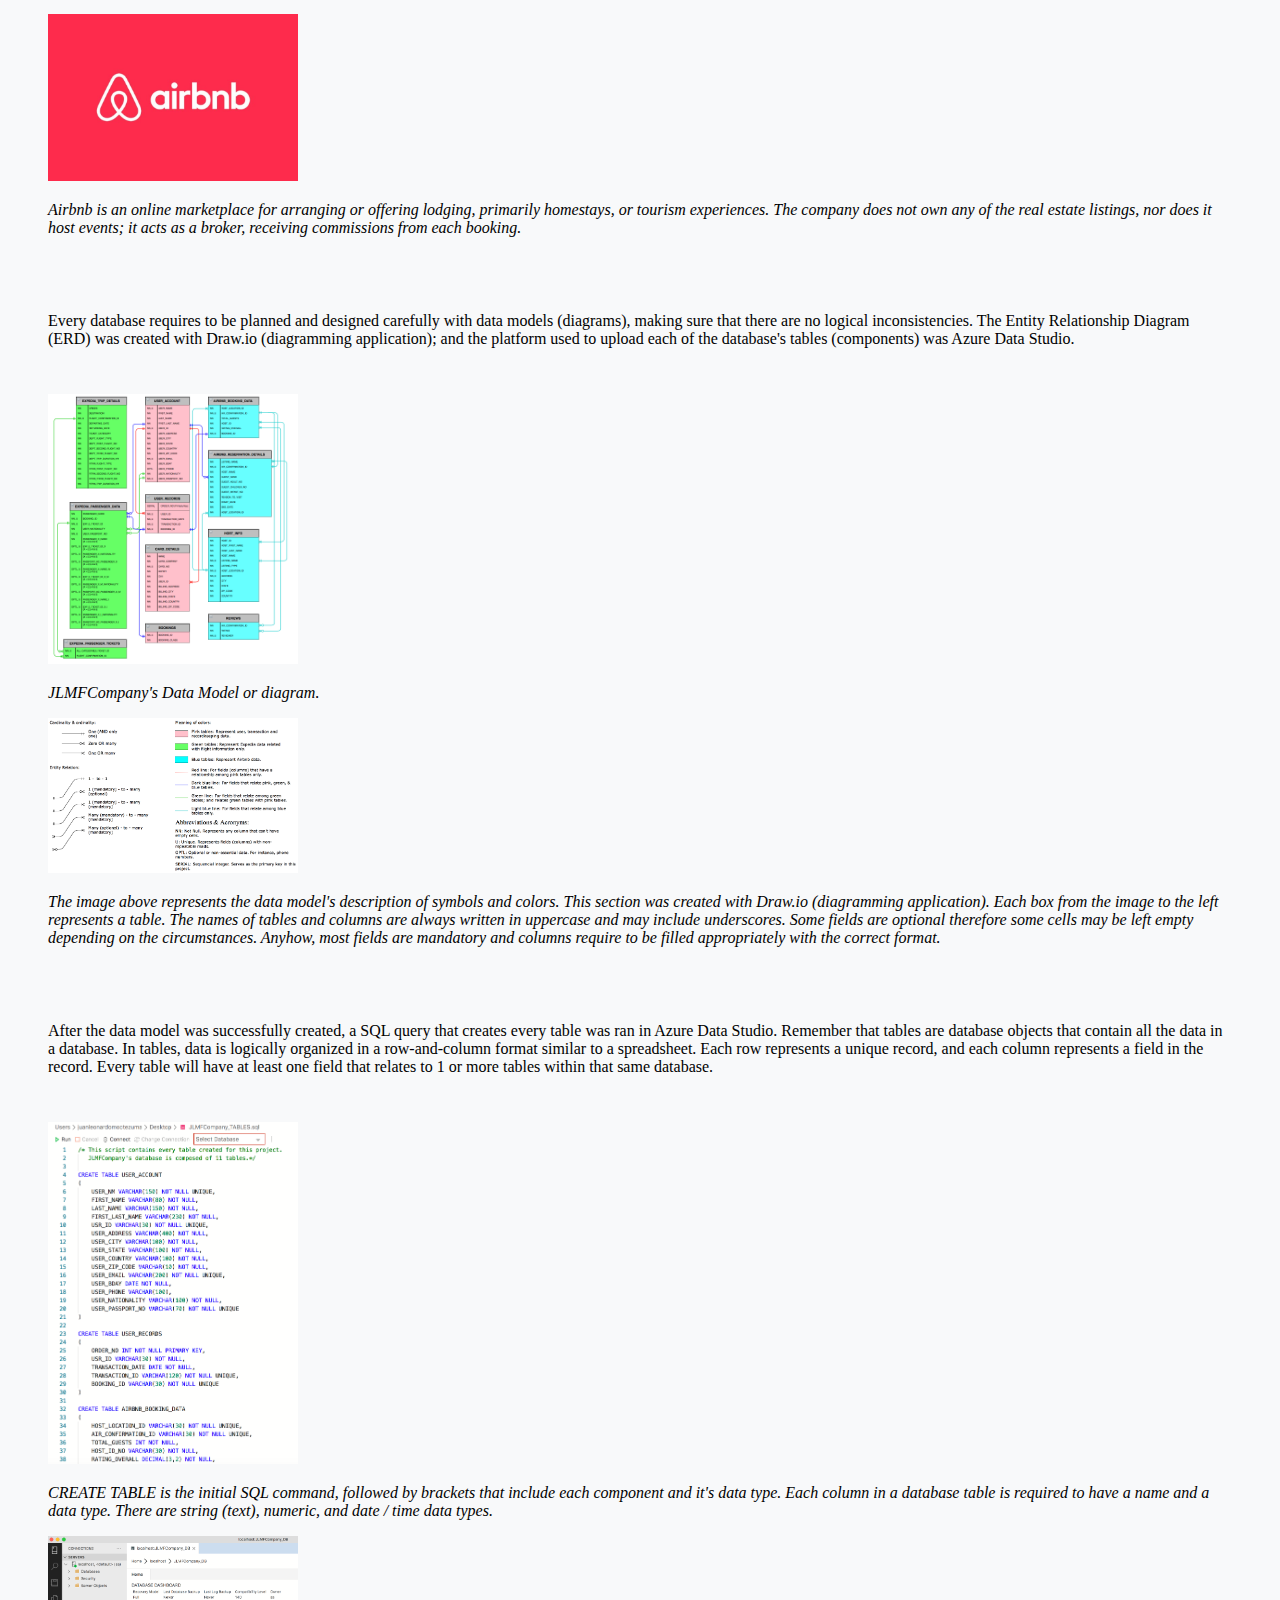
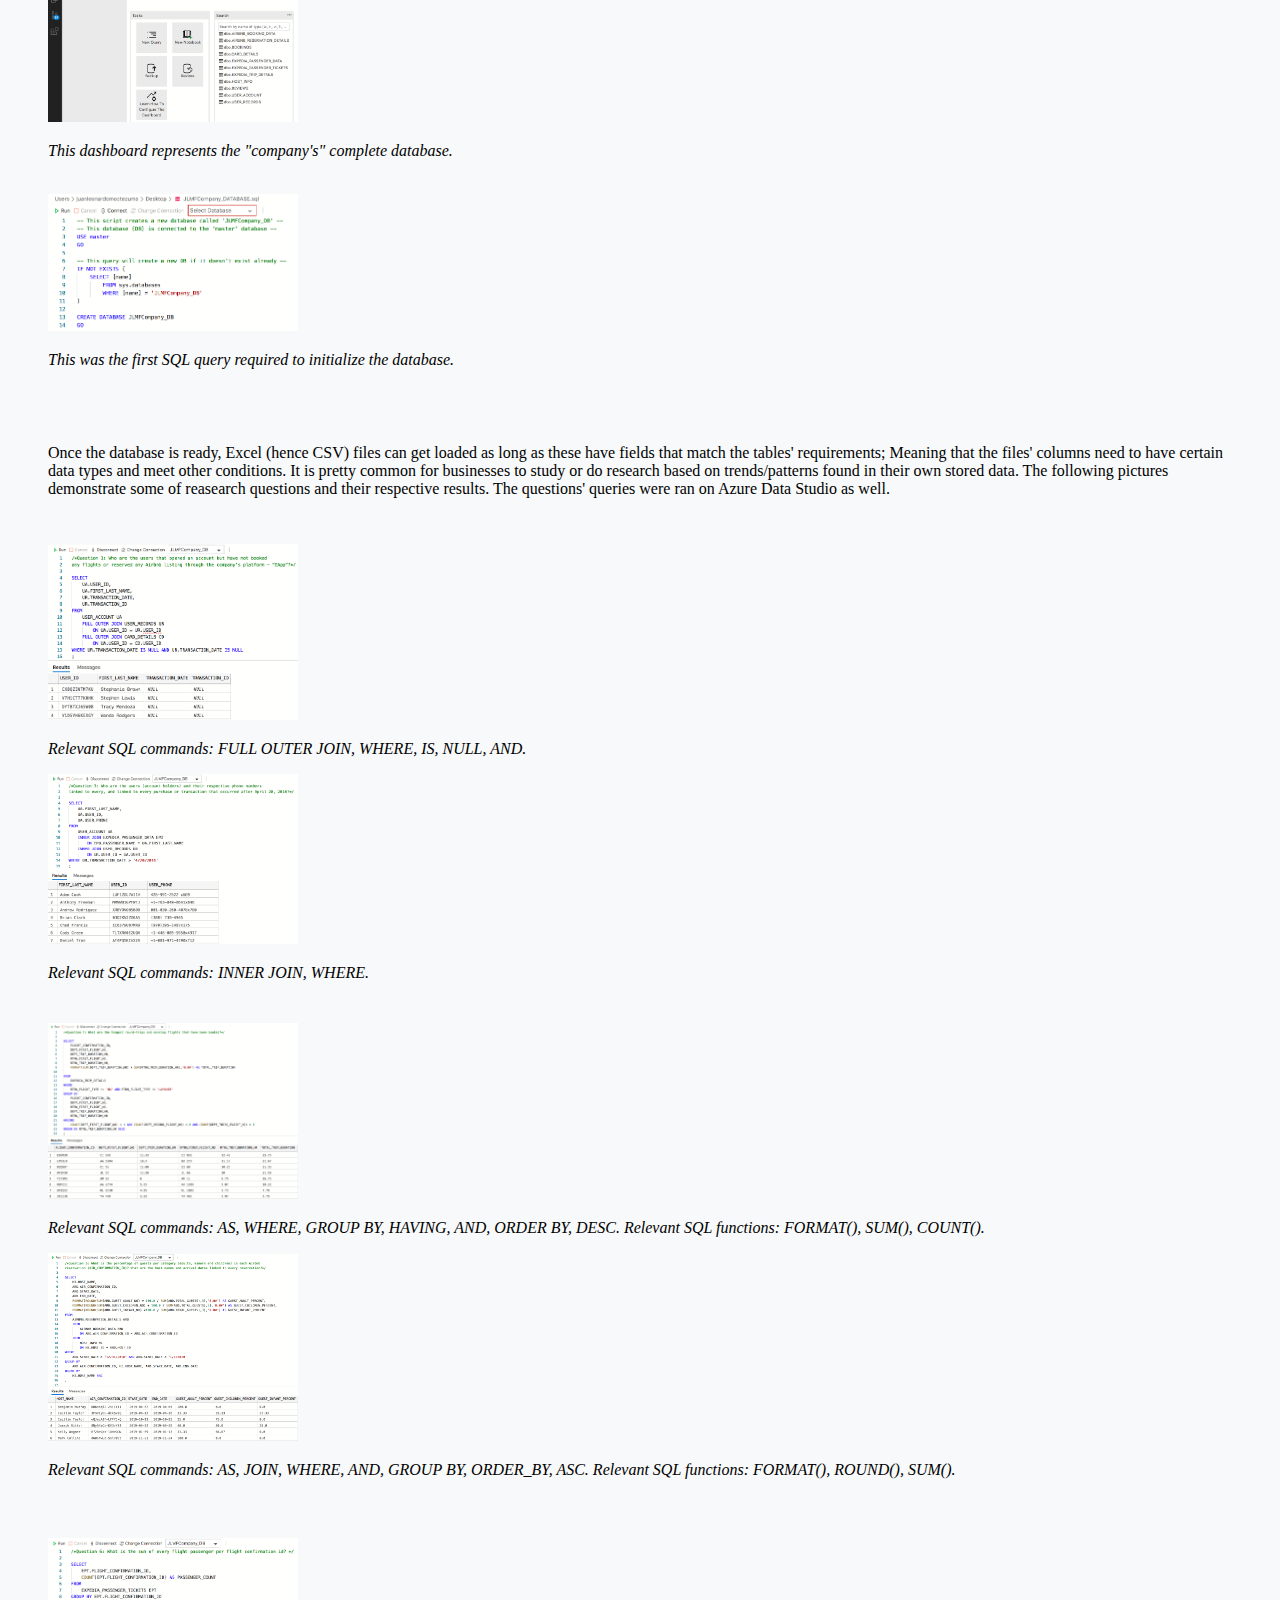
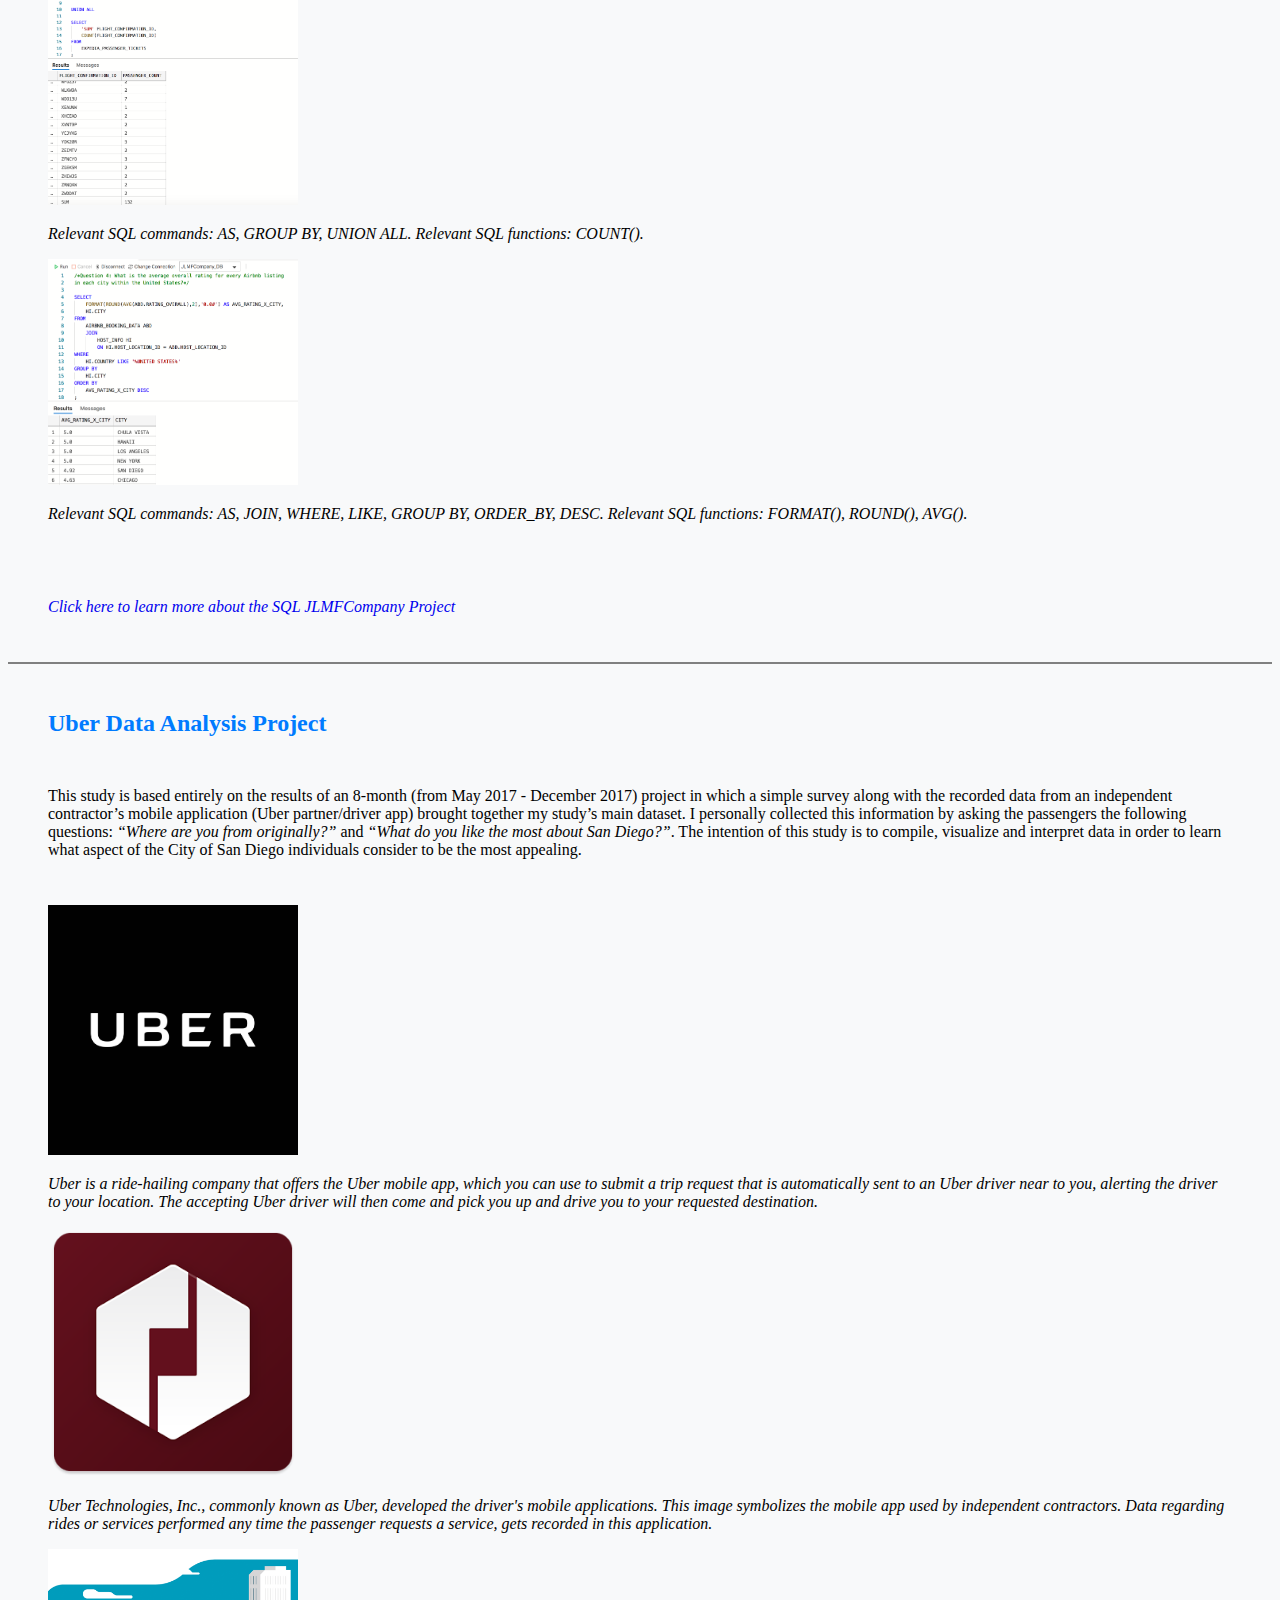
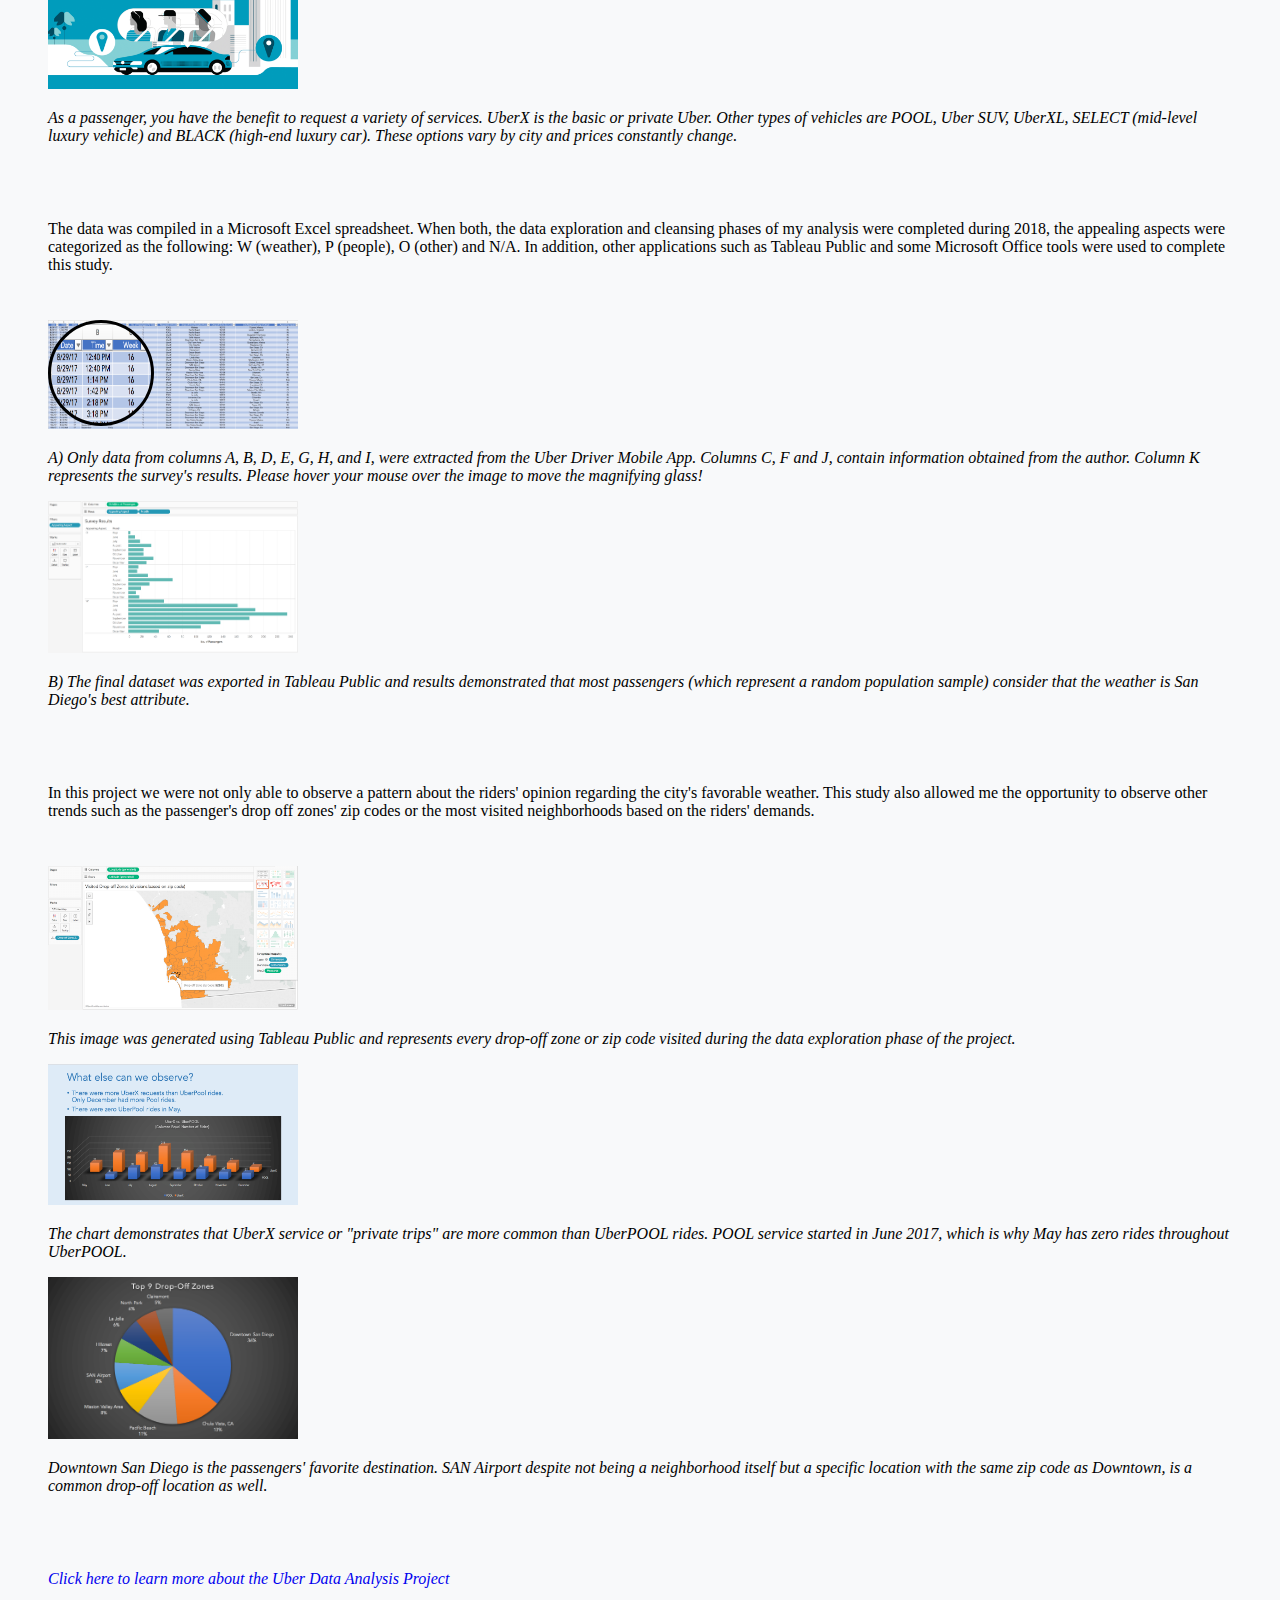
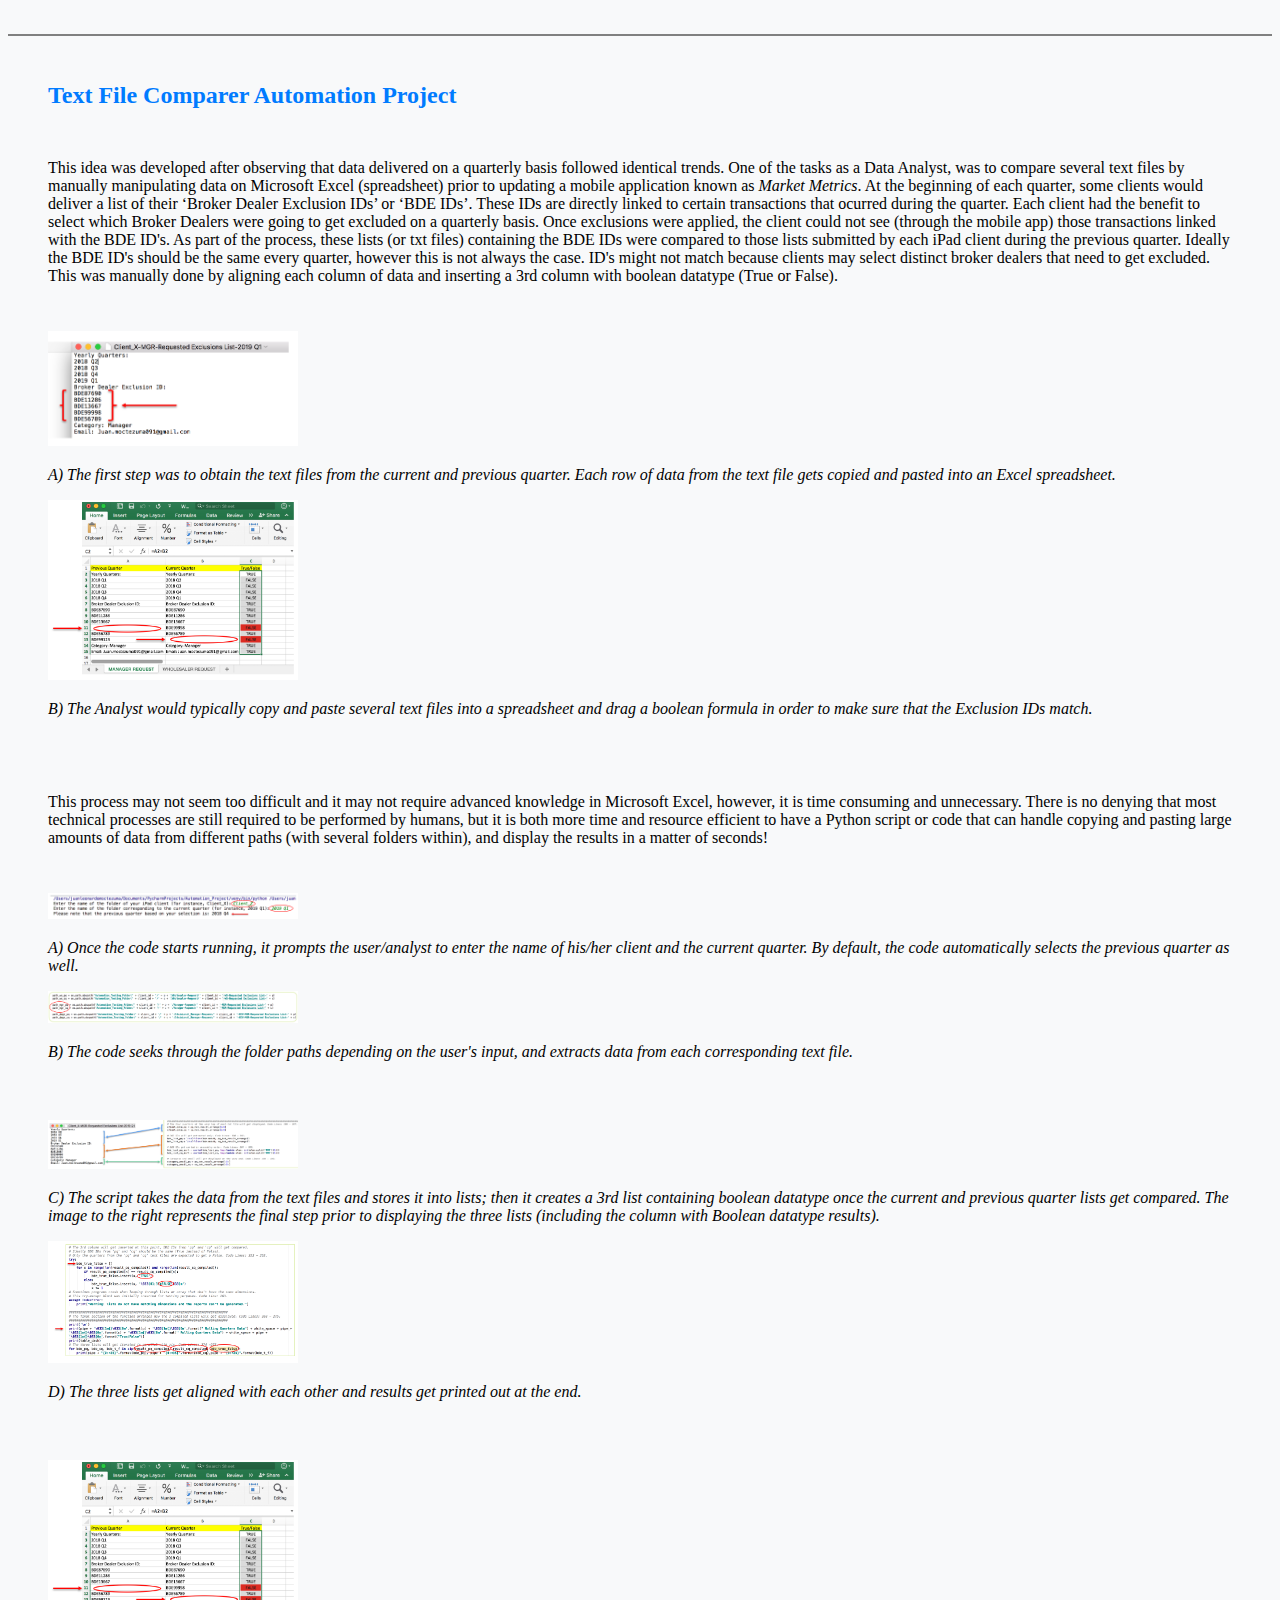
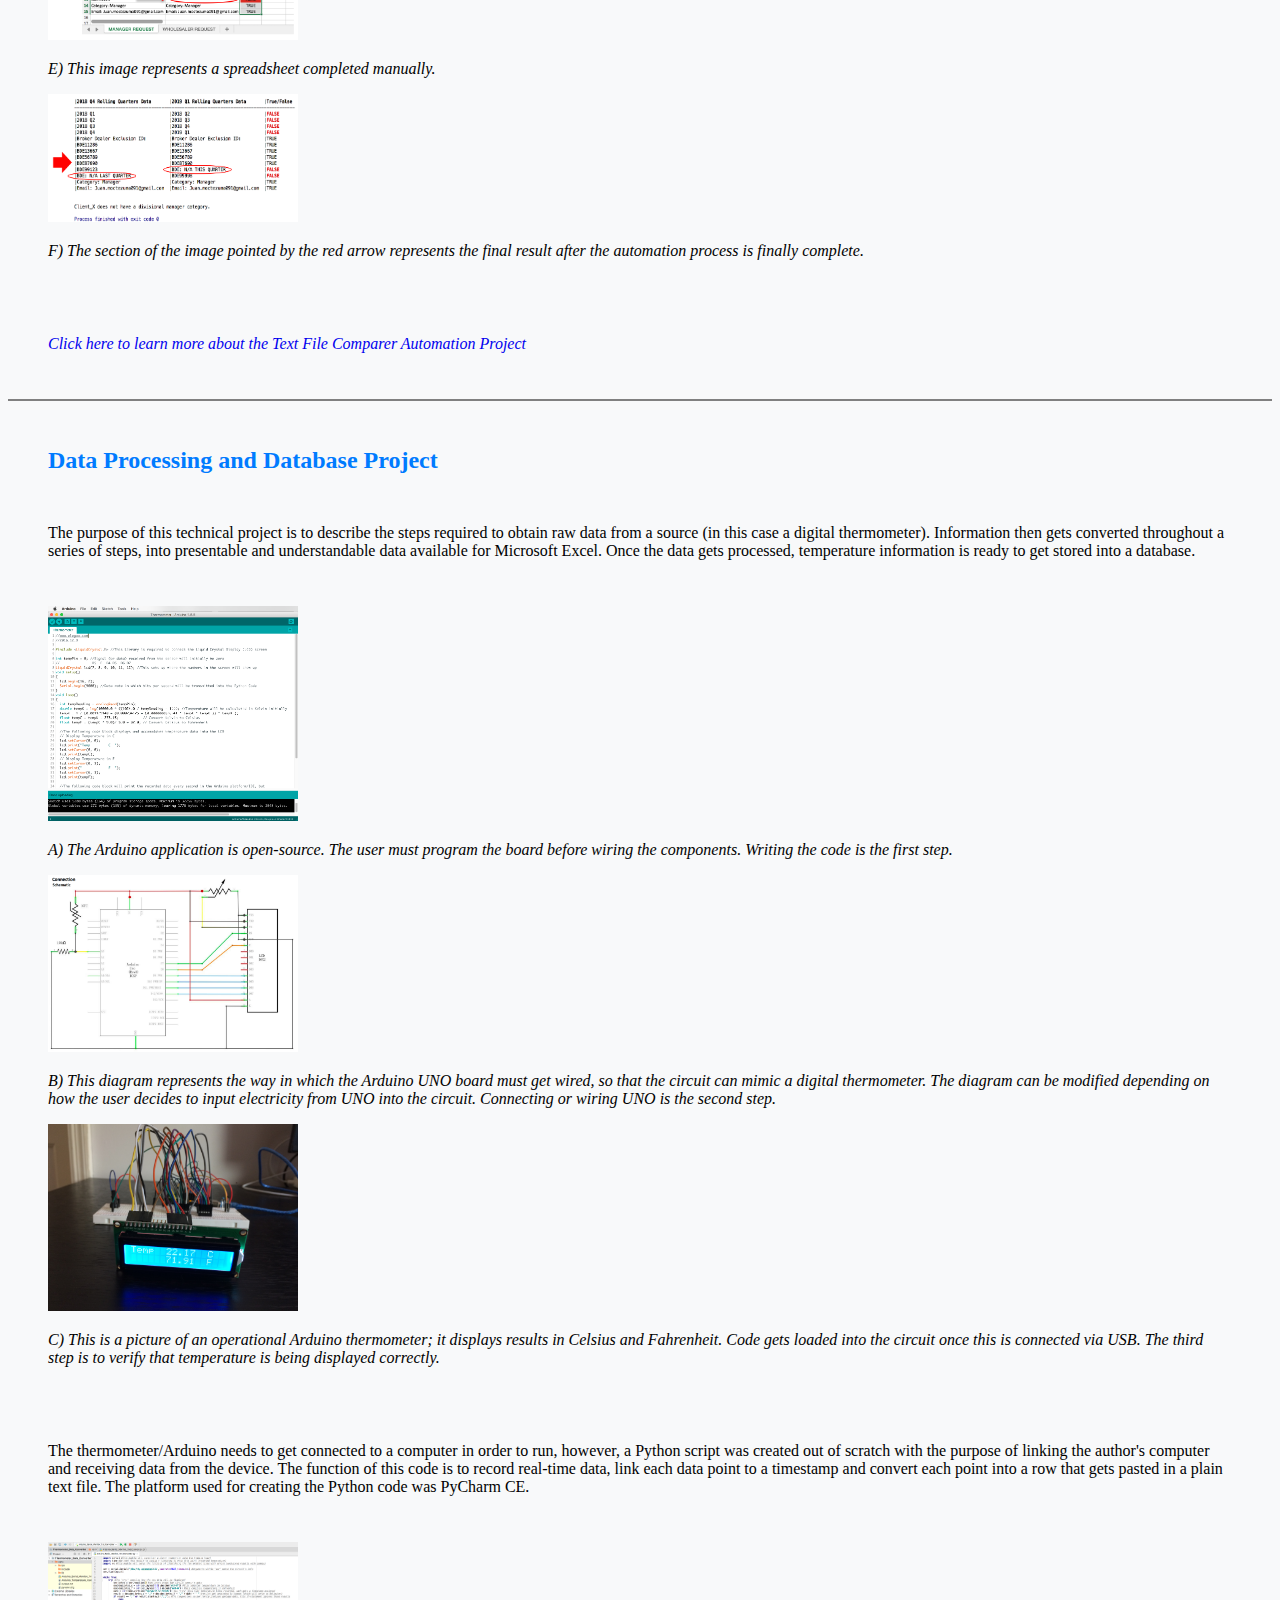
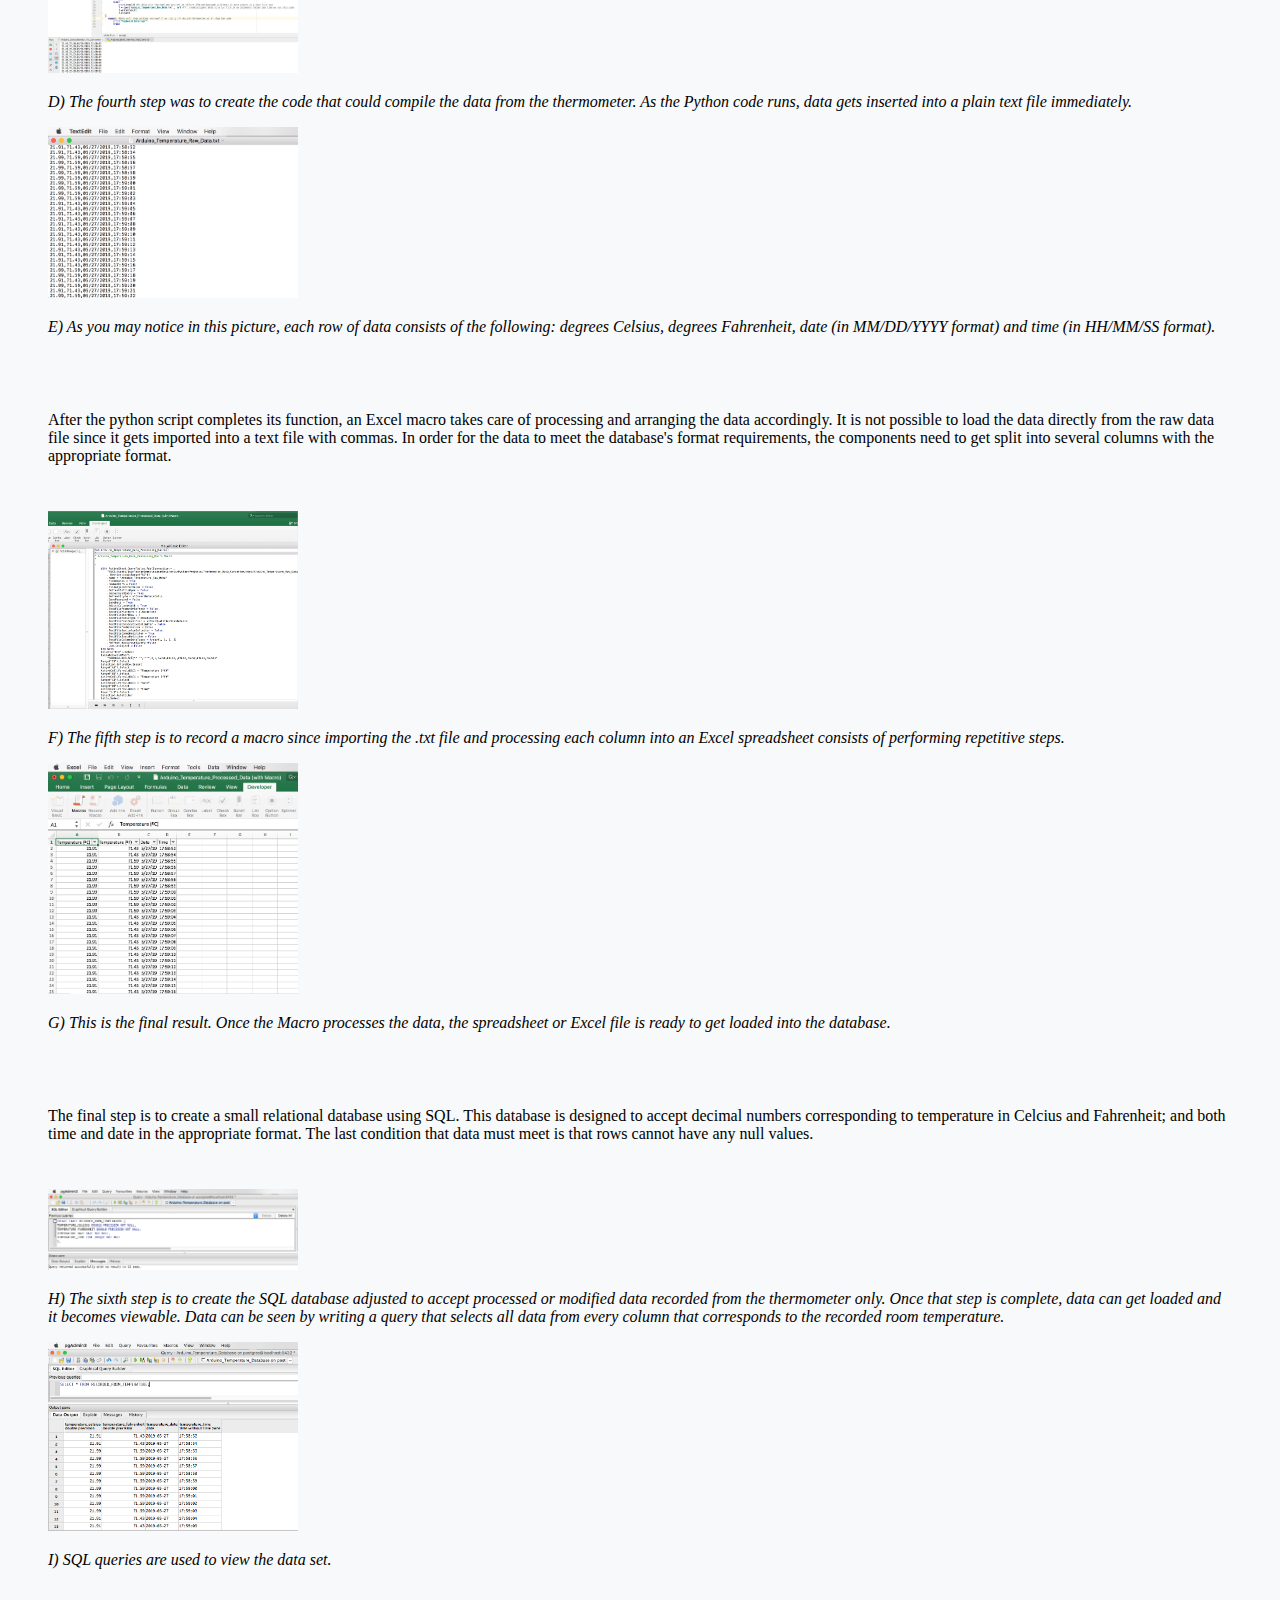
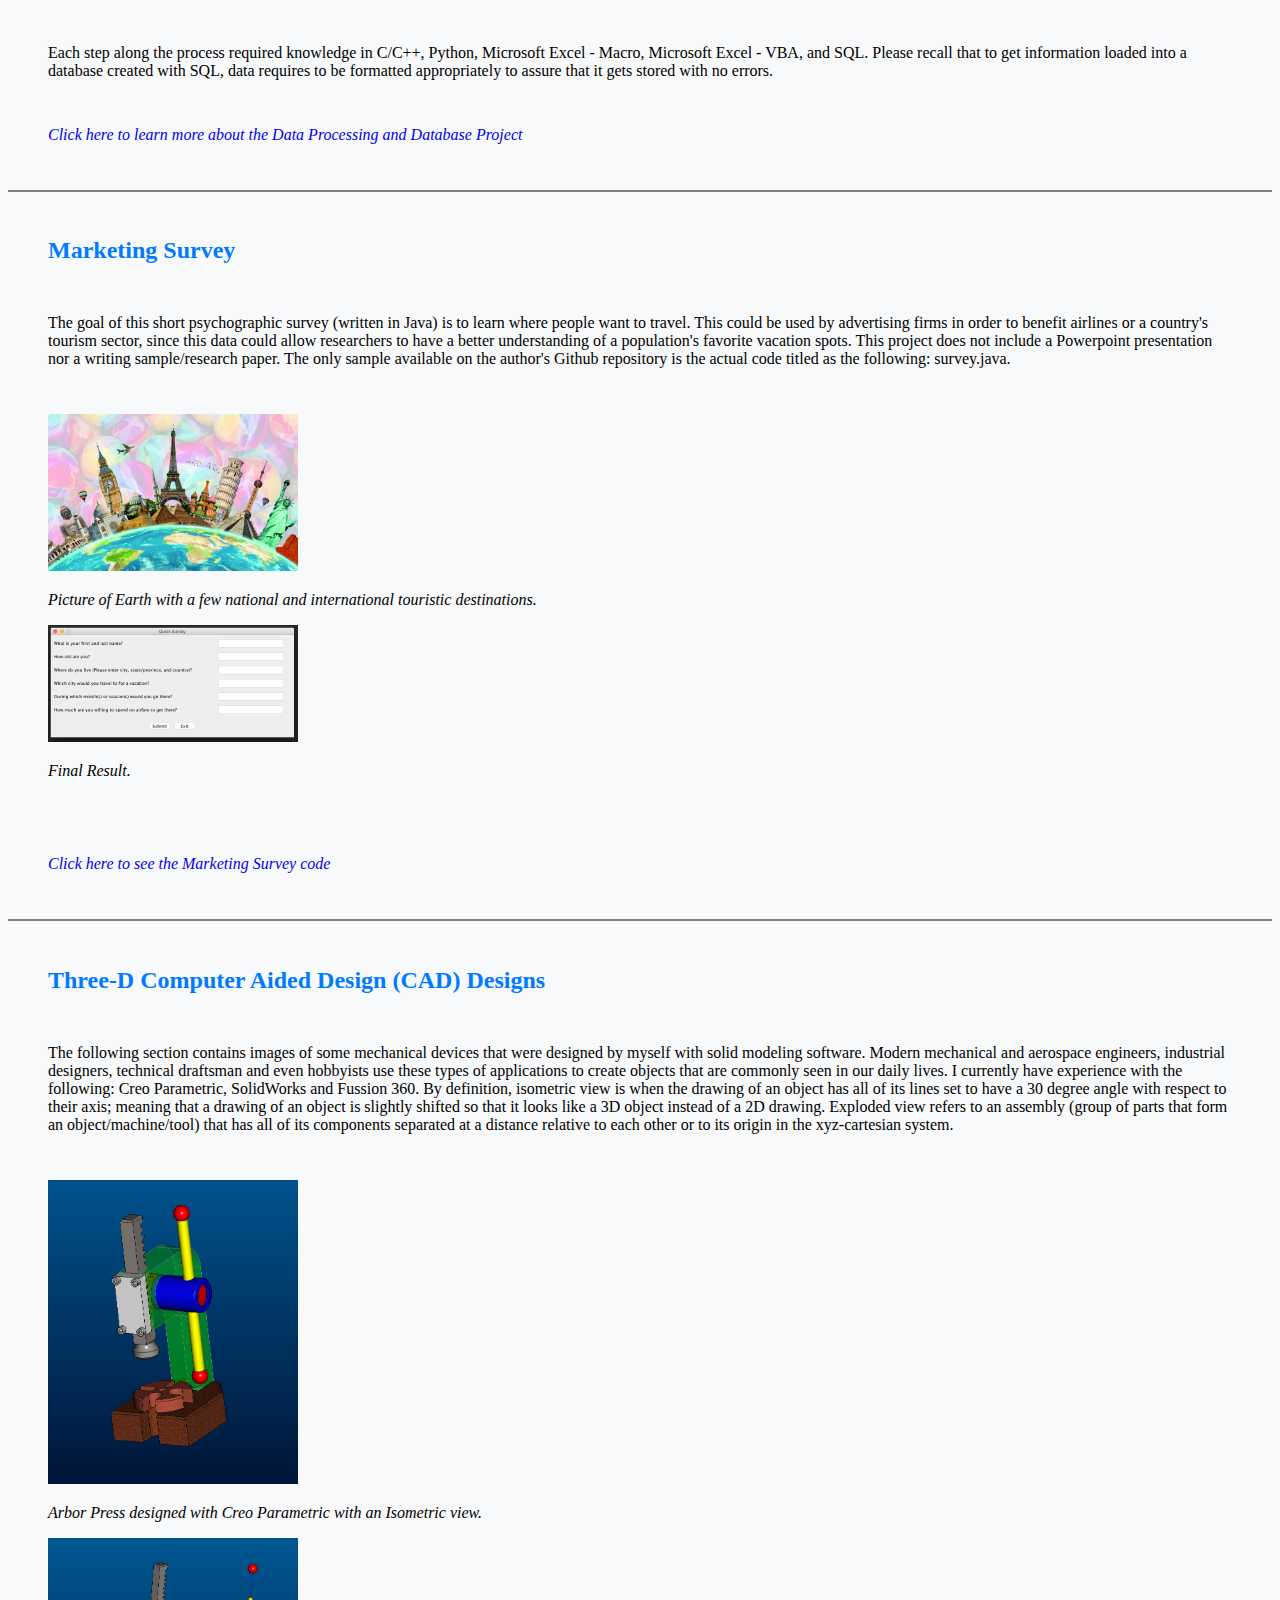
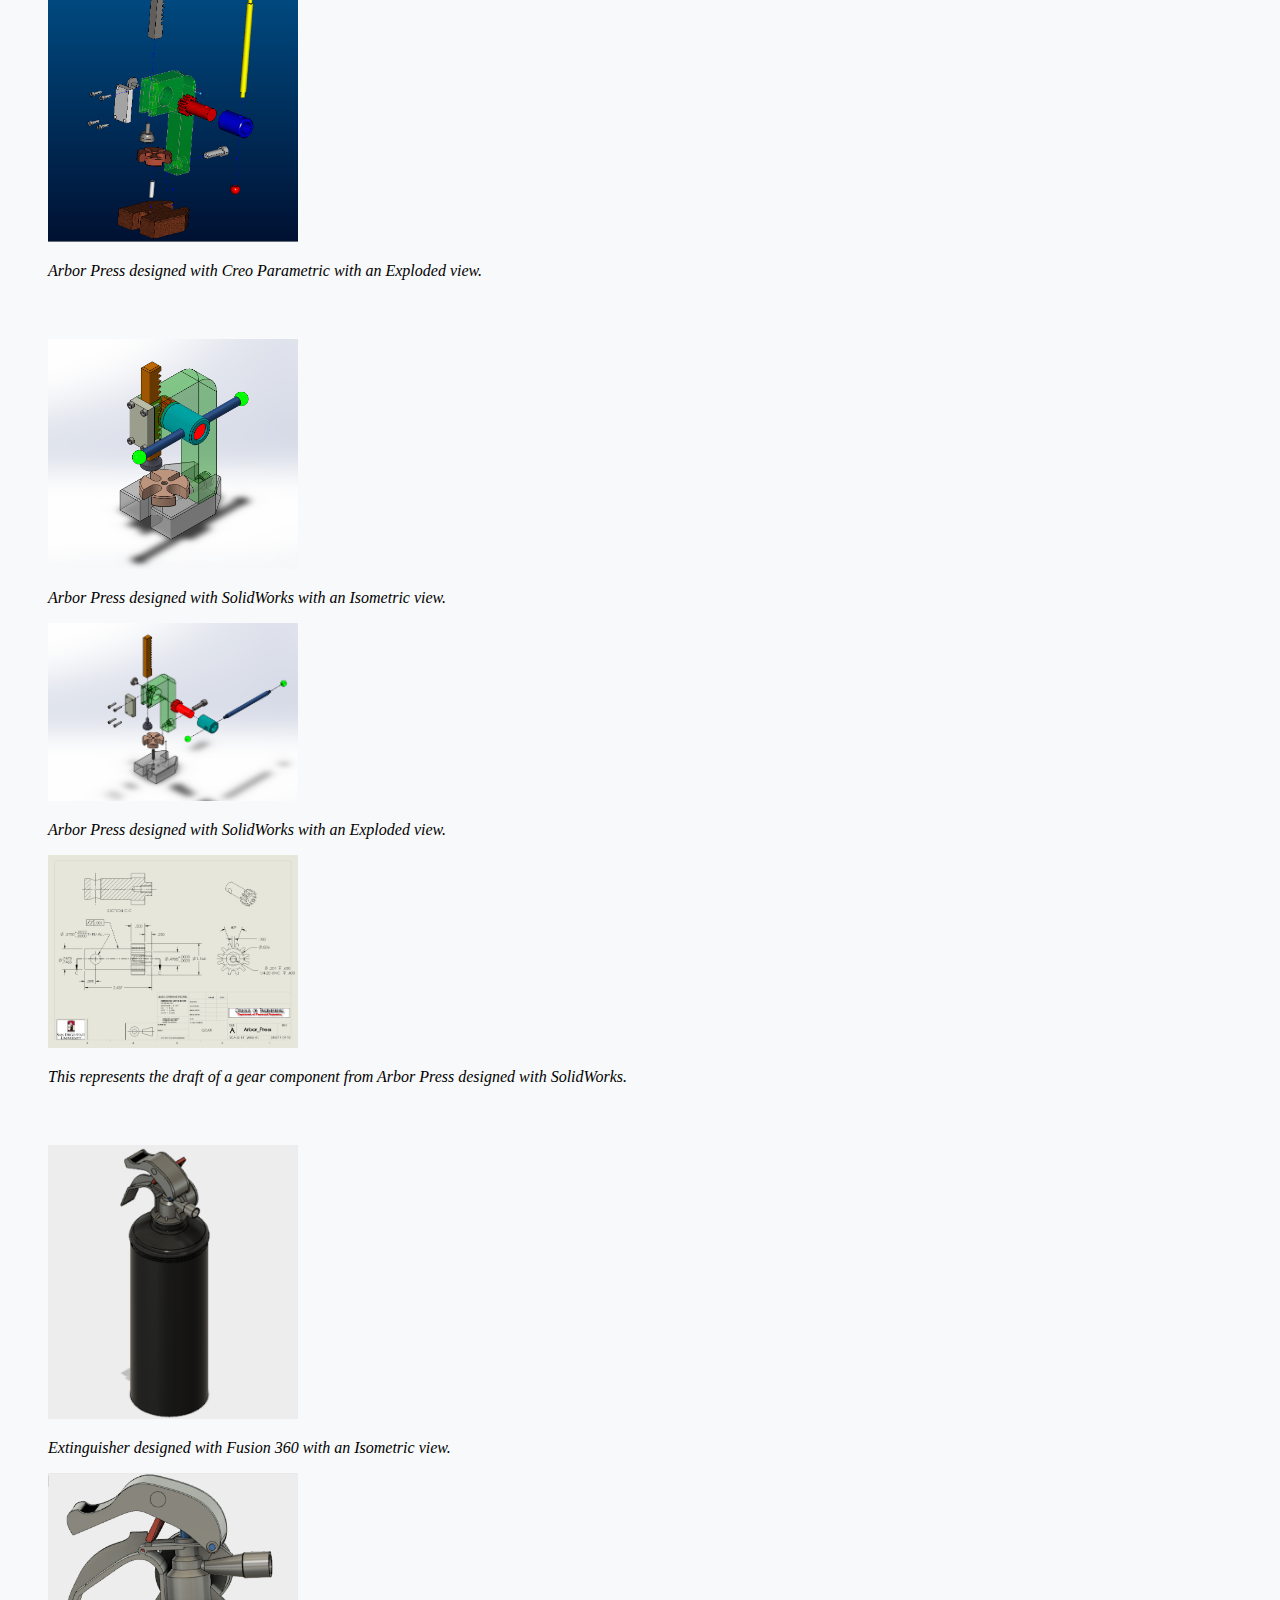
==== commit fb8901cb: "Website Update - SQL JLMFCompany Project included" ====
--- a/index.html
+++ b/index.html
@@ -104,6 +104,7 @@
 							<div class="d-lg-block">
 								<p class="Paragraph">Welcome! This site contains a brief description about some of my projects within the <em>Home</em> page. Information regarding skills or abilities and certificates are found on the <em>About Me</em> and <em>Certificates</em> pages respectively. The links within each section of the Home page will redirect you to my Github repositories where you are able to find my projects' files. To find the projects, please see the list below.</p>
 								<ol>
+									<li>SQL JLMFCompany Project</li><br>
 									<li>Uber Data Analysis Project</li><br>
 									<li>Text File Comparer Automation Project</li><br>
 									<li>Data Processing and Database Project</li><br>
@@ -118,7 +119,7 @@
 							<div class="card">
 									<img class="img-fluid card-img-top" src="Website Material/About Me/imagination-innovation-idea-creative-genius-512.png" width="65%" height="65%" alt="">
 										<div class="card-body shadow-sm">
-											<p class="card-text"><em>
+											<p class="card-text"><em>“Innovation is seeing what everybody has seen and thinking what nobody has thought.” –Dr. Albert, Szent- Györgyi
 											</em>	
 											</p>
 										</div>
@@ -127,6 +128,192 @@
 					</div>
 			</section>
 		</header>
+
+		<hr noshade class="Hr"><br>
+
+		<div class="Project_Section">
+			<h2 class="Header">SQL JLMFCompany Project</h2>
+				<p class="Paragraph">The hypothetical goal of the fictitious enterprise - <em>JLMFCompany</em>, is to serve as a low-cost third party that allows clients to book flights with Expedia and/or reserve Airbnb listings. The purpose of this SQL (Structured Query Language) database is store information client information related with transactions done throughout the (non-existent) company’s platform – “<em>Expedia Airbnb App (EApp)</em>”.</p>
+			<section class="oneByThreeGallery">
+				<div class="container">
+					<div class="row justify-content-center">
+						<div class="col-lg-4 mb-4">
+							<div class="card">
+								<img class="card-img-top" src="Website Material/SQL Project1/Expedia-logo.jpg" width="330px" height="330px" alt="">
+									<div class="card-body shadow-sm">
+										<p class="card-text text-secondary"><em> Expedia is an online travel agency and metasearch engine. The website and mobile app can be used to book airline tickets, hotel reservations, car rentals, cruise ships, and vacation packages.
+										</em>
+										</p>
+									</div>
+							</div>
+						</div>	
+						<div class="col-lg-4 mb-4">
+							<div class="card">
+								<img class="card-img-top" src="Website Material/SQL Project1/database.png" width="330px" height="330px" alt="">
+									<div class="card-body shadow-sm">
+										<p class="card-text text-secondary"><em> Green, blue and red pillars represent databases or data storage units that may have data extracted throughout queries. SQL Relational databases (such as the one "JLMFCompany" has) are commonly used in every industry worldwide. SQL platforms (such as Azure) that allows a user to arrange and extract data throughout the use of queries.   	
+										</em>	
+										</p>
+									</div>
+							</div>
+						</div>
+						<div class="col-lg-4 mb-4">
+							<div class="card">
+								<img class="card-img-top" src="Website Material/SQL Project1/airbnb-logo.jpg" width="330px" height="330px" alt="">
+									<div class="card-body shadow-sm">
+										<p class="card-text text-secondary"><em> Airbnb is an online marketplace for arranging or offering lodging, primarily homestays, or tourism experiences. The company does not own any of the real estate listings, nor does it host events; it acts as a broker, receiving commissions from each booking.	
+										</em>	
+										</p>
+									</div>
+							</div>
+						</div>					
+					</div>			
+				</div>	
+			</section><br>
+				<p class="Paragraph">Every database requires to be planned and designed carefully with data models (diagrams), making sure that there are no logical inconsistencies. The Entity Relationship Diagram (ERD) was created with Draw.io (diagramming application); and the platform used to upload each of the database's tables (components) was Azure Data Studio. 
+				</p>
+			<section class="oneByTwoGallery">
+				<div class="container">
+					<div class="row justify-content-center">
+						<div class="col-lg-6 mb-4">
+							<div class="card">
+								<img class="card-img-top" src="Website Material/SQL Project1/JLMFCompany_ERD.png" width="530px" height="350px" alt="">
+									<div class="card-body shadow-sm">
+										<p class="card-text text-secondary"><em> JLMFCompany's Data Model or diagram.	
+											</em>	
+										</p>
+									</div>
+							</div>
+						</div>	
+						<div class="col-lg-6 mb-4">
+							<div class="card">
+								<img class="card-img-top" src="Website Material/SQL Project1/JLMFCompany_ERD Description (Verdana).png" width="530px" height="350px" alt="">
+									<div class="card-body shadow-sm">
+										<p class="card-text text-secondary"><em> The image above represents the data model's description of symbols and colors. This section was created with Draw.io (diagramming application). Each box from the image to the left represents a table. The names of tables and columns are always written in uppercase and may include underscores. Some fields are optional therefore some cells may be left empty depending on the circumstances. Anyhow, most fields are mandatory and columns require to be filled appropriately with the correct format. 	
+										</em>	
+										</p>
+									</div>
+							</div>
+						</div>
+					</div>
+				</div>
+			</section><br>
+				<p class="Paragraph">After the data model was successfully created, a SQL query that creates every table was ran in Azure Data Studio. Remember that tables are database objects that contain all the data in a database. In tables, data is logically organized in a row-and-column format similar to a spreadsheet. Each row represents a unique record, and each column represents a field in the record. Every table will have at least one field that relates to 1 or more tables within that same database.
+				</p>
+			<section class="oneByTwoGallery">
+				<div class="container">
+					<div class="row justify-content-center">
+						<div class="col-lg-6 mb-4">
+							<div class="card">
+								<img class="card-img-top" src="Website Material/SQL Project1/SQL_Create_Tables_Script.png" width="530px" height="350px" alt="">
+									<div class="card-body shadow-sm">
+										<p class="card-text text-secondary"><em>CREATE TABLE is the initial SQL command, followed by brackets that include each component and it's data type. Each column in a database table is required to have a name and a data type. There are string (text), numeric, and date / time data types.   	
+										</em>	
+										</p>
+									</div>
+							</div>
+						</div>	
+						<div class="col-lg-6 mb-4">
+							<div class="card">
+								<img class="card-img-top" src="Website Material/SQL Project1/AZURE_DASHBOARD.png" width="530px" height="350px" alt="">
+									<div class="card-body shadow-sm">
+										<p class="card-text text-secondary"><em>This dashboard represents the "company's" complete database.</em>	
+										</p>
+									</div></div><br>
+							<div class="card">
+								<img class="card-img-top" src="Website Material/SQL Project1/SQL_Create_Database_Script.png" width="230px" height="50px" alt="">
+									<div class="card-body shadow-sm">
+										<p class="card-text text-secondary"><em>This was the first SQL query required to initialize the database.
+										</em>	
+										</p>
+									</div>	
+							</div>
+						</div>
+					</div>
+				</div>
+			</section><br>
+				<p class="Paragraph">Once the database is ready, Excel (hence CSV) files can get loaded as long as these have fields that match the tables' requirements; Meaning that the files' columns need to have certain data types and meet other conditions. It is pretty common for businesses to study or do research based on trends/patterns found in their own stored data. The following pictures demonstrate some of reasearch questions and their respective results. The questions' queries were ran on Azure Data Studio as well.    
+				</p>
+			<section class="oneByTwoGallery">
+				<div class="container">
+					<div class="row justify-content-center">
+						<div class="col-lg-6 mb-4">
+							<div class="card">
+								<img class="card-img-top" src="Website Material/SQL Project1/RESEARCH_QUESTION_1.png" width="530px" height="350px" alt="">
+									<div class="card-body shadow-sm">
+										<p class="card-text text-secondary"><em> Relevant SQL commands: FULL OUTER JOIN, WHERE, IS, NULL, AND. 	
+											</em>	
+										</p>
+									</div>
+							</div>
+						</div>	
+						<div class="col-lg-6 mb-4">
+							<div class="card">
+								<img class="card-img-top" src="Website Material/SQL Project1/RESEARCH_QUESTION_3.png" width="530px" height="350px" alt="">
+									<div class="card-body shadow-sm">
+										<p class="card-text text-secondary"><em> Relevant SQL commands: INNER JOIN, WHERE. 	
+										</em>	
+										</p>
+									</div>
+							</div>
+						</div>
+					</div>
+				</div>
+			</section>
+			<section class="oneByTwoGallery">
+				<div class="container">
+					<div class="row justify-content-center">
+						<div class="col-lg-6 mb-4">
+							<div class="card">
+								<img class="card-img-top" src="Website Material/SQL Project1/RESEARCH_QUESTION_7.png" width="530px" height="350px" alt="">
+									<div class="card-body shadow-sm">
+										<p class="card-text text-secondary"><em> Relevant SQL commands: AS, WHERE, GROUP BY, HAVING, AND, ORDER BY, DESC. Relevant SQL functions: FORMAT(), SUM(), COUNT(). 	
+											</em>	
+										</p>
+									</div>
+							</div>
+						</div>	
+						<div class="col-lg-6 mb-4">
+							<div class="card">
+								<img class="card-img-top" src="Website Material/SQL Project1/RESEARCH_QUESTION_5.png" width="530px" height="350px" alt="">
+									<div class="card-body shadow-sm">
+										<p class="card-text text-secondary"><em> Relevant SQL commands: AS, JOIN, WHERE, AND, GROUP BY, ORDER_BY, ASC. Relevant SQL functions: FORMAT(), ROUND(), SUM().	
+										</em>	
+										</p>
+									</div>
+							</div>
+						</div>
+					</div>
+				</div>
+			</section><br>
+			<section class="oneByTwoGallery">
+				<div class="container">
+					<div class="row justify-content-center">
+						<div class="col-lg-6 mb-4">
+							<div class="card">
+								<img class="card-img-top" src="Website Material/SQL Project1/RESEARCH_QUESTION_6.png" width="530px" height="350px" alt="">
+									<div class="card-body shadow-sm">
+										<p class="card-text text-secondary"><em> Relevant SQL commands: AS, GROUP BY, UNION ALL. Relevant SQL functions: COUNT().  	
+											</em>	
+										</p>
+									</div>
+							</div>
+						</div>	
+						<div class="col-lg-6 mb-4">
+							<div class="card">
+								<img class="card-img-top" src="Website Material/SQL Project1/RESEARCH_QUESTION_4.png" width="530px" height="350px" alt="">
+									<div class="card-body shadow-sm">
+										<p class="card-text text-secondary"><em> Relevant SQL commands: AS, JOIN, WHERE, LIKE, GROUP BY, ORDER_BY, DESC. Relevant SQL functions: FORMAT(), ROUND(), AVG().	
+										</em>	
+										</p>
+									</div>
+							</div>
+						</div>
+					</div>
+				</div>
+			</section><br>
+				<p class="Paragraph"><em><a href="https://github.com/Juan-Moctezuma/SQL_JLMFCompany_Project" style="text-decoration:none" target="_blank">Click here to learn more about the SQL JLMFCompany Project</a></em></p>
+		</div>
 
 		<hr noshade class="Hr"><br>
 		
@@ -709,7 +896,7 @@
 	    		<div class="row justify-content-between">
 	      			<div class="col-lg-4 mt-md-0 mt-3"><!--style="position: relative; left: 0; right: 0;"-->
 	        			<h5 class="text-uppercase">JMProjects DISCLAIMER</h5>
-	        				<p><font size="-2">This is a non-for-profit website and the content intends to demonstrate Juan Leonardo Moctezuma-Flores' portfolio which includes the following: projects, ideas, abilities (technical and non-technical) and accomplished certificates. The author and creator of this website does not own any logo or downloaded images corresponding to Uber and Udemy. The author is not affiliated to the previously mentioned companies and does not intend to promote any product or services on behalf of these enterprises or any organization.</p></font>
+	        				<p><font size="-2">This is a non-for-profit website and the content intends to demonstrate Juan Leonardo Moctezuma-Flores' portfolio which includes the following: projects, ideas, abilities (technical and non-technical) and accomplished certificates. The author and creator of this website does not own any logo or downloaded images corresponding to Uber, Expedia, Airbnb and Udemy. The author is not affiliated to the previously mentioned companies and does not intend to promote any product or services on behalf of these enterprises or any organization.</p></font>
 	      			</div>
 	      			<hr class="clearfix w-100 d-md-none pb-3">
 	      			<div class="col-lg-4 mb-md-0 mb-3">
--- a/main.css
+++ b/main.css
@@ -1,3 +1,7 @@
+body {
+	background-color: #f8f9fa;
+}
+
 #MainHeader {
 	margin-top: 70px;
 	margin-bottom: 30px;
@@ -32,6 +36,14 @@
 	margin-right: 40px;
 } 
 
+.navbar {
+  overflow: hidden;
+  position: fixed;
+  top: 0;
+  width: 100%;
+  z-index:2;
+}
+
 .Paragraph{
 	padding-bottom: 30px;
 } 
@@ -40,52 +52,75 @@
 	padding-bottom: 25px;
 } 
 
-/*for grids with 2 columns. within row class*/
 .column {
 	float: left;
 	width: 50%;
 	padding: 5px;
 } 
 
-/* Projects */
-.Data_Analysis {
+.Project_Section {
 	margin-left: 40px;
 	margin-right: 40px;
 }
 
-.Automation_Project {
-	margin-left: 40px;
-	margin-right: 40px;
+.img-magnifier-container {
+  position:relative;
 }
 
-.Data_Processing_and_Database_Project {
-	margin-left: 40px;
-	margin-right: 40px;
+.img-magnifier-glass {
+  position: absolute;
+  border: 3px solid #000;
+  border-radius: 50%;
+  cursor: none;
+  /*Set the size of the magnifier glass:*/
+  width: 100px;
+  height: 100px;
 }
 
-.Survey {
-	margin-left: 40px;
-	margin-right: 40px;
+/* xs */
+img {
+    width: 100px;
+    height: auto;
+}
+/* sm */
+@media (min-width: 768px) {
+    img {
+        width: 150px;
+    }
+}
+/* md */
+@media (min-width: 992px) {
+    img {
+        width: 200px;
+    }
+}
+/* lg */
+@media (min-width: 1200px) {
+    img {
+        width: 250px;
+    }
 }
 
-.Cad {
-	margin-left: 40px;
-	margin-right: 40px;
+@media screen and (max-width: 600px) {
+  #MainHeader, #SecHeader, #CertHeader {
+    font-size: 25px;
+  }
 }
 
-.Bio_Photonic {
-	margin-left: 40px;
-	margin-right: 40px;
+@media screen and (max-width: 600px) {
+  footer {
+    font-size: 9px;
+  }
 }
 
-.Growth_Plants {
-	margin-left: 40px;
-	margin-right: 40px;
+@media screen and (max-width: 600px) {
+  div.SecondaryBody {
+    font-size: 10px;
+  }
 }
 
-/*when shrink screen*/
-
 @media screen and (max-width: 600px) {
-  .column {
-    width: 100%;
-  }+  .SecH3 {
+    font-size: 13px;
+  }
+}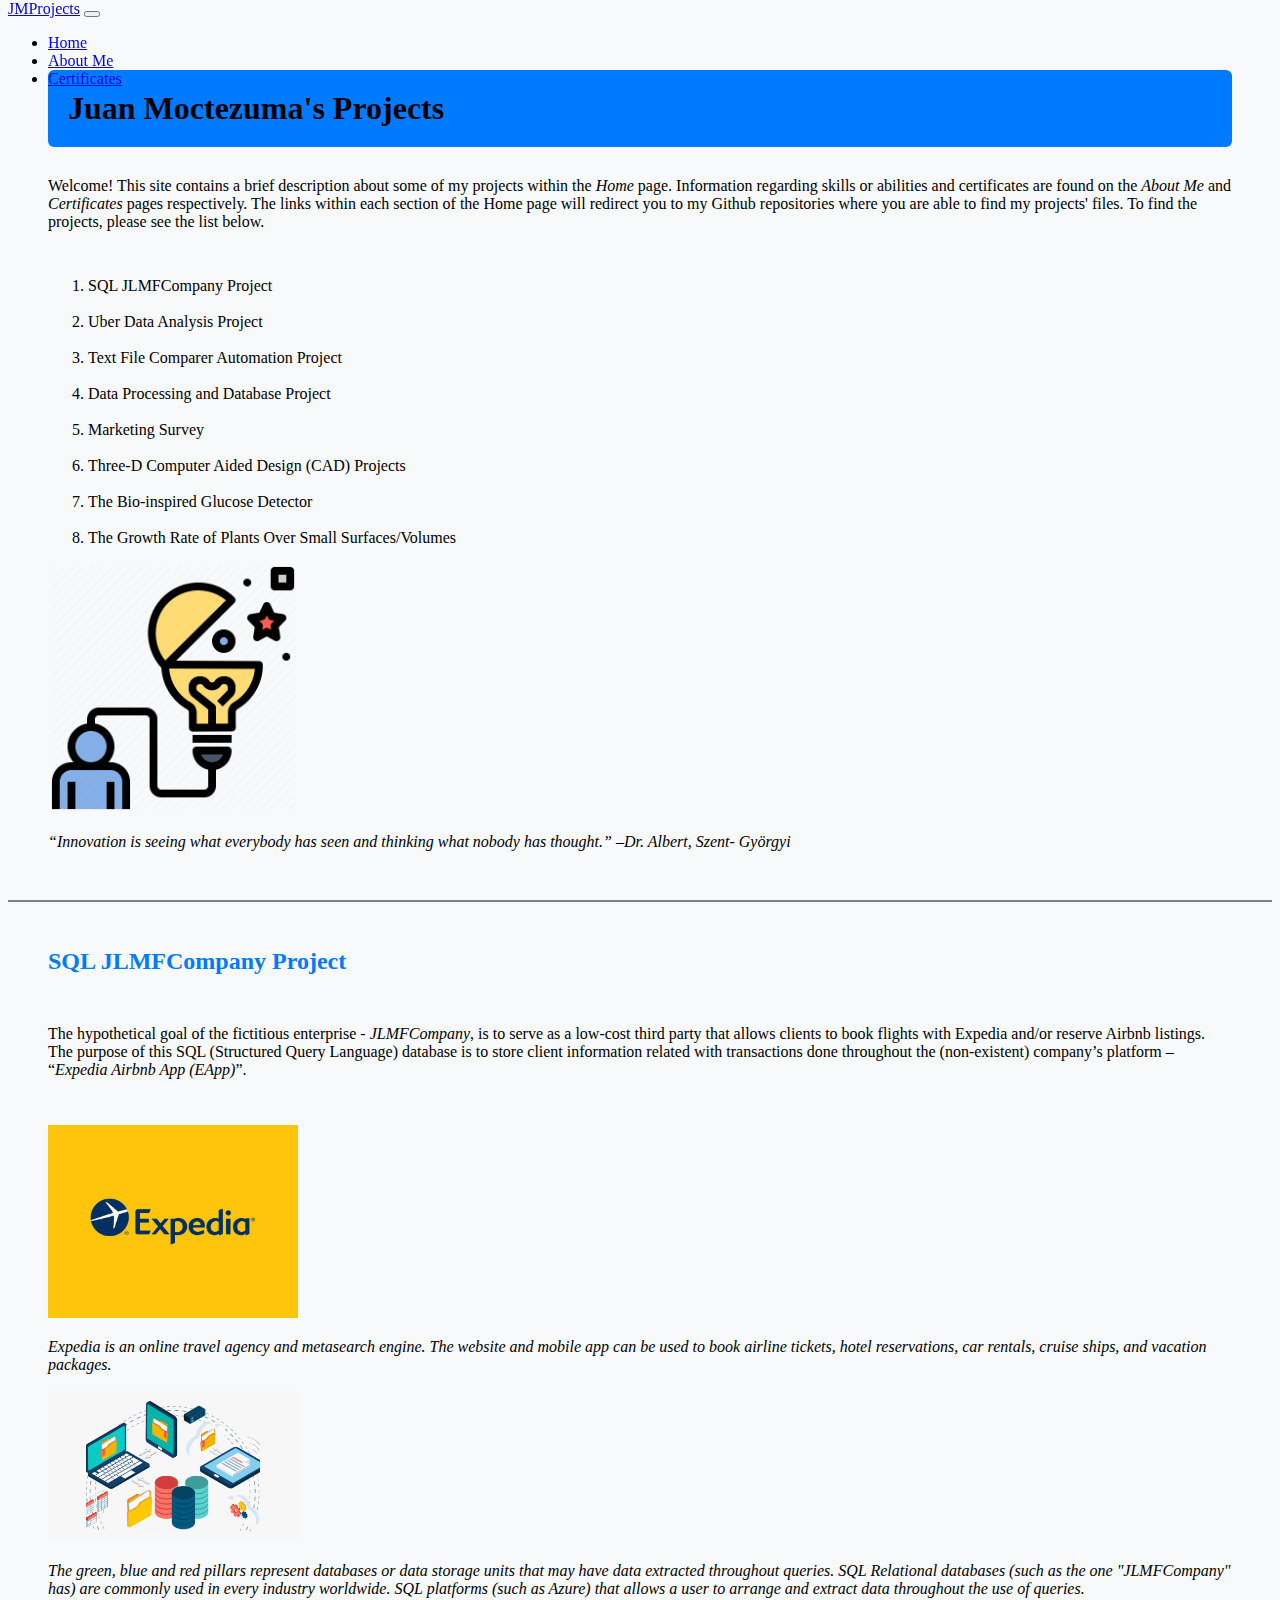
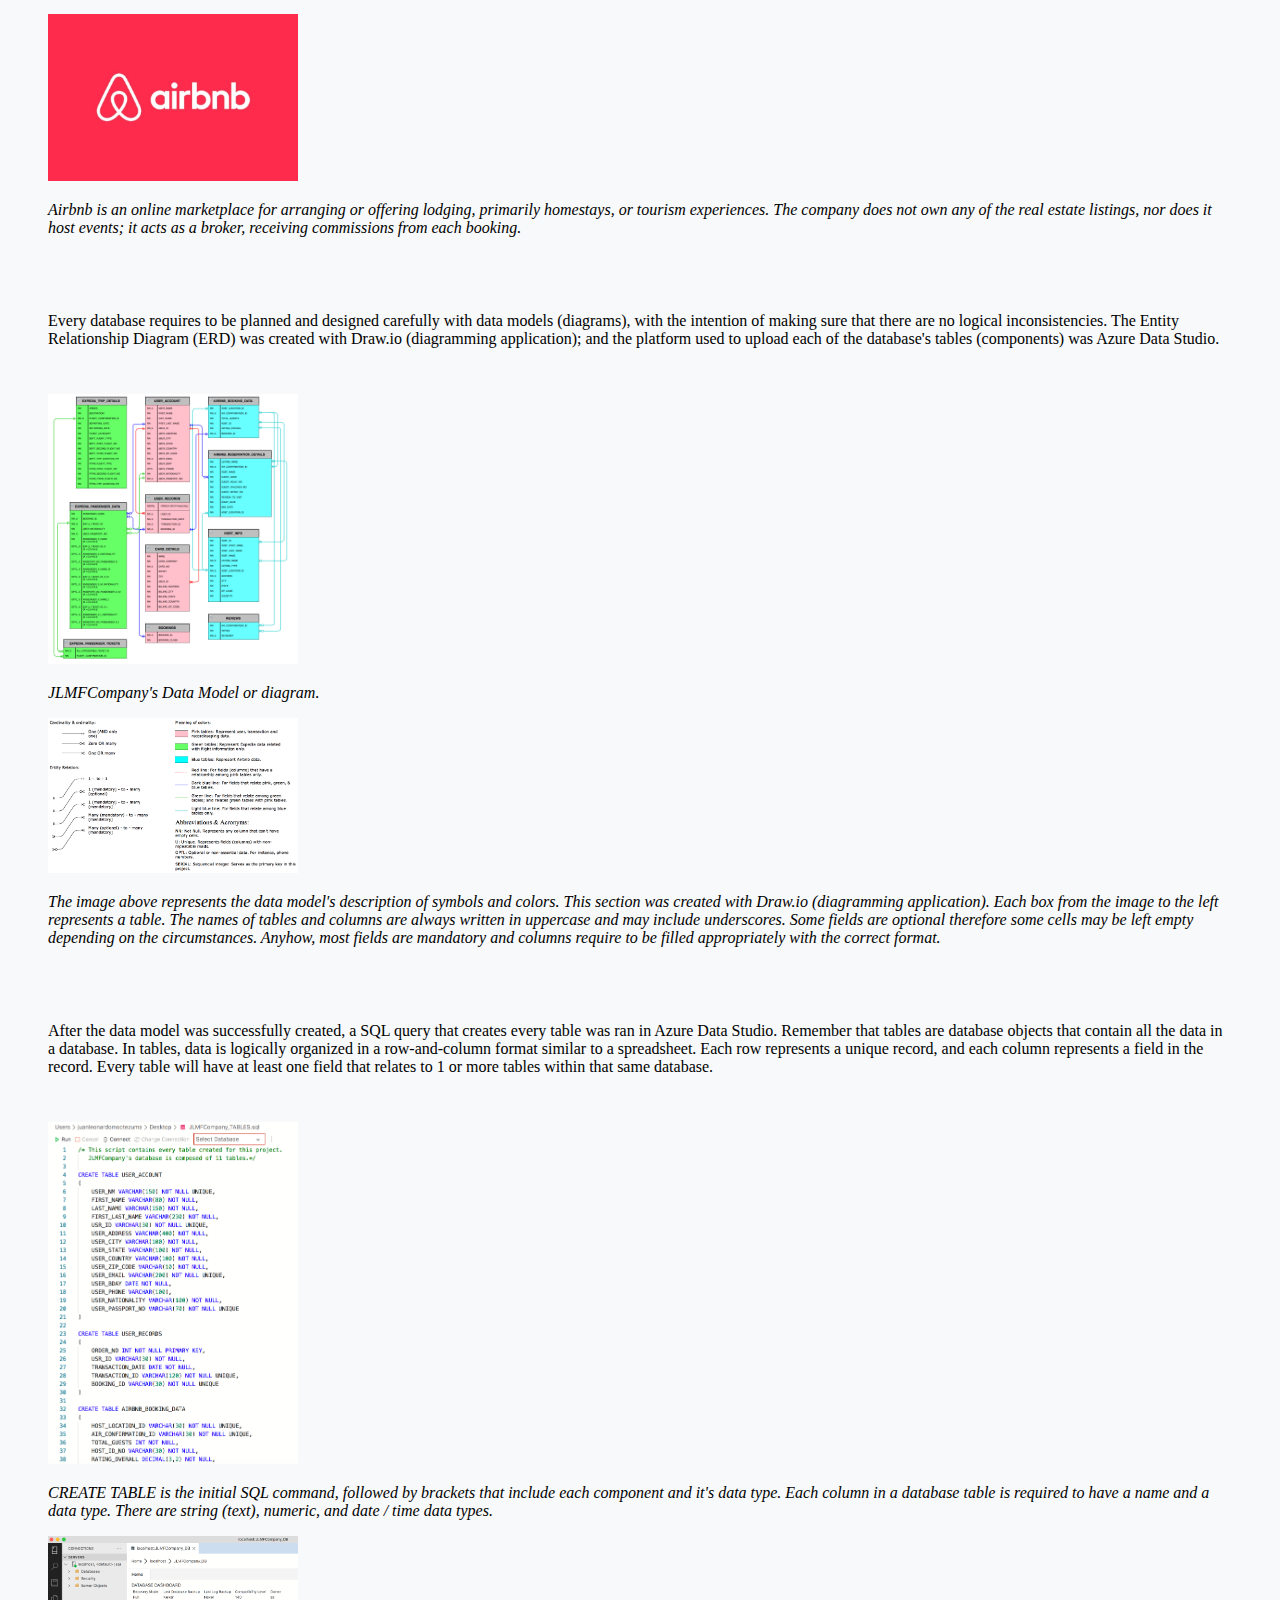
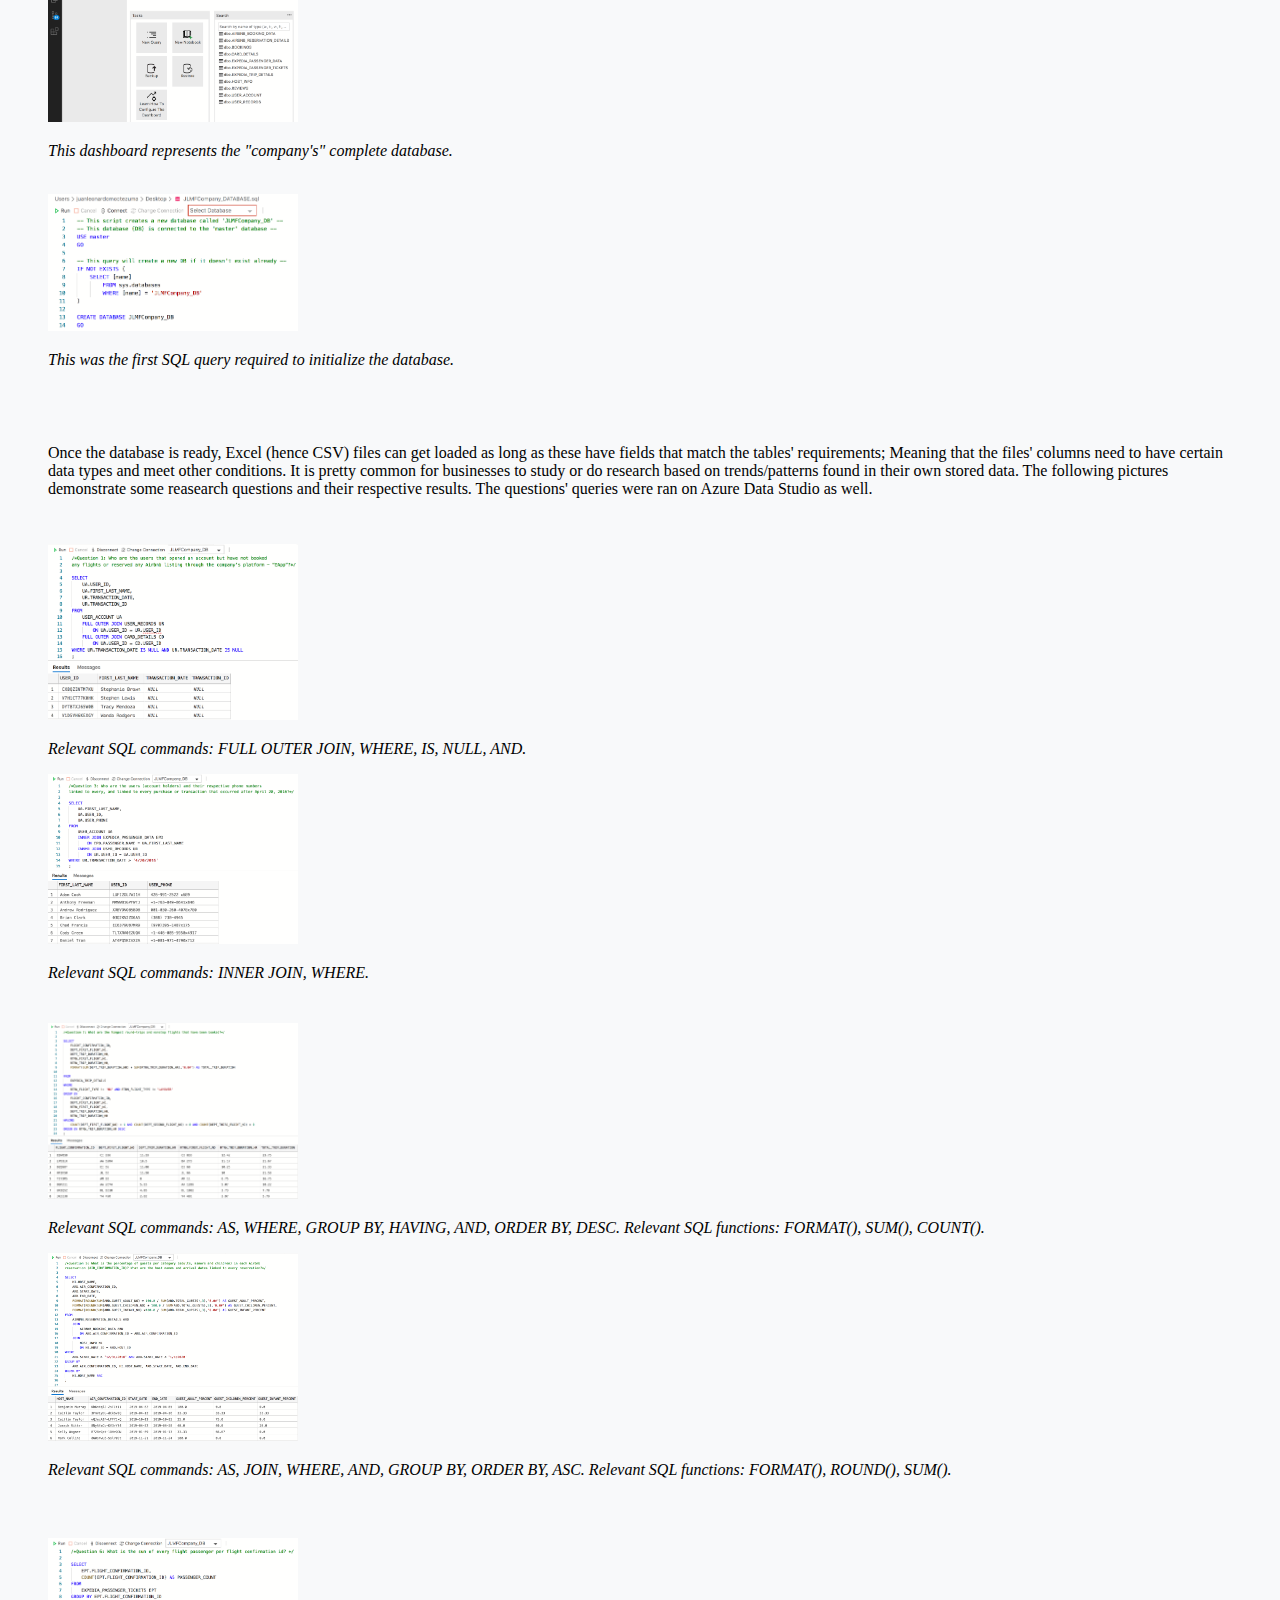
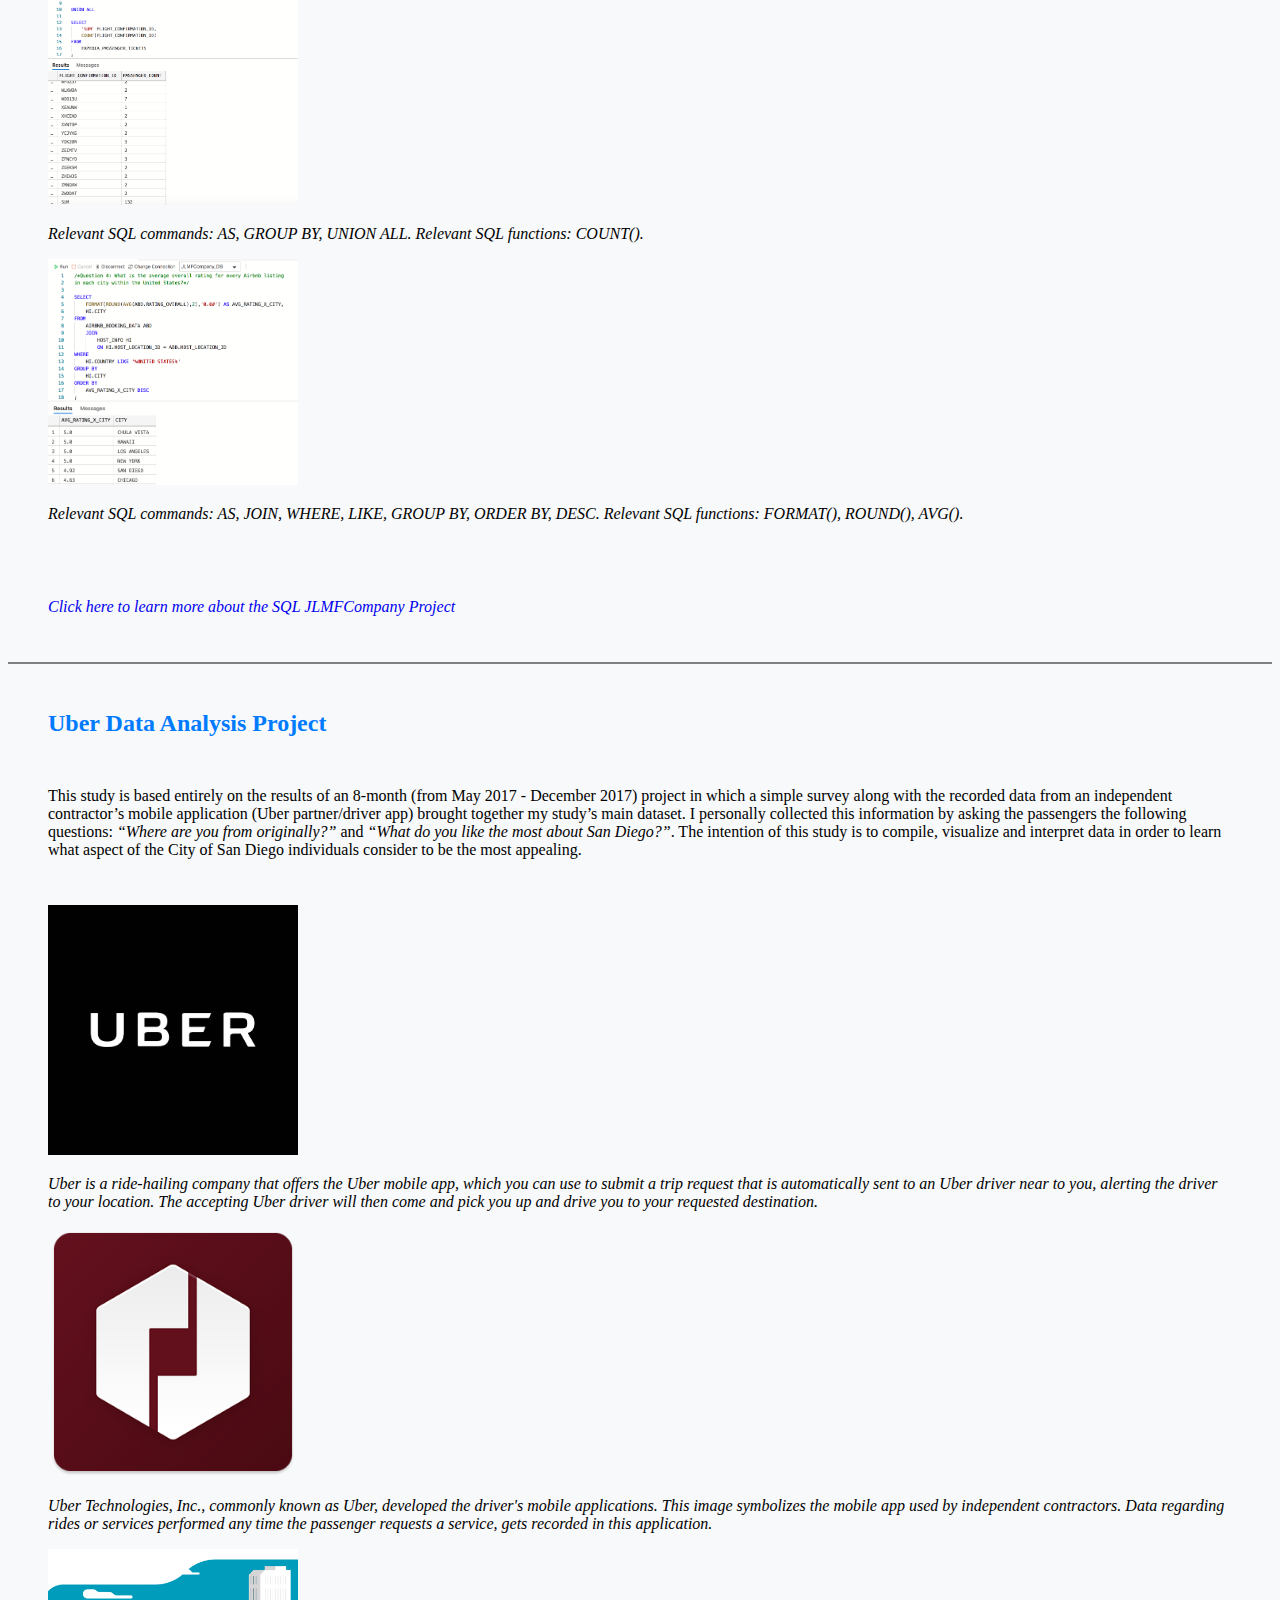
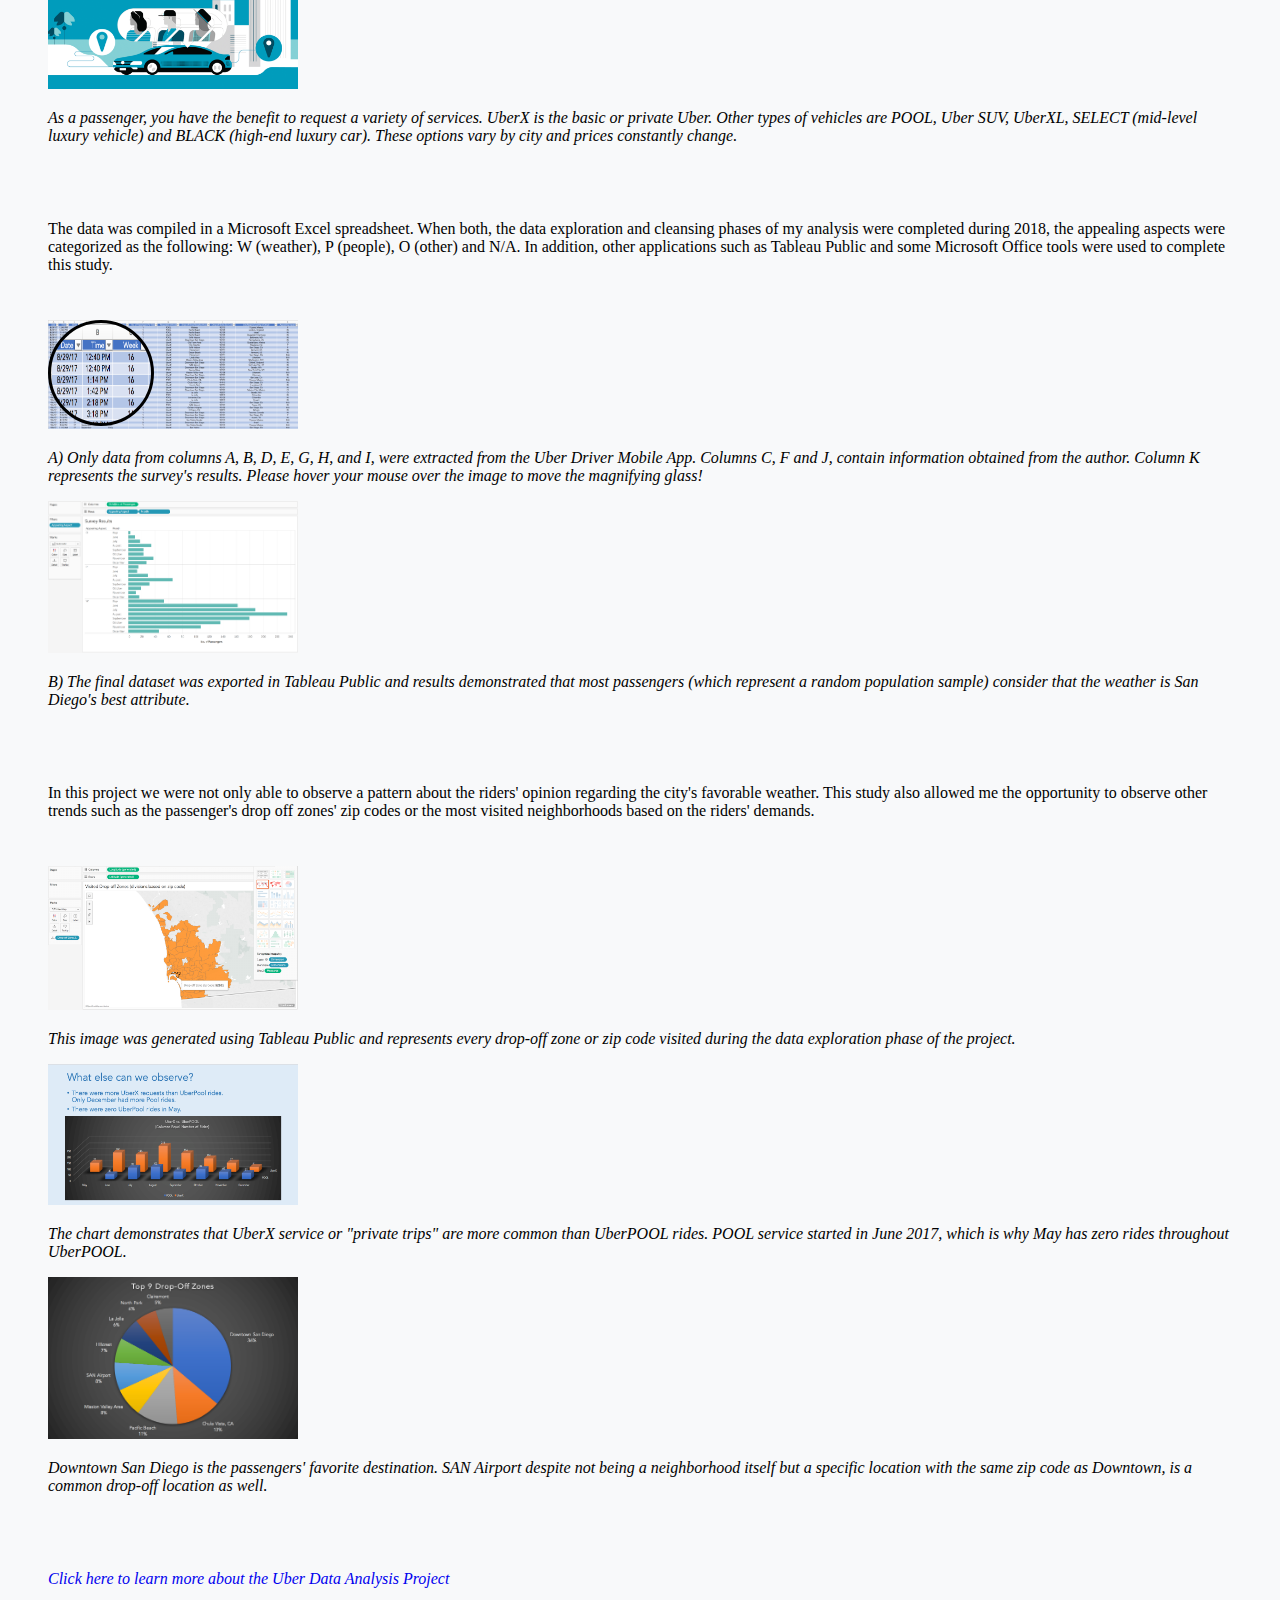
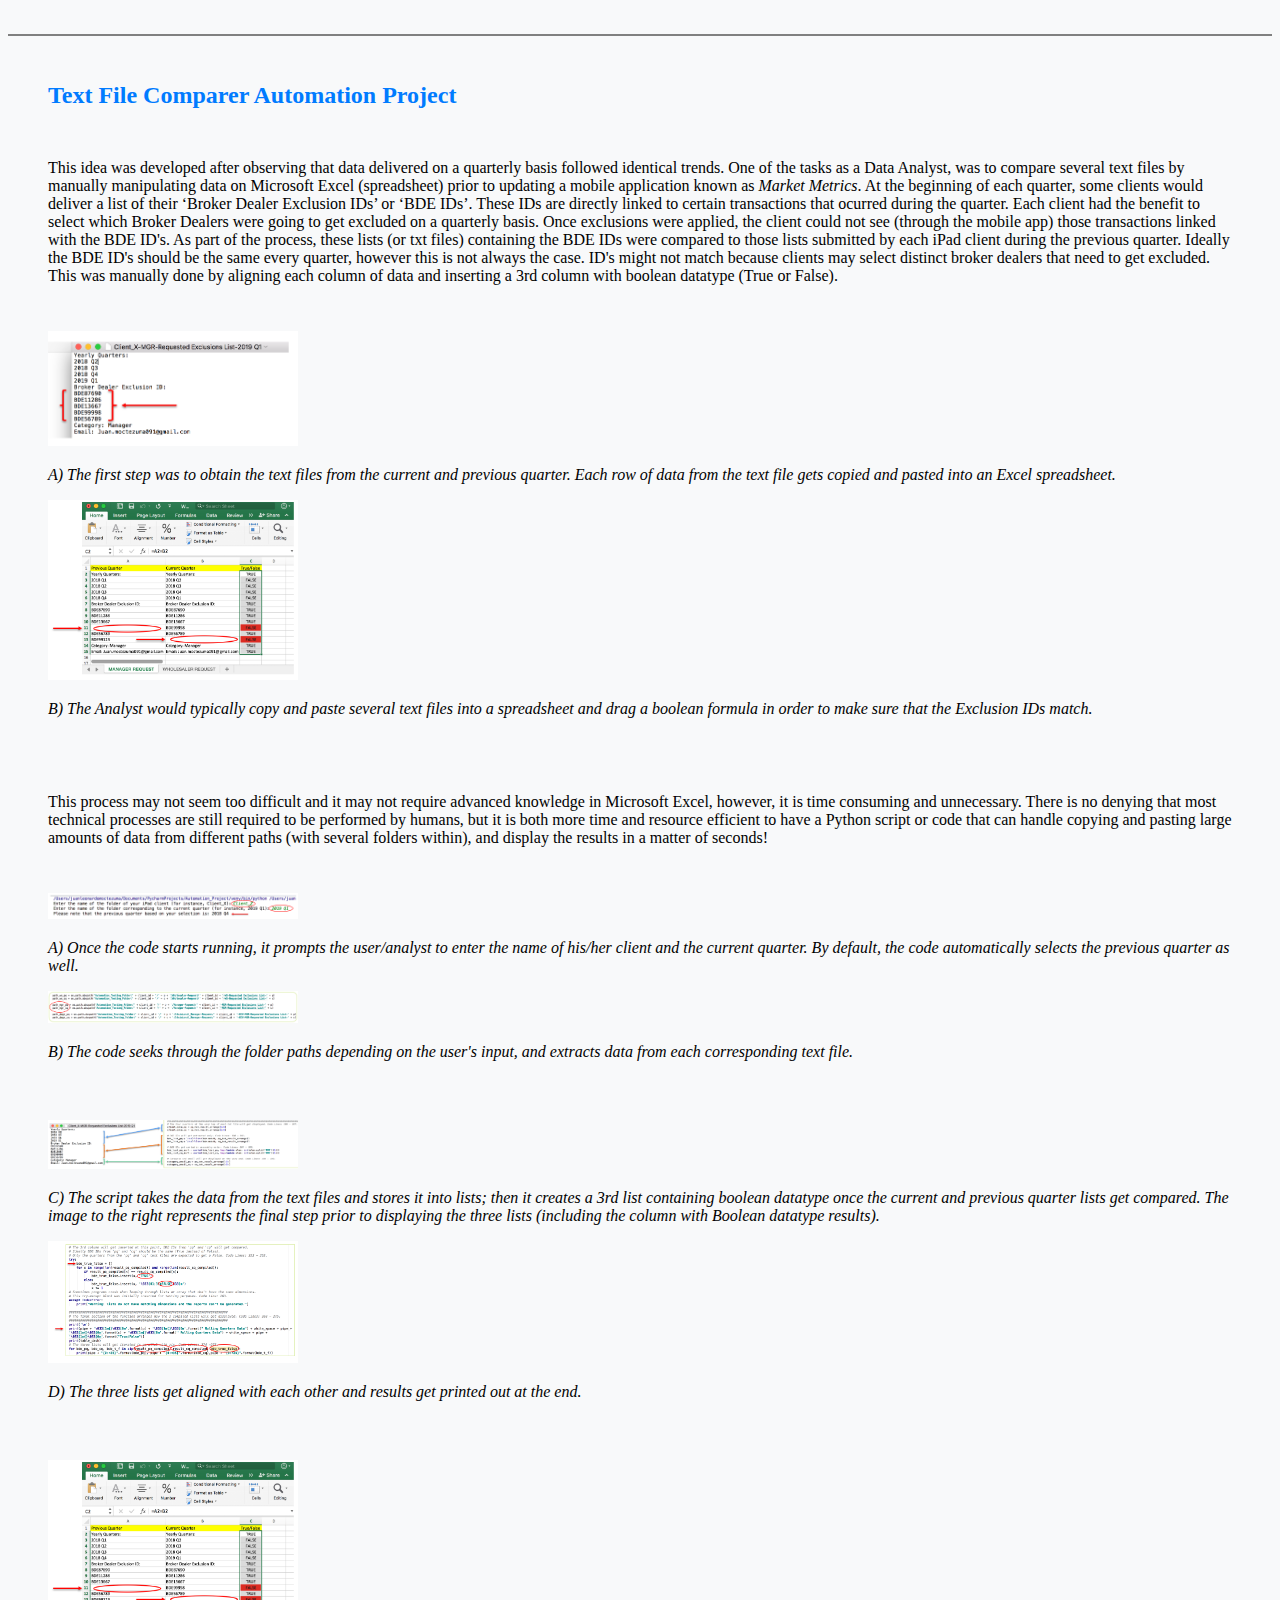
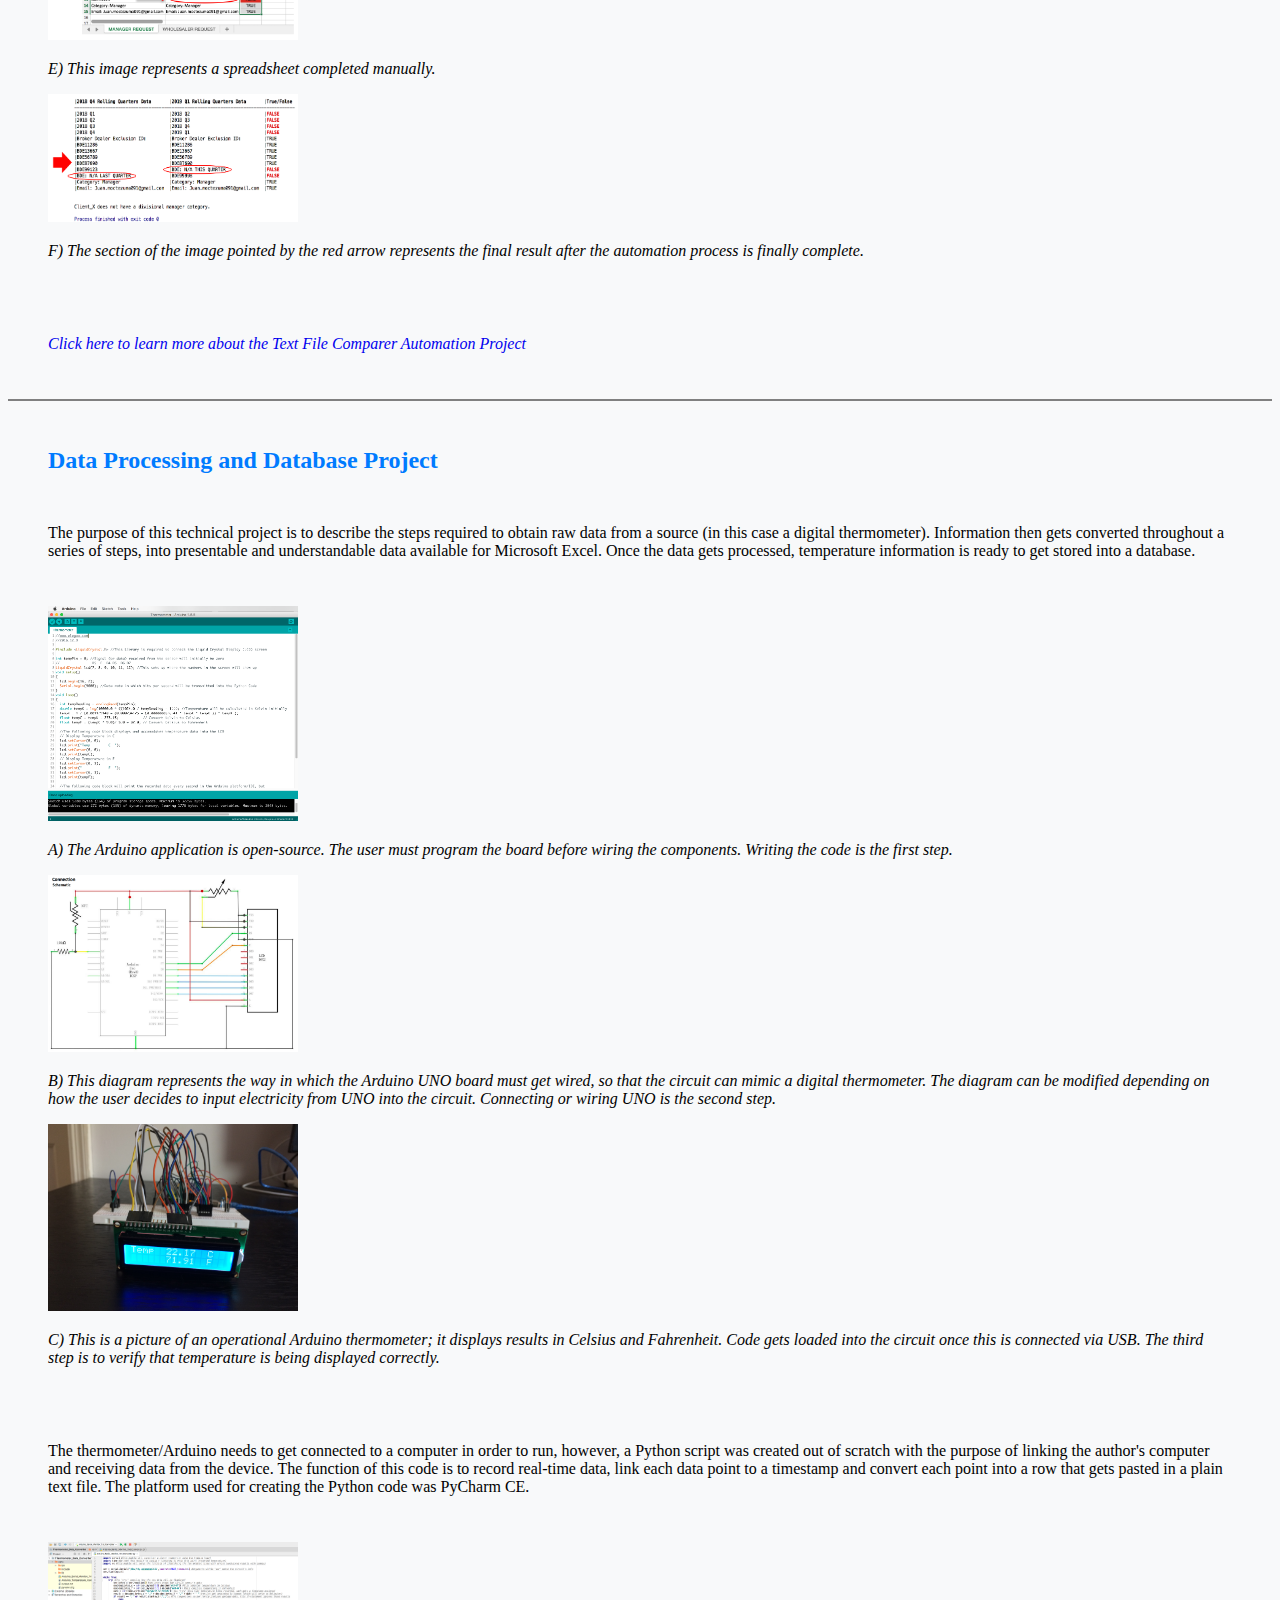
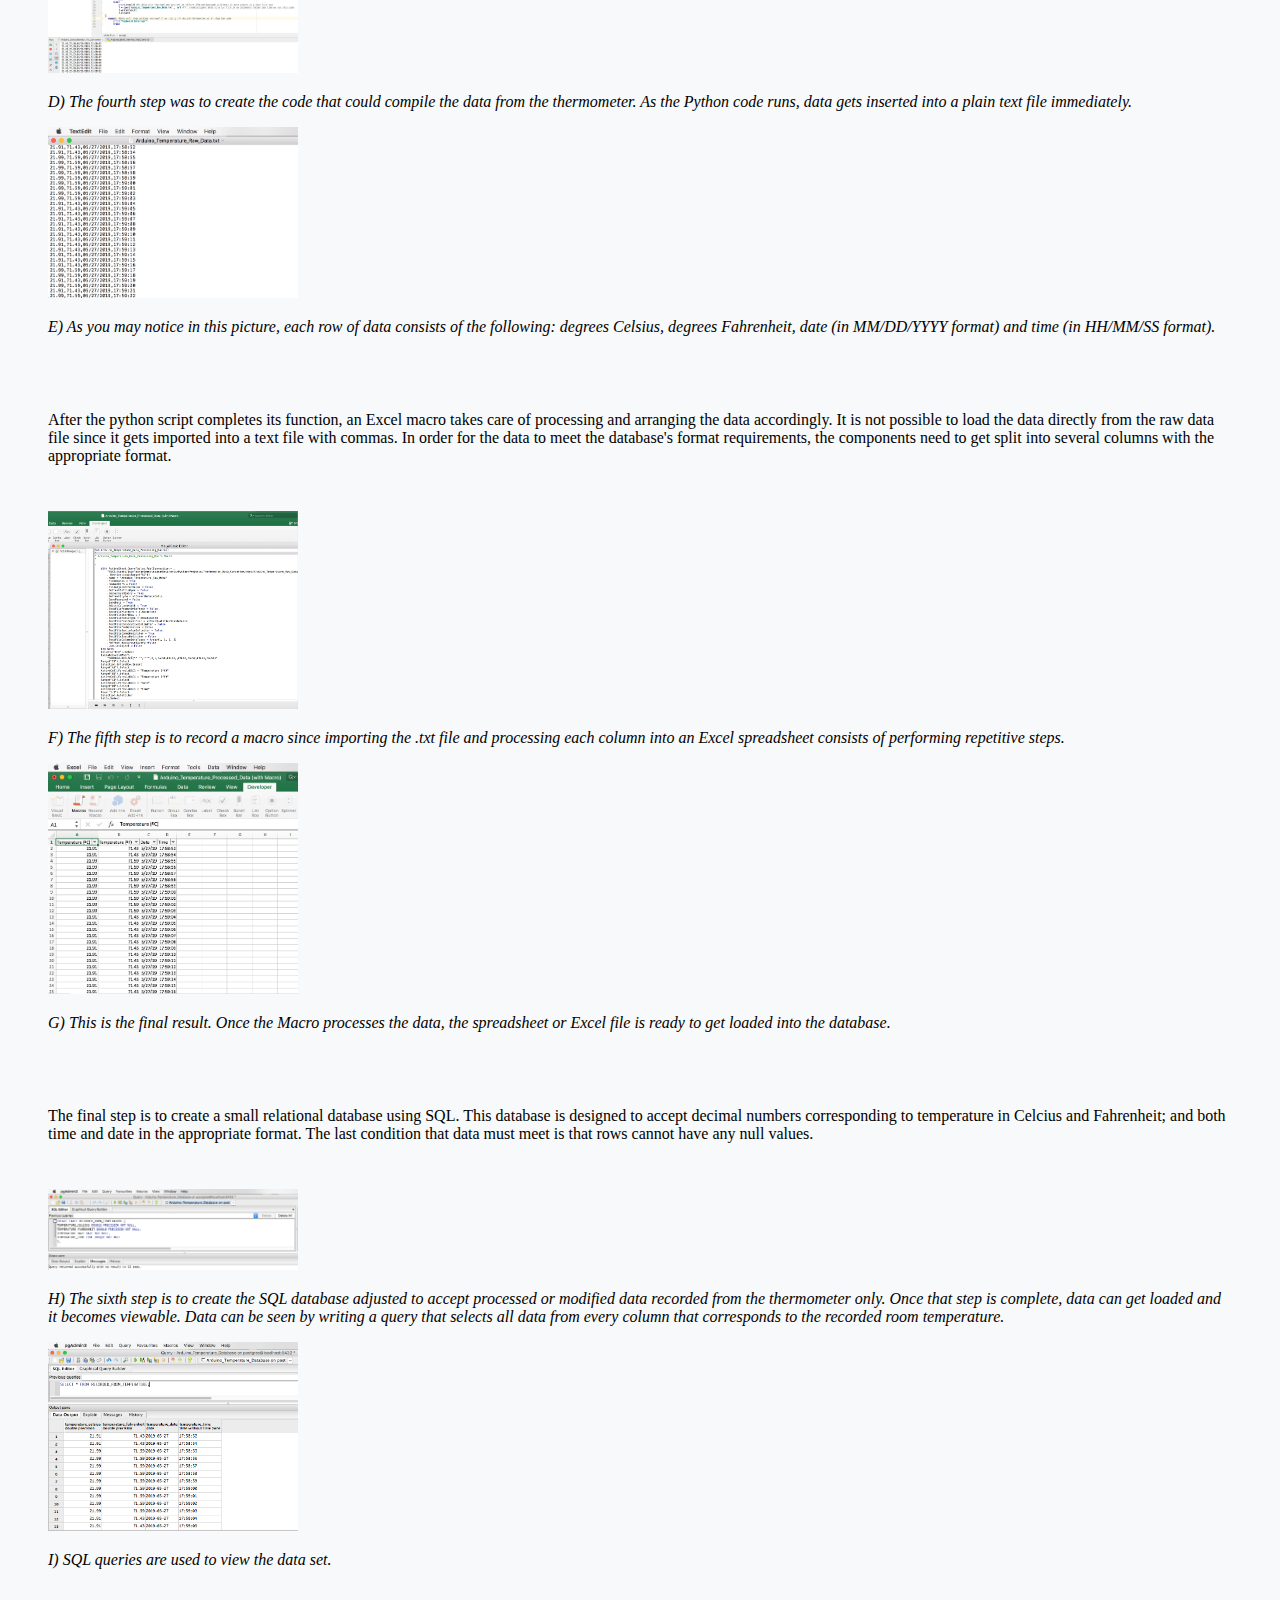
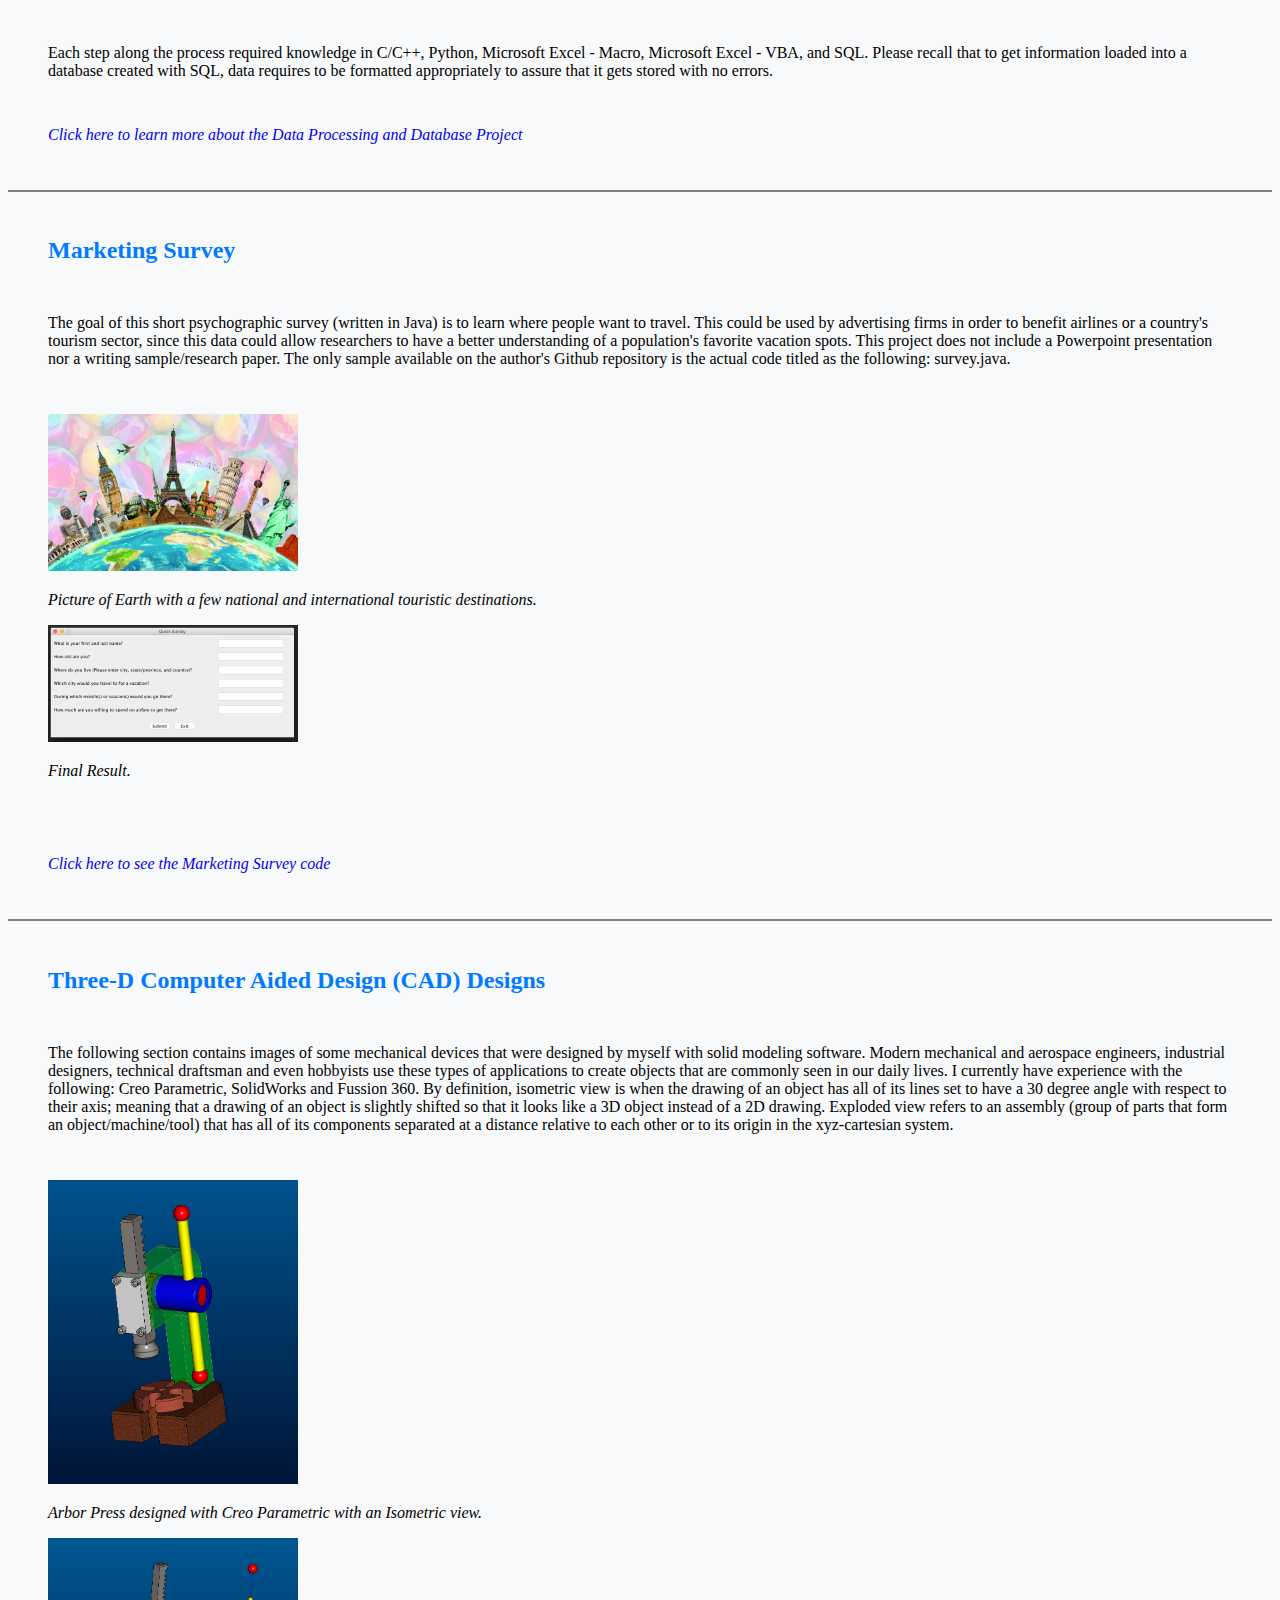
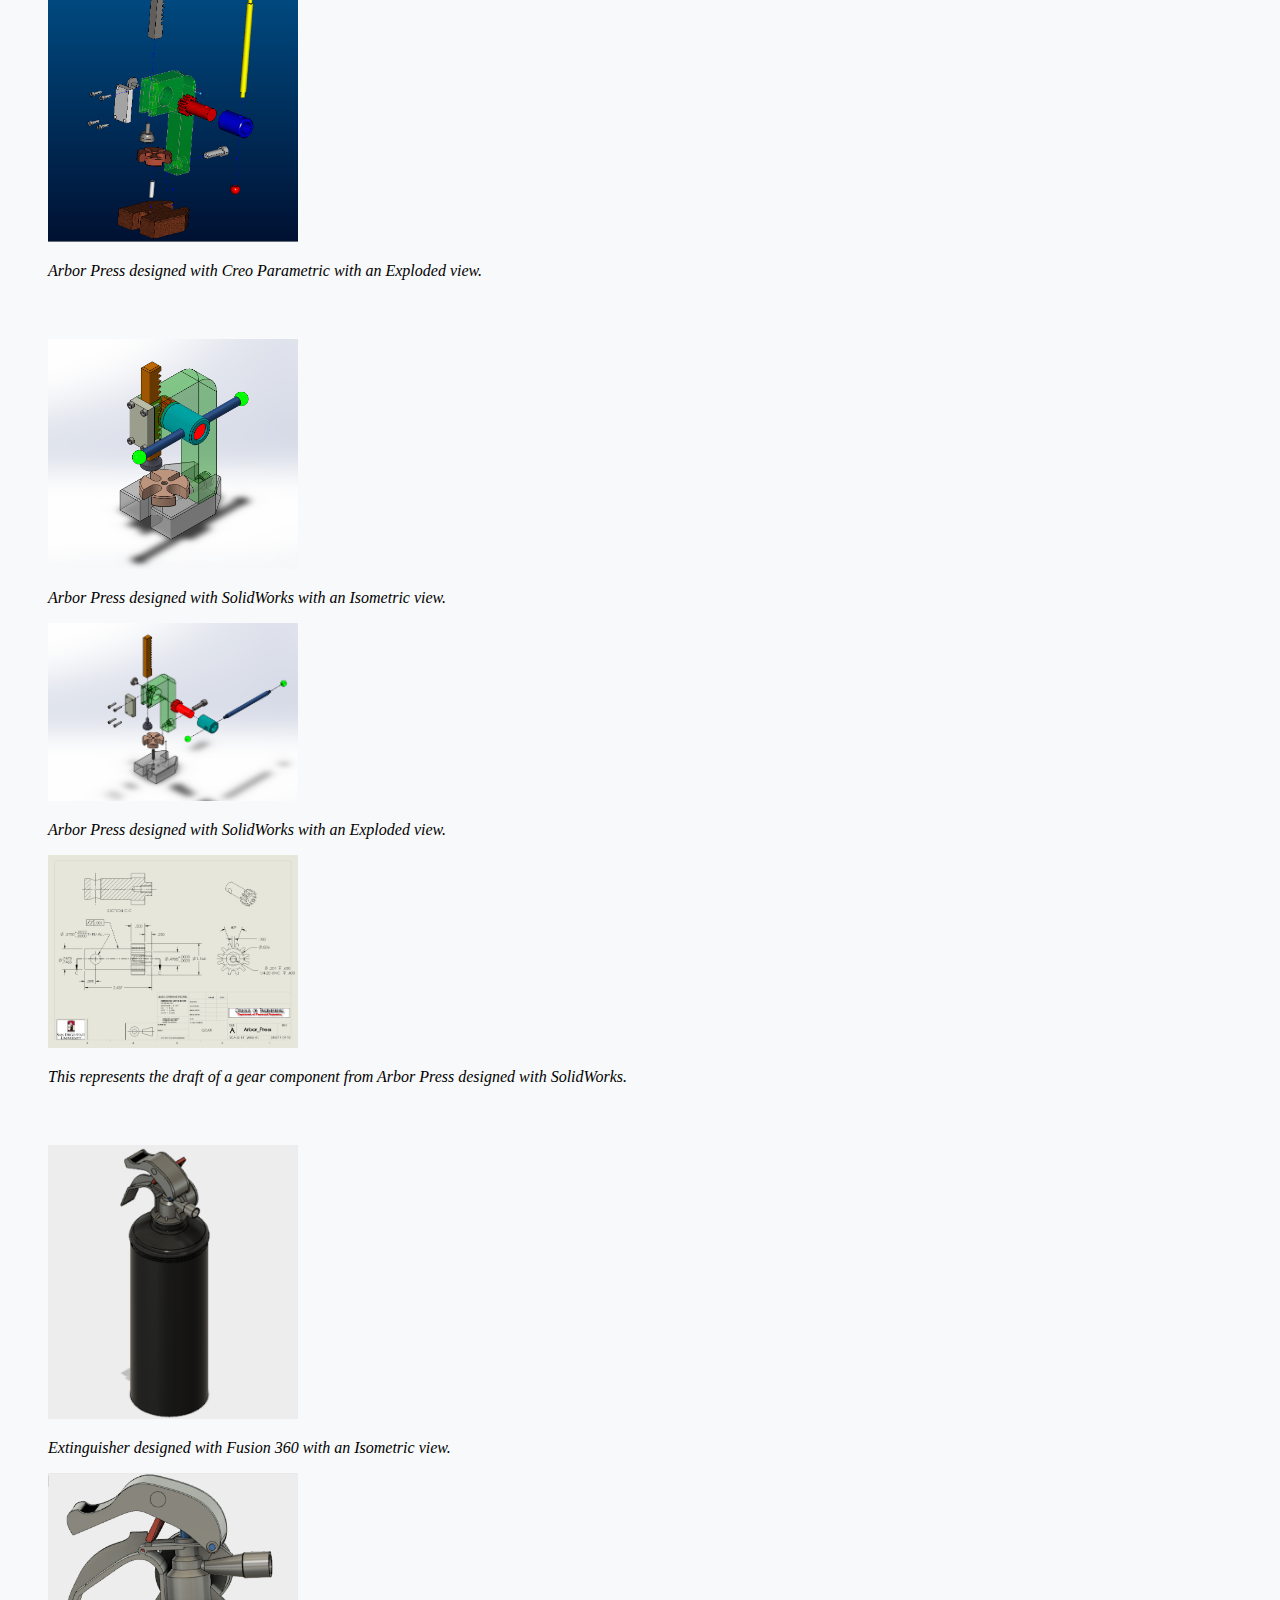
==== commit 30b48ea4: "SQL Project spelling and grammar check" ====
--- a/index.html
+++ b/index.html
@@ -133,7 +133,7 @@
 
 		<div class="Project_Section">
 			<h2 class="Header">SQL JLMFCompany Project</h2>
-				<p class="Paragraph">The hypothetical goal of the fictitious enterprise - <em>JLMFCompany</em>, is to serve as a low-cost third party that allows clients to book flights with Expedia and/or reserve Airbnb listings. The purpose of this SQL (Structured Query Language) database is store information client information related with transactions done throughout the (non-existent) company’s platform – “<em>Expedia Airbnb App (EApp)</em>”.</p>
+				<p class="Paragraph">The hypothetical goal of the fictitious enterprise - <em>JLMFCompany</em>, is to serve as a low-cost third party that allows clients to book flights with Expedia and/or reserve Airbnb listings. The purpose of this SQL (Structured Query Language) database is to store client information related with transactions done throughout the (non-existent) company’s platform – “<em>Expedia Airbnb App (EApp)</em>”.</p>
 			<section class="oneByThreeGallery">
 				<div class="container">
 					<div class="row justify-content-center">
@@ -151,7 +151,7 @@
 							<div class="card">
 								<img class="card-img-top" src="Website Material/SQL Project1/database.png" width="330px" height="330px" alt="">
 									<div class="card-body shadow-sm">
-										<p class="card-text text-secondary"><em> Green, blue and red pillars represent databases or data storage units that may have data extracted throughout queries. SQL Relational databases (such as the one "JLMFCompany" has) are commonly used in every industry worldwide. SQL platforms (such as Azure) that allows a user to arrange and extract data throughout the use of queries.   	
+										<p class="card-text text-secondary"><em> The green, blue and red pillars represent databases or data storage units that may have data extracted throughout queries. SQL Relational databases (such as the one "JLMFCompany" has) are commonly used in every industry worldwide. SQL platforms (such as Azure) that allows a user to arrange and extract data throughout the use of queries.   	
 										</em>	
 										</p>
 									</div>
@@ -170,7 +170,7 @@
 					</div>			
 				</div>	
 			</section><br>
-				<p class="Paragraph">Every database requires to be planned and designed carefully with data models (diagrams), making sure that there are no logical inconsistencies. The Entity Relationship Diagram (ERD) was created with Draw.io (diagramming application); and the platform used to upload each of the database's tables (components) was Azure Data Studio. 
+				<p class="Paragraph">Every database requires to be planned and designed carefully with data models (diagrams), with the intention of making sure that there are no logical inconsistencies. The Entity Relationship Diagram (ERD) was created with Draw.io (diagramming application); and the platform used to upload each of the database's tables (components) was Azure Data Studio. 
 				</p>
 			<section class="oneByTwoGallery">
 				<div class="container">
@@ -232,7 +232,7 @@
 					</div>
 				</div>
 			</section><br>
-				<p class="Paragraph">Once the database is ready, Excel (hence CSV) files can get loaded as long as these have fields that match the tables' requirements; Meaning that the files' columns need to have certain data types and meet other conditions. It is pretty common for businesses to study or do research based on trends/patterns found in their own stored data. The following pictures demonstrate some of reasearch questions and their respective results. The questions' queries were ran on Azure Data Studio as well.    
+				<p class="Paragraph">Once the database is ready, Excel (hence CSV) files can get loaded as long as these have fields that match the tables' requirements; Meaning that the files' columns need to have certain data types and meet other conditions. It is pretty common for businesses to study or do research based on trends/patterns found in their own stored data. The following pictures demonstrate some reasearch questions and their respective results. The questions' queries were ran on Azure Data Studio as well.    
 				</p>
 			<section class="oneByTwoGallery">
 				<div class="container">
@@ -277,7 +277,7 @@
 							<div class="card">
 								<img class="card-img-top" src="Website Material/SQL Project1/RESEARCH_QUESTION_5.png" width="530px" height="350px" alt="">
 									<div class="card-body shadow-sm">
-										<p class="card-text text-secondary"><em> Relevant SQL commands: AS, JOIN, WHERE, AND, GROUP BY, ORDER_BY, ASC. Relevant SQL functions: FORMAT(), ROUND(), SUM().	
+										<p class="card-text text-secondary"><em> Relevant SQL commands: AS, JOIN, WHERE, AND, GROUP BY, ORDER BY, ASC. Relevant SQL functions: FORMAT(), ROUND(), SUM().	
 										</em>	
 										</p>
 									</div>
@@ -303,7 +303,7 @@
 							<div class="card">
 								<img class="card-img-top" src="Website Material/SQL Project1/RESEARCH_QUESTION_4.png" width="530px" height="350px" alt="">
 									<div class="card-body shadow-sm">
-										<p class="card-text text-secondary"><em> Relevant SQL commands: AS, JOIN, WHERE, LIKE, GROUP BY, ORDER_BY, DESC. Relevant SQL functions: FORMAT(), ROUND(), AVG().	
+										<p class="card-text text-secondary"><em> Relevant SQL commands: AS, JOIN, WHERE, LIKE, GROUP BY, ORDER BY, DESC. Relevant SQL functions: FORMAT(), ROUND(), AVG().	
 										</em>	
 										</p>
 									</div>
